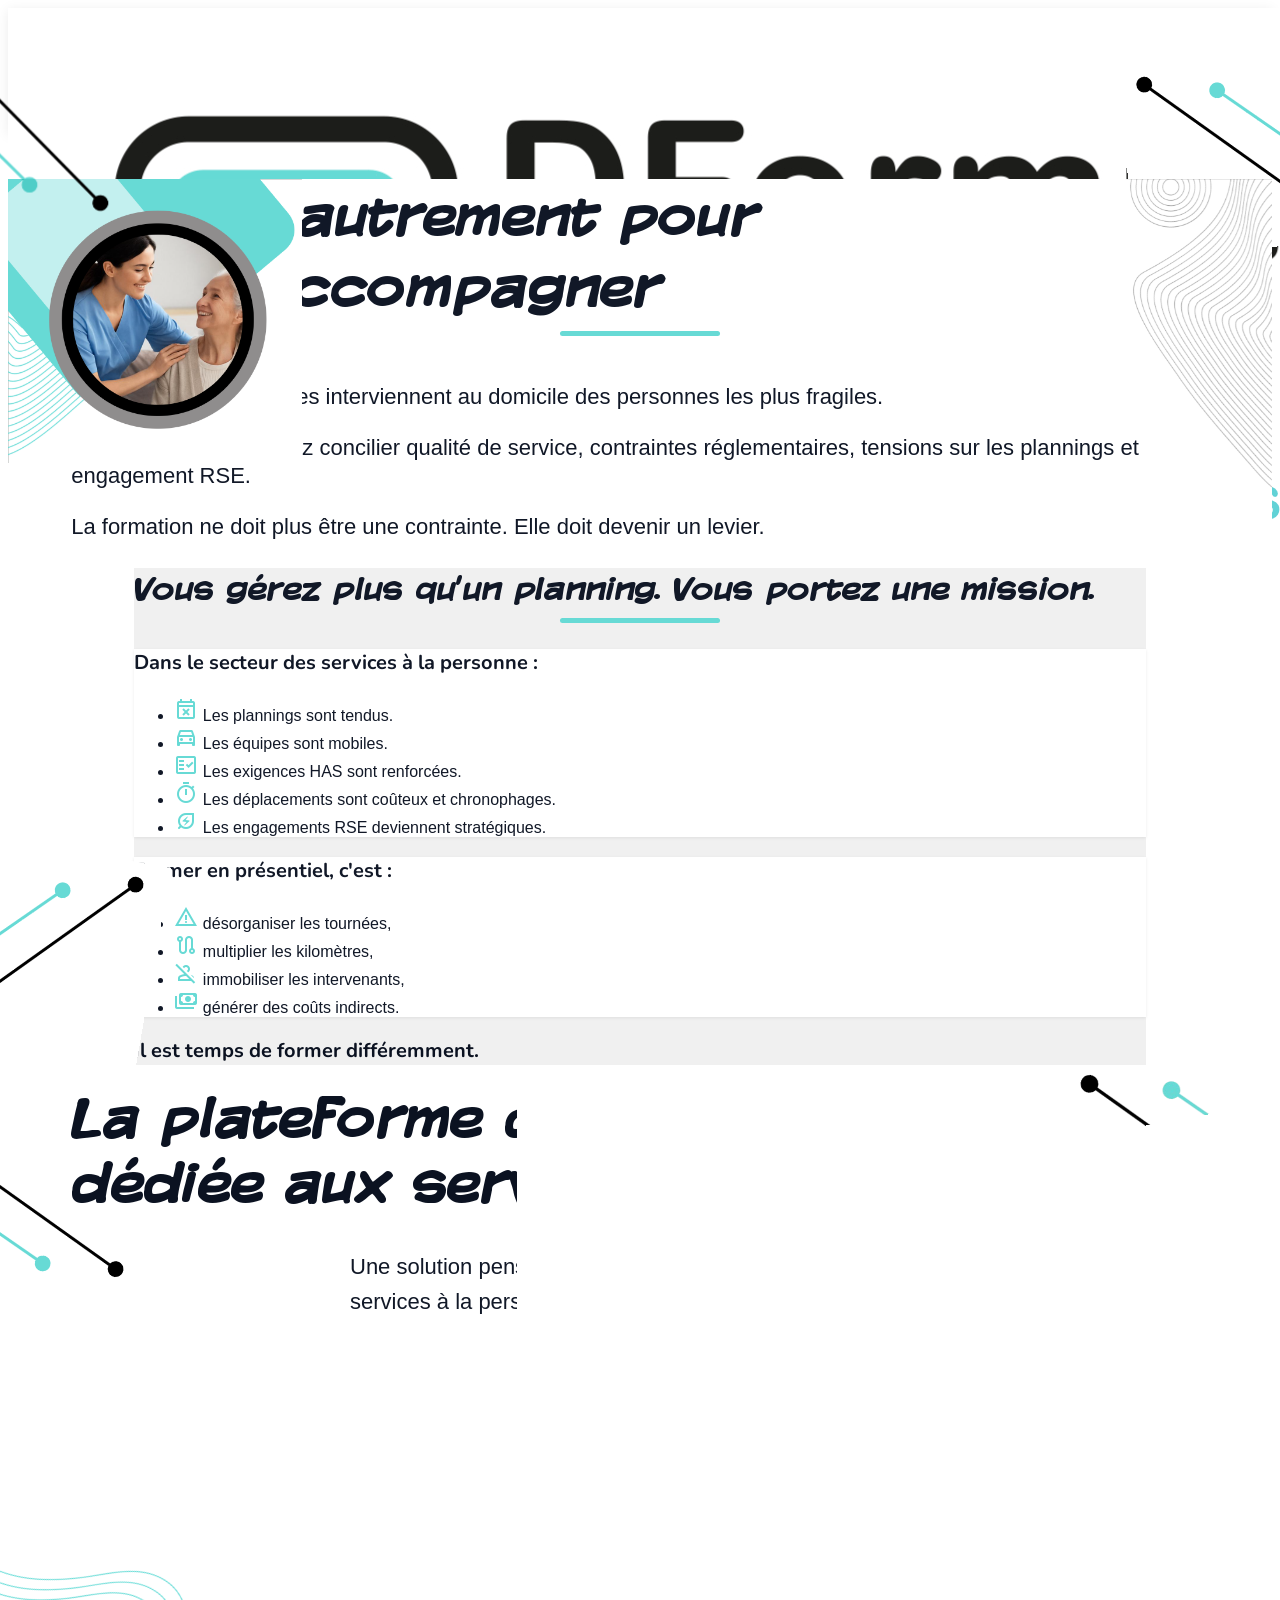
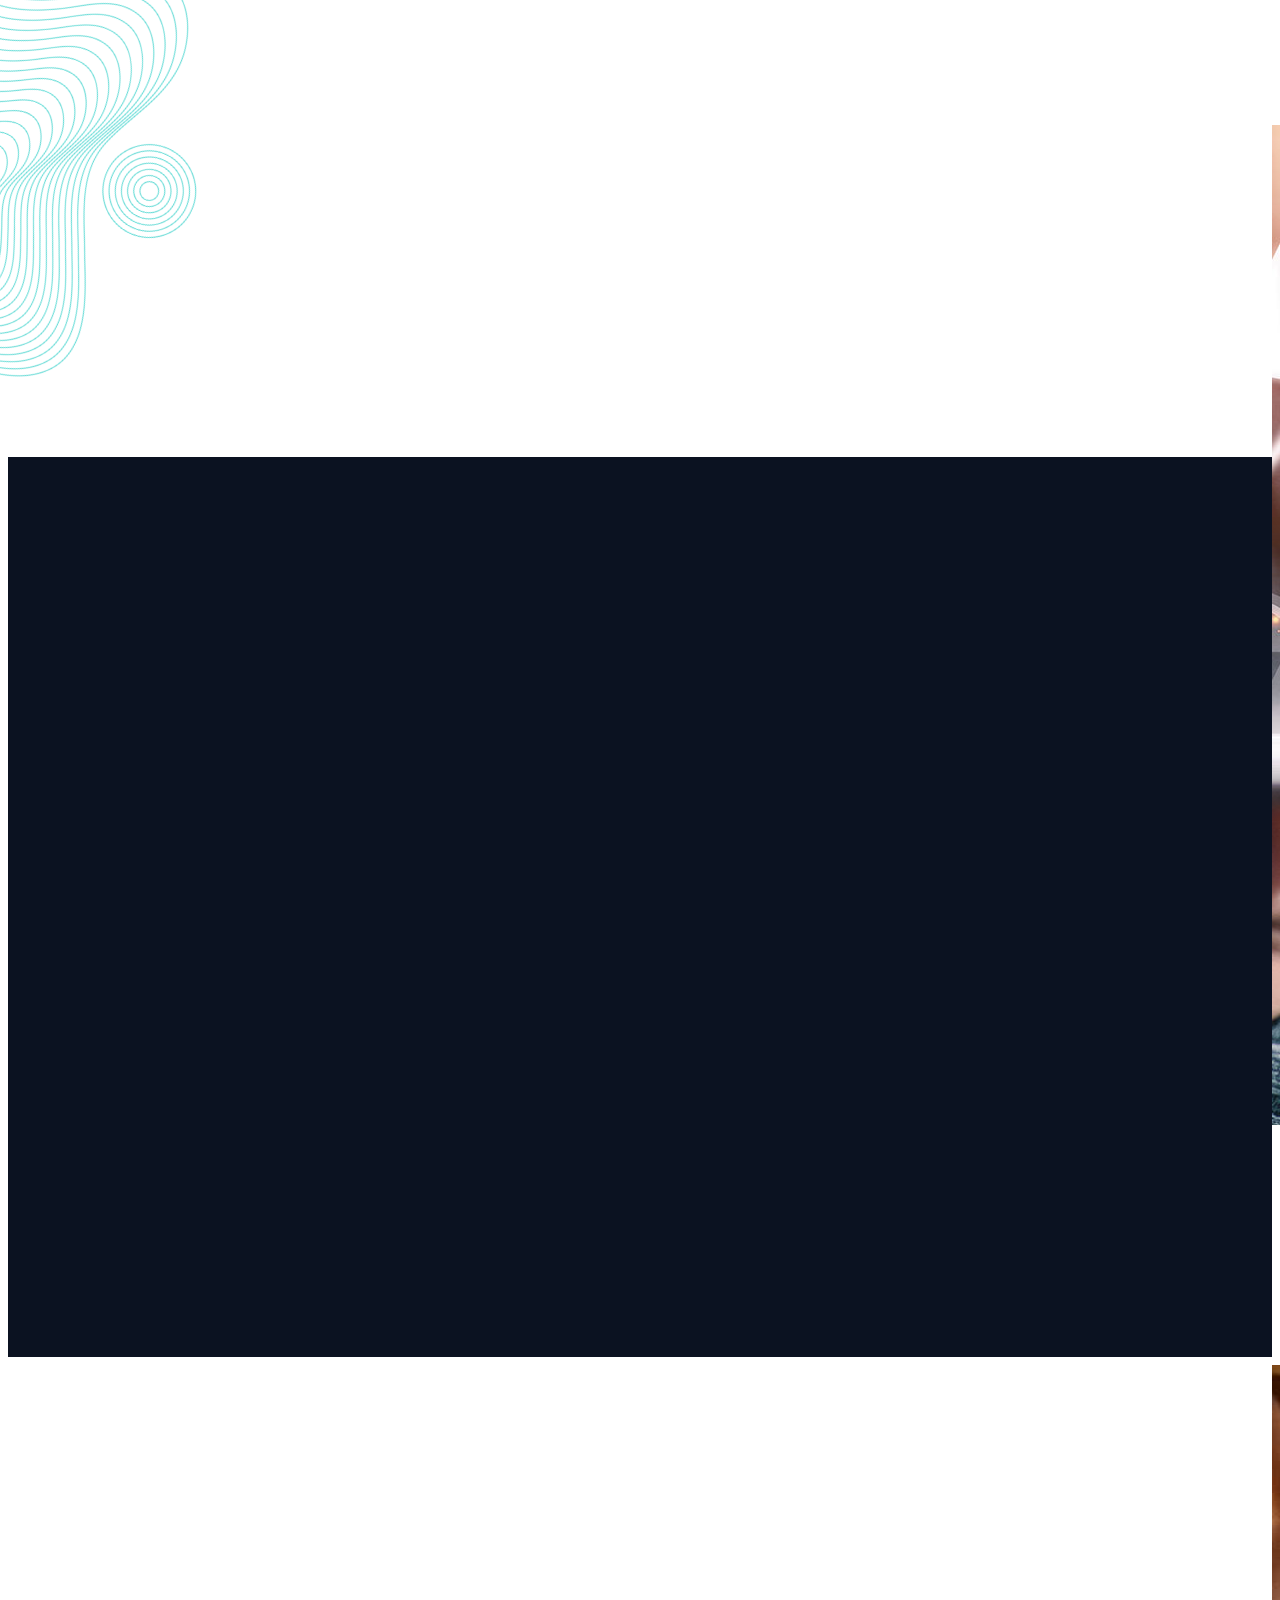
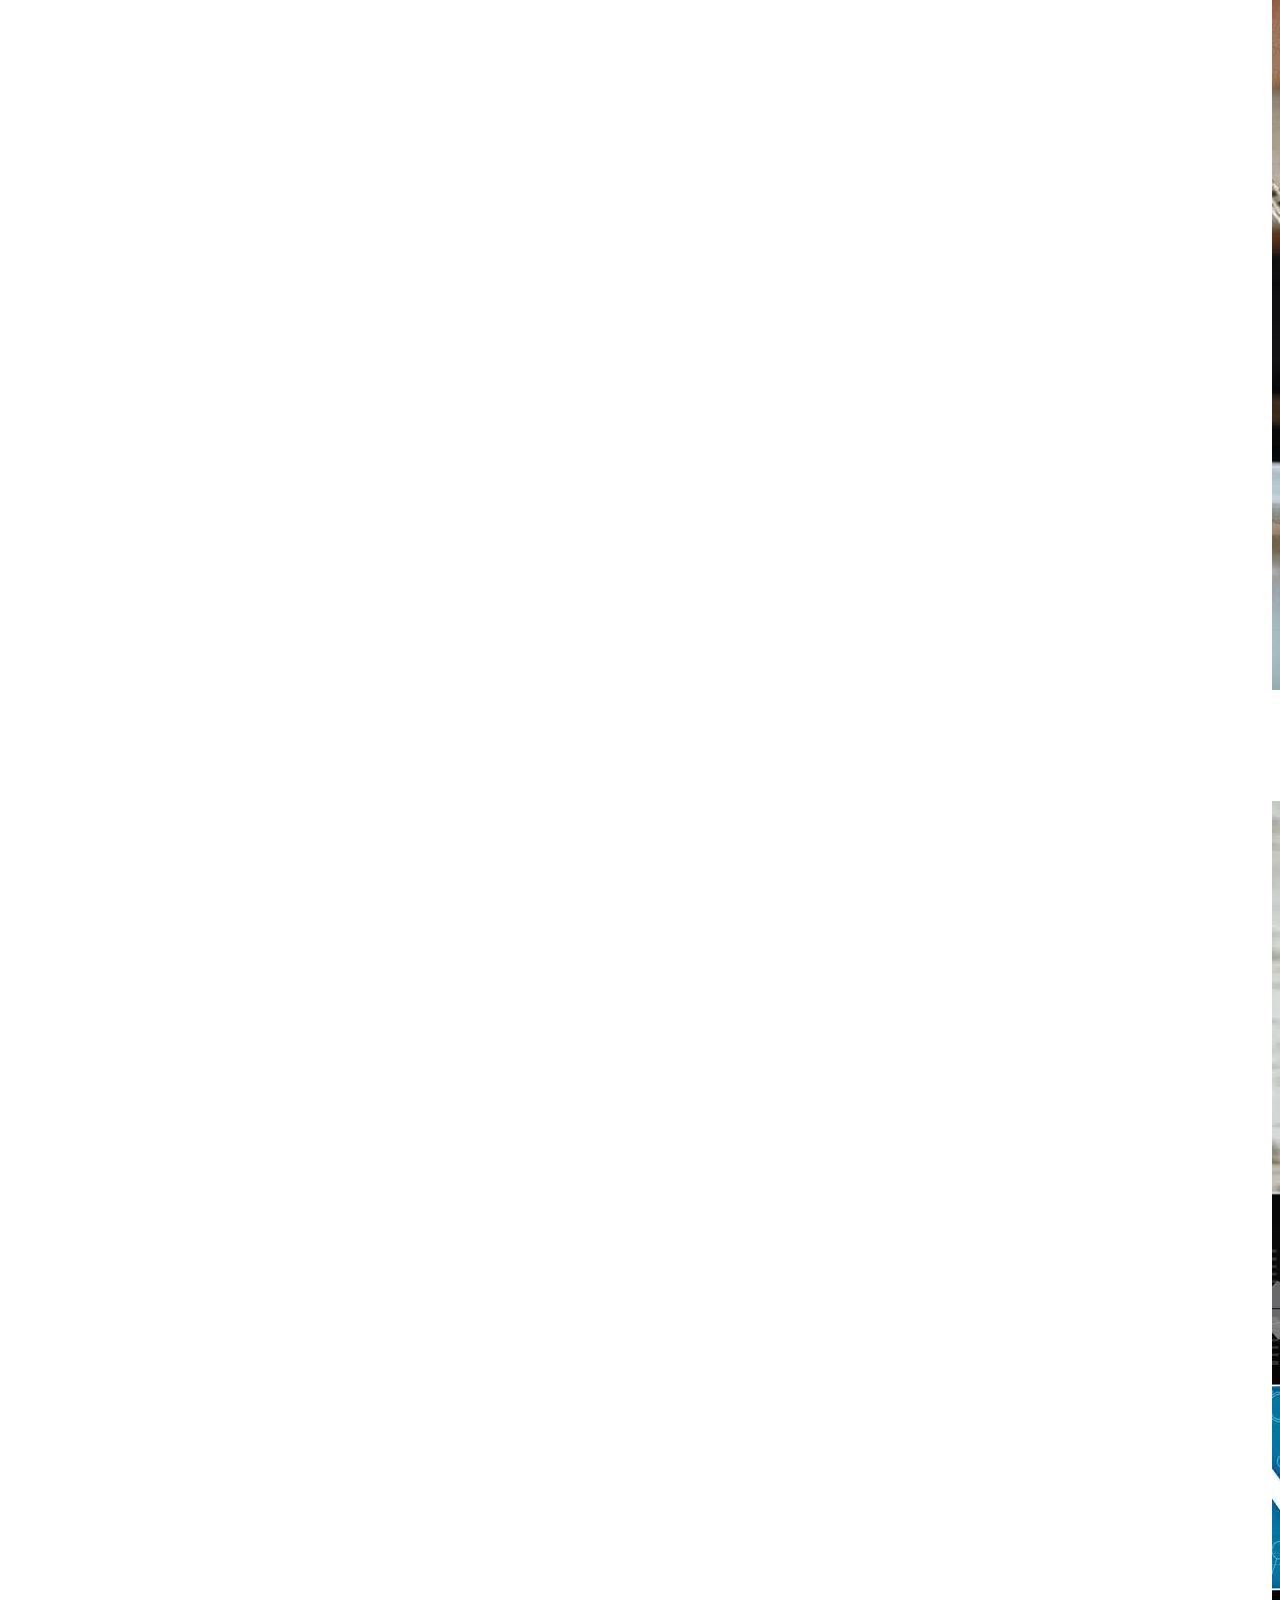
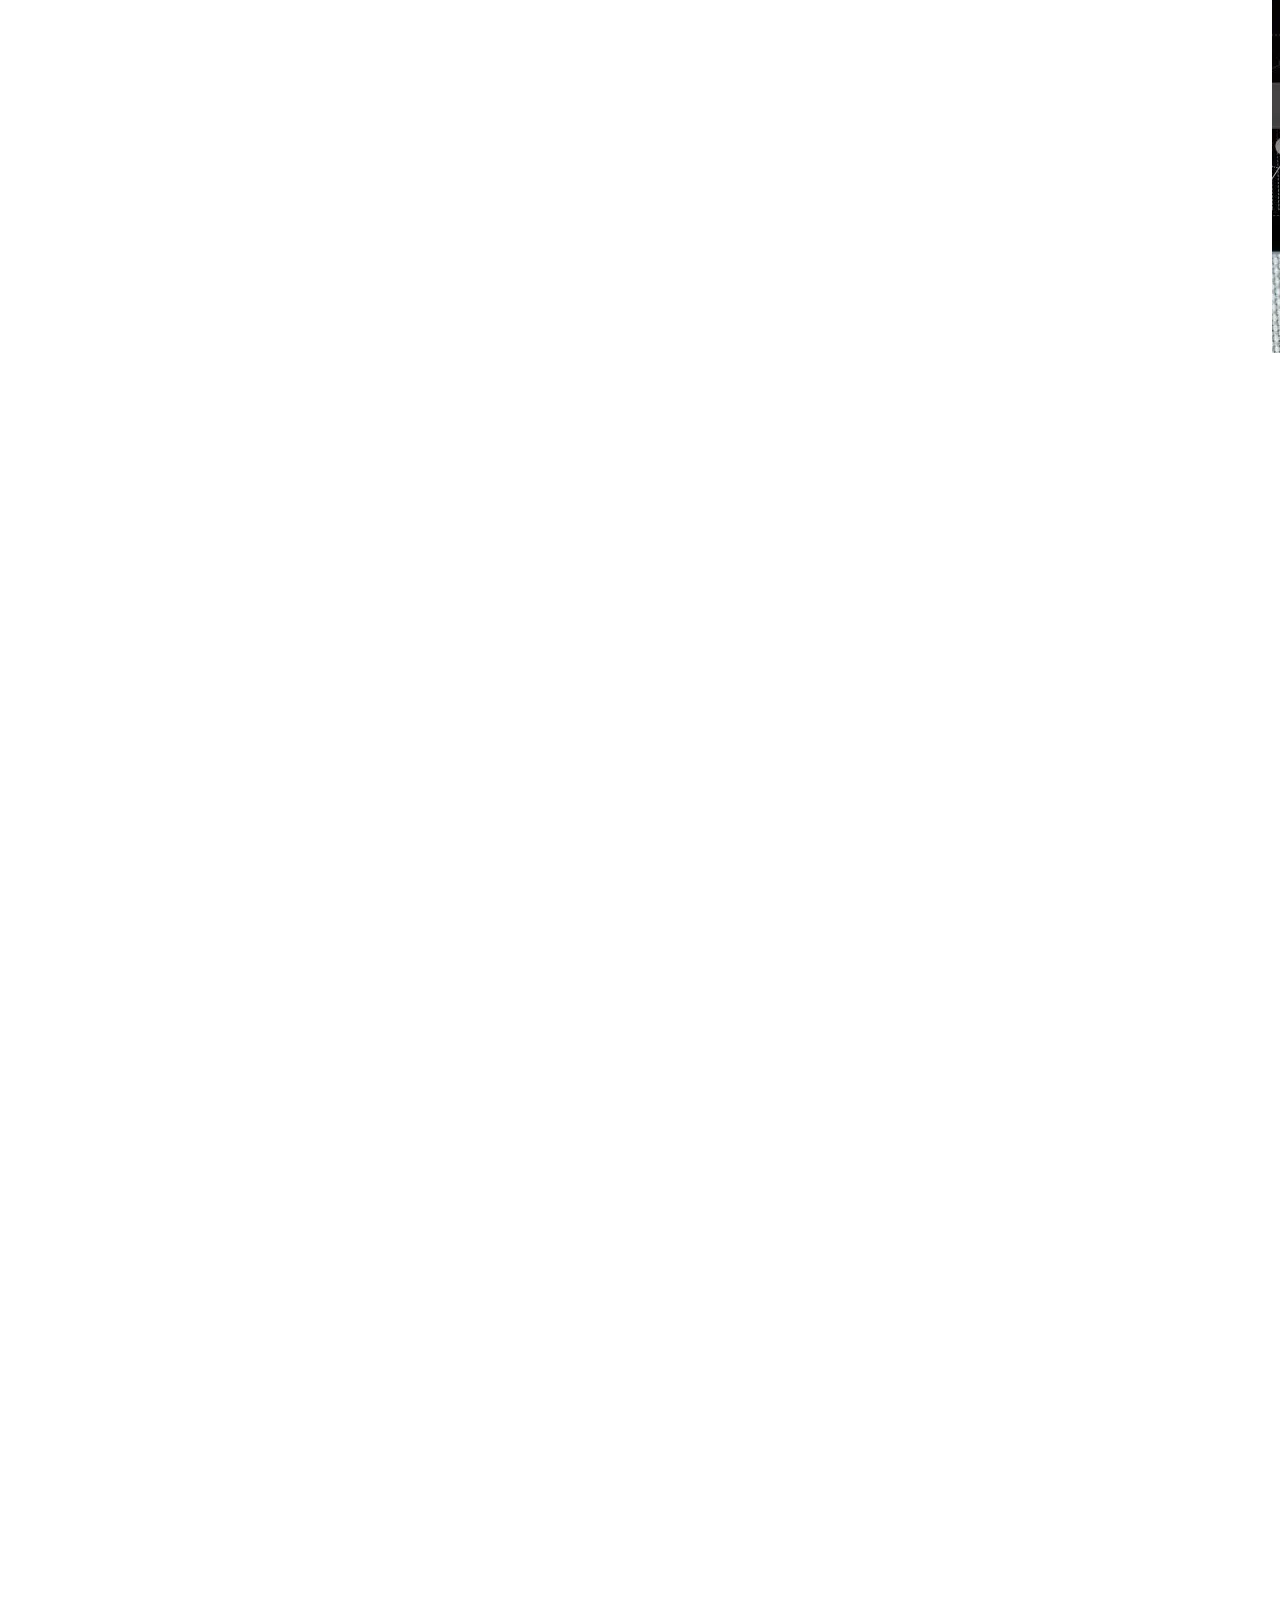
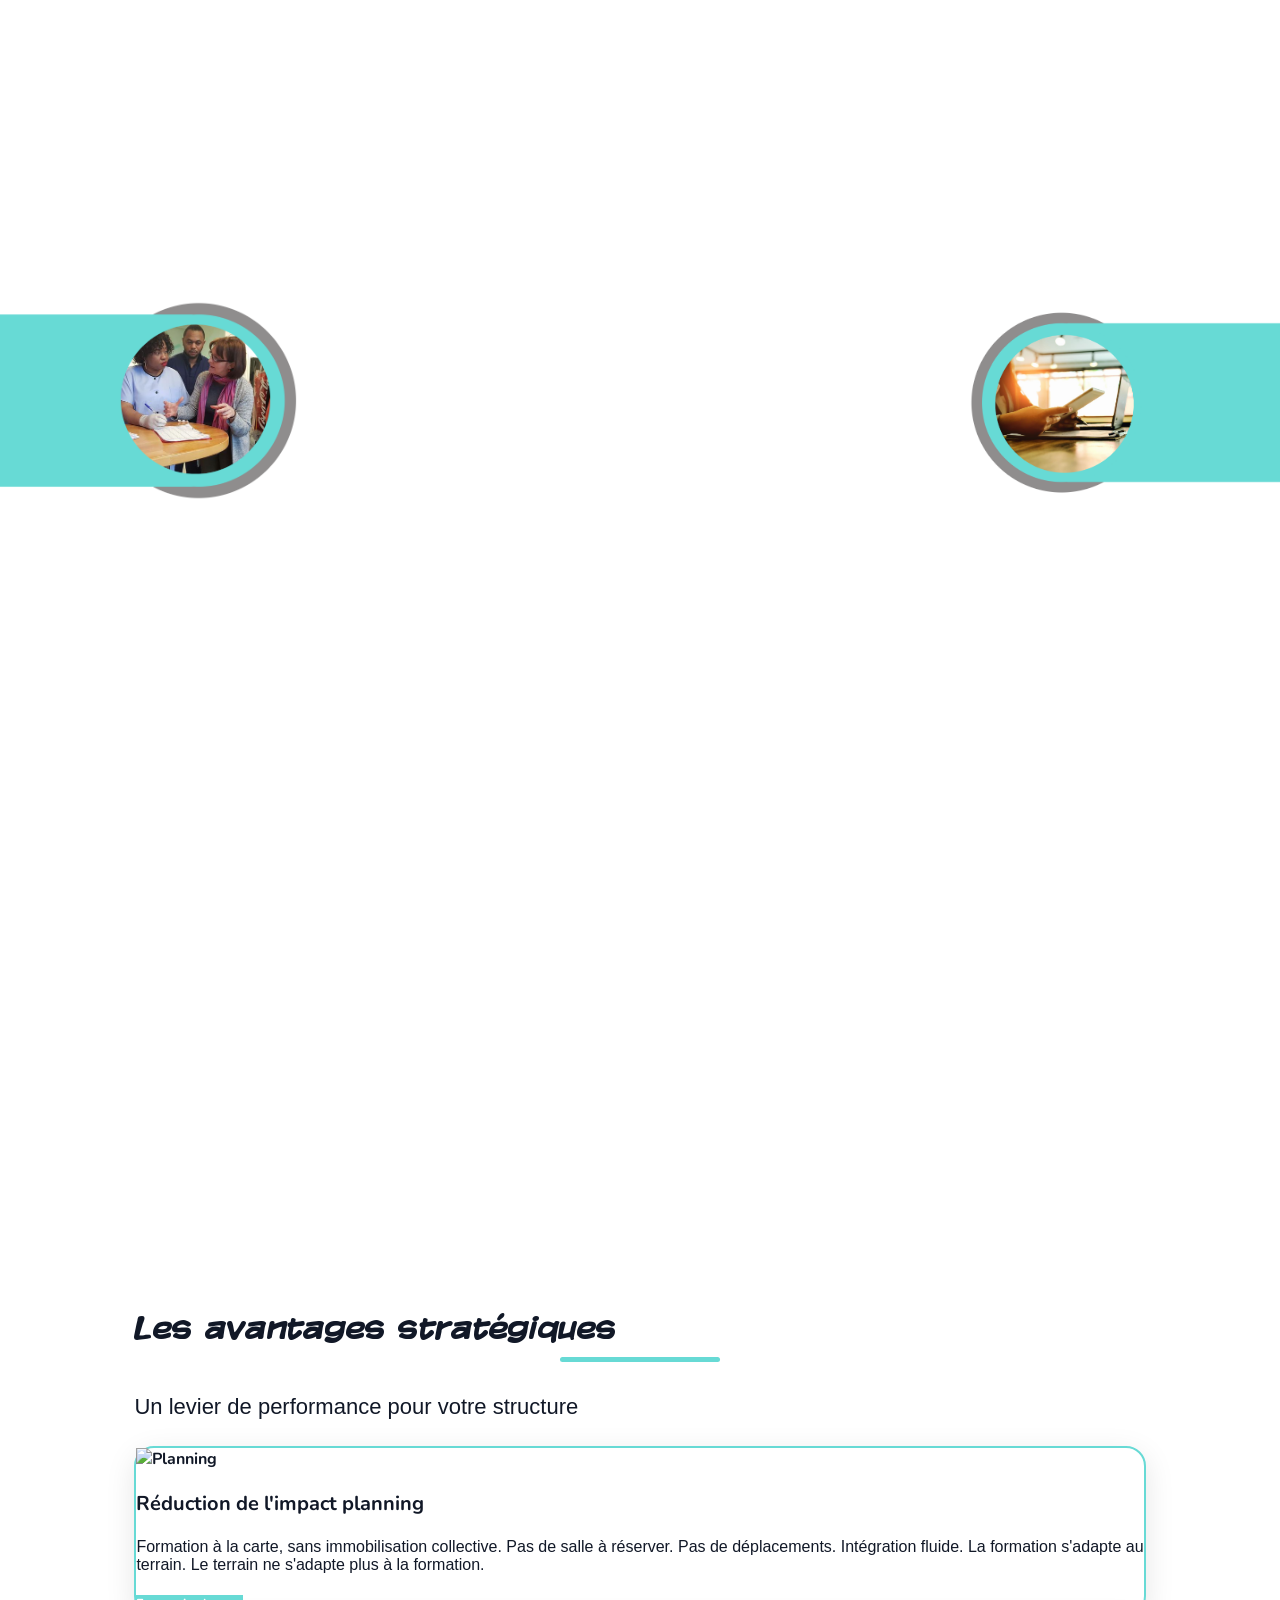
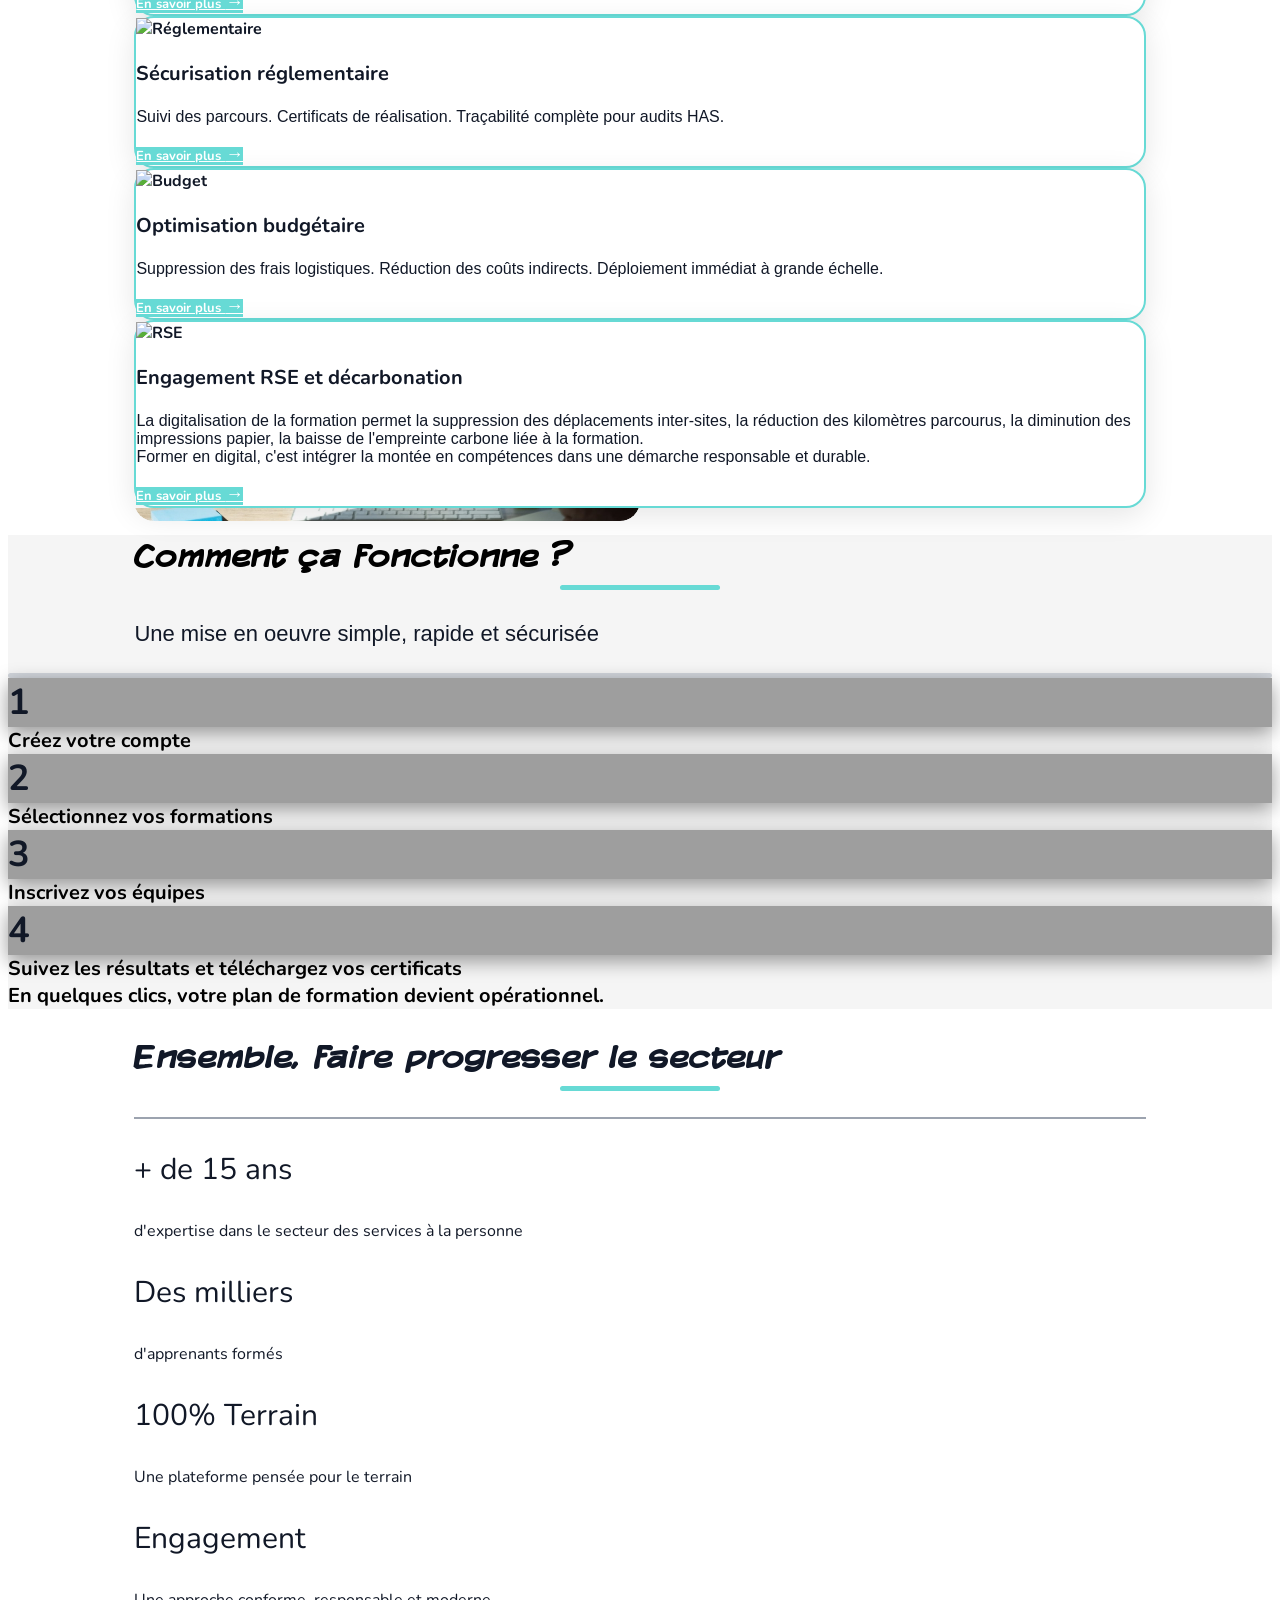
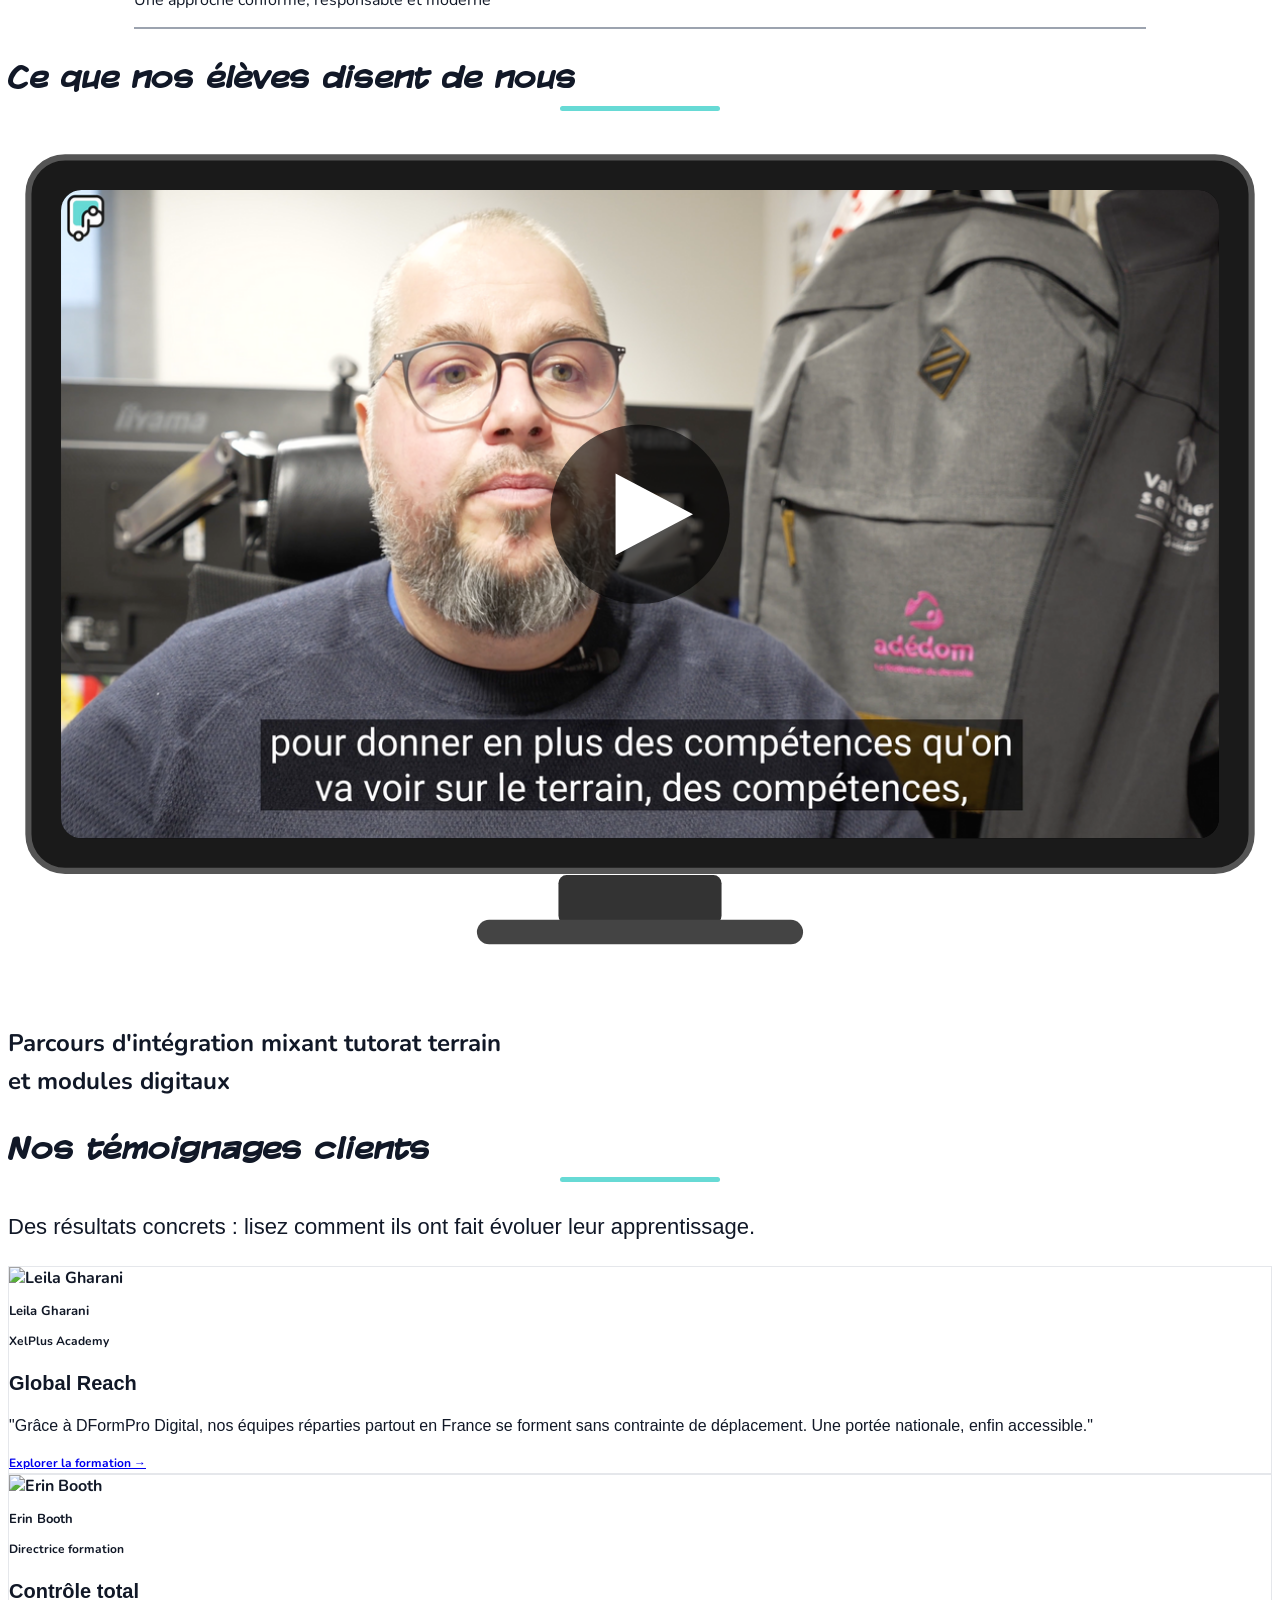
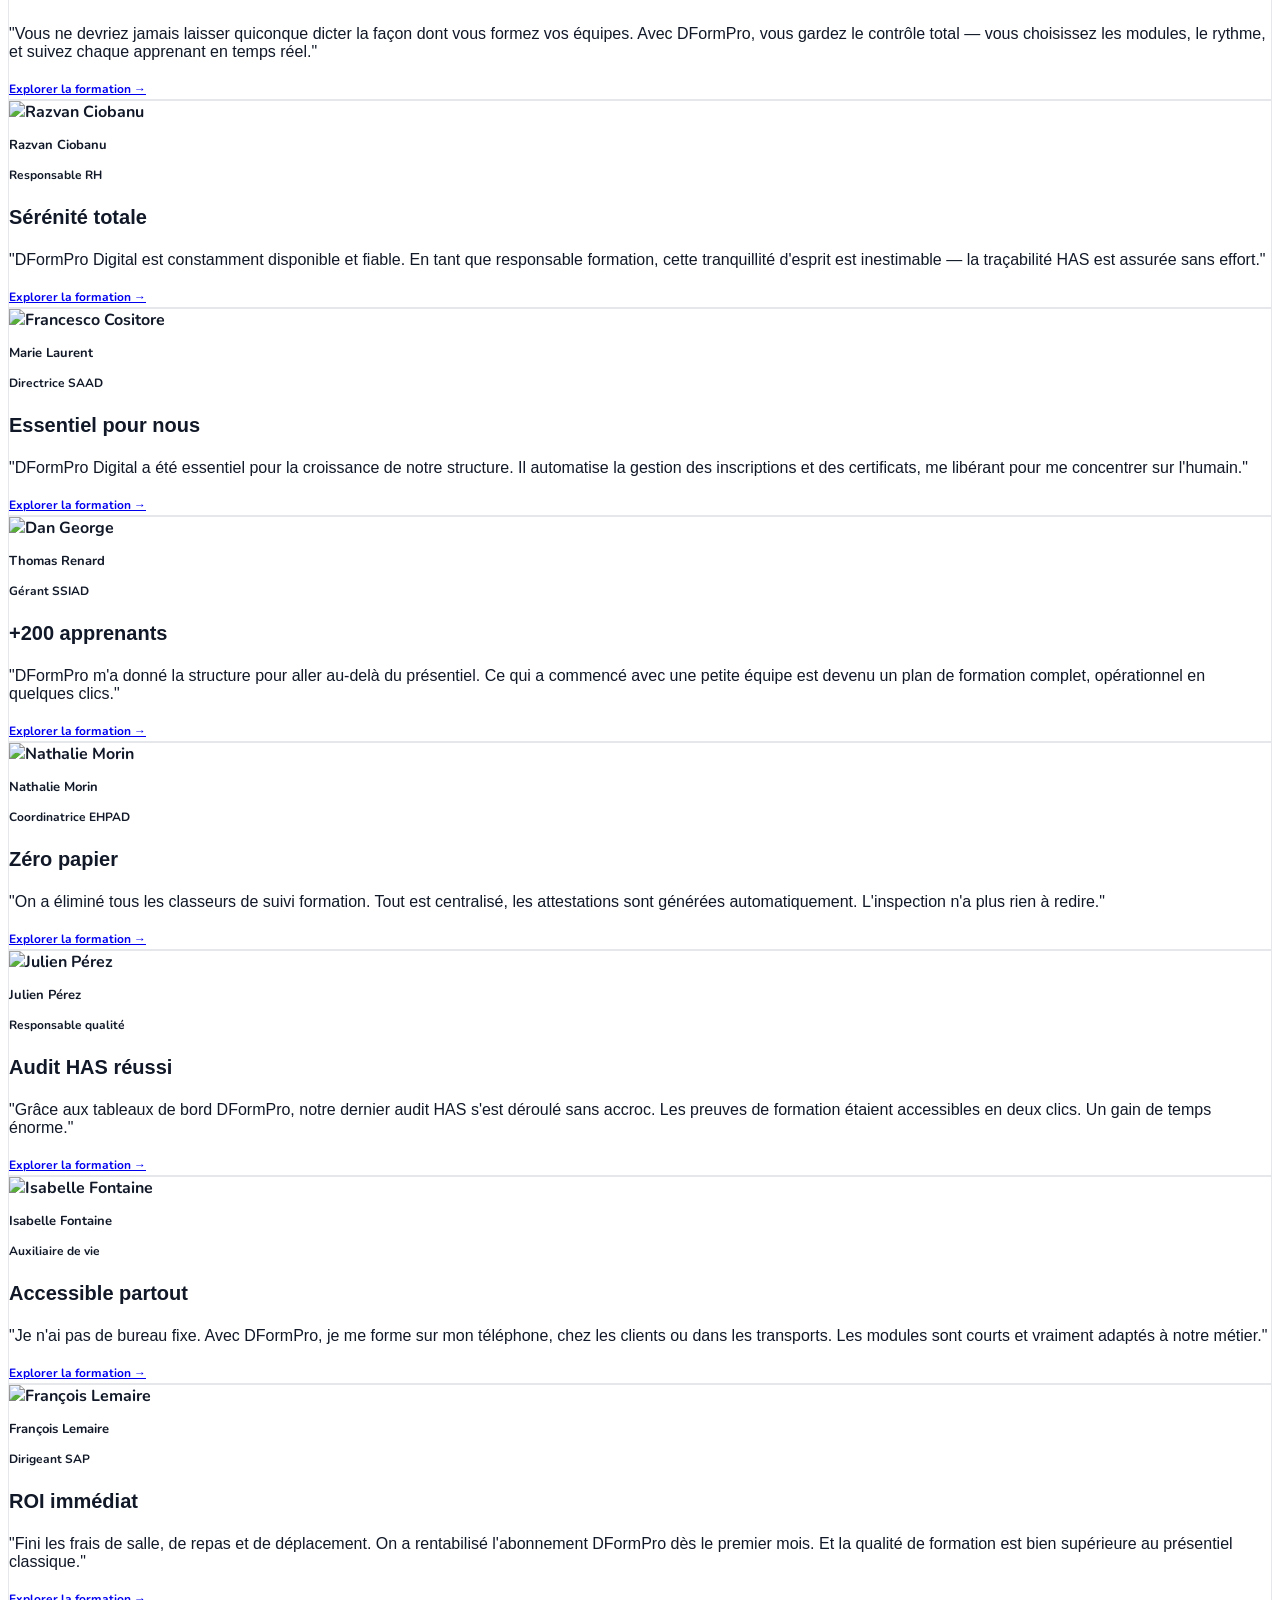
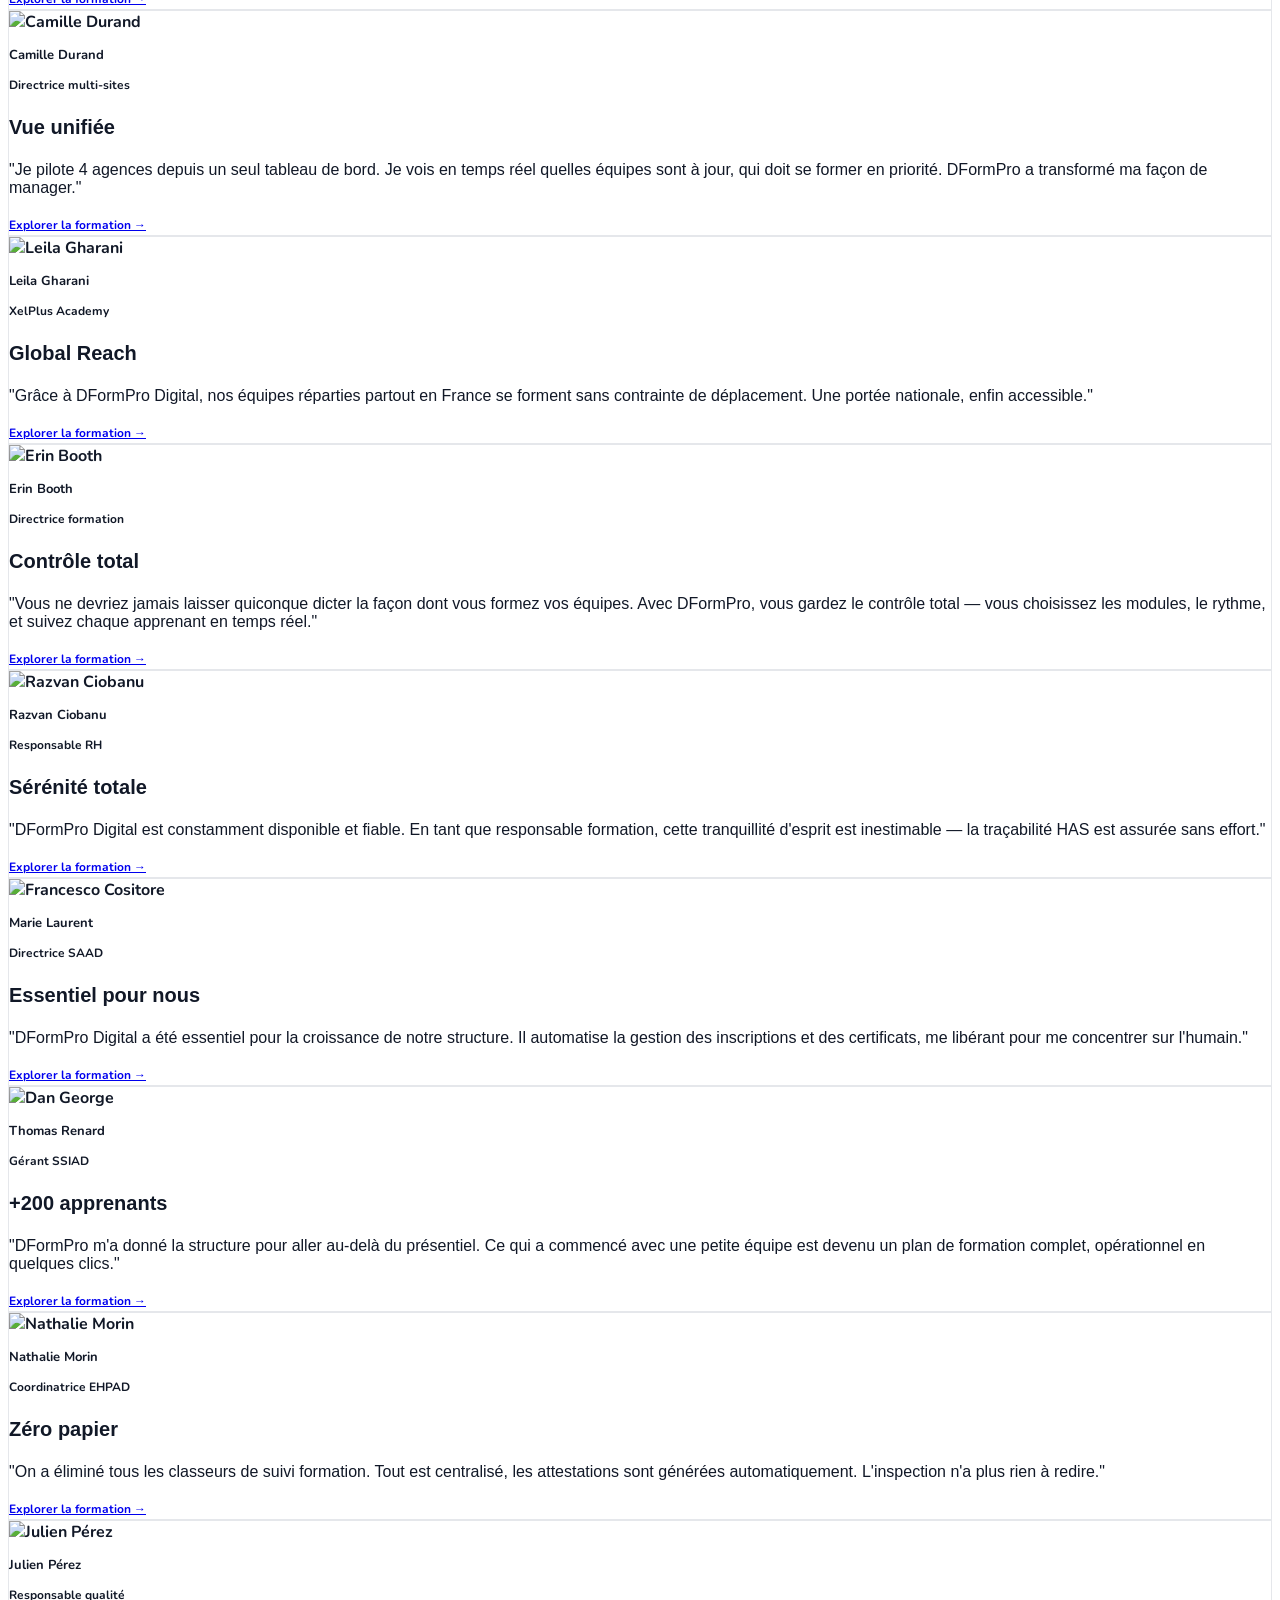
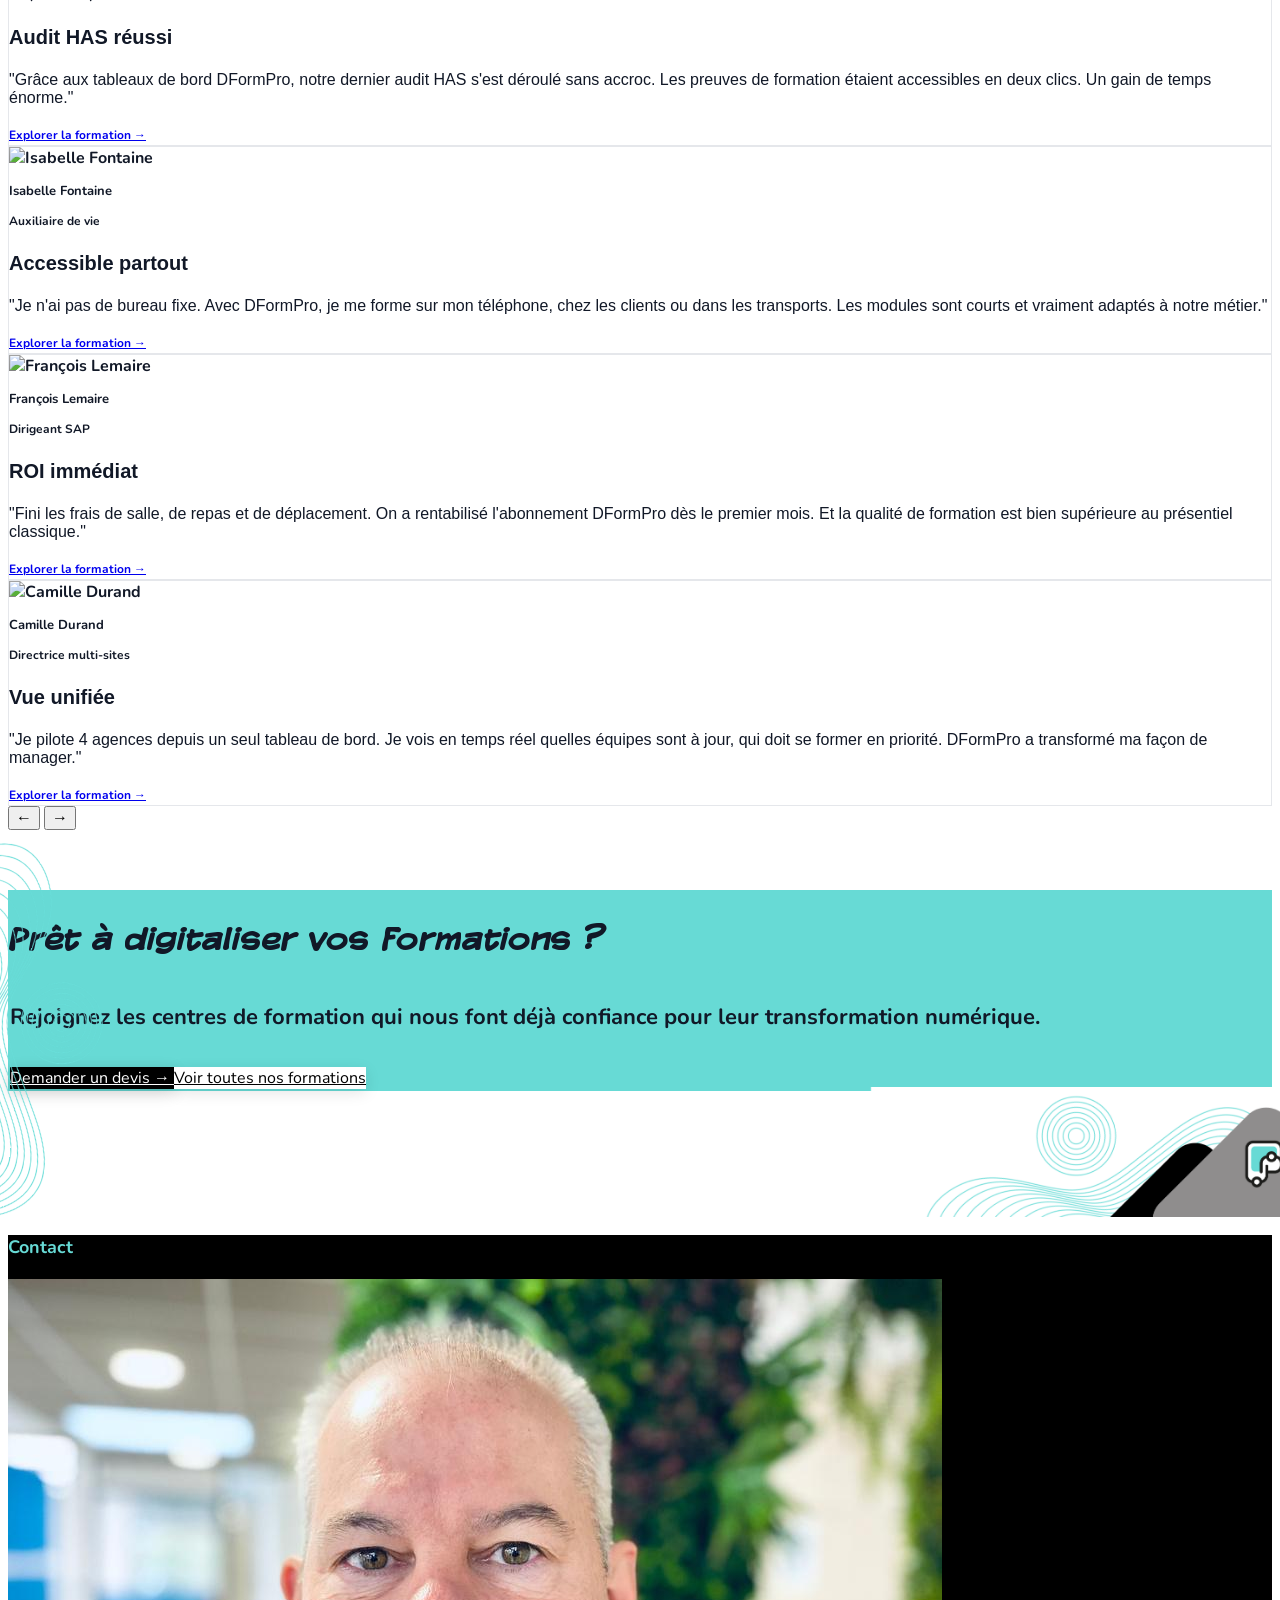
==== index.html @ b0459684 "Update index.html" ====
<!DOCTYPE html>

<html lang="fr">

<head>
  <meta charset="utf-8" />
  <meta content="width=device-width, initial-scale=1.0" name="viewport" />
  <title>DFormPro Digital - Former autrement</title>
  <link rel="icon" type="image/png" sizes="32x32" href="images/favicon-32x32.png">
  <link rel="icon" type="image/png" sizes="16x16" href="images/favicon-16x16.png">
  <!-- Tailwind CSS & Material Icons -->
  <script src="https://cdn.tailwindcss.com?plugins=forms,container-queries"></script>
  <link
    href="https://fonts.googleapis.com/css2?family=Material+Symbols+Outlined:opsz,wght,FILL,GRAD@20..48,100..700,0..1,-50..200"
    rel="stylesheet" />
  <link rel="stylesheet" href="fonts.css">
  <!-- Custom Font Configuration -->
  <style data-purpose="typography">
    @import url('https://fonts.googleapis.com/css2?family=Nunito:wght@700&family=Bangers&display=swap');

    body {
      font-family: 'Arial Rounded MT Bold', 'Nunito', sans-serif;
      font-weight: 700;
      color: #111827;
      background-color: #ffffff;
      overflow-x: hidden;
    }

    /* Section-level headings: KMKDSPB / Komika Display Bold */
    h1,
    .main-title {
      font-family: 'KMKDSPB', 'Arial Rounded MT Bold', sans-serif !important;
      font-weight: 400 !important;
      font-style: normal !important;
      letter-spacing: 0.03em;
    }

    h2,
    h2.secondary-title {
      font-family: 'KMKDSPB', 'Arial Rounded MT Bold', sans-serif !important;
      font-weight: 400 !important;
      font-style: normal !important;
      letter-spacing: 0.03em;
      font-size: 2rem !important;
      line-height: 1.25 !important;
    }

    /* Sous-titres de section uniformes */
    .section-subtitle {
      font-size: 22px !important;
      line-height: 1.6 !important;
      color: #374151;
    }

    /* Blue underline on section titles */
    h1.main-title::after,
    h2.secondary-title::after {
      content: '';
      display: block;
      width: 160px;
      height: 5px;
      background-color: #67DAD5;
      border-radius: 3px;
      margin: 10px auto 0;
    }

    h3,
    h4,
    .secondary-title {
      font-family: 'Arial Rounded MT Bold', 'Nunito', sans-serif !important;
      font-weight: bold !important;
      font-style: normal !important;
    }

    h3 {
      font-size: 1.25rem !important;
      line-height: 1.4 !important;
    }

    /* Modal headings */
    #modal-inscription h2,
    #modal-connexion h2,
    #modal-devis h2 {
      font-family: 'KMKDSPB', 'Arial Rounded MT Bold', sans-serif !important;
      font-size: 28px !important;
      letter-spacing: 0.03em !important;
    }

    .text-cyan-brand {
      color: #67DAD5;
    }

    .bg-cyan-brand {
      background-color: #67DAD5;
    }

    .border-cyan-brand {
      border-color: #67DAD5;
    }

    .text-secondary-gray {
      color: #111827 !important;
    }

    .shadow-neo {
      box-shadow: 0 1px 3px rgba(0, 0, 0, 0.08);
    }

    .body-rounded {
      font-family: 'Arial', sans-serif;
      font-weight: 400;
    }

    /* White background globally */
    section,
    main {
      background-color: #ffffff !important;
    }

    /* Steps section: gray background */
    .expertise-section {
      background-color: #f5f5f5 !important;
    }

    /* Sections with explicit bg-gray-50 or bg-white get overridden */
    section.bg-gray-50,
    section.py-20.bg-gray-50,
    .bg-gray-50:not(.testimonial-card):not(.bg-white) {
      background-color: #ffffff !important;
    }

    section.bg-white,
    .bg-white:not(.testimonial-card):not(header):not(.modal-content):not([id^="modal"]) {
      background-color: transparent;
    }

    /* ── Échelle typographique stricte ── */
    .txt-niv-1 {
      font-size: 48px;
    }

    .txt-niv-2 {
      font-size: 30px;
    }

    .txt-niv-3 {
      font-size: 20px;
    }

    .txt-niv-4 {
      font-size: 16px;
    }

    .txt-niv-5 {
      font-size: 14px;
    }

    .txt-niv-6 {
      font-size: 12px;
    }

    @media (min-width: 768px) {
      .txt-niv-1 {
        font-size: 60px;
      }

      .txt-niv-2 {
        font-size: 36px;
      }

      .txt-niv-3 {
        font-size: 24px;
      }

      .txt-niv-4 {
        font-size: 18px;
      }
    }

    /* ── Tailles de police en pixels (équivalents Tailwind) ── */
    .fs-12 {
      font-size: clamp(0.625rem, 0.625vw, 0.75rem);
    }

    .fs-14 {
      font-size: clamp(0.75rem, 0.73vw, 0.875rem);
    }

    .fs-16 {
      font-size: clamp(0.8125rem, 0.833vw, 1rem);
    }

    .fs-18 {
      font-size: clamp(1rem, 1.04vw, 1.25rem);
    }

    .fs-20 {
      font-size: clamp(1.125rem, 1.25vw, 1.5rem);
    }

    .fs-22 {
      font-size: 22px !important;
      line-height: 1.6 !important;
      font-family: 'Arial', sans-serif !important;
      font-weight: 400 !important;
      color: #111827 !important;
    }

    .section-subtitle {
      font-size: 22px !important;
      line-height: 1.6 !important;
      font-family: 'Arial', sans-serif !important;
      font-weight: 400 !important;
      color: #111827 !important;
    }

    .fs-24 {
      font-size: clamp(1.0625rem, 1.25vw, 1.5rem);
    }

    .fs-30 {
      font-size: clamp(1.25rem, 1.5625vw, 1.875rem);
    }

    .fs-36 {
      font-size: clamp(1.375rem, 1.875vw, 2.25rem);
    }

    .fs-48 {
      font-size: clamp(1.75rem, 2.5vw, 3rem);
    }

    .fs-60 {
      font-size: clamp(2rem, 3.125vw, 3.75rem);
    }

    .fs-72 {
      font-size: clamp(2rem, 2.9vw, 3.5rem);
    }

    @media (min-width: 768px) {
      .md-fs-14 {
        font-size: 14px;
      }

      .md-fs-16 {
        font-size: 16px;
      }

      .md-fs-18 {
        font-size: 18px;
      }

      .md-fs-20 {
        font-size: 20px;
      }

      .md-fs-24 {
        font-size: 24px;
      }

      .md-fs-30 {
        font-size: 30px;
      }

      .md-fs-36 {
        font-size: 36px;
      }

      .md-fs-48 {
        font-size: 48px;
      }

      .md-fs-60 {
        font-size: 60px;
      }

      .md-fs-72 {
        font-size: 56px;
      }
    }

    @media (min-width: 1024px) {
      .lg-fs-48 {
        font-size: 48px;
      }

      .lg-fs-60 {
        font-size: 60px;
      }

      .lg-fs-72 {
        font-size: 56px;
      }
    }

    /* ── Animations scroll-triggered sections teachable ── */
    .anim-fade-up {
      opacity: 0;
      transform: translateY(40px);
      transition: opacity 0.8s ease-out, transform 0.8s ease-out;
    }

    /* Texte section 1 : slide sans fondu */
    .teachable-text.anim-fade-up {
      opacity: 0;
      transform: translateY(60px);
      /* Le texte commence 60px plus bas */
      transition: opacity 0.8s ease-out, transform 0.8s ease-out;
    }

    .teachable-text.anim-fade-up.is-visible {
      opacity: 1;
      transform: translateY(0);
      /* Il remonte à sa position normale */
    }

    /* Texte section 2 : même effet que le titre section 1 */
    .row2-slide {
      opacity: 0;
      transform: translateY(60px);
      transition: opacity 0.8s ease-out, transform 0.8s ease-out;
    }

    .row2-slide.is-visible {
      opacity: 1;
      transform: translateY(0);
    }

    /* Animation du titre section 2 : géré en JS (scroll lié) */
    #row2-title {
      will-change: transform, clip-path;
    }

    .anim-fade-right {
      opacity: 0;
      transform: translateX(80px);
      transition: opacity 0.9s ease-out 0.25s, transform 0.9s ease-out 0.25s;
    }

    .anim-slide-up {
      opacity: 0;
      transform: translateY(50px);
      transition: opacity 0.8s ease-out, transform 0.8s ease-out;
    }

    .anim-fade-up.is-visible,
    .anim-fade-right.is-visible,
    .anim-slide-up.is-visible {
      opacity: 1;
      transform: none;
    }
  </style>
  <script>
    tailwind.config = {
      theme: {
        extend: {
          colors: {
            cyanBrand: '#67DAD5',
            darkFooter: '#0B1221',
          }
        }
      }
    }
  </script>
  <style>
    .testimonial-carousel-card {
      border: 1px solid #e5e7eb;
      transition: background 0.2s ease;
      cursor: pointer;
    }

    .testimonial-carousel-card:hover {
      background: #f5f5f5 !important;
      box-shadow: none;
    }

    .relative-section {
      position: relative;
      z-index: 1;
    }

    /* Form styles for Quote Modal */
    .form-input {
      width: 100%;
      padding: 14px 16px;
      border: 2px solid #000000 !important;
      border-radius: 999px !important;
      font-family: 'Arial Rounded MT Bold', 'Nunito', sans-serif !important;
      font-weight: 700 !important;
      font-size: 1rem !important;
      color: #000 !important;
      background: #FFFFFF !important;
      transition: all 0.3s ease !important;
      outline: none !important;
    }

    .form-input:focus {
      border-color: #67DAD5 !important;
      box-shadow: 4px 4px 0px 0px #67DAD5 !important;
    }

    .form-input::placeholder {
      color: #74888F !important;
      font-weight: 400 !important;
      font-family: 'Nunito', sans-serif !important;
    }

    select.form-input {
      appearance: none;
      background-image: url("data:image/svg+xml,%3Csvg xmlns='http://www.w3.org/2000/svg' width='24' height='24' viewBox='0 0 24 24' fill='none' stroke='%2374888F' stroke-width='2' stroke-linecap='round' stroke-linejoin='round'%3E%3Cpolyline points='6 9 12 15 18 9'%3E%3C/polyline%3E%3C/svg%3E");
      background-repeat: no-repeat;
      background-position: right 12px center;
      background-size: 20px;
      padding-right: 44px;
    }

    textarea.form-input {
      border-radius: 20px !important;
      resize: vertical;
      min-height: 100px;
    }

    .form-label {
      display: flex;
      align-items: center;
      gap: 8px;
      font-family: 'Arial', sans-serif;
      font-weight: bold;
      font-size: 14px;
      color: #000;
      margin-bottom: 8px;
    }

    .form-label .material-symbols-outlined {
      font-size: 20px;
      color: #67DAD5;
    }

    .modal-checkbox {
      border-radius: 50% !important;
      -webkit-appearance: none;
      appearance: none;
      width: 20px;
      height: 20px;
      border: 2px solid #000 !important;
      background: #fff;
      cursor: pointer;
      position: relative;
      flex-shrink: 0;
      margin: 0 !important;
    }

    .modal-checkbox:checked {
      background-color: #67DAD5 !important;
      border-color: #67DAD5 !important;
    }

    .modal-checkbox:checked::after {
      content: '✓';
      position: absolute;
      top: 50%;
      left: 50%;
      transform: translate(-50%, -50%);
      color: #fff;
      font-size: 12px;
      font-weight: bold;
    }

    .section-title-modal {
      font-family: 'Arial', sans-serif;
      font-weight: bold;
      font-size: 16px;
      color: #000;
      display: flex;
      align-items: center;
      gap: 8px;
      padding-bottom: 8px;
      margin-bottom: 16px;
      border-bottom: 2px solid #67DAD5;
    }

    .section-title-modal .material-symbols-outlined {
      font-size: 22px;
      color: #67DAD5;
    }

    .formation-checkbox {
      display: flex !important;
      align-items: center !important;
      gap: 8px !important;
      padding: 8px 12px !important;
      border: 2px solid #E5E7EB !important;
      border-radius: 12px !important;
      cursor: pointer !important;
      transition: all 0.3s ease !important;
    }

    .formation-checkbox:hover {
      border-color: #67DAD5 !important;
      background-color: rgba(103, 218, 213, 0.05) !important;
    }

    .modal-submit-btn {
      background-color: #67DAD5;
      color: #fff;
      border: none;
      border-radius: 12px;
      font-size: 16px;
      font-weight: bold;
      cursor: pointer;
      width: 100%;
      padding: 14px;
      transition: background-color 0.2s ease, transform 0.15s ease, box-shadow 0.2s ease;
    }

    .modal-submit-btn:hover {
      background-color: #4fc8c3;
      transform: translateY(-2px);
      box-shadow: 0 6px 16px rgba(103, 218, 213, 0.4);
    }

    .modal-submit-btn:active {
      transform: translateY(0);
      box-shadow: none;
    }

    /* ===== GLOBAL BACKGROUND COLOR ===== */
    section {
      background-color: #ffffff !important;
    }

    section.bg-gray-50,
    section.bg-white {
      background-color: #ffffff !important;
    }

    footer {
      background-color: #000000 !important;
    }

    .testimonial-card {
      background-color: #e5e7eb !important;
      /* Un gris plus foncé (équivalent gray-200) */
    }

    .strategic-card {
      background-color: #ffffff !important;
      border: 2px solid #67DAD5 !important;
      border-radius: 20px !important;
      box-shadow: 0 8px 30px rgba(0, 0, 0, 0.10) !important;
    }

    .problem-card {
      background-color: #ffffff !important;
    }

    .step-card {
      background-color: #9e9e9e !important;
      box-shadow: 0 6px 20px rgba(0, 0, 0, 0.4) !important;
      transition: transform 0.25s ease, box-shadow 0.25s ease !important;
      cursor: default;
    }

    .step-card:hover {
      transform: translateY(-8px) scale(1.05) !important;
      /* Garde le petit effet de soulèvement au survol */
      box-shadow: none !important;
    }

    #steps-progress-bar {
      width: 0%;
      transition: width 0.6s ease;
    }

    .step-label {
      font-family: 'Arial Rounded MT Bold', 'Nunito', sans-serif !important;
      font-weight: 700 !important;
    }

    .stats-block {
      background-color: transparent !important;
    }

    #modal-inscription>div,
    #modal-devis>div {
      background-color: #ffffff !important;
    }
  </style>

  <!-- ===== RESPONSIVE STYLES =====  -->
  <style id="responsive-styles">
    /* ---- MOBILE MENU ---- */
    #mobile-menu-btn {
      display: none;
    }

    #mobile-nav {
      display: none;
    }

    @media (max-width: 767px) {
      #mobile-menu-btn {
        display: flex;
        align-items: center;
        justify-content: center;
        background: none;
        border: none;
        cursor: pointer;
        padding: 8px;
        color: #000;
        order: 3;
      }

      #mobile-menu-btn .bar {
        display: block;
        width: 24px;
        height: 2px;
        background: #000;
        margin: 4px 0;
        transition: all 0.3s ease;
      }

      #mobile-nav {
        display: none;
        position: fixed;
        top: 56px;
        left: 0;
        right: 0;
        background: #fff;
        z-index: 999;
        padding: 16px 24px 24px;
        box-shadow: 0 8px 20px rgba(0, 0, 0, 0.1);
        flex-direction: column;
        gap: 0;
      }

      #mobile-nav.open {
        display: flex;
      }

      #mobile-nav a {
        display: block;
        padding: 14px 0;
        font-size: 1.1rem;
        font-weight: bold;
        color: #000;
        border-bottom: 1px solid #f3f4f6;
        text-decoration: none;
      }

      #mobile-nav a:last-child {
        border-bottom: none;
      }

      #mobile-nav .mobile-btn-create {
        margin-top: 16px;
        padding: 12px 0;
        background: none;
        border: none;
        font-size: 1rem;
        font-weight: bold;
        color: #000;
        cursor: pointer;
        text-align: left;
      }

      #mobile-nav .mobile-btn-connect {
        margin-top: 8px;
        padding: 12px 24px;
        border: 2px solid #67DAD5;
        border-radius: 999px;
        font-size: 1rem;
        font-weight: bold;
        color: #67DAD5;
        background: #fff;
        cursor: pointer;
        width: 100%;
      }


      /* Masquer le bouton "Créer un compte" dans la nav sur mobile (géré dans le menu) */
      .nav-create-btn-desktop {
        display: none !important;
      }
    }

    /* ---- DÉCORATIONS MOBILES ---- */
    @media (max-width: 1024px) {

      /* Masquer les éléments décoratifs débordants sur mobile et tablette */
      .deco-hide-mobile {
        display: none !important;
      }
    }

    @media (max-width: 767px) {

      /* Hero section */
      .hero-section-main {
        min-height: clamp(350px, 60vh, 620px) !important;
      }

      /* Section TestimonialVideo : images latérales */
      .testimonial-side-img {
        display: none !important;
      }

      .testimonial-center {
        padding-left: 16px !important;
        padding-right: 16px !important;
      }

      /* Section hero blur */
      .hero-blur-section {
        min-height: clamp(280px, 50vh, 620px) !important;
      }

      /* Design bas */
      .design-bas-img {
        width: 100% !important;
      }

      /* CTA section */
      .cta-section-img {
        display: none !important;
      }

      /* Header nav "Créer un compte" text: réduire la taille sur mobile */
      .nav-right-container {
        gap: 8px !important;
      }
    }

    /* ---- DÉCORATIONS TABLETTE ---- */
    @media (min-width: 768px) and (max-width: 1024px) {
      .deco-scale-tablet {
        transform: scale(0.6) !important;
        transform-origin: center center !important;
      }

      .deco-scale-tablet-tl {
        transform: scale(0.6) !important;
        transform-origin: top left !important;
      }

      .deco-scale-tablet-tr {
        transform: scale(0.6) !important;
        transform-origin: top right !important;
      }

      .deco-scale-tablet-bl {
        transform: scale(0.6) !important;
        transform-origin: bottom left !important;
      }

      .deco-scale-tablet-br {
        transform: scale(0.6) !important;
        transform-origin: bottom right !important;
      }

      /* Section TestimonialVideo : réduire les images latérales */
      .testimonial-side-img {
        width: 280px !important;
      }

      /* Hero section */
      .hero-blur-section {
        min-height: clamp(400px, 55vh, 620px) !important;
      }
    }

    /* ---- DÉCO FLUIDE (proportionnel 24" → tout écran) ---- */
    img[src*="image angle gauche"] {
      width: clamp(200px, 23vw, 440px) !important;
    }

    img[src*="image haut droite acceuil"] {
      width: clamp(110px, 12vw, 220px) !important;
    }

    img[src*="design 2 traits"] {
      width: clamp(150px, 16vw, 320px) !important;
    }

    img[src*="element design bleu2"] {
      width: clamp(280px, 35vw, 680px) !important;
    }

    img[src*="droit imagehaut"] {
      width: clamp(300px, 39vw, 750px) !important;
    }

    img[src*="image gauche.png"] {
      width: clamp(240px, 28vw, 540px) !important;
    }

    img[src*="image droite.png"] {
      width: clamp(220px, 26vw, 500px) !important;
    }

    img[src*="element desgin bannière"] {
      width: clamp(280px, 35vw, 680px) !important;
    }

    img[src*="image droite sans rond"] {
      width: clamp(180px, 19vw, 360px) !important;
    }

    img[src*="image droite index"] {
      width: clamp(250px, 30vw, 570px) !important;
      right: clamp(-200px, -10.4vw, -30px) !important;
    }

    img[src*="Trait remov"] {
      width: clamp(150px, 18vw, 340px) !important;
      right: clamp(-110px, -5.7vw, -15px) !important;
    }

    @media (max-width: 767px) {
      img[src*="image droite index"],
      img[src*="Trait remov"] {
        display: none !important;
      }
    }

    /* ---- GRILLE TABLETTE ---- */
    @media (max-width: 767px) {

      /* Stats block: 1 col */
      .stats-grid-mobile {
        grid-template-columns: 1fr 1fr !important;
      }
    }

    /* ---- TEACHABLE SECTIONS RESPONSIVE ---- */
    @media (max-width: 768px) {
      .teachable-grid {
        grid-template-columns: 1fr !important;
      }

      .teachable-img {
        min-height: 280px;
      }

      .teachable-text {
        padding: 40px 24px !important;
      }
    }
  </style>
</head>

<body class="antialiased" style="overflow-x:hidden;">
  <!-- BEGIN: MainHeader -->
  <header class="fixed top-0 left-0 right-0 bg-white z-50 flex items-center"
    style="box-shadow: 0 2px 12px rgba(0,0,0,0.08); height: 125px;">
    <nav class="w-full py-2 flex items-center relative"
      style="justify-content: space-between; padding-left: 0; padding-right: 0;">
      <div class="flex items-center flex-shrink-0" data-purpose="logo-container"
        style="margin-right: auto; padding-left: 0;">
        <a href="index.html" class="flex items-center hover:opacity-80 transition-opacity">
          <img src="images/logo.jpg" alt="DFormPro Digital" class="h-16 md:h-24 w-auto object-contain">
        </a>
      </div>
      <div
        class="hidden md:flex items-center justify-center space-x-8 fs-20 font-medium absolute left-1/2 -translate-x-1/2">
        <div class="relative group">
          <a class="hover:text-cyanBrand transition-colors text-black font-bold flex items-center gap-1 py-4"
            href="formations.html">
            Nos formations
            <span class="material-symbols-outlined fs-20 transition-transform group-hover:rotate-180">expand_more</span>
          </a>
          <div
            class="fixed top-[72px] left-1/2 -translate-x-1/2 w-[80vw] !bg-white rounded-2xl shadow-xl border border-gray-100 opacity-1 invisible group-hover:opacity-100 group-hover:visible transition-all duration-300 transform origin-top group-hover:translate-y-0 translate-y-2 p-8 z-[999]">
            <div class="grid grid-cols-3 gap-5 mb-5">
              <a href="formations.html"
                class="block group/card bg-gray-100 rounded-xl overflow-hidden hover:bg-gray-200 transition-colors">
                <div class="h-36 bg-gray-200 w-full overflow-hidden relative">
                  <div class="absolute inset-0 flex items-center justify-center text-gray-400"><span
                      class="material-symbols-outlined fs-30">image</span></div><img
                    src="formations_images/aide_domicile.jpg" alt=""
                    class="w-full h-full object-cover opacity-0 transition-opacity duration-300"
                    onload="this.classList.remove('opacity-0'); this.previousElementSibling.remove();"
                    onerror="this.remove()">
                </div>
                <div class="p-4">
                  <h4
                    class="font-bold fs-16 text-black leading-tight mb-1 group-hover/card:text-cyanBrand transition-colors">
                    Le métier d'aide à domicile</h4>
                  <p class="fs-14 text-secondary-gray line-clamp-2" style="color: #111827;">Les savoirs de base
                    essentiels pour bien démarrer.</p>
                </div>
              </a>
              <a href="formations.html"
                class="block group/card bg-gray-100 rounded-xl overflow-hidden hover:bg-gray-200 transition-colors">
                <div class="h-36 bg-gray-200 w-full overflow-hidden relative">
                  <div class="absolute inset-0 flex items-center justify-center text-gray-400"><span
                      class="material-symbols-outlined fs-30">image</span></div><img
                    src="formations_images/prevention_risques.jpg" alt=""
                    class="w-full h-full object-cover opacity-0 transition-opacity duration-300"
                    onload="this.classList.remove('opacity-0'); this.previousElementSibling.remove();"
                    onerror="this.remove()">
                </div>
                <div class="p-4">
                  <h4
                    class="font-bold fs-16 text-black leading-tight mb-1 group-hover/card:text-cyanBrand transition-colors">
                    Prévention des risques</h4>
                  <p class="fs-14 text-secondary-gray line-clamp-2" style="color: #111827;">Sécuriser les interventions
                    au quotidien.</p>
                </div>
              </a>
              <a href="formations.html"
                class="block group/card bg-gray-100 rounded-xl overflow-hidden hover:bg-gray-200 transition-colors">
                <div class="h-36 bg-gray-200 w-full overflow-hidden relative">
                  <div class="absolute inset-0 flex items-center justify-center text-gray-400"><span
                      class="material-symbols-outlined fs-30">image</span></div><img
                    src="formations_images/bientraitance.jpg" alt=""
                    class="w-full h-full object-cover opacity-0 transition-opacity duration-300"
                    onload="this.classList.remove('opacity-0'); this.previousElementSibling.remove();"
                    onerror="this.remove()">
                </div>
                <div class="p-4">
                  <h4
                    class="font-bold fs-16 text-black leading-tight mb-1 group-hover/card:text-cyanBrand transition-colors">
                    Bientraitance</h4>
                  <p class="fs-14 text-secondary-gray line-clamp-2" style="color: #111827;">Prévention de la
                    maltraitance et bonnes pratiques.</p>
                </div>
              </a>
              <a href="formations.html"
                class="block group/card bg-gray-100 rounded-xl overflow-hidden hover:bg-gray-200 transition-colors">
                <div class="h-36 bg-gray-200 w-full overflow-hidden relative">
                  <div class="absolute inset-0 flex items-center justify-center text-gray-400"><span
                      class="material-symbols-outlined fs-30">image</span></div><img
                    src="formations_images/cadre_vie.jpg" alt=""
                    class="w-full h-full object-cover opacity-0 transition-opacity duration-300"
                    onload="this.classList.remove('opacity-0'); this.previousElementSibling.remove();"
                    onerror="this.remove()">
                </div>
                <div class="p-4">
                  <h4
                    class="font-bold fs-16 text-black leading-tight mb-1 group-hover/card:text-cyanBrand transition-colors">
                    Entretien du cadre de vie</h4>
                  <p class="fs-14 text-secondary-gray line-clamp-2" style="color: #111827;">Techniques et protocoles
                    d'intervention.</p>
                </div>
              </a>
              <a href="formations.html"
                class="block group/card bg-gray-100 rounded-xl overflow-hidden hover:bg-gray-200 transition-colors">
                <div class="h-36 bg-gray-200 w-full overflow-hidden relative">
                  <div class="absolute inset-0 flex items-center justify-center text-gray-400"><span
                      class="material-symbols-outlined fs-30">image</span></div><img
                    src="formations_images/entretien_linge.jpg" alt=""
                    class="w-full h-full object-cover opacity-0 transition-opacity duration-300"
                    onload="this.classList.remove('opacity-0'); this.previousElementSibling.remove();"
                    onerror="this.remove()">
                </div>
                <div class="p-4">
                  <h4
                    class="font-bold fs-16 text-black leading-tight mb-1 group-hover/card:text-cyanBrand transition-colors">
                    Entretien du linge</h4>
                  <p class="fs-14 text-secondary-gray line-clamp-2" style="color: #111827;">Maîtrisez les techniques
                    d'entretien textile professionnel.</p>
                </div>
              </a>
              <a href="formations.html"
                class="block group/card bg-gray-100 rounded-xl overflow-hidden hover:bg-gray-200 transition-colors">
                <div class="h-36 bg-gray-200 w-full overflow-hidden relative">
                  <div class="absolute inset-0 flex items-center justify-center text-gray-400"><span
                      class="material-symbols-outlined fs-30">image</span></div><img src="formations_images/repas.jpg"
                    alt="" class="w-full h-full object-cover opacity-0 transition-opacity duration-300"
                    onload="this.classList.remove('opacity-0'); this.previousElementSibling.remove();"
                    onerror="this.remove()">
                </div>
                <div class="p-4">
                  <h4
                    class="font-bold fs-16 text-black leading-tight mb-1 group-hover/card:text-cyanBrand transition-colors">
                    Préparation des repas</h4>
                  <p class="fs-14 text-secondary-gray line-clamp-2" style="color: #111827;">Nutrition, hygiène et
                    adaptation aux besoins spécifiques.</p>
                </div>
              </a>
            </div>
            <div class="pt-4 mt-2 border-t border-gray-100 text-left">
              <a href="formations.html" class="inline-flex items-center fs-14 font-bold transition-colors group/link"
                style="color: #67DAD5;">Voir les 8 formations de notre catalogue<span
                  class="material-symbols-outlined fs-16 ml-1 transition-transform group-hover/link:translate-x-1">arrow_forward</span></a>
            </div>
          </div>
        </div>
        <a class="hover:text-cyanBrand transition-colors text-black font-bold py-4" href="#">À propos</a>
        <a class="hover:text-cyanBrand transition-colors text-black font-bold py-4" href="#">Contact</a>
      </div>
      <div class="flex items-center justify-end gap-3 md:gap-4 flex-shrink-1"
        style="margin-left: auto; padding-right: 0; margin-right: 10px;">
        <button onclick="document.getElementById('modal-inscription').style.display='flex'"
          class="text-black font-bold fs-18 whitespace-nowrap cursor-pointer bg-transparent border-none hover:underline"
          style="padding: 0; font-family: 'Arial Rounded MT Bold', 'Nunito', sans-serif;">Créer un compte</button>
        <button onclick="document.getElementById('modal-connexion').style.display='flex'"
          class="hidden md:flex fs-18 font-bold whitespace-nowrap cursor-pointer px-4 md:px-6 py-2 rounded-full border-[3px]"
          style="color: #67DAD5; border-color: #67DAD5; background-color: #fff; font-family: 'Arial Rounded MT Bold', 'Nunito', sans-serif;">
          Se connecter
        </button>
      </div>
    </nav>
  </header>

  <!-- Modal: Créer un compte -->
  <div id="modal-inscription"
    style="display:none; position:fixed; top:0; left:0; width:100%; height:100%; z-index:9999; align-items:center; justify-content:center;"
    onclick="if(event.target===this)this.style.display='none'">
    <iframe src="tunnel_inscription.html"
      style="border:none; width:100%; height:100%; position:absolute; top:0; left:0;"></iframe>
  </div>

  <!-- Modal: Se connecter -->
  <div id="modal-connexion"
    style="display:none; position:fixed; top:0; left:0; width:100%; height:100%; background:rgba(0,0,0,0.5); z-index:9999; align-items:center; justify-content:center;"
    onclick="if(event.target===this)this.style.display='none'">
    <div
      style="background:#fff; border-radius:20px; padding:40px; max-width:460px; width:90%; position:relative; box-shadow:0 25px 60px rgba(0,0,0,0.15);">
      <button onclick="document.getElementById('modal-connexion').style.display='none'"
        style="position:absolute; top:16px; right:16px; background:none; border:none; font-size:24px; cursor:pointer; color:#999;">&times;</button>
      <h2
        style="font-family:'Arial Rounded MT Bold','Nunito',sans-serif; font-weight:bold; font-size:24px; margin-bottom:8px; color:#000;">
        Se connecter</h2>
      <p style="color:#6b7280; font-size:14px; margin-bottom:24px;">Accédez à votre espace DFormPro Digital.</p>
      <form onsubmit="event.preventDefault();">
        <div style="margin-bottom:16px;"><label
            style="display:block; font-size:16px; font-weight:bold; margin-bottom:6px; color:#333;">Adresse
            e-mail</label><input type="email" placeholder="votre@email.com"
            style="width:100%; padding:12px 16px; border:2px solid #e5e7eb; border-radius:12px; font-size:14px; outline:none; box-sizing:border-box; transition:border-color 0.2s;"
            onfocus="this.style.borderColor='#67DAD5'" onblur="this.style.borderColor='#e5e7eb'"></div>
        <div style="margin-bottom:8px;"><label
            style="display:block; font-size:16px; font-weight:bold; margin-bottom:6px; color:#333;">Mot de
            passe</label><input type="password" placeholder="••••••••"
            style="width:100%; padding:12px 16px; border:2px solid #e5e7eb; border-radius:12px; font-size:14px; outline:none; box-sizing:border-box; transition:border-color 0.2s;"
            onfocus="this.style.borderColor='#67DAD5'" onblur="this.style.borderColor='#e5e7eb'"></div>
        <div style="text-align:right; margin-bottom:20px;"><a href="#"
            style="font-size:16px; color:#67DAD5; font-weight:bold; text-decoration:none;">Mot de passe oublié ?</a>
        </div>
        <button type="submit" class="modal-submit-btn">Se connecter</button>
        <p style="text-align:center; margin-top:16px; font-size:16px; color:#6b7280;">Pas encore de compte ? <button
            type="button"
            onclick="document.getElementById('modal-connexion').style.display='none'; document.getElementById('modal-inscription').style.display='flex';"
            style="background:none; border:none; color:#67DAD5; font-weight:bold; cursor:pointer; font-size:16px; padding:0;"
            onmouseover="this.style.textDecoration='underline'" onmouseout="this.style.textDecoration='none'">Créer un
            compte</button></p>
      </form>
    </div>
  </div>

  <!-- Modal: Demande de devis -->
  <div id="modal-devis"
    style="display:none; position:fixed; top:0; left:0; width:100%; height:100%; background:rgba(0,0,0,0.6); z-index:9999; align-items:center; justify-content:center; backdrop-filter: blur(4px);"
    onclick="if(event.target===this)this.style.display='none'">
    <div
      style="background:#fff; border-radius:24px; padding:0; max-width:750px; width:95%; max-height: 90vh; position:relative; box-shadow:0 25px 80px rgba(0,0,0,0.3); overflow: hidden; display: flex; flex-direction: column;">
      <div
        style="padding: 24px 40px; border-bottom: 1px solid #f3f4f6; position: relative; background: #fff; z-index: 10;">
        <button onclick="document.getElementById('modal-devis').style.display='none'"
          style="position:absolute; top:20px; right:20px; background:#f3f4f6; border:none; width:32px; height:32px; border-radius:50%; display:flex; align-items:center; justify-content:center; font-size:20px; cursor:pointer; color:#666; transition: all 0.2s;">&times;</button>
        <h2
          style="font-family:'Arial Rounded MT Bold','Nunito',sans-serif; font-weight:bold; font-size:24px; color:#000; margin: 0;">
          Demande de devis</h2>
        <p style="color:#111827; font-size:14px; margin-top: 4px; margin-bottom: 0;">Recevez votre devis personnalisé
          sous <span class="font-bold text-cyanBrand">48h</span>.</p>
      </div>
      <div style="padding: 32px 40px; overflow-y: auto; flex-grow: 1;">
        <form id="quote-form-modal" onsubmit="event.preventDefault(); handleSubmitDevis();">
          <div class="space-y-10">
            <div>
              <div class="section-title-modal"><span class="material-symbols-outlined">person</span>Vos coordonnées
              </div>
              <div class="grid grid-cols-1 md:grid-cols-2 gap-6">
                <div><label class="form-label">Nom *</label><input type="text" class="form-input"
                    placeholder="Votre nom" required></div>
                <div><label class="form-label">Prénom *</label><input type="text" class="form-input"
                    placeholder="Votre prénom" required></div>
                <div class="md:col-span-2"><label class="form-label">Adresse e-mail *</label><input type="email"
                    class="form-input" placeholder="exemple@email.com" required></div>
                <div><label class="form-label">Téléphone *</label><input type="tel" class="form-input"
                    placeholder="06 00 00 00 00" required></div>
                <div><label class="form-label">Fonction</label><input type="text" class="form-input"
                    placeholder="Ex: Directeur"></div>
              </div>
            </div>
            <div>
              <div class="section-title-modal"><span class="material-symbols-outlined">business</span>Votre structure
              </div>
              <div class="space-y-6">
                <div><label class="form-label">Nom de la structure *</label><input type="text" class="form-input"
                    placeholder="Nom de l'entreprise / association" required></div>
                <div class="grid grid-cols-1 md:grid-cols-2 gap-6">
                  <div><label class="form-label">Secteur d'activité *</label><select class="form-input" required>
                      <option value="" disabled selected>Choisir un secteur</option>
                      <option value="aide_domicile">Aide à domicile</option>
                      <option value="ehpad">EHPAD / Résidence seniors</option>
                      <option value="siad">SSIAD / HAD</option>
                      <option value="petite_enfance">Petite enfance</option>
                      <option value="handicap">Handicap / IME</option>
                      <option value="autre">Autre</option>
                    </select></div>
                  <div><label class="form-label">Nombre d'apprenants *</label><select class="form-input" required>
                      <option value="" disabled selected>Sélectionner</option>
                      <option value="1-10">1 à 10</option>
                      <option value="11-25">11 à 25</option>
                      <option value="26-50">26 à 50</option>
                      <option value="51-100">51 à 100</option>
                      <option value="100+">Plus de 100</option>
                    </select></div>
                </div>
              </div>
            </div>
            <div>
              <div class="section-title-modal"><span class="material-symbols-outlined">school</span>Vos besoins</div>
              <div class="space-y-6"><label class="form-label">Formations souhaitées *</label>
                <div class="grid grid-cols-1 sm:grid-cols-2 gap-3"><label class="formation-checkbox"><input
                      type="checkbox" name="formations-modal" value="bientraitance" class="modal-checkbox"><span
                      class="fs-14 body-rounded font-medium">Bientraitance</span></label><label
                    class="formation-checkbox"><input type="checkbox" name="formations-modal" value="alzheimer"
                      class="modal-checkbox"><span class="fs-14 body-rounded font-medium">Maladie
                      d'Alzheimer</span></label><label class="formation-checkbox"><input type="checkbox"
                      name="formations-modal" value="gestes_postures" class="modal-checkbox"><span
                      class="fs-14 body-rounded font-medium">Gestes et postures</span></label><label
                    class="formation-checkbox"><input type="checkbox" name="formations-modal" value="nutrition"
                      class="modal-checkbox"><span class="fs-14 body-rounded font-medium">Nutrition</span></label><label
                    class="formation-checkbox"><input type="checkbox" name="formations-modal" value="communication"
                      class="modal-checkbox"><span
                      class="fs-14 body-rounded font-medium">Communication</span></label><label
                    class="formation-checkbox"><input type="checkbox" name="formations-modal" value="secourisme"
                      class="modal-checkbox"><span class="fs-14 body-rounded font-medium">Premiers
                      secours</span></label></div>
                <div class="pt-4"><label class="form-label">Message / Précisions</label><textarea class="form-input"
                    placeholder="Décrivez vos besoins spécifiques..."></textarea></div>
              </div>
            </div>
            <div class="space-y-6 pb-4">
              <div class="flex items-start gap-3"><input type="checkbox" required class="modal-checkbox mt-1"><label
                  class="fs-12 body-rounded text-secondary-gray" style="font-weight: 400;">J'accepte que mes
                  informations soient utilisées pour me recontacter conformément à la <a href="#"
                    class="font-bold text-cyanBrand hover:underline">politique de confidentialité</a>.</label></div>
              <button type="submit"
                class="w-full py-4 rounded-full text-white font-bold fs-18 transition-all duration-300 hover:shadow-lg hover:opacity-90 active:scale-[0.98] body-rounded"
                style="background-color: #67DAD5;">Envoyer ma demande</button>
              <p class="text-center text-[10px] body-rounded text-secondary-gray" style="font-weight: 400;">* Champs
                obligatoires — Réponse garantie sous 48h ouvrées.</p>
            </div>
          </div>
        </form>
        <div id="success-message-modal" class="hidden text-center py-12">
          <div class="inline-flex items-center justify-center w-20 h-20 rounded-full bg-cyanBrand/10 mb-6"><span
              class="material-symbols-outlined fs-36 text-cyanBrand">check_circle</span></div>
          <h2 class="fs-24 font-black mb-3 secondary-title">Demande envoyée !</h2>
          <p class="body-rounded text-secondary-gray mb-8">Votre demande a bien été enregistrée. Notre équipe vous
            recontactera sous <span class="font-bold text-cyanBrand">48h ouvrées</span>.</p>
          <button onclick="document.getElementById('modal-devis').style.display='none'"
            class="inline-block py-3 px-10 rounded-full text-white font-bold transition-all hover:bg-opacity-90 body-rounded"
            style="background-color: #67DAD5;">Fermer</button>
        </div>
      </div>
    </div>
  </div>
  <script>function handleSubmitDevis() { const formations = document.querySelectorAll('input[name="formations-modal"]:checked'); if (formations.length === 0) { alert('Veuillez sélectionner au moins une formation.'); return; } document.getElementById('quote-form-modal').style.display = 'none'; document.getElementById('success-message-modal').classList.remove('hidden'); }</script>
  <!-- END: MainHeader -->
  <main class="pt-24" style="background-color: #ffffff; position: relative;">
    <!-- BEGIN: HeroSection -->
    <section class="relative relative-section w-full"
      style="background-color: #ffffff; overflow: visible; z-index: auto;">
      <img src="images/image angle gauche.png" alt=""
        style="position:absolute; top:0; left:0; width:440px; max-width:35%; pointer-events:none; z-index:0; display:block;">
      <img src="images/image du pptx/image haut droite acceuil.png" alt=""
        style="position:absolute; right:0; top:0; width:220px; pointer-events:none; z-index:30; display:block;">
      <div class="pt-64 pb-32 text-center relative z-10" style="padding-left: 5%; padding-right: 5%;">
        <h1 class="fs-48 md-fs-60 lg-fs-72 font-black mb-8 leading-tight main-title"
          style="font-family:'KMKDSPB','Arial Rounded MT Bold',sans-serif !important;">
          Former autrement pour<br />mieux accompagner
        </h1>
        <div class="text-secondary-gray body-rounded mx-auto" style="color: #111827; max-width: 1350px;">
          <p style="font-size: 22px; line-height: 1.3;">Chaque jour, vos équipes interviennent au domicile des personnes
            les plus fragiles.</p>
          <p style="font-size: 22px; line-height: 1.3;">Chaque jour, vous devez concilier qualité de service,
            contraintes réglementaires, tensions sur les plannings et engagement RSE.</p>
          <p style="font-size: 22px; line-height: 1.3;">La formation ne doit plus être une contrainte. Elle doit devenir
            un levier.</p>
        </div>
      </div>
    </section>
    <!-- END: HeroSection -->
    <!-- BEGIN: ProblemSection -->
    <section class="pt-4 pb-16 md:pb-24 relative relative-section"
      style="background-color: #ffffff !important; z-index: auto;">
      <div class="mx-auto w-full relative z-10" style="padding-left: 10%; padding-right: 10%; z-index:20;">

        <div class="rounded-[2.5rem] py-12 px-8 md:py-20 md:px-20 text-center shadow-sm"
          style="background-color: #F0F0F0;">

          <h2 class="fs-30 md-fs-36 font-black mb-12 secondary-title"
            style="font-family:'KMKDSPB','Arial Rounded MT Bold',sans-serif !important;">Vous gérez plus qu'un planning.
            Vous portez une
            mission.</h2>

          <div class="grid grid-cols-1 md:grid-cols-2 gap-8 md:gap-12 mb-12 text-left">
            <div class="problem-card bg-white p-6 lg:p-10 rounded-2xl shadow-neo border-2 h-full"
              style="background-color: #ffffff; border-color: #67DAD5;">
              <h3
                class="fs-18 lg:fs-20 xl:fs-24 font-bold mb-6 text-black secondary-title border-b-2 border-cyanBrand pb-3 flex items-center xl:whitespace-nowrap"
                style="border-color: #67DAD5;">Dans le secteur des services à la personne :</h3>
              <ul class="space-y-4 text-secondary-gray body-rounded font-medium fs-18" style="color: #111827;">
                <li class="flex items-start gap-4">
                  <span class="material-symbols-outlined text-cyanBrand shrink-0 mt-0.5"
                    style="color: #67DAD5;">event_busy</span>
                  <span>Les plannings sont tendus.</span>
                </li>
                <li class="flex items-start gap-4">
                  <span class="material-symbols-outlined text-cyanBrand shrink-0 mt-0.5"
                    style="color: #67DAD5;">directions_car</span>
                  <span>Les équipes sont mobiles.</span>
                </li>
                <li class="flex items-start gap-4">
                  <span class="material-symbols-outlined text-cyanBrand shrink-0 mt-0.5"
                    style="color: #67DAD5;">fact_check</span>
                  <span>Les exigences HAS sont renforcées.</span>
                </li>
                <li class="flex items-start gap-4">
                  <span class="material-symbols-outlined text-cyanBrand shrink-0 mt-0.5"
                    style="color: #67DAD5;">timer</span>
                  <span>Les déplacements sont coûteux et chronophages.</span>
                </li>
                <li class="flex items-start gap-4">
                  <span class="material-symbols-outlined text-cyanBrand shrink-0 mt-0.5"
                    style="color: #67DAD5;">energy_savings_leaf</span>
                  <span>Les engagements RSE deviennent stratégiques.</span>
                </li>
              </ul>
            </div>
            <div class="problem-card bg-white p-6 lg:p-10 rounded-2xl shadow-neo border-2 h-full"
              style="background-color: #ffffff; border-color: #67DAD5;">
              <h3
                class="fs-18 lg:fs-20 xl:fs-24 font-bold mb-6 secondary-title border-b-2 pb-3 flex items-center xl:whitespace-nowrap"
                style="border-color: #67DAD5;">
                Former en présentiel, c'est :</h3>
              <ul class="space-y-4 text-secondary-gray body-rounded font-medium fs-18" style="color: #111827;">
                <li class="flex items-start gap-4">
                  <span class="material-symbols-outlined shrink-0 mt-0.5" style="color: #67DAD5;">warning</span>
                  <span>désorganiser les tournées,</span>
                </li>
                <li class="flex items-start gap-4">
                  <span class="material-symbols-outlined shrink-0 mt-0.5" style="color: #67DAD5;">route</span>
                  <span>multiplier les kilomètres,</span>
                </li>
                <li class="flex items-start gap-4">
                  <span class="material-symbols-outlined shrink-0 mt-0.5" style="color: #67DAD5;">person_off</span>
                  <span>immobiliser les intervenants,</span>
                </li>
                <li class="flex items-start gap-4">
                  <span class="material-symbols-outlined shrink-0 mt-0.5" style="color: #67DAD5;">payments</span>
                  <span>générer des coûts indirects.</span>
                </li>
              </ul>
            </div>
          </div>

          <h3 class="font-bold mt-6 secondary-title"
            style="font-size:20px;color: #0B1221; font-family: 'Arial Rounded MT Bold', 'Nunito', sans-serif !important;">
            Il est
            temps de former différemment.</h3>

        </div>
      </div>
    </section>
    <!-- END: ProblemSection -->
    <!-- BEGIN: SolutionSection -->

    <!-- HERO : titre + image DForm -->
    <section class="py-16 md:py-24" style="background-color: #ffffff; position:relative; overflow:visible;">
      <!-- 2 traits à gauche du sous-titre -->
      <img src="images/image du pptx/design 2 traits.png" alt=""
        style="position:absolute; left:-120px; top:-20px; width:320px; pointer-events:none; z-index:0; display:block; transform:rotate(80deg);">
      <!-- element design bleu2 à gauche de l'image -->
      <img src="images/image du pptx/element design bleu2.png" alt=""
        style="position:absolute; left:-278px; bottom:75px; width:680px; pointer-events:none; z-index:0; display:block; transform:rotate(-65deg);">
      <!-- droit imagehaut à droite du sous-titre -->
      <img src="images/image du pptx/image droite index.png" alt=""
        style="position:absolute; right:-200px; top:48%; transform:translateY(-50%); width:570px; pointer-events:none; z-index:1; display:block;">
      <!-- 2 traits en dessous de droit imagehaut -->
      <img src="images/image du pptx/Trait remov.png" alt=""
        style="position:absolute; right:-110px; top:8%; transform:translateY(-54%) rotate(260deg); width:340px; pointer-events:none; z-index:1; display:block;">
      <div class="flex flex-col items-center text-center"
        style="padding-left: 5%; padding-right: 5%; position:relative; z-index:1;">
        <h1 class="fs-48 md-fs-60 lg-fs-72 font-black main-title"
          style="color:#0B1221; width:90vw; max-width:1300px; margin:0 auto 1.25rem; line-height:1.15; font-family:'KMKDSPB','Arial Rounded MT Bold',sans-serif !important;">
          La plateforme de formation digitale<br>dédiée aux services à la personne
        </h1>
        <p class="section-subtitle body-rounded"
          style="max-width:580px; margin:0 auto 1.5rem; font-family:'Arial',sans-serif;">
          Une solution pensée pour l'ensemble de l'écosystème des services à la personne
        </p>
        <div
          style="display:flex; flex-wrap:wrap; justify-content:center; gap:1.2rem; margin-top:1.5rem; margin-bottom:2.5rem;">
          <span class="fs-14"
            style="background:#fff; border:2px solid #67DAD5; color:#0B1221; font-weight:700; padding:10px 20px; border-radius:50px; display:flex; align-items:center; gap:8px;">
            <span style="color:#67DAD5;">✓</span> Conforme HAS
          </span>
          <span class="fs-14"
            style="background:#fff; border:2px solid #67DAD5; color:#0B1221; font-weight:700; padding:10px 20px; border-radius:50px; display:flex; align-items:center; gap:8px;">
            <span style="color:#67DAD5;">✓</span> 100% mobile
          </span>
          <span class="fs-14"
            style="background:#fff; border:2px solid #67DAD5; color:#0B1221; font-weight:700; padding:10px 20px; border-radius:50px; display:flex; align-items:center; gap:8px;">
            <span style="color:#67DAD5;">✓</span> Déployable rapidement
          </span>
          <span class="fs-14"
            style="background:#fff; border:2px solid #67DAD5; color:#0B1221; font-weight:700; padding:10px 20px; border-radius:50px; display:flex; align-items:center; gap:8px;">
            <span style="color:#67DAD5;">✓</span> Engagement RSE
          </span>
        </div>
        <img src="images/image tel pc .png" alt="DFormPro Digital" style="max-width:100%; width:900px;">
      </div>
    </section>

    <!-- ══ CIRCULAR REVEAL ══ -->
    <style>
      #cr-scroll-container {
        position: relative;
      }

      #cr-scroll-container .cr-spacer {
        height: 400vh;
      }

      #cr-sticky {
        position: sticky;
        top: 0;
        height: 100vh;
        overflow: hidden;
        background-color: #0B1221 !important;
      }

      #cr-bg {
        position: absolute;
        inset: 0;
        z-index: 0;
        background:
          linear-gradient(to bottom, rgba(0, 0, 0, 0.50) 0%, rgba(0, 0, 0, 0.68) 100%),
          url('images/ee88375f-41bd-4ea6-b6a2-30c46f9e2763.png') center/cover no-repeat;
      }

      #cr-dark {
        position: absolute;
        inset: 0;
        z-index: 1;
        display: flex;
        flex-direction: column;
        justify-content: center;
        padding: 0 10vw;
      }

      #cr-dark-title {
        font-family: 'KMKDSPB', 'Arial Rounded MT Bold', sans-serif !important;
        font-weight: 400 !important;
        letter-spacing: 0.03em;
        font-size: clamp(1.8rem, 4.5vw, 3.5rem) !important;
        color: #fff !important;
        line-height: 1.1 !important;
        margin-bottom: 2rem !important;
        text-decoration: none !important;
        will-change: transform, opacity;
      }

      #cr-dark-title::after {
        display: none !important;
      }

      #cr-dark-sub {
        color: #ffffff;
        font-size: 22px !important;
        max-width: 900px;
        margin-bottom: 3.5rem;
        /* On force une police classique et une épaisseur normale */
        font-family: 'Arial', sans-serif !important;
        font-weight: normal !important;
        line-height: 1.4;
        will-change: transform, opacity;
      }

      /* --- Conteneur global des bulles --- */
      #cr-bullets {
        display: flex;
        flex-wrap: nowrap;
        /* Force les 4 éléments à rester sur la même ligne sur PC */
        justify-content: flex-start;
        gap: clamp(2rem, 6vw, 10rem);
        /* L'espace agit comme un élastique : il s'adapte à la largeur de l'écran */
        width: 100%;
      }

      /* Sécurité : On autorise le retour à la ligne uniquement sur les petits écrans (tablettes/mobiles) */
      @media (max-width: 1024px) {
        #cr-bullets {
          flex-wrap: wrap;
          gap: 3rem;
        }
      }

      /* --- Style de base pour les 4 bulles (Les 3 inactives seront comme ça) --- */
      .cr-bullet {
        opacity: 0.4;
        /* Légèrement transparentes pour montrer qu'elles sont "en attente" */
        transition: opacity 0.3s ease;
      }

      .cr-bullet p {
        color: #ffffff;
        font-family: 'Nunito', sans-serif;
        font-weight: 700;
        font-size: clamp(1.2rem, 2vw, 2rem);
        font-style: italic;
        line-height: 1.3;
        margin: 0;
        transition: color 0.3s ease;
      }

      /* --- La nouvelle classe qui forcera le texte en sombre --- */
      #cr-b0.is-dark p {
        color: #0B1221 !important;
        /* Couleur sombre qui s'activera au scroll */
      }

      /* --- La bulle active (L'ancre "Compréhension des enjeux") --- */
      .cr-bullet.is-anchor {
        visibility: hidden !important;
        /* On la cache car c'est le texte flottant #cr-anchor qui prend le relais ! */
      }

      #cr-circle {
        position: absolute;
        inset: 0;
        z-index: 2;
        background: #fff;
        clip-path: circle(0% at 10% 80%);
        will-change: clip-path;
      }

      /* ══ Zone blanche — LAYOUT TEACHABLE 50/50 symétrique ══ */
      #cr-white {
        position: absolute;
        /* On centre la zone et on la force à 80% de largeur pour s'aligner avec le bas */
        left: 10%;
        right: 10%;
        top: 0;
        bottom: 0;
        z-index: 3;
        opacity: 0;
        pointer-events: none;
        background-color: transparent !important;
        /* Enlève le fond blanc qui pourrait déborder */
        will-change: opacity;

        /* On applique la même grille que la section du bas */
        display: grid;
        grid-template-columns: 1fr 1fr;
        gap: 0;
        /* Même espacement central que le bas */
        align-items: center;
      }

      #cr-white.live {
        pointer-events: auto;
      }

      .cr-anim-list {
        display: flex;
        flex-direction: column;
        gap: 1rem;
        /* Espacement calqué sur la section du bas */
        list-style: none;
        padding: 0;
        margin: 0;
      }

      /* --- 1. Colonne gauche (sans overflow hidden pour éviter le bug de coupe) --- */
      #cr-wc-left {
        display: flex;
        flex-direction: column;
        justify-content: center;
        padding: 0;
        height: 100%;
        box-sizing: border-box;
      }

      /* --- Global : Master Style Texte (Basé sur la Section 1) --- */

      /* Titres pour les deux sections */
      #cr-wc-title,
      .teachable-row-2-title {
        /* On applique le même style à l'ID et à la classe de la section 2 */
        font-family: 'Arial Rounded MT Bold', 'Nunito', sans-serif !important;
        font-size: clamp(1.8rem, 3vw, 2.8rem) !important;
        color: #0B1221;
        margin-bottom: 1.5rem;
        line-height: 1.2 !important;
        letter-spacing: normal;
        padding-right: clamp(16px, 2vw, 40px);
        /* (Section 1 spécifique) La visibilité est gérée par JS pour l'animation */
      }

      /* Liste pour les deux sections */
      .cr-anim-list {
        display: flex;
        flex-direction: column;
        gap: 1rem;
        list-style: none;
        padding: 0;
        margin: 0;
      }

      /* Lignes de liste pour les deux sections */
      .cr-anim-list li,
      .animate-list-container li {
        display: flex;
        align-items: center;
        gap: 12px;
        font-family: 'Arial', 'Nunito', sans-serif !important;
        /* On retire la police Bold */
        font-size: clamp(0.9rem, 1.6vw, 1.25rem) !important;
        color: #000;
        font-weight: normal !important;
        /* On force une épaisseur normale */
      }

      /* --- Affiner également les symboles ✓ de la deuxième liste --- */
      .animate-list-container .arrow-animate {
        font-weight: normal !important;
      }

      /* --- Uniformiser parfaitement l'espacement vertical des deux listes --- */
      /* --- Uniformiser parfaitement l'espacement vertical des deux listes --- */
      .cr-anim-list,
      .animate-list-container {
        gap: 0.5rem !important;
        /* On réduit l'espace entre les lignes (environ 8px) */
      }

      .cr-anim-list li,
      .animate-list-container li {
        line-height: 1.2 !important;
        /* On réduit la hauteur de chaque ligne */
      }

      /* --- 4. Sécurité globale : on désactive les vieux effets de fondu --- */
      .teachable-text,
      .teachable-text.anim-fade-up {
        opacity: 1 !important;
        transform: none !important;
        transition: none !important;
        visibility: visible !important;
      }

      /* Flèche : apparaît depuis la gauche — identique à Teachable */
      .cr-arrow {
        color: #67DAD5;
        flex-shrink: 0;
        opacity: 0;
        transform: translateX(-30px);
        display: inline-block;
        transition: opacity 0.45s ease-out, transform 0.45s ease-out;
        font-size: 1.4rem;
        font-weight: normal;
        /* On enlève le bold */
      }

      .cr-anim-list li.show .cr-arrow {
        opacity: 1;
        transform: translateX(0);
      }

      /* L'état final quand le JavaScript déclenche l'apparition */
      /* L'état final quand le JavaScript déclenche l'apparition */
      .cr-anim-list li.show {
        opacity: 1;
        transform: translateY(0);
      }

      #cr-wc-right {
        width: 100%;
        max-width: 1000px;
        margin: 0 0 0 auto;
        /* C'est cette ligne qui plaque l'image complètement à droite */
        border-radius: 20px;
        overflow: hidden;
        display: block;
      }

      #cr-anchor {
        position: absolute;
        z-index: 20;
        pointer-events: none;
        color: #ffffff;
        font-family: 'Nunito', sans-serif;
        font-weight: 700;
        font-style: italic;
        font-size: clamp(1.2rem, 2vw, 2rem);
        line-height: 1.3;
        left: 6vw;
        top: 82%;
        will-change: left, top, color;
      }

      /* ── Responsive tablette (≤ 1024px) ── */
      @media (max-width: 1024px) {
        #cr-white {
          left: 5%;
          right: 5%;
          gap: 0;
        }

        #cr-wc-title,
        .teachable-row-2-title {
          padding-right: clamp(10px, 1.5vw, 20px);
        }

        #cr-wc-right img {
          max-height: clamp(180px, 38vw, 380px);
          object-fit: cover;
        }

        #teachable-row-2>div {
          flex-direction: column;
          padding-left: 5%;
          padding-right: 5%;
          gap: clamp(16px, 2.5vw, 30px);
        }

        #teachable-row-2>div>div:first-child {
          flex: 0 0 auto !important;
          width: 100%;
          max-height: clamp(180px, 38vw, 380px);
          overflow: hidden;
        }

        #teachable-row-2>div>div:first-child img {
          max-height: clamp(180px, 38vw, 380px);
          object-fit: cover;
        }

        #row2-text {
          padding-left: 0 !important;
        }
      }

      /* ── Responsive mobile (≤ 768px) ── */
      @media (max-width: 768px) {
        #cr-white {
          grid-template-columns: 1fr;
          overflow-y: auto;
          left: 4%;
          right: 4%;
        }

        #cr-wc-right {
          max-height: clamp(140px, 40vw, 240px);
          height: auto;
          order: 1;
          overflow: hidden;
        }

        #cr-wc-right img {
          max-height: clamp(140px, 40vw, 240px);
          object-fit: cover;
        }

        #cr-wc-title,
        .teachable-row-2-title {
          padding-right: 0;
        }

        #cr-dark-sub {
          margin-bottom: 1.5rem;
        }

        #teachable-row-2>div {
          padding-top: clamp(12px, 3vw, 20px);
          padding-bottom: clamp(20px, 4vw, 30px);
        }

        #teachable-row-2>div>div:first-child {
          max-height: clamp(140px, 40vw, 240px);
        }

        #teachable-row-2>div>div:first-child img {
          max-height: clamp(140px, 40vw, 240px);
          object-fit: cover;
        }
      }

      /* --- 1. Gestion de la taille de l'image --- */
      /* --- Section 1 Image : Restauration des bords arrondis --- */
      /* --- Section 1 Image : Restauration des bords arrondis --- */
      /* --- Section 1 Image : Restauration des bords arrondis --- */
      #cr-wc-right img {
        width: 100%;
        aspect-ratio: 456 / 277;
        /* On force le ratio de l'image de référence */
        object-fit: cover;
        /* On assure que l'image remplit parfaitement le cadre */
        display: block;
        border-radius: 20px;
      }

      /* (Optionnel) Pour éviter l'apparition d'une barre de défilement horizontale pendant que l'image arrive de la droite */
      body {
        overflow-x: hidden;
      }

      /* --- 3. Création de l'animation de droite à gauche --- */
      @keyframes slideFromRight {
        0% {
          transform: translateX(150px);
          /* L'image commence décalée de 150 pixels vers la droite */
          opacity: 0;
          /* L'image est transparente au début */
        }

        100% {
          transform: translateX(0);
          /* L'image arrive à sa position normale */
          opacity: 1;
          /* L'image devient totalement visible */
        }
      }
    </style>

    <div id="cr-scroll-container">
      <div id="cr-sticky">

        <div id="cr-bg"></div>

        <div id="cr-dark">
          <h2 id="cr-dark-title">DFORMPRO DIGITAL accompagne toutes les <br>structures d'aide à domicile</h2>
          <p id="cr-dark-sub">Indépendamment de l'organisation ou du modèle de chaque structure, notre expertise repose
            sur une compréhension fine des enjeux</p>
          <div id="cr-bullets">
            <div class="cr-bullet is-anchor" id="cr-b0">
              <p>Compréhension<br>des enjeux</p>
            </div>
            <div class="cr-bullet" id="cr-b1">
              <p>Formation<br>digitale</p>
            </div>
            <div class="cr-bullet" id="cr-b2">
              <p>Avantage<br>stratégique</p>
            </div>
            <div class="cr-bullet" id="cr-b3">
              <p>Comment ça<br>fonctionne&nbsp;?</p>
            </div>
          </div>
        </div>

        <div id="cr-circle"></div>

        <!-- Zone blanche — GRID 50/50 symétrique comme Teachable -->
        <div id="cr-white">

          <!-- Colonne gauche : texte + liste animée -->
          <div id="cr-wc-title">
            <div class="teachable-text anim-fade-up">
              <h2
                style="font-size:clamp(1.8rem, 3vw, 2.8rem); color:#0B1221; margin-bottom:1.5rem; line-height:1.2; font-family:'Arial Rounded MT Bold','Nunito',sans-serif !important; letter-spacing:normal;">
                Notre expertise repose sur une compréhension fine des enjeux :</h2>
              <ul class="cr-anim-list" id="cr-anim-list">
                <li><span class="cr-arrow">→</span> Qualité de service</li>
                <li><span class="cr-arrow">→</span> Exigences réglementaires</li>
                <li><span class="cr-arrow">→</span> Contraintes de planning</li>
                <li><span class="cr-arrow">→</span> Engagement RSE</li>
                <li><span class="cr-arrow">→</span> Professionnalisation des équipes</li>
              </ul>
            </div>
          </div>

          <!-- Colonne droite : image qui slide depuis la droite (identique à Teachable) -->
          <div id="cr-wc-right">
            <img id="cr-wc-img" src="images/image du pptx/image45.jpg" alt="Notre expertise" width="456" height="277">
          </div>

        </div>

        <div id="cr-anchor">Compréhension<br>des enjeux</div>

      </div>
      <div class="cr-spacer"></div>
      <!-- Spacer 2 : 100vh supplémentaires pour que la section 1 reste sticky pendant le slide -->
      <div id="cr-spacer-2" style="height:100vh;"></div>
    </div>
    <!-- Rangée 2 : hors du container, en flux normal — glisse depuis le bas sans chevaucher la section 1 -->
    <section id="teachable-row-2"
      style="background:#fff; transform:translateY(100vh); position:relative; margin-top: -17vh;">
      <div
        style="display: flex; align-items: center; gap: 0; padding-left: 10%; padding-right: 10%; padding-top: 10px; padding-bottom: 60px; box-sizing: border-box;">

        <div style="flex: 0 0 50%; max-width: 1000px; border-radius: 20px; overflow: hidden;">
          <img src="images/image du pptx/image22.jpg" alt="Nos formations digitales"
            style="width: 100%; aspect-ratio: 456 / 277; object-fit: cover; display: block; border-radius: 20px;">
        </div>

        <div id="row2-text"
          style="flex: 1; display:flex; flex-direction:column; justify-content:center; padding-left: 40px;">
          <h2 id="row2-title"
            style="font-size:clamp(1.8rem, 3vw, 2.8rem); color:#0B1221; margin-bottom:1.5rem; line-height:1.2; font-family:'Arial Rounded MT Bold','Nunito',sans-serif !important; letter-spacing:normal;">
            Nos formations digitales sont :</h2>
          <ul class="flex flex-col gap-4 animate-list-container">
            <li class="flex items-center gap-3 body-rounded text-black"><span class="arrow-animate"
                style="color: #67DAD5; font-size: 1.4rem;">✓</span> <span>Conformes aux exigences HAS</span></li>
            <li class="flex items-center gap-3 body-rounded text-black"><span class="arrow-animate"
                style="color: #67DAD5; font-size: 1.4rem;">✓</span> <span>Accessibles sur smartphone</span></li>
            <li class="flex items-center gap-3 body-rounded text-black"><span class="arrow-animate"
                style="color: #67DAD5; font-size: 1.4rem;">✓</span> <span>Basées sur des situations réelles</span></li>
            <li class="flex items-center gap-3 body-rounded text-black"><span class="arrow-animate"
                style="color: #67DAD5; font-size: 1.4rem;">✓</span> <span>Immédiatement applicables au domicile</span>
            </li>
            <li class="flex items-center gap-3 body-rounded text-black"><span class="arrow-animate"
                style="color: #67DAD5; font-size: 1.4rem;">✓</span> <span>Déployables sans perturber l'organisation
                terrain</span></li>
          </ul>
        </div>

      </div>
    </section>

    <script>
      (function () {
        const container = document.getElementById('cr-scroll-container');
        const sticky = document.getElementById('cr-sticky');
        const bgLayer = document.getElementById('cr-bg');
        const darkLayer = document.getElementById('cr-dark');
        const darkTitle = document.getElementById('cr-dark-title');
        const darkSub = document.getElementById('cr-dark-sub');
        const b0 = document.getElementById('cr-b0');
        const b1 = document.getElementById('cr-b1');
        const b2 = document.getElementById('cr-b2');
        const b3 = document.getElementById('cr-b3');
        const circleLayer = document.getElementById('cr-circle');
        const whiteContent = document.getElementById('cr-white');
        const wcTitle = document.getElementById('cr-wc-title');
        const animList = document.getElementById('cr-anim-list');
        const anchorEl = document.getElementById('cr-anchor');
        // Image dans la colonne droite (maintenant DANS #cr-white)
        const wcImg = document.getElementById('cr-wc-img');

        const clamp = (v, a, b) => Math.max(a, Math.min(b, v));
        const norm = (v, a, b) => clamp((v - a) / (b - a), 0, 1);
        const lerp = (a, b, t) => a + (b - a) * t;
        const eio = t => t < 0.5 ? 2 * t * t : -1 + (4 - 2 * t) * t;
        const eout = t => 1 - Math.pow(1 - t, 3);
        const ein = t => t * t * t;

        const R0 = 14;

        function getCircleOrigin() {
          const bR = b0.getBoundingClientRect(), sR = sticky.getBoundingClientRect();
          const cx = ((bR.left + bR.width / 2 - sR.left) / sR.width) * 100;
          const cy = ((bR.top + bR.height / 2 - sR.top) / sR.height) * 100;
          return { cx, cy };
        }

        /*
          Phases sur progress 0→1 (400vh) :
          0.15→0.22  cercle apparaît 0%→R0%
          0.22→0.72  cercle grandit R0%→155%
          0.24→0.65  titre + sub glissent à droite
          0.22→0.45  bullets mangés par le cercle
          0.15→0.30  ancre blanc→noir
          0.60→0.78  contenu blanc fade in
          0.68→0.80  ancre disparaît → wc-title visible
          0.65→0.92  image slide depuis droite (simultané avec révélation blanche)
        */
        const P = {
          circleIn: [0.15, 0.22],
          circle: [0.22, 0.72],
          pause: 0.22,
          slide: [0.22, 0.65],
          b1: [0.22, 0.45],
          b2: [0.22, 0.45],
          b3: [0.22, 0.45],
          anchorColor: [0.15, 0.30],
          content: [0.60, 0.78],
          anchorOut: [0.68, 0.80],
          imgReveal: [0.65, 0.92],
        };

        function getStartRect() {
          const bR = b0.getBoundingClientRect(), sR = sticky.getBoundingClientRect();
          return { x: bR.left - sR.left, y: bR.top - sR.top };
        }
        function getEndRect() {
          const wR = wcTitle.getBoundingClientRect(), sR = sticky.getBoundingClientRect();
          return { x: wR.left - sR.left, y: wR.top - sR.top };
        }

        let listDone = false;

        function tick() {
          const scrollable = 4 * window.innerHeight;
          const scrolled = -container.getBoundingClientRect().top;
          const p = clamp(scrolled / scrollable, 0, 1);

          // ── Cercle ──
          const inP2 = p >= P.pause;
          const circInT = eout(norm(p, ...P.circleIn));
          const circT = inP2 ? eio(norm(p, ...P.circle)) : 0;
          const radius = circInT < 1
            ? circInT * R0
            : R0 + circT * (155 - R0);
          const { cx: CX, cy: CY } = getCircleOrigin();
          circleLayer.style.clipPath = `circle(${radius}% at ${CX}% ${CY}%)`;

          // ── Titre + sous-titre glissent droite ──
          const pushX = Math.max(0, radius - 8);
          darkTitle.style.transform = `translateX(${pushX * 1.2}vw)`;
          darkTitle.style.opacity = '1';
          darkSub.style.transform = `translateX(${pushX * 1.2}vw)`; // On met 1.2 pour qu'il aille à la même vitesse que le titre
          darkSub.style.opacity = '1';

          // ── Bullets mangés par le cercle ──
          const eatX = Math.max(0, radius - 8);
          b1.style.transform = `translateX(${-eatX * 1.2}vw)`; b1.style.opacity = '1';
          b2.style.transform = `translateX(${-eatX * 1.5}vw)`; b2.style.opacity = '1';
          b3.style.transform = `translateX(${-eatX * 1.8}vw)`; b3.style.opacity = '1';

          // ── Ancre : reste à sa position bullet, change de couleur au fur et à mesure ──
          const colorT = eout(norm(p, ...P.anchorColor));
          anchorEl.style.color = `rgb(${Math.round(lerp(255, 11, colorT))},${Math.round(lerp(255, 18, colorT))},${Math.round(lerp(255, 33, colorT))})`;

          const start = getStartRect();
          const end = getEndRect();
          const moveT = eio(norm(p, 0.45, 0.68));
          anchorEl.style.left = `${lerp(start.x, end.x, moveT)}px`;
          anchorEl.style.top = `${lerp(start.y, end.y, moveT)}px`;

          // ── Ancre disparaît ──
          const outT = eout(norm(p, ...P.anchorOut));
          anchorEl.style.opacity = String(1 - outT);

          // ── Contenu blanc fade in ──
          const contentT = eout(norm(p, ...P.content));
          whiteContent.style.opacity = String(contentT);
          whiteContent.classList.toggle('live', contentT > 0.05);

          // ── Image droite : slide depuis la droite (clip-path + translateX) — exactement comme Teachable ──
          // ── Image droite : slide depuis la droite (clip-path + translateX) ──
          if (wcImg) {
            const imgT = eout(norm(p, ...P.imgReveal));
            const remainingClip = (1 - imgT) * 100;
            const translateOffset = (1 - imgT) * 150; // J'ai monté à 150px pour un effet de glissement plus prononcé

            // CORRECTION : on anime le masque par la gauche pour révéler de droite à gauche
            wcImg.style.clipPath = `inset(0 0 0 ${remainingClip}%)`;
            wcImg.style.transform = `translateX(${translateOffset}px)`;
          }
          // ── Texte gauche : slide depuis le bas sans fondu (lié au scroll) ──
          const wcTextContainer = document.getElementById('cr-wc-title');
          if (wcTextContainer) {
            const textT = eout(norm(p, ...P.imgReveal)); // On utilise la même synchronisation que l'image
            const translateOffsetY = (1 - textT) * 120;  // Le texte démarre 120px plus bas
            const clipTop = (1 - textT) * 100;           // Le masque se lève de haut en bas

            // On applique le masque et le glissement
            wcTextContainer.style.clipPath = `inset(${clipTop}% 0 0 0)`;
            wcTextContainer.style.transform = `translateY(${translateOffsetY}px)`;
          }

          // ── Liste animée ──
          if (p >= P.content[0] + 0.05 && !listDone) {
            listDone = true;
            animList.querySelectorAll('li').forEach((li, i) =>
              setTimeout(() => li.classList.add('show'), i * 160));
          }
        }

        window.addEventListener('scroll', tick, { passive: true });
        window.addEventListener('resize', tick);
        setTimeout(tick, 100);
      })();
    </script>
    <!-- ══ FIN CIRCULAR REVEAL ══ -->

    <script>
      (function () {
        function clamp(v, a, b) { return v < a ? a : v > b ? b : v; }

        var crContainer = document.getElementById('cr-scroll-container');
        var row2 = document.getElementById('teachable-row-2');
        var row2TitleEl = document.getElementById('row2-title');

        function getBase() { return 4 * window.innerHeight; }

        function update() {
          if (!crContainer) return;
          var scrolled = -crContainer.getBoundingClientRect().top;
          var base = getBase();

          /* Section 2 : slide depuis le bas (400 vh → 500 vh) */
          if (row2) {
            var r2Start = base;
            var r2Range = window.innerHeight;
            var t2 = clamp((scrolled - r2Start) / r2Range, 0, 1);

            // 1. La section globale remonte
            row2.style.transform = 'translateY(' + ((1 - t2) * 100) + 'vh)';

            // 2. Le titre s'anime avec le même effet que le titre 1 (clipPath + translateY lié au scroll)
            if (row2TitleEl) {
              var titleT = Math.max(0, Math.min(1, (t2 - 0.5) / 0.5)); // commence à 50% de la course
              var titleClip = (1 - titleT) * 100;
              var titleTranslate = (1 - titleT) * 120;
              row2TitleEl.style.clipPath = 'inset(' + titleClip + '% 0 0 0)';
              row2TitleEl.style.transform = 'translateY(' + titleTranslate + 'px)';
            }
          }
        }

        window.addEventListener('scroll', update, { passive: true });
        window.addEventListener('resize', update);
        update();

        /* Texte 1 : slide sans fondu quand #cr-white devient live */
        var crWhite = document.getElementById('cr-white');
        var textBlock = document.querySelector('.teachable-text');
        if (crWhite && textBlock) {
          new MutationObserver(function (m, obs) {
            if (crWhite.classList.contains('live')) {
              textBlock.classList.add('is-visible');
              obs.disconnect();
            }
          }).observe(crWhite, { attributes: true, attributeFilter: ['class'] });
        }
      })();

      // Animation indépendante du titre "Nos formations digitales sont :"
      (function () {
        var titleEl = document.getElementById('row2-title');
        if (!titleEl) return;

        function updateTitle() {
          var rect = titleEl.getBoundingClientRect();
          var vh = window.innerHeight;
          // L'animation se déclenche quand le titre entre dans le bas de l'écran
          // progress 0 = titre à vh (bas de l'écran), progress 1 = titre à vh*0.4 (40% depuis le bas)
          var progress = (vh * 1.1 - rect.top) / (vh * 0.6);
          progress = Math.max(0, Math.min(1, progress));
          var clip = (1 - progress) * 100;
          var translate = (1 - progress) * 20;
          titleEl.style.clipPath = 'inset(' + clip + '% 0 0 0)';
          titleEl.style.transform = 'translateY(' + translate + 'px)';
        }

        window.addEventListener('scroll', updateTitle, { passive: true });
        window.addEventListener('resize', updateTitle);
        updateTitle();
      })();
    </script>

    <!-- END: SolutionSection -->
    <!-- BEGIN: StrategicAdvantagesGrid -->
    <section class="relative py-16 md:py-24 relative-section"
      style="background-color: #ffffff; z-index: 2; overflow:visible;">
      <div class="relative z-10" style="padding-left: 10%; padding-right: 10%;">
        <div class="text-center mb-16">
          <h2 class="fs-36 font-black mb-4 secondary-title"
            style="font-family:'KMKDSPB','Arial Rounded MT Bold',sans-serif !important;">Les avantages stratégiques</h2>
          <p class="section-subtitle body-rounded text-center">Un levier de performance pour votre structure</p>
        </div>
        <div class="grid grid-cols-1 md:grid-cols-2 lg:grid-cols-4 gap-8">
          <!-- Card 1 -->
          <div class="strategic-card flex flex-col h-full rounded-2xl overflow-hidden shadow-sm"
            style="background-color: #FFFFFF;">
            <div class="aspect-video w-full overflow-hidden bg-gray-100">
              <img alt="Planning" class="w-full h-full object-cover"
                src="https://lh3.googleusercontent.com/aida-public/[base64]" />
            </div>
            <div class="p-6 flex flex-col flex-grow">
              <h3 class="fs-24 font-bold mb-4 leading-tight" style="font-family: Arial, sans-serif;">Réduction de
                l'impact planning</h3>
              <p class="text-gray-600 fs-14 mb-6 flex-grow"
                style="font-family: Arial, sans-serif; font-weight: 400; font-size: 16px;">
                Formation à la carte, sans immobilisation collective. Pas de salle à réserver. Pas de déplacements.
                Intégration fluide. La formation s'adapte au terrain. Le terrain ne s'adapte plus à la formation.
              </p>
              <a class="inline-flex items-center font-bold fs-16 transition-all px-6 py-2.5 rounded-full hover:shadow-md self-start"
                href="page avantage planning.html" style="background-color: #67DAD5; color: #FFFFFF;">
                En savoir plus <span class="ml-2 fs-20">→</span>
              </a>
            </div>
          </div>
          <!-- Card 2 -->
          <div class="strategic-card flex flex-col h-full rounded-2xl overflow-hidden shadow-sm"
            style="background-color: #FFFFFF;">
            <div class="aspect-video w-full overflow-hidden bg-gray-100">
              <img alt="Réglementaire" class="w-full h-full object-cover"
                src="https://lh3.googleusercontent.com/aida-public/[base64]" />
            </div>
            <div class="p-6 flex flex-col flex-grow">
              <h3 class="fs-24 font-bold mb-4 leading-tight" style="font-family: Arial, sans-serif;">Sécurisation
                réglementaire</h3>
              <p class="text-gray-600 fs-14 mb-6 flex-grow"
                style="font-family: Arial, sans-serif; font-weight: 400; font-size: 16px;">
                Suivi des parcours. Certificats de réalisation. Traçabilité complète pour audits HAS.
              </p>
              <a class="inline-flex items-center font-bold fs-16 transition-all px-6 py-2.5 rounded-full hover:shadow-md self-start"
                href="page avantage réglemeanteir .html" style="background-color: #67DAD5; color: #FFFFFF;">
                En savoir plus <span class="ml-2 fs-20">→</span>
              </a>
            </div>
          </div>
          <!-- Card 3 -->
          <div class="strategic-card flex flex-col h-full rounded-2xl overflow-hidden shadow-sm"
            style="background-color: #FFFFFF;">
            <div class="aspect-video w-full overflow-hidden bg-gray-100">
              <img alt="Budget" class="w-full h-full object-cover"
                src="https://lh3.googleusercontent.com/aida-public/[base64]" />
            </div>
            <div class="p-6 flex flex-col flex-grow">
              <h3 class="fs-24 font-bold mb-4 leading-tight" style="font-family: Arial, sans-serif;">Optimisation
                budgétaire</h3>
              <p class="text-gray-600 fs-14 mb-6 flex-grow"
                style="font-family: Arial, sans-serif; font-weight: 400; font-size: 16px;">
                Suppression des frais logistiques. Réduction des coûts indirects. Déploiement immédiat à grande échelle.
              </p>
              <a class="inline-flex items-center font-bold fs-16 transition-all px-6 py-2.5 rounded-full hover:shadow-md self-start"
                href="page avantage Budget.html" style="background-color: #67DAD5; color: #FFFFFF;">
                En savoir plus <span class="ml-2 fs-20">→</span>
              </a>
            </div>
          </div>
          <!-- Card 4 -->
          <div class="strategic-card flex flex-col h-full rounded-2xl overflow-hidden shadow-sm"
            style="background-color: #FFFFFF;">
            <div class="aspect-video w-full overflow-hidden bg-gray-100">
              <img alt="RSE" class="w-full h-full object-cover"
                src="https://lh3.googleusercontent.com/aida-public/[base64]" />
            </div>
            <div class="p-6 flex flex-col flex-grow">
              <h3 class="fs-24 font-bold mb-4 leading-tight" style="font-family: Arial, sans-serif;">Engagement RSE
                et décarbonation</h3>
              <p class="text-gray-600 fs-14 mb-6 flex-grow"
                style="font-family: Arial, sans-serif; font-weight: 400; font-size: 16px;">
                La digitalisation de la formation permet la suppression des déplacements inter-sites,
                la réduction des kilomètres parcourus,
                la diminution des impressions papier,
                la baisse de l'empreinte carbone liée à
                la formation.<br>
                Former en digital, c'est intégrer la montée en compétences dans une démarche responsable et durable.
              </p>
              <a class="inline-flex items-center font-bold fs-16 transition-all px-6 py-2.5 rounded-full hover:shadow-md self-start"
                href="PAge avantage RSE.html" style="background-color: #67DAD5; color: #FFFFFF;">
                En savoir plus <span class="ml-2 fs-20">→</span>
              </a>
            </div>
          </div>
        </div>
      </div>
    </section>
    <!-- END: StrategicAdvantagesGrid -->
    <!-- BEGIN: StepsSection -->
    <section class="py-10 md:py-16 relative text-center relative-section expertise-section"
      style="background-color: #ffffff; z-index: 1;">
      <!-- Title block (centré, contraint) -->
      <div class="relative z-10" style="padding-left: 10%; padding-right: 10%;">
        <div class="text-center mb-12 flex flex-col items-center">
          <h2 class="fs-30 md-fs-36 font-black mb-4 secondary-title"
            style="color: #000; font-family:'KMKDSPB','Arial Rounded MT Bold',sans-serif !important;">Comment ça
            fonctionne ?
          </h2>
          <p class="section-subtitle body-rounded text-center fs-22">
            Une mise en oeuvre simple, rapide et sécurisée
          </p>
        </div>
      </div>

      <!-- Timeline (pleine largeur) -->
      <div class="relative z-10" style="padding-left: 0%; padding-right: 0%;">
        <!-- Timeline Container -->
        <div class="relative w-full flex flex-col md:flex-row items-start justify-between mb-10">

          <!-- Continuous Horizontal Line (Desktop) -->
          <!-- Bar track (gray background) -->
          <div class="hidden md:block absolute w-[75%] left-[12.5%] rounded-full"
            style="top: 136px; z-index: 0; height: 5px; background: #d1d5db; border-radius: 4px;">
            <!-- Animated fill -->
            <div id="steps-progress-bar"
              style="height: 100%; border-radius: 4px; background: linear-gradient(to right, #000000, #4B5563, #67DAD5);">
            </div>
          </div>

          <!-- Item 1 -->
          <div class="flex-1 flex flex-col items-center text-center relative z-10 w-full mb-16 md:mb-0">
            <div
              class="step-card shadow-[0_8px_30px_rgb(0,0,0,0.08)] rounded-2xl font-bold fs-30 md-fs-36 text-white w-24 h-24 md:w-28 md:h-28 flex items-center justify-center secondary-title border border-gray-50"
              style="background-color: #9e9e9e;">
              1
            </div>
            <div class="hidden md:flex flex-col items-center w-full">
              <div class="w-0.5 h-4 bg-gray-400 rounded-full"></div>
              <div class="w-2 h-2 bg-black rounded-full relative z-10 shadow-[0_0_0_4px_rgba(255,255,255,1)]"></div>
            </div>
            <div class="md:hidden w-px h-10 bg-gray-200 mt-2 mb-2"></div>
            <div class="md:mt-6 font-bold text-black px-4 max-w-[280px] w-full mx-auto step-label"
              style="color: #000; font-size: 20px;">
              Créez votre compte
            </div>
          </div>

          <!-- Item 2 -->
          <div class="flex-1 flex flex-col items-center text-center relative z-10 w-full mb-16 md:mb-0">
            <div
              class="step-card shadow-[0_8px_30px_rgb(0,0,0,0.08)] rounded-2xl font-bold fs-30 md-fs-36 text-white w-24 h-24 md:w-28 md:h-28 flex items-center justify-center secondary-title border border-gray-50"
              style="background-color: #9e9e9e;">
              2
            </div>
            <div class="hidden md:flex flex-col items-center w-full">
              <div class="w-0.5 h-4 bg-gray-400 rounded-full"></div>
              <div class="w-2 h-2 bg-black rounded-full relative z-10 shadow-[0_0_0_4px_rgba(255,255,255,1)]"></div>
            </div>
            <div class="md:hidden w-px h-10 bg-gray-200 mt-2 mb-2"></div>
            <div class="md:mt-6 font-bold text-black px-4 max-w-[280px] w-full mx-auto step-label"
              style="color: #000; font-size: 20px;">
              Sélectionnez vos formations
            </div>
          </div>

          <!-- Item 3 -->
          <div class="flex-1 flex flex-col items-center text-center relative z-10 w-full mb-16 md:mb-0">
            <div
              class="step-card shadow-[0_8px_30px_rgb(0,0,0,0.08)] rounded-2xl font-bold fs-30 md-fs-36 text-white w-24 h-24 md:w-28 md:h-28 flex items-center justify-center secondary-title border border-gray-50"
              style="background-color: #9e9e9e;">
              3
            </div>
            <div class="hidden md:flex flex-col items-center w-full">
              <div class="w-0.5 h-4 bg-gray-400 rounded-full"></div>
              <div class="w-2 h-2 bg-black rounded-full relative z-10 shadow-[0_0_0_4px_rgba(255,255,255,1)]"></div>
            </div>
            <div class="md:hidden w-px h-10 bg-gray-200 mt-2 mb-2"></div>
            <div class="md:mt-6 font-bold text-black px-4 max-w-[280px] w-full mx-auto step-label"
              style="color: #000; font-size: 20px;">
              Inscrivez vos équipes
            </div>
          </div>

          <!-- Item 4 -->
          <div class="flex-1 flex flex-col items-center text-center relative z-10 w-full mb-8 md:mb-0">
            <div
              class="step-card shadow-[0_8px_30px_rgb(0,0,0,0.08)] rounded-2xl font-bold fs-30 md-fs-36 text-white w-24 h-24 md:w-28 md:h-28 flex items-center justify-center secondary-title border border-gray-50"
              style="background-color: #9e9e9e;">
              4
            </div>
            <div class="hidden md:flex flex-col items-center w-full">
              <div class="w-0.5 h-4 bg-gray-400 rounded-full"></div>
              <div class="w-2 h-2 bg-black rounded-full relative z-10 shadow-[0_0_0_4px_rgba(255,255,255,1)]"></div>
            </div>
            <div class="md:mt-6 font-bold text-black px-4 max-w-[280px] w-full mx-auto step-label"
              style="color: #000; font-size: 20px;">
              Suivez les résultats et téléchargez vos certificats
            </div>
          </div>

        </div>
      </div>

      <!-- Texte bas (centré) -->
      <div class="text-center font-bold text-black mt-4"
        style="font-size:20px;color: #000; background-color: transparent; font-family: 'Arial Rounded MT Bold', 'Nunito', sans-serif !important;">
        En quelques clics, votre plan de formation devient opérationnel.
      </div>
    </section>
    <!-- END: StepsSection -->
    <!-- BEGIN: ExpertiseSection -->
    <section class="pt-16 md:pt-24 pb-6 relative relative-section" style="background-color: #ffffff;">
      <div class="relative z-10" style="padding-left: 10%; padding-right: 10%;">
        <!-- Title -->
        <h2 class="fs-30 md-fs-36 font-black text-center text-black mb-16 secondary-title"
          style="font-family:'KMKDSPB','Arial Rounded MT Bold',sans-serif !important;">
          Ensemble, faire progresser le secteur
        </h2>
        <!-- Statistics Block -->
        <div class="stats-block py-16 mb-24 backdrop-blur-sm"
          style="border-top: 2px solid #9ca3af; border-bottom: 2px solid #9ca3af;"
          style="background-color: transparent;">
          <div class="grid grid-cols-1 md:grid-cols-4">
            <!-- Col 1 -->
            <div class="text-center px-4 md:border-r-2 border-[#9ca3af]">
              <p class="font-bold body-rounded text-cyanBrand mb-2 text-secondary-gray"
                style="color: #111827; font-size: 30px; font-family: 'Arial Rounded MT Bold', 'Nunito', sans-serif !important;">
                +
                de 15 ans</p>
              <p class="text-[#4B5563] font-sans text-secondary-gray"
                style="color: #111827; font-weight: 400; font-size: 16px;">
                d'expertise dans
                le secteur des services à la personne</p>
            </div>
            <!-- Col 2 -->
            <div class="text-center px-4 md:border-r-2 border-[#9ca3af] mt-8 md:mt-0">
              <p class="font-bold body-rounded text-cyanBrand mb-2 text-secondary-gray"
                style="color: #111827; font-size: 30px; font-family: 'Arial Rounded MT Bold', 'Nunito', sans-serif !important;">
                Des milliers</p>
              <p class="text-[#4B5563] font-sans text-secondary-gray"
                style="color: #111827; font-weight: 400; font-size: 16px;">
                d'apprenants
                formés</p>
            </div>
            <!-- Col 3 -->
            <div class="text-center px-4 md:border-r-2 border-[#9ca3af] mt-8 md:mt-0">
              <p class="font-bold body-rounded text-cyanBrand mb-2 text-secondary-gray"
                style="color: #111827; font-size: 30px; font-family: 'Arial Rounded MT Bold', 'Nunito', sans-serif !important;">
                100% Terrain</p>
              <p class="text-[#4B5563] font-sans text-secondary-gray"
                style="color: #111827; font-weight: 400; font-size: 16px;">
                Une plateforme
                pensée pour le terrain</p>
            </div>
            <!-- Col 4 -->
            <div class="text-center px-4 mt-8 md:mt-0">
              <p class="font-bold body-rounded text-cyanBrand mb-2 text-secondary-gray"
                style="color: #111827; font-size: 30px; font-family: 'Arial Rounded MT Bold', 'Nunito', sans-serif !important;">
                Engagement</p>
              <p class="text-[#4B5563] font-sans text-secondary-gray"
                style="color: #111827; font-weight: 400; font-size: 16px;">
                Une approche
                conforme, responsable et moderne</p>
            </div>
          </div>
        </div>
      </div>
    </section>
    <!-- END: ExpertiseSection -->

    <!-- BEGIN: TestimonialVideo -->
    <section class="pt-8 pb-16 md:pt-10 md:pb-24 relative"
      style="background-color: #ffffff; overflow:visible; z-index:2;">

      <!-- image gauche (haut) -->
      <img src="images/image du pptx/image gauche.png" alt=""
        style="position:absolute; left:-60px; top:44%; transform:translateY(-50%); width:540px; pointer-events:none; z-index:0; display:block;">
      <!-- image droite (bas) -->
      <img src="images/image du pptx/image droite.png" alt=""
        style="position:absolute; right:-23px; top:44%; transform:translateY(-50%); width:500px; pointer-events:none; z-index:1; display:block;">
      <!-- 2 traits gauche -->
      <img src="images/image du pptx/design 2 traits.png" alt=""
        style="position:absolute; left:-100px; top:620px; width:280px; pointer-events:none; z-index:0; display:block; transform:scaleX(-1) rotate(260deg);">
      <!-- 2 traits droite -->
      <img src="images/image du pptx/design 2 traits.png" alt=""
        style="position:absolute; right:-100px; top:-180px; width:280px; pointer-events:none; z-index:0; display:block; transform:rotate(260deg);">

      <!-- Layout pleine largeur -->
      <div class="flex items-center justify-between" style="gap: 0; flex-wrap: wrap; position:relative; z-index:1;">

        <!-- Centre : moniteur + texte -->
        <div class="flex-1 flex flex-col items-center px-6 testimonial-center">
          <h2 class="secondary-title mb-8"
            style="color: #111827; font-family:'KMKDSPB','Arial Rounded MT Bold',sans-serif !important;">Ce que nos
            élèves disent de nous
          </h2>
          <div class="relative inline-block cursor-pointer group w-full max-w-2xl"
            onclick="window.open('https://youtu.be/BRQYfc9qoVg?si=HrwzaYf7uhd3VlaX','_blank')"
            title="Voir la vidéo sur YouTube">
            <svg id="monitor-svg" viewBox="0 0 620 420" class="w-full" xmlns="http://www.w3.org/2000/svg"
              style="filter: none; transition: filter 0.3s ease;">
              <rect x="10" y="10" width="600" height="350" rx="18" ry="18" fill="#1a1a1a" stroke="#555"
                stroke-width="3" />
              <rect x="26" y="26" width="568" height="318" rx="10" ry="10" fill="#000" />
              <rect x="270" y="362" width="80" height="24" rx="4" fill="#333" />
              <rect x="230" y="384" width="160" height="12" rx="6" fill="#444" />
              <image href="images/image du pptx/Phto PC avis.png" x="26" y="26" width="568" height="318"
                preserveAspectRatio="xMidYMid slice" clip-path="url(#sc2)" />
              <defs>
                <clipPath id="sc2">
                  <rect x="26" y="26" width="568" height="318" rx="10" />
                </clipPath>
              </defs>
              <circle cx="310" cy="185" r="44" fill="rgba(0,0,0,0.6)" />
              <polygon points="298,165 298,205 336,185" fill="white" />
            </svg>
          </div>

          <!-- Texte sous moniteur -->
          <p class="mt-8 font-bold text-center italic"
            style="font-size:24px;font-weight:700;font-family: 'Arial Rounded MT Bold', 'Nunito', sans-serif; color: #111827; line-height: 1.6;">
            Parcours d'intégration mixant tutorat terrain<br>et modules digitaux
          </p>
        </div>

      </div>
    </section>

    <!-- Modal vidéo -->
    <div id="modal-video"
      onclick="if(event.target===this){this.style.display='none'; document.getElementById('video-iframe').src=''}"
      style="display:none; position:fixed; inset:0; background:rgba(0,0,0,0.85); z-index:9999; align-items:center; justify-content:center;">
      <div style="position:relative; width:90%; max-width:900px;">
        <button
          onclick="document.getElementById('modal-video').style.display='none'; document.getElementById('video-iframe').src=''"
          class="fs-30"
          style="position:absolute; top:-40px; right:0; background:none; border:none; color:#fff; cursor:pointer; line-height:1;">✕</button>
        <div style="position:relative; padding-bottom:56.25%; height:0; overflow:hidden; border-radius:12px;">
          <iframe id="video-iframe" src="" data-src="https://www.youtube.com/embed/BRQYfc9qoVg?autoplay=1"
            style="position:absolute; top:0; left:0; width:100%; height:100%; border:none;"
            allow="autoplay; encrypted-media" allowfullscreen></iframe>
        </div>
      </div>
    </div>

    <!-- END: TestimonialVideo -->

    <!-- BEGIN: TestimonialsCarousel -->
    <section class="py-16 md:py-24 bg-white overflow-hidden">
      <div class="text-center mb-12">
        <h2 class="secondary-title" style="font-family:'KMKDSPB','Arial Rounded MT Bold',sans-serif !important;">Nos
          témoignages clients</h2>
        <p class="section-subtitle body-rounded mt-4 fs-22">Des résultats concrets : lisez comment ils ont fait évoluer
          leur apprentissage.</p>
      </div>

      <!-- Carousel wrapper — full width -->
      <div class="relative">
        <div id="carousel-track-wrapper" class="overflow-hidden w-full">
          <div id="carousel-track" class="flex gap-6 transition-transform duration-500 ease-in-out">

            <!-- Card 1 -->
            <div
              class="testimonial-carousel-card flex-shrink-0 w-[320px] bg-white rounded-2xl p-8 flex flex-col justify-between cursor-pointer"
              style="transition: background 0.3s ease;">
              <div>
                <div class="flex items-center gap-4 mb-6">
                  <img src="https://i.pravatar.cc/80?img=1" alt="Leila Gharani"
                    class="w-14 h-14 rounded-full object-cover">
                  <div>
                    <p class="font-bold text-black fs-16">Leila Gharani</p>
                    <p class="fs-14 text-gray-500">XelPlus Academy</p>
                  </div>
                </div>
                <h3 class="font-black fs-20 md-fs-24 text-black mb-3"
                  style="font-family: 'Arial', sans-serif !important;">Global Reach</h3>
                <p class="text-gray-600 leading-relaxed"
                  style="font-size: 16px; font-weight: 400 !important; font-family: Arial, sans-serif;">"Grâce à
                  DFormPro Digital, nos équipes réparties partout
                  en France se forment sans contrainte de déplacement. Une portée nationale, enfin accessible."</p>
              </div>
              <a href="#"
                class="mt-6 fs-14 font-bold text-black hover:underline inline-flex items-center gap-1">Explorer la
                formation →</a>
            </div>

            <!-- Card 2 -->
            <div
              class="testimonial-carousel-card flex-shrink-0 w-[320px] bg-white rounded-2xl p-8 flex flex-col justify-between cursor-pointer"
              style="transition: background 0.3s ease;">
              <div>
                <div class="flex items-center gap-4 mb-6">
                  <img src="https://i.pravatar.cc/80?img=2" alt="Erin Booth"
                    class="w-14 h-14 rounded-full object-cover">
                  <div>
                    <p class="font-bold text-black fs-16">Erin Booth</p>
                    <p class="fs-14 text-gray-500">Directrice formation</p>
                  </div>
                </div>
                <h3 class="font-black fs-20 md-fs-24 text-black mb-3"
                  style="font-family: 'Arial', sans-serif !important;">Contrôle total</h3>
                <p class="text-gray-600 leading-relaxed"
                  style="font-size: 16px; font-weight: 400 !important; font-family: Arial, sans-serif;">"Vous ne devriez
                  jamais laisser quiconque dicter la façon
                  dont vous formez vos équipes. Avec DFormPro, vous gardez le contrôle total — vous choisissez les
                  modules, le rythme, et suivez chaque apprenant en temps réel."</p>
              </div>
              <a href="#"
                class="mt-6 fs-14 font-bold text-black hover:underline inline-flex items-center gap-1">Explorer la
                formation →</a>
            </div>

            <!-- Card 3 (active) -->
            <div
              class="testimonial-carousel-card flex-shrink-0 w-[320px] rounded-2xl p-8 flex flex-col justify-between cursor-pointer"
              style="background: #f5f5f5; transition: background 0.3s ease;">
              <div>
                <div class="flex items-center gap-4 mb-6">
                  <img src="https://i.pravatar.cc/80?img=3" alt="Razvan Ciobanu"
                    class="w-14 h-14 rounded-full object-cover">
                  <div>
                    <p class="font-bold text-black fs-16">Razvan Ciobanu</p>
                    <p class="fs-14 text-gray-500">Responsable RH</p>
                  </div>
                </div>
                <h3 class="font-black fs-20 md-fs-24 text-black mb-3"
                  style="font-family: 'Arial', sans-serif !important;">Sérénité totale</h3>
                <p class="text-gray-600 leading-relaxed"
                  style="font-size: 16px; font-weight: 400 !important; font-family: Arial, sans-serif;">"DFormPro
                  Digital est constamment disponible et fiable.
                  En tant que responsable formation, cette tranquillité d'esprit est inestimable — la traçabilité HAS
                  est assurée sans effort."</p>
              </div>
              <a href="#"
                class="mt-6 fs-14 font-bold text-black hover:underline inline-flex items-center gap-1">Explorer la
                formation →</a>
            </div>

            <!-- Card 4 -->
            <div
              class="testimonial-carousel-card flex-shrink-0 w-[320px] bg-white rounded-2xl p-8 flex flex-col justify-between cursor-pointer"
              style="transition: background 0.3s ease;">
              <div>
                <div class="flex items-center gap-4 mb-6">
                  <img src="https://i.pravatar.cc/80?img=4" alt="Francesco Cositore"
                    class="w-14 h-14 rounded-full object-cover">
                  <div>
                    <p class="font-bold text-black fs-16">Marie Laurent</p>
                    <p class="fs-14 text-gray-500">Directrice SAAD</p>
                  </div>
                </div>
                <h3 class="font-black fs-20 md-fs-24 text-black mb-3"
                  style="font-family: 'Arial', sans-serif !important;">Essentiel pour nous</h3>
                <p class="text-gray-600 leading-relaxed"
                  style="font-size: 16px; font-weight: 400 !important; font-family: Arial, sans-serif;">"DFormPro
                  Digital a été essentiel pour la croissance de
                  notre structure. Il automatise la gestion des inscriptions et des certificats, me libérant pour me
                  concentrer sur l'humain."</p>
              </div>
              <a href="#"
                class="mt-6 fs-14 font-bold text-black hover:underline inline-flex items-center gap-1">Explorer la
                formation →</a>
            </div>

            <!-- Card 5 -->
            <div
              class="testimonial-carousel-card flex-shrink-0 w-[320px] bg-white rounded-2xl p-8 flex flex-col justify-between cursor-pointer"
              style="transition: background 0.3s ease;">
              <div>
                <div class="flex items-center gap-4 mb-6">
                  <img src="https://i.pravatar.cc/80?img=5" alt="Dan George"
                    class="w-14 h-14 rounded-full object-cover">
                  <div>
                    <p class="font-bold text-black fs-16">Thomas Renard</p>
                    <p class="fs-14 text-gray-500">Gérant SSIAD</p>
                  </div>
                </div>
                <h3 class="font-black fs-20 md-fs-24 text-black mb-3"
                  style="font-family: 'Arial', sans-serif !important;">+200 apprenants</h3>
                <p class="text-gray-600 leading-relaxed"
                  style="font-size: 16px; font-weight: 400 !important; font-family: Arial, sans-serif;">"DFormPro m'a
                  donné la structure pour aller au-delà du
                  présentiel. Ce qui a commencé avec une petite équipe est devenu un plan de formation complet,
                  opérationnel en quelques clics."</p>
              </div>
              <a href="#"
                class="mt-6 fs-14 font-bold text-black hover:underline inline-flex items-center gap-1">Explorer la
                formation →</a>
            </div>

            <!-- Card 6 -->
            <div
              class="testimonial-carousel-card flex-shrink-0 w-[320px] bg-white rounded-2xl p-8 flex flex-col justify-between cursor-pointer"
              style="transition: background 0.3s ease;">
              <div>
                <div class="flex items-center gap-4 mb-6">
                  <img src="https://i.pravatar.cc/80?img=6" alt="Nathalie Morin"
                    class="w-14 h-14 rounded-full object-cover">
                  <div>
                    <p class="font-bold text-black fs-16">Nathalie Morin</p>
                    <p class="fs-14 text-gray-500">Coordinatrice EHPAD</p>
                  </div>
                </div>
                <h3 class="font-black fs-20 md-fs-24 text-black mb-3"
                  style="font-family: 'Arial', sans-serif !important;">Zéro papier</h3>
                <p class="text-gray-600 leading-relaxed"
                  style="font-size: 16px; font-weight: 400 !important; font-family: Arial, sans-serif;">"On a éliminé
                  tous les classeurs de suivi formation. Tout
                  est centralisé, les attestations sont générées automatiquement. L'inspection n'a plus rien à redire."
                </p>
              </div>
              <a href="#"
                class="mt-6 fs-14 font-bold text-black hover:underline inline-flex items-center gap-1">Explorer la
                formation →</a>
            </div>

            <!-- Card 7 -->
            <div
              class="testimonial-carousel-card flex-shrink-0 w-[320px] bg-white rounded-2xl p-8 flex flex-col justify-between cursor-pointer"
              style="transition: background 0.3s ease;">
              <div>
                <div class="flex items-center gap-4 mb-6">
                  <img src="https://i.pravatar.cc/80?img=7" alt="Julien Pérez"
                    class="w-14 h-14 rounded-full object-cover">
                  <div>
                    <p class="font-bold text-black fs-16">Julien Pérez</p>
                    <p class="fs-14 text-gray-500">Responsable qualité</p>
                  </div>
                </div>
                <h3 class="font-black fs-20 md-fs-24 text-black mb-3"
                  style="font-family: 'Arial', sans-serif !important;">Audit HAS réussi</h3>
                <p class="text-gray-600 leading-relaxed"
                  style="font-size: 16px; font-weight: 400 !important; font-family: Arial, sans-serif;">"Grâce aux
                  tableaux de bord DFormPro, notre dernier audit
                  HAS s'est déroulé sans accroc. Les preuves de formation étaient accessibles en deux clics. Un gain de
                  temps énorme."</p>
              </div>
              <a href="#"
                class="mt-6 fs-14 font-bold text-black hover:underline inline-flex items-center gap-1">Explorer la
                formation →</a>
            </div>

            <!-- Card 8 -->
            <div
              class="testimonial-carousel-card flex-shrink-0 w-[320px] bg-white rounded-2xl p-8 flex flex-col justify-between cursor-pointer"
              style="transition: background 0.3s ease;">
              <div>
                <div class="flex items-center gap-4 mb-6">
                  <img src="https://i.pravatar.cc/80?img=8" alt="Isabelle Fontaine"
                    class="w-14 h-14 rounded-full object-cover">
                  <div>
                    <p class="font-bold text-black fs-16">Isabelle Fontaine</p>
                    <p class="fs-14 text-gray-500">Auxiliaire de vie</p>
                  </div>
                </div>
                <h3 class="font-black fs-20 md-fs-24 text-black mb-3"
                  style="font-family: 'Arial', sans-serif !important;">Accessible partout</h3>
                <p class="text-gray-600 leading-relaxed"
                  style="font-size: 16px; font-weight: 400 !important; font-family: Arial, sans-serif;">"Je n'ai pas de
                  bureau fixe. Avec DFormPro, je me forme
                  sur mon téléphone, chez les clients ou dans les transports. Les modules sont courts et vraiment
                  adaptés à notre métier."</p>
              </div>
              <a href="#"
                class="mt-6 fs-14 font-bold text-black hover:underline inline-flex items-center gap-1">Explorer la
                formation →</a>
            </div>

            <!-- Card 9 -->
            <div
              class="testimonial-carousel-card flex-shrink-0 w-[320px] bg-white rounded-2xl p-8 flex flex-col justify-between cursor-pointer"
              style="transition: background 0.3s ease;">
              <div>
                <div class="flex items-center gap-4 mb-6">
                  <img src="https://i.pravatar.cc/80?img=9" alt="François Lemaire"
                    class="w-14 h-14 rounded-full object-cover">
                  <div>
                    <p class="font-bold text-black fs-16">François Lemaire</p>
                    <p class="fs-14 text-gray-500">Dirigeant SAP</p>
                  </div>
                </div>
                <h3 class="font-black fs-20 md-fs-24 text-black mb-3"
                  style="font-family: 'Arial', sans-serif !important;">ROI immédiat</h3>
                <p class="text-gray-600 leading-relaxed"
                  style="font-size: 16px; font-weight: 400 !important; font-family: Arial, sans-serif;">"Fini les frais
                  de salle, de repas et de déplacement. On
                  a rentabilisé l'abonnement DFormPro dès le premier mois. Et la qualité de formation est bien
                  supérieure au présentiel classique."</p>
              </div>
              <a href="#"
                class="mt-6 fs-14 font-bold text-black hover:underline inline-flex items-center gap-1">Explorer la
                formation →</a>
            </div>

            <!-- Card 10 -->
            <div
              class="testimonial-carousel-card flex-shrink-0 w-[320px] bg-white rounded-2xl p-8 flex flex-col justify-between cursor-pointer"
              style="transition: background 0.3s ease;">
              <div>
                <div class="flex items-center gap-4 mb-6">
                  <img src="https://i.pravatar.cc/80?img=10" alt="Camille Durand"
                    class="w-14 h-14 rounded-full object-cover">
                  <div>
                    <p class="font-bold text-black fs-16">Camille Durand</p>
                    <p class="fs-14 text-gray-500">Directrice multi-sites</p>
                  </div>
                </div>
                <h3 class="font-black fs-20 md-fs-24 text-black mb-3"
                  style="font-family: 'Arial', sans-serif !important;">Vue unifiée</h3>
                <p class="text-gray-600 leading-relaxed"
                  style="font-size: 16px; font-weight: 400 !important; font-family: Arial, sans-serif;">"Je pilote 4
                  agences depuis un seul tableau de bord. Je
                  vois en temps réel quelles équipes sont à jour, qui doit se former en priorité. DFormPro a transformé
                  ma façon de manager."</p>
              </div>
              <a href="#"
                class="mt-6 fs-14 font-bold text-black hover:underline inline-flex items-center gap-1">Explorer la
                formation →</a>
            </div>

          </div>
        </div>

        <!-- Navigation buttons -->
        <div class="flex justify-center gap-4 mt-12">
          <button id="carousel-prev"
            class="w-12 h-12 rounded-full bg-black text-white flex items-center justify-center hover:bg-gray-800 transition-colors fs-18 font-bold"
            aria-label="Précédent">←</button>
          <button id="carousel-next"
            class="w-12 h-12 rounded-full bg-black text-white flex items-center justify-center hover:bg-gray-800 transition-colors fs-18 font-bold"
            aria-label="Suivant">→</button>
        </div>
      </div>
    </section>

    <script>
      (function () {
        const track = document.getElementById('carousel-track');
        const CARD_W = 320;
        const GAP = 24;
        const STEP = CARD_W + GAP;
        let current = 0;

        const originals = Array.from(track.querySelectorAll('.testimonial-carousel-card'));
        const total = originals.length;
        originals.forEach(c => track.appendChild(c.cloneNode(true)));

        function translate(x, animated) {
          track.style.transition = animated ? 'transform 0.5s ease' : 'none';
          track.style.transform = `translateX(${x}px)`;
        }

        function updateActive() {
          track.querySelectorAll('.testimonial-carousel-card').forEach((c) => {
            c.style.background = '#ffffff';
          });
        }

        function goTo(i, animated = true) {
          current = i;
          translate(-current * STEP, animated);
          updateActive();
        }

        track.addEventListener('transitionend', () => {
          if (current >= total) {
            current -= total;
            translate(-current * STEP, false);
            updateActive();
          } else if (current < 0) {
            current += total;
            translate(-current * STEP, false);
            updateActive();
          }
        });

        function next() { goTo(current + 1); }
        function prev() {
          if (current <= 0) {
            current = total;
            translate(-current * STEP, false);
            track.getBoundingClientRect();
          }
          goTo(current - 1);
        }

        document.getElementById('carousel-next').addEventListener('click', next);
        document.getElementById('carousel-prev').addEventListener('click', prev);

        // Drag souris — calcule le nombre de cards à sauter selon la distance
        let dragStartX = 0;
        let dragging = false;

        track.addEventListener('mousedown', e => {
          dragging = true;
          dragStartX = e.clientX;
          track.style.transition = 'none';
          track.style.cursor = 'grabbing';
        });

        window.addEventListener('mousemove', e => {
          if (!dragging) return;
          const delta = e.clientX - dragStartX;
          track.style.transform = `translateX(${-current * STEP + delta}px)`;
        });

        window.addEventListener('mouseup', e => {
          if (!dragging) return;
          dragging = false;
          track.style.cursor = '';
          const delta = e.clientX - dragStartX;
          // Calcule combien de cards sauter selon la distance parcourue
          const steps = Math.round(-delta / STEP);
          if (steps !== 0) {
            goTo(current + steps);
          } else {
            goTo(current);
          }
        });

        // Touch
        let touchStartX = 0;
        track.addEventListener('touchstart', e => {
          touchStartX = e.touches[0].clientX;
          track.style.transition = 'none';
        }, { passive: true });

        track.addEventListener('touchmove', e => {
          const delta = e.touches[0].clientX - touchStartX;
          track.style.transform = `translateX(${-current * STEP + delta}px)`;
        }, { passive: true });

        track.addEventListener('touchend', e => {
          const delta = e.changedTouches[0].clientX - touchStartX;
          const steps = Math.round(-delta / STEP);
          if (steps !== 0) {
            goTo(current + steps);
          } else {
            goTo(current);
          }
        });

        updateActive();
      })();
    </script>
    <style>
      .arrow-animate {
        opacity: 0 !important;
        transform: translateX(-20px) !important;
        display: inline-block !important;
        transition: opacity 0.5s ease-out, transform 0.5s ease-out !important;
      }

      .arrow-animate.is-visible {
        opacity: 1 !important;
        transform: translateX(0) !important;
      }
    </style>

    <script>
      (function () {
        const init = () => {
          const observer = new IntersectionObserver((entries, obs) => {
            entries.forEach(entry => {
              if (entry.isIntersecting) {
                const arrows = entry.target.querySelectorAll('.arrow-animate');
                arrows.forEach((arrow, index) => {
                  setTimeout(() => {
                    arrow.classList.add('is-visible');
                  }, index * 350);
                });
                obs.unobserve(entry.target);
              }
            });
          }, { threshold: 0.1 });

          document.querySelectorAll('.animate-list-container').forEach(el => {
            observer.observe(el);
          });
        };

        if (document.readyState === 'loading') {
          document.addEventListener('DOMContentLoaded', init);
        } else {
          init();
        }
      })();
    </script>
    <!-- END: TestimonialsCarousel -->
  </main>
  <!-- CTA ─────────────────────────────────── -->
  <section class="px-6 pt-16 md:pt-24 pb-0 relative" style="background-color:#ffffff !important; overflow: visible;">
    <!-- Éléments décoratifs (Sync avec index.html) -->
    <img src="images/image du pptx/design 2 traits.png" alt="" class="cta-section-img deco-hide-mobile"
      style="position:absolute;left:-115px;top:calc(35% - 250px);transform:translateY(-30%) rotate(90deg);width:300px;opacity:1;pointer-events:none;z-index:2;mix-blend-mode:multiply;">

    <div class="max-w-5xl mx-auto rounded-[40px] py-24 px-8 md:px-12 text-center relative overflow-hidden"
      style="background-color:#67DAD5 !important;border:2px solid #67DAD5; margin-top: 60px; z-index: 10;">

      <div class="relative z-10" style="background-color:transparent !important;">

        <h2 class="secondary-title text-[#000] mb-4"
          style="font-family:'KMKDSPB','Arial Rounded MT Bold',sans-serif !important;font-weight:400 !important;letter-spacing:0.03em;background-color:transparent !important;">
          Prêt à digitaliser vos formations ?
        </h2>

        <p class="fs-22"
          style="font-family:'Arial Rounded MT Bold','Nunito',sans-serif !important;font-weight:bold !important;color:#000;margin-bottom:32px;background-color:transparent !important;">
          Rejoignez les centres de formation qui nous font déjà confiance pour leur transformation numérique.
        </p>

        <div class="flex flex-wrap justify-center gap-4" style="background-color:transparent !important;">
          <a href="index.html"
            class="inline-flex items-center gap-2 font-bold py-4 px-10 rounded-full fs-18 body-rounded cursor-pointer"
            style="background-color:#000;color:#fff;font-family:'Nunito',sans-serif;transition:all 0.3s ease;box-shadow:0 4px 15px rgba(0,0,0,0.2);">
            Demander un devis →
          </a>
          <a href="formations.html"
            class="inline-flex items-center gap-2 font-bold py-4 px-10 rounded-full fs-18 body-rounded cursor-pointer"
            style="background-color:#fff;color:#000;border:0px solid #000;font-family:'Nunito',sans-serif;transition:all 0.3s ease;box-shadow:0 4px 15px rgba(0,0,0,0.1);">
            Voir toutes nos formations
          </a>
        </div>

      </div>
    </div>
  </section>

  <!-- Design bas -->
  <div style="line-height:0;text-align:right;margin-top:-4px; position:relative; z-index:2;">
    <img src="images/image du pptx/element desgin bannière.png" alt="" class="cta-section-img deco-hide-mobile"
      style="position:absolute;left:-350px;bottom:0px;transform:rotate(6deg);width:670px;opacity:1;pointer-events:none;z-index:-1;">
    <img src="images/image du pptx/desgin bas .png" alt="" style="display:inline-block;width:40%; margin-right:-105px;">
  </div>

  <!-- Footer -->
  <style>
    /* Footer-specific isolation styles from Budget Page - Enlarged version */
    .footer-exact {
      background-color: #000000 !important;
      font-family: 'Arial Rounded MT Bold', 'Nunito', sans-serif !important;
      color: #cbd5e1 !important;
    }

    .footer-exact .max-w-7xl {
      max-width: 96rem;
      margin-left: auto;
      margin-right: auto;
    }

    .footer-exact .secondary-title {
      font-family: 'Arial Rounded MT Bold', 'Nunito', sans-serif !important;
      font-weight: bold !important;
    }

    .footer-exact .fs-12 {
      font-size: 14px !important;
    }

    .footer-exact .fs-14 {
      font-size: 16px !important;
    }

    .footer-exact .fs-16 {
      font-size: 18px !important;
    }

    .footer-exact .fs-18 {
      font-size: 20px !important;
    }

    .footer-exact .fs-20 {
      font-size: 24px !important;
    }

    .footer-exact .fs-24 {
      font-size: 30px !important;
    }

    .footer-exact .body-rounded {
      font-family: 'Arial Rounded MT Bold', 'Nunito', sans-serif !important;
    }

    @media (min-width: 768px) {
      .footer-exact .md-fs-14 {
        font-size: 16px !important;
      }

      .footer-exact .md-fs-16 {
        font-size: 18px !important;
      }

      .footer-exact .md-fs-18 {
        font-size: 20px !important;
      }

      .footer-exact .md-fs-20 {
        font-size: 24px !important;
      }

      .footer-exact .md-fs-24 {
        font-size: 30px !important;
      }
    }
  </style>

  <!-- Footer -->
  <footer class="footer-exact pt-16 px-4 md:px-8">
    <div class="max-w-7xl mx-auto">
      <div class="grid grid-cols-1 md:grid-cols-[1fr_1fr_1.5fr] gap-12 pb-12"
        style="border-bottom: 1px solid rgba(255,255,255,0.1);">
        <div class="flex flex-col gap-5">
          <h3 class="font-bold fs-16 uppercase tracking-widest secondary-title" style="color: #67DAD5;">Contact</h3>
          <div class="flex items-center gap-3 mb-2"><img src="images/image du pptx/photo pdg.jpg"
              alt="Régis DE OLIVEIRA" class="w-14 h-14 rounded-full border-2 object-cover"
              style="border-color: #67DAD5;">
            <div>
              <p class="font-bold fs-14" style="color: #FFFFFF;">Régis DE OLIVEIRA</p>
              <p class="fs-12" style="color: #67DAD5;">Directeur</p>
            </div>
          </div>
          <div class="flex flex-col gap-3 fs-14 body-rounded">
            <div class="flex items-center gap-3"><span class="material-symbols-outlined fs-16"
                style="color: #67DAD5;">call</span><span style="color: #FFFFFF;">06 64 90 33 43</span></div>
            <div class="flex items-center gap-3"><span class="material-symbols-outlined fs-16"
                style="color: #67DAD5;">mail</span><a href="mailto:r.deoliveira@dformpro.fr" class="hover:underline"
                style="color: #FFFFFF;">r.deoliveira@dformpro.fr</a></div>
            <div class="flex items-start gap-3"><span class="material-symbols-outlined fs-16 mt-0.5"
                style="color: #67DAD5;">location_on</span><span style="color: #FFFFFF;">15 rue du Pré la
                Reine,<br>63100 Clermont-Fd.</span></div>
          </div>
        </div>
        <div class="flex flex-col gap-5">
          <h3 class="font-bold fs-16 uppercase tracking-widest secondary-title" style="color: #67DAD5;">Informations
          </h3>
          <nav class="flex flex-col gap-3 fs-14 body-rounded">
            <a href="#" class="hover:text-white transition-colors" style="color: rgba(255,255,255,0.75);">À propos</a>
            <a href="#" class="hover:text-white transition-colors" style="color: rgba(255,255,255,0.75);">CGV</a>
            <a href="#" class="hover:text-white transition-colors" style="color: rgba(255,255,255,0.75);">Mentions
              légales</a>
            <a href="#" class="hover:text-white transition-colors" style="color: rgba(255,255,255,0.75);">Politique de
              confidentialité</a>
          </nav>
        </div>
        <div class="flex flex-col gap-4">
          <h3 class="font-bold fs-20 secondary-title" style="color: #FFFFFF;">DFormPro Digital</h3>
          <p class="fs-14 leading-relaxed body-rounded" style="color: rgba(255,255,255,0.7);">La plateforme de
            formation digitale dédiée aux services à la personne. Accélérez la montée en compétences de vos équipes.
          </p>
        </div>
      </div>
      <div class="flex flex-col md:flex-row items-end justify-between gap-6 pt-4">
        <img src="images/image du pptx/Logo lettre blanc sur fond noir .jpg" alt="DFormPro Digital"
          class="object-contain"
          style="max-height: 200px; width: auto; max-width: 55%; margin-left: -16px; opacity: 0.95;">
        <p class="body-rounded fs-12 pb-6 text-right" style="color: rgba(255,255,255,0.5);">© 2026 DFormPro
          Digital.<br>Tous droits réservés.</p>
      </div>
      <div class="h-10"></div>
    </div>
  </footer>

  <script data-cfasync="false" src="/cdn-cgi/scripts/5c5dd728/cloudflare-static/email-decode.min.js"></script>
  <script>
    (function () {
      const mon = document.getElementById('monitor-svg');
      if (mon) {
        const glowNormal = 'none';
        const glowHover = 'drop-shadow(0 0 12px rgba(103,218,213,0.7)) drop-shadow(0 0 24px rgba(103,218,213,0.3))';
        mon.closest('[onclick]').addEventListener('mouseenter', () => mon.style.filter = glowHover);
        mon.closest('[onclick]').addEventListener('mouseleave', () => mon.style.filter = glowNormal);
      }
    })();
  </script>

  <script>
    (function () {
      const bar = document.getElementById('steps-progress-bar');
      const section = bar ? bar.closest('section') : null;
      if (!bar || !section) return;

      function updateBar() {
        const rect = section.getBoundingClientRect();
        const windowH = window.innerHeight;
        // Progress: 0 when section top enters viewport, 1 when section bottom exits
        const raw = Math.max(0, (windowH - rect.top) / (rect.height + windowH));
        const progress = Math.min(1, raw * 2.5);
        bar.style.width = (progress * 100) + '%';
      }

      window.addEventListener('scroll', updateBar, { passive: true });
      updateBar();
    })();
  </script>

</body>

</html>
---- fonts.css ----
@font-face {
  font-family: 'KMKDSPB';
  src: url('KMKDSPB_.ttf') format('truetype');
  font-weight: normal;
  font-style: normal;
  font-display: swap;
}

h1, h2, h3,
.main-title,
.secondary-title,
.section-title,
[class*="fs-36"],
[class*="fs-48"],
[class*="fs-56"] {
  font-family: 'KMKDSPB', 'Arial Rounded MT Bold', sans-serif !important;
}

/* Descriptions des formations dans le menu : Arial normal */
p.line-clamp-2 {
  font-family: Arial, sans-serif !important;
  font-weight: 400 !important;
}

/* Uniformisation de la barre du header (liens et boutons visibles) à 20px */
/* On cible les éléments directs des nav ou ceux dans des conteneurs simples de premier niveau */
header nav > a,
header nav > button,
header nav > div > a,
header nav > div > button,
header nav > div > div > a:not([class*="group/card"]),
header nav > div > div > button {
  font-size: 20px !important;
}

/* Exception pour le menu des formations (dropdown) */
/* Les titres des formations dans le dropdown à 18px */
header nav div.shadow-xl h4 {
  font-size: 18px !important;
}

/* Les descriptions et autres textes dans le dropdown à 16px */
header nav div.shadow-xl p,
header nav div.shadow-xl a,
header nav div.shadow-xl span,
header nav div.shadow-xl a.font-bold {
  font-size: 16px !important;
}

/* Icones dans la barre principale à 20px */
header nav .material-symbols-outlined {
  font-size: 20px !important;
}

/* Icones dans le dropdown à 16px */
header nav div.shadow-xl .material-symbols-outlined {
  font-size: 16px !important;
}
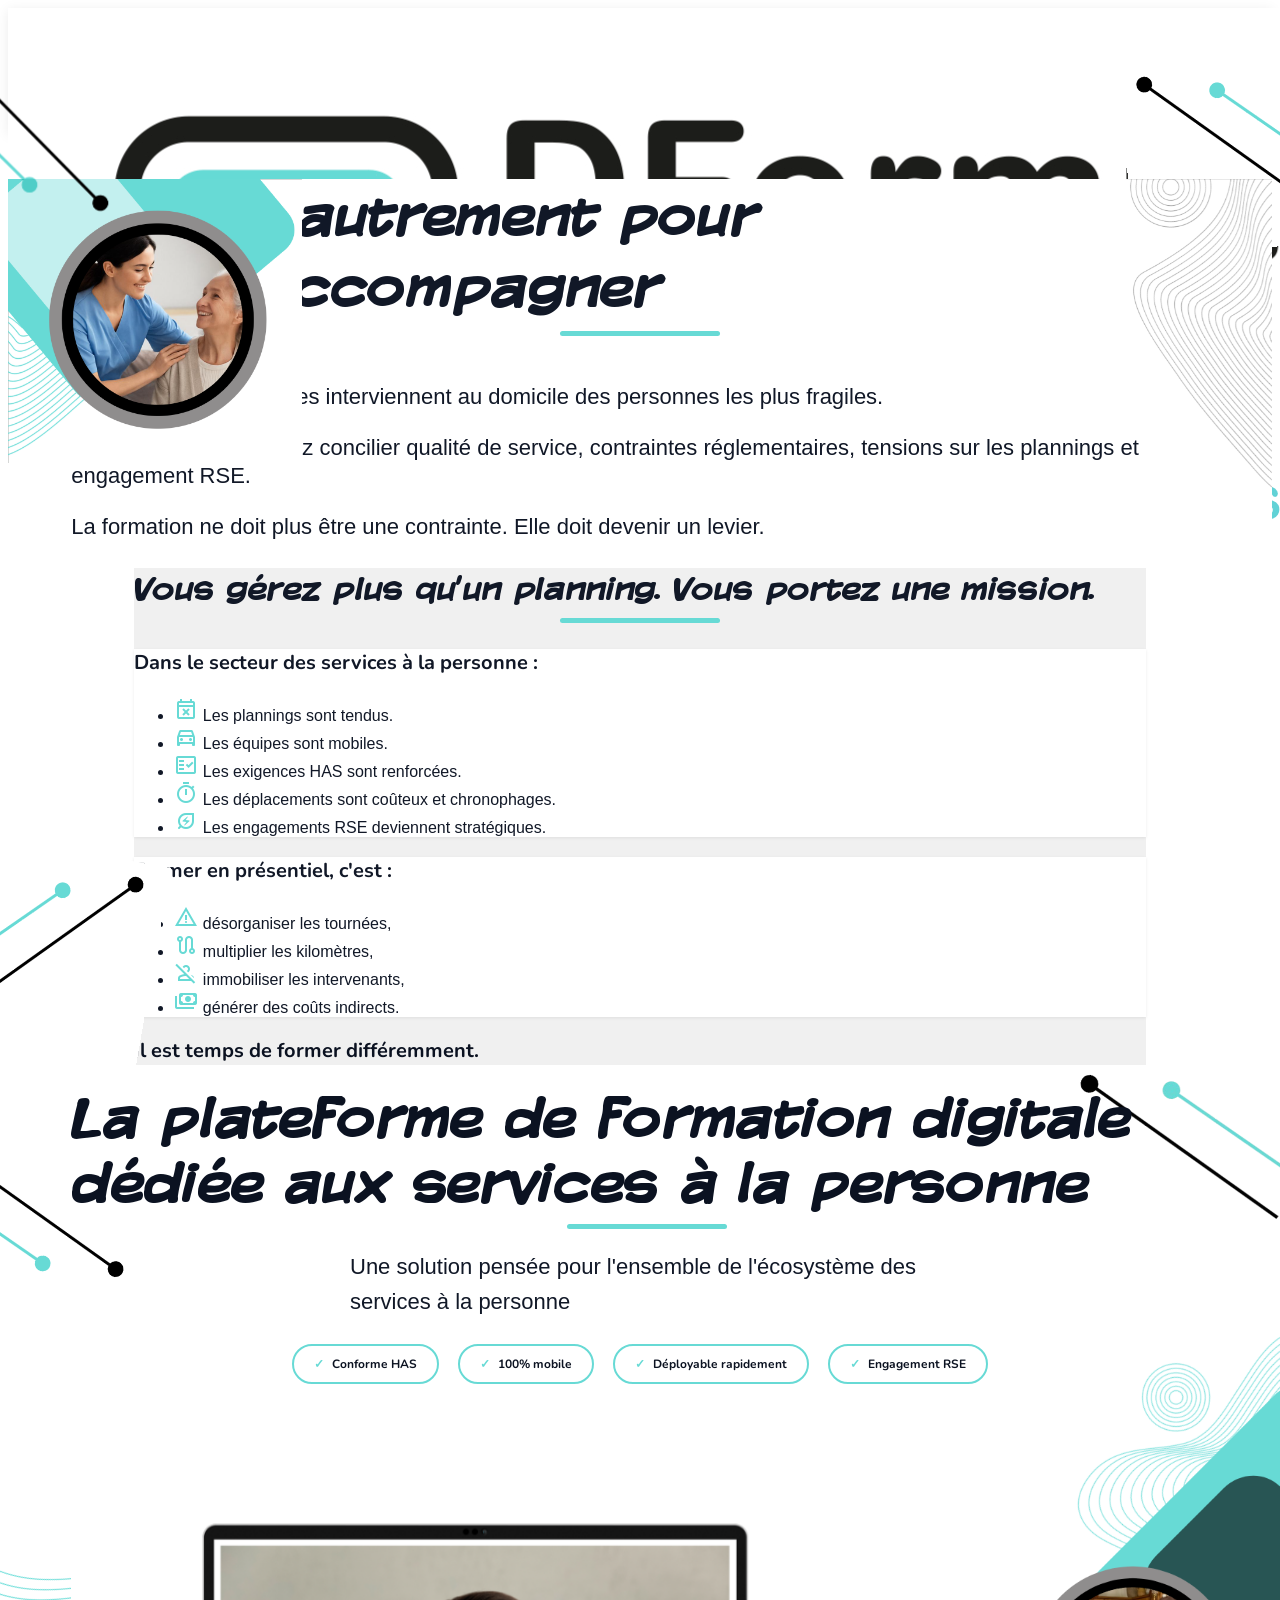
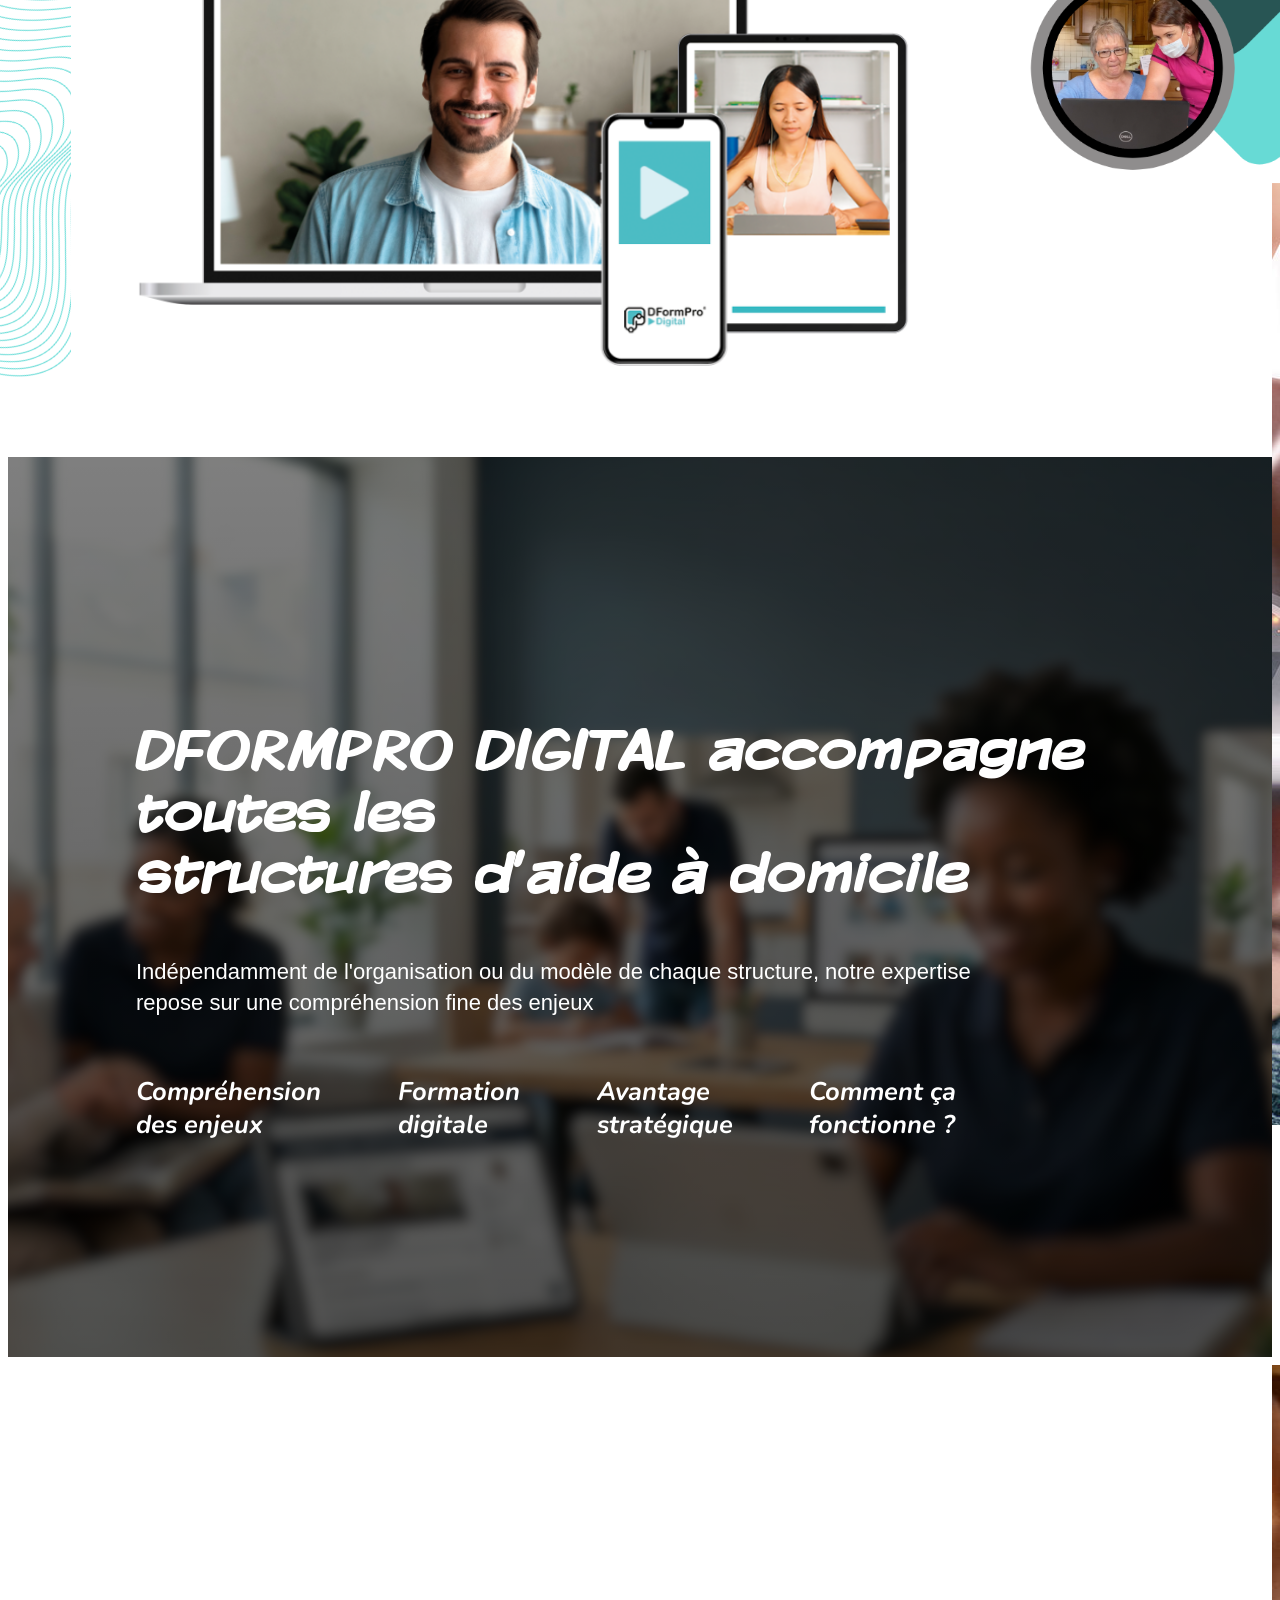
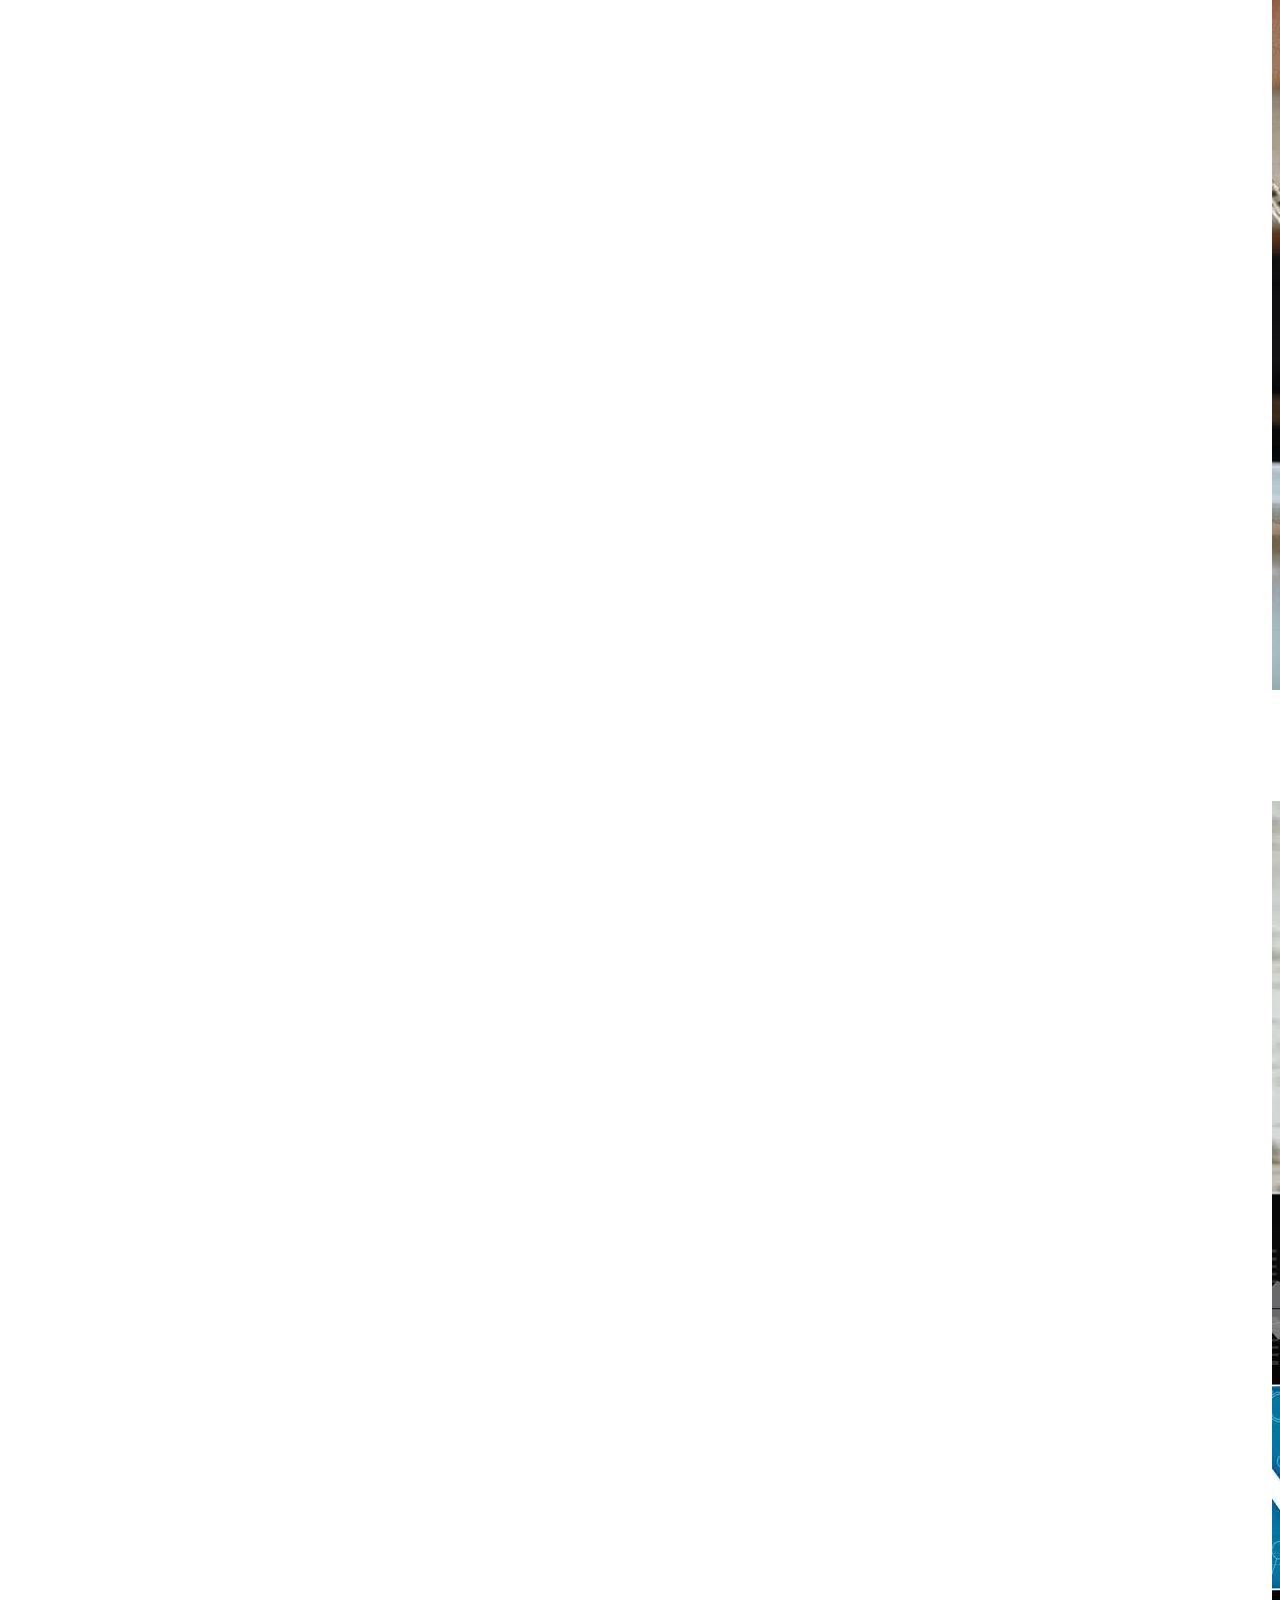
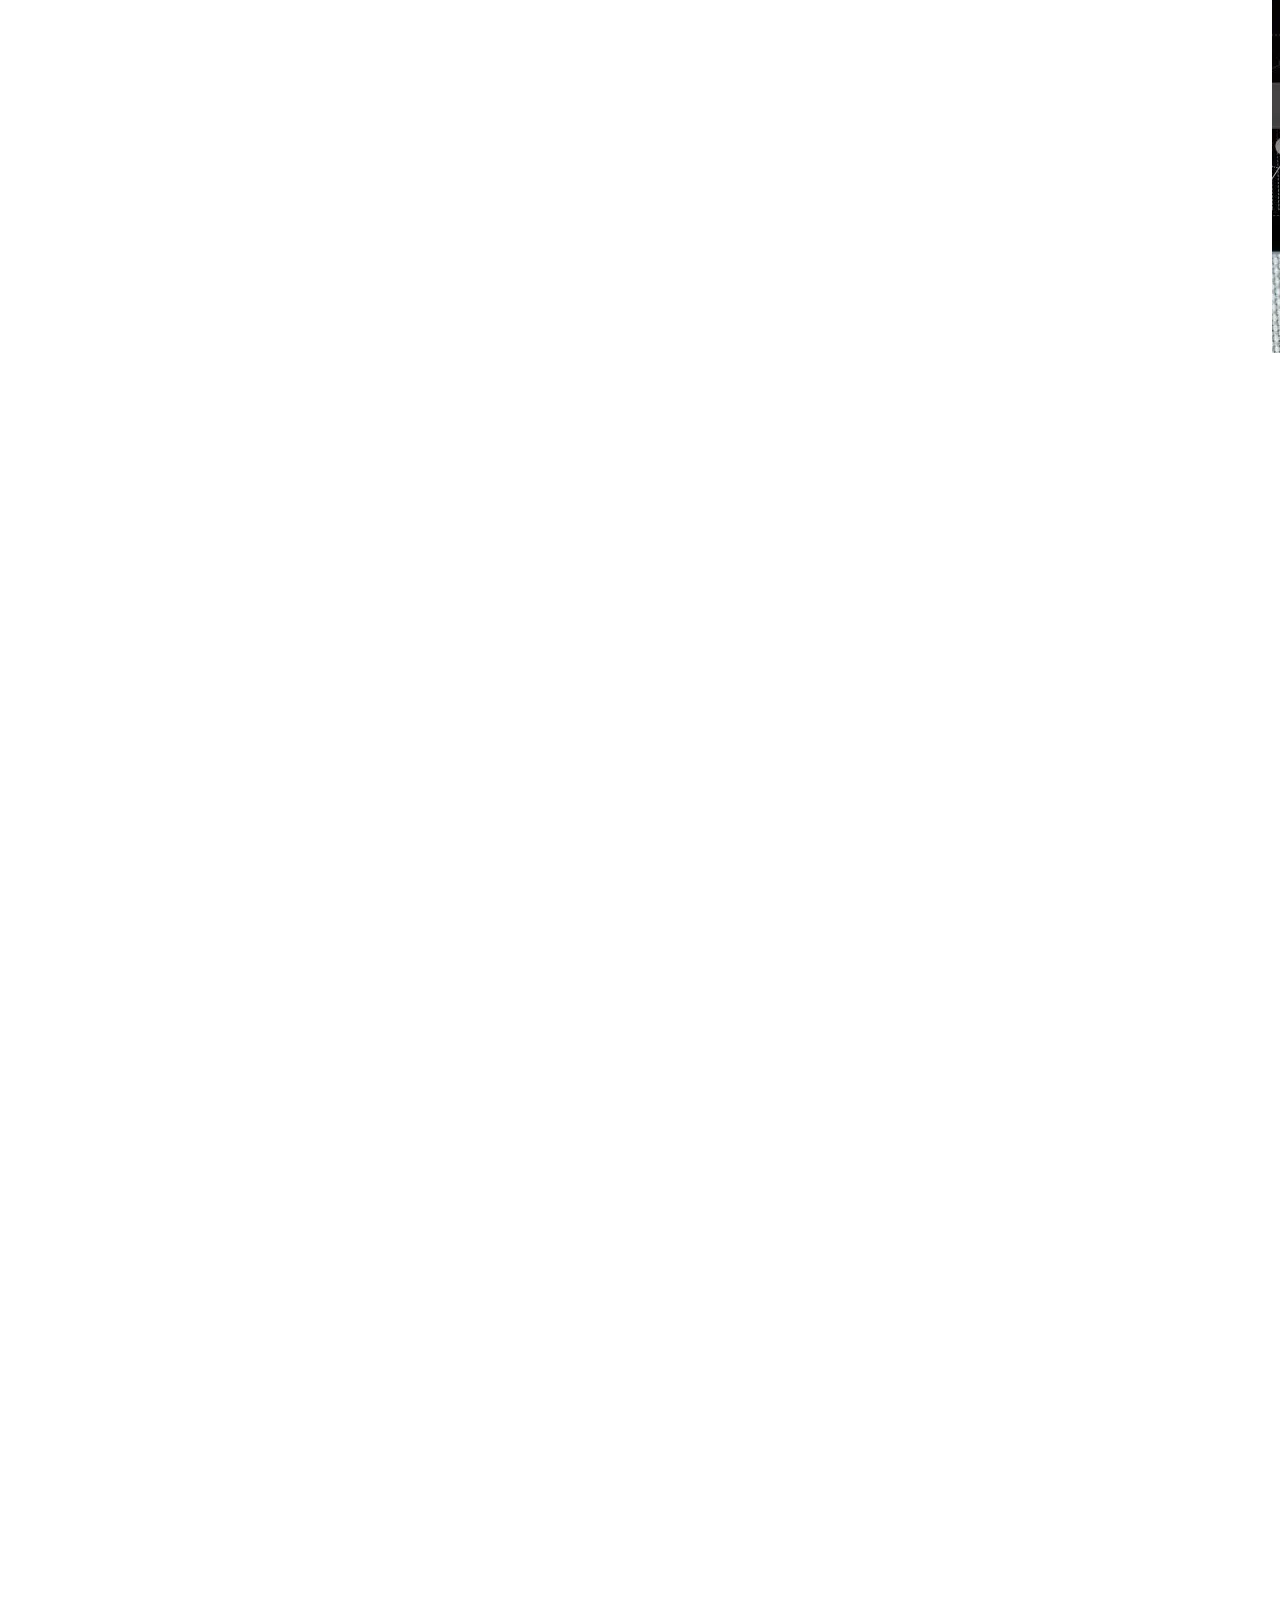
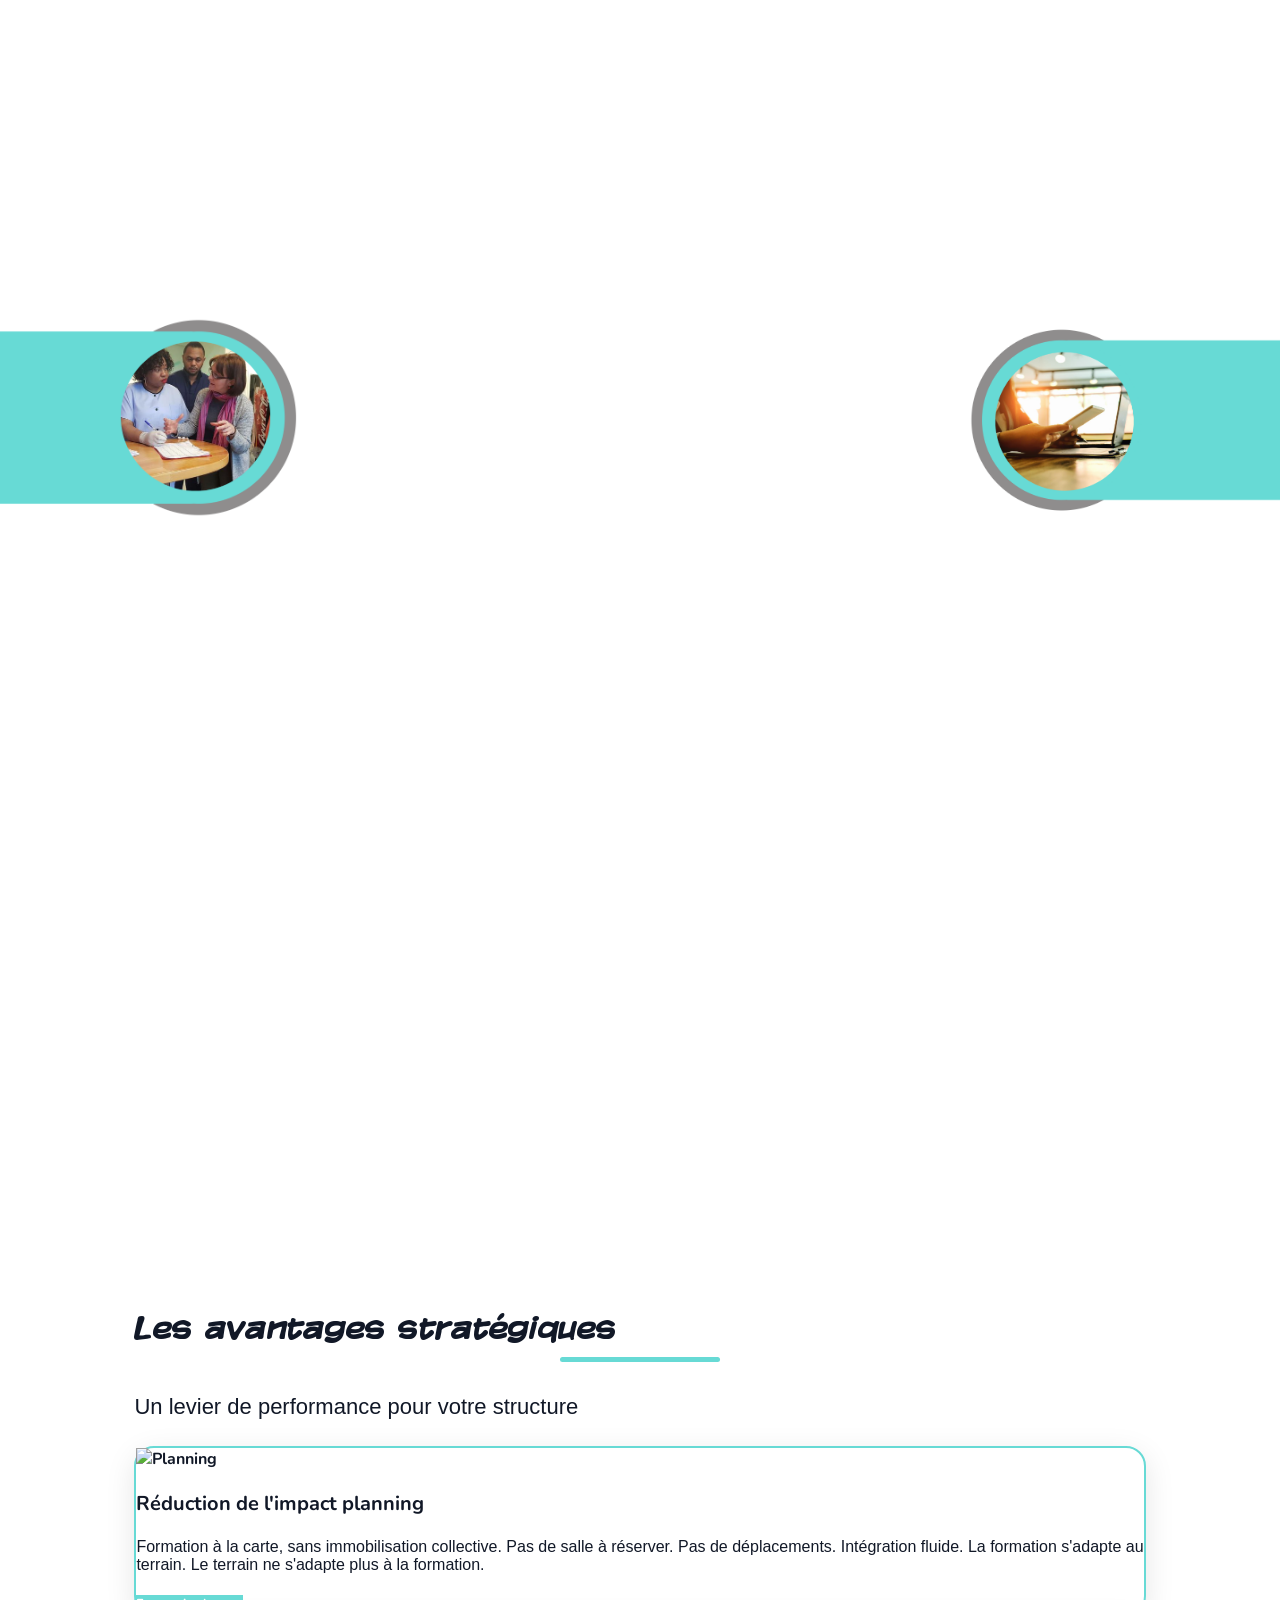
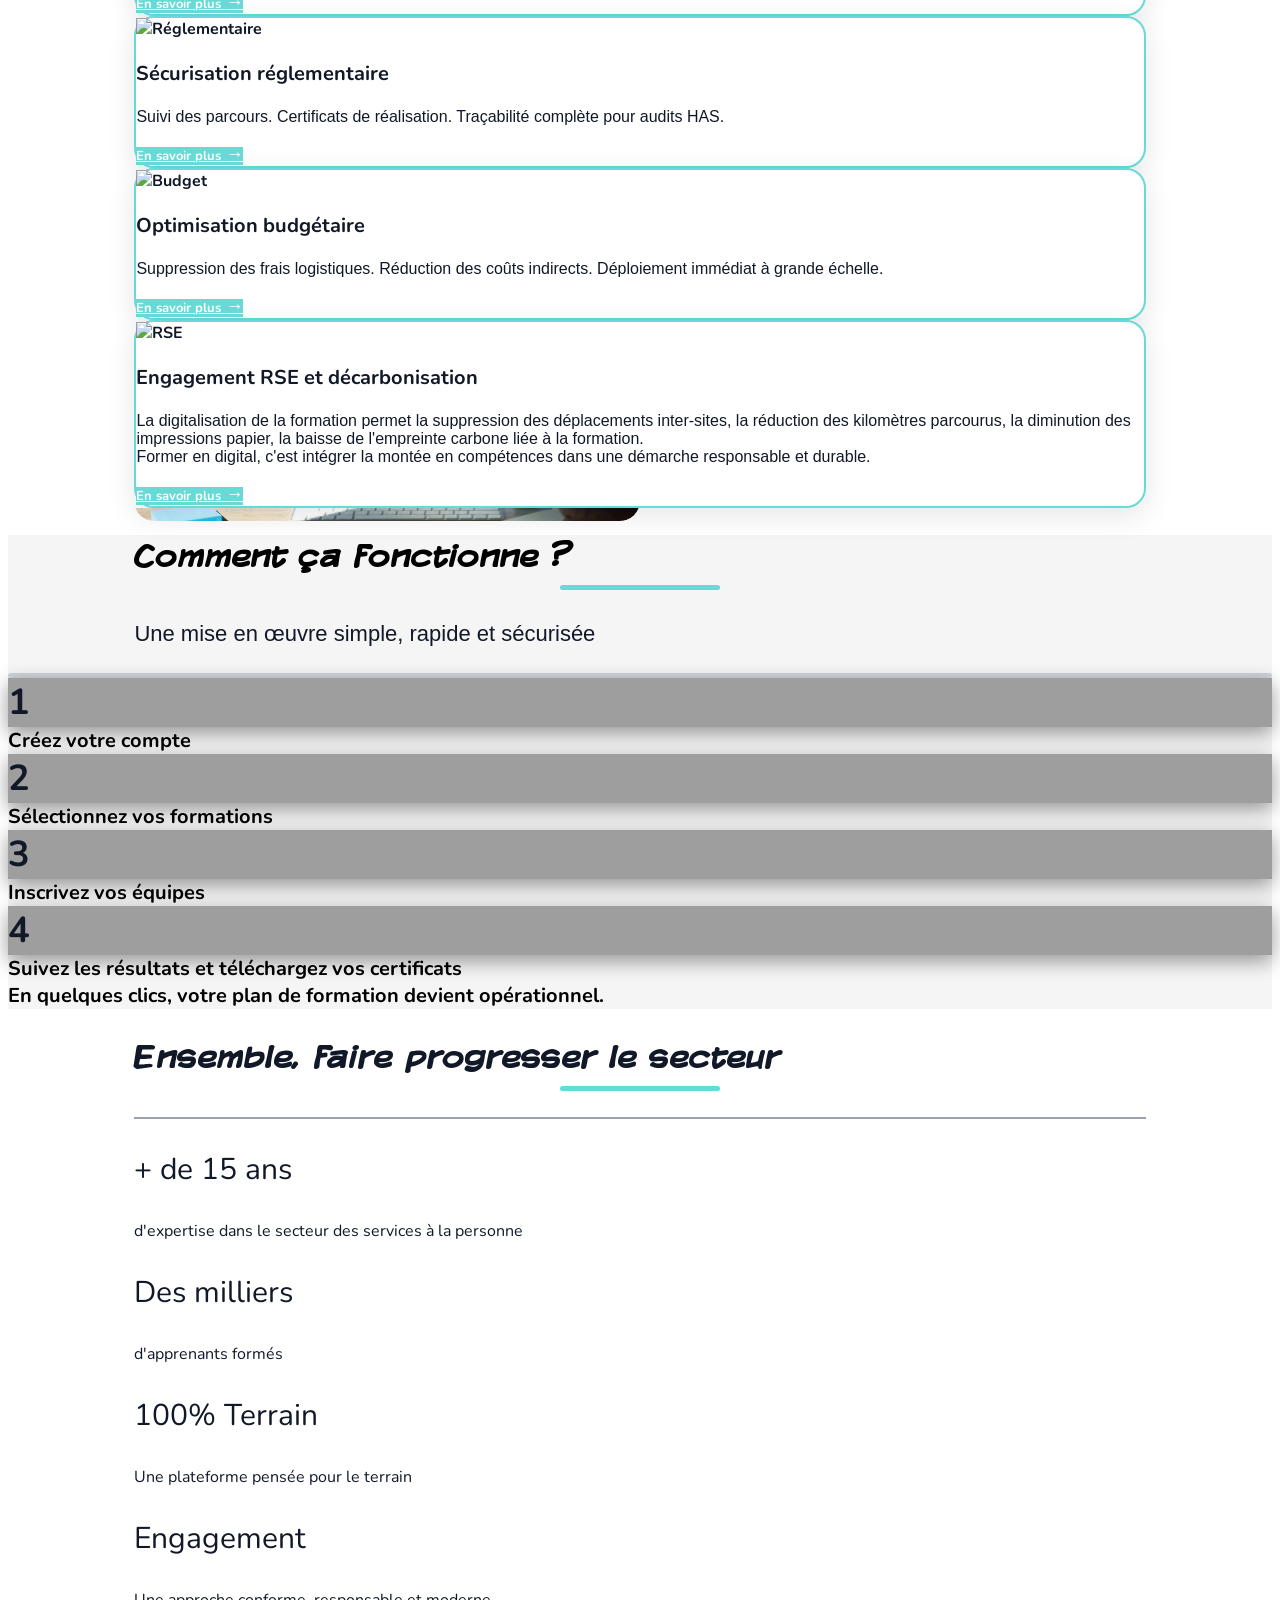
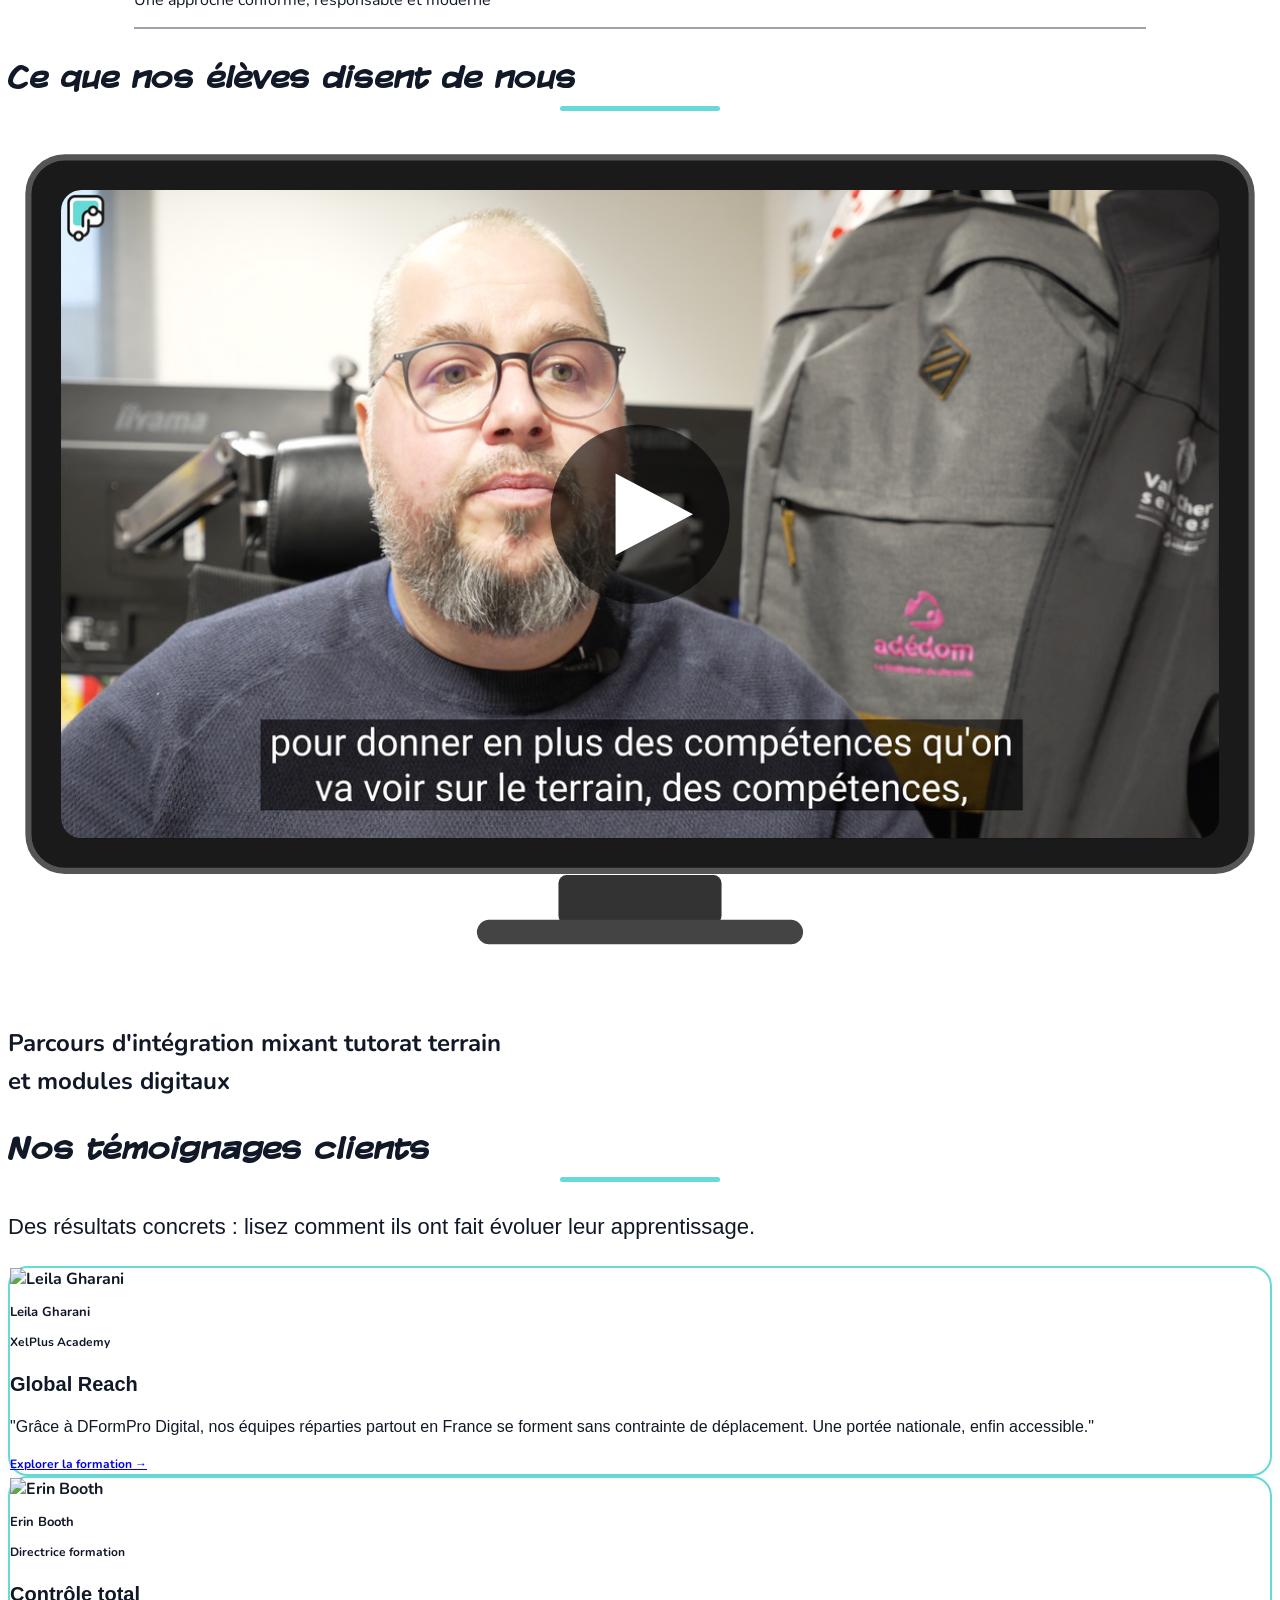
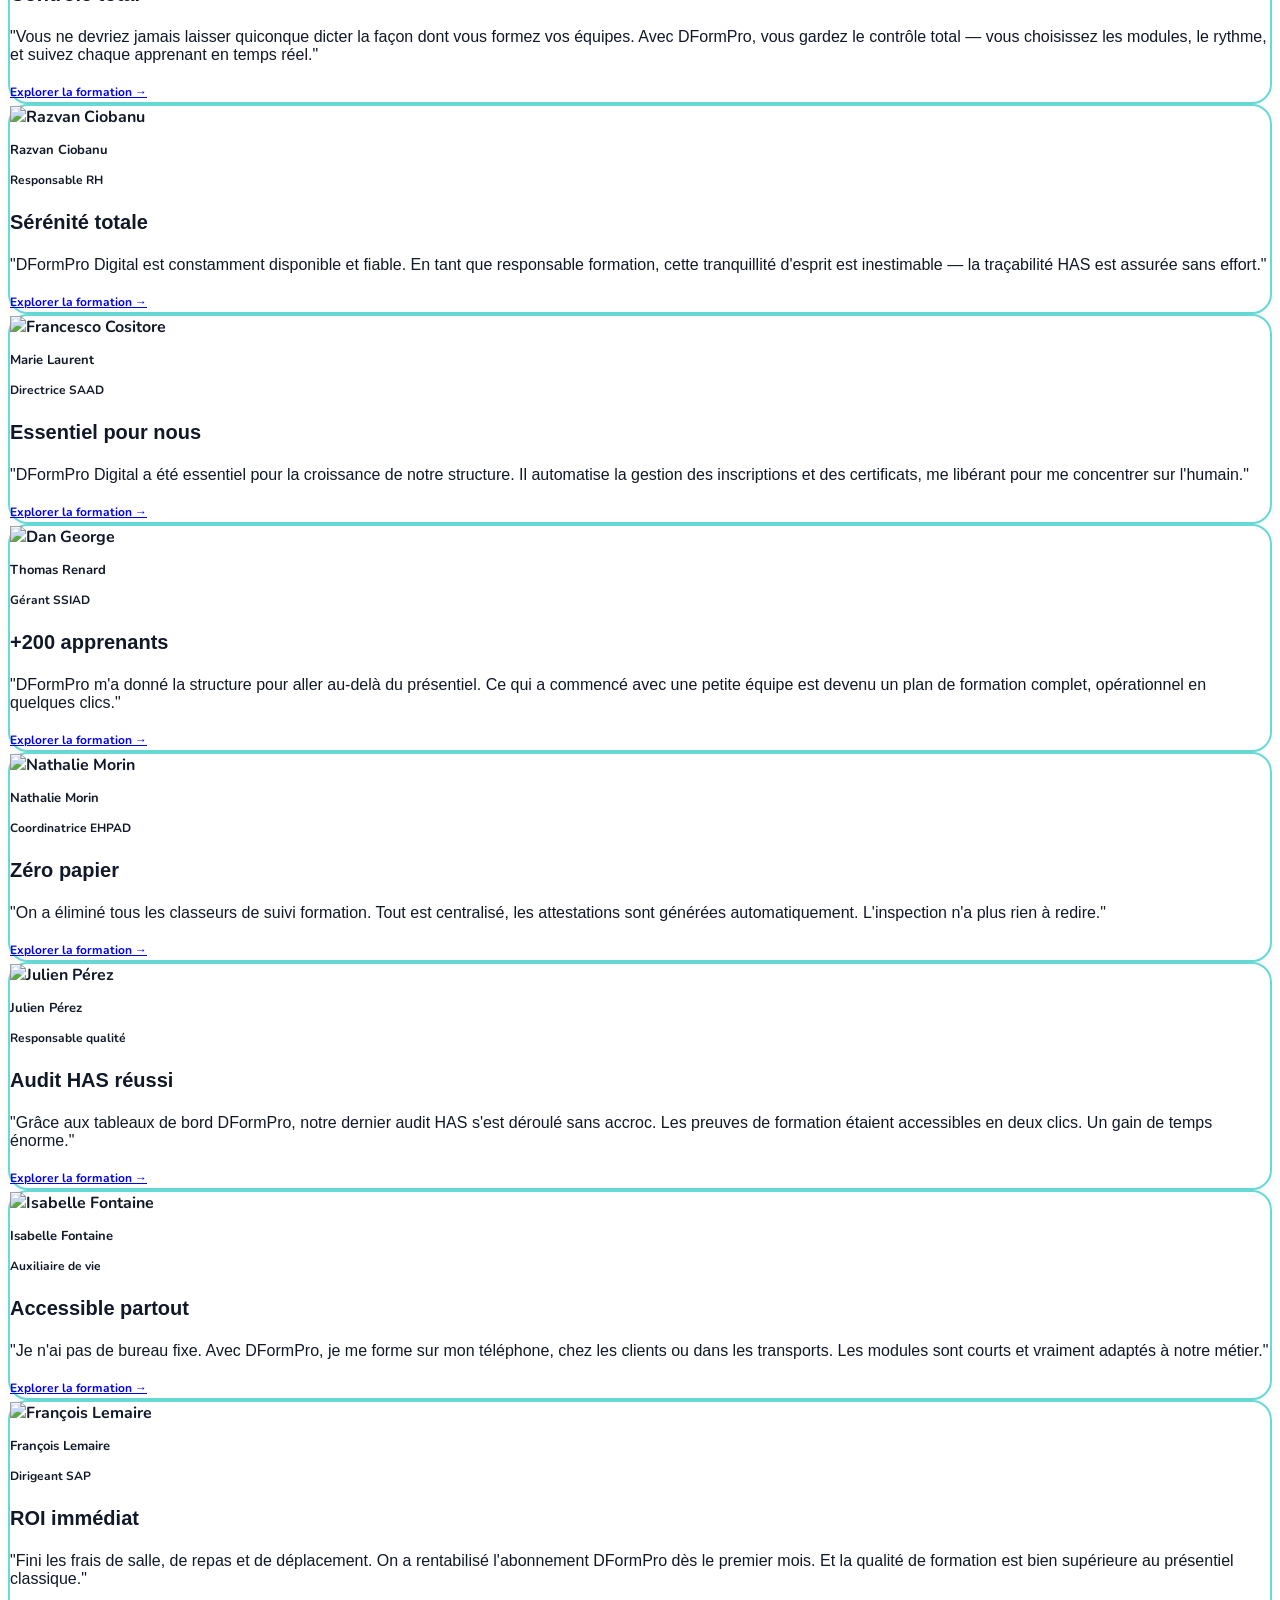
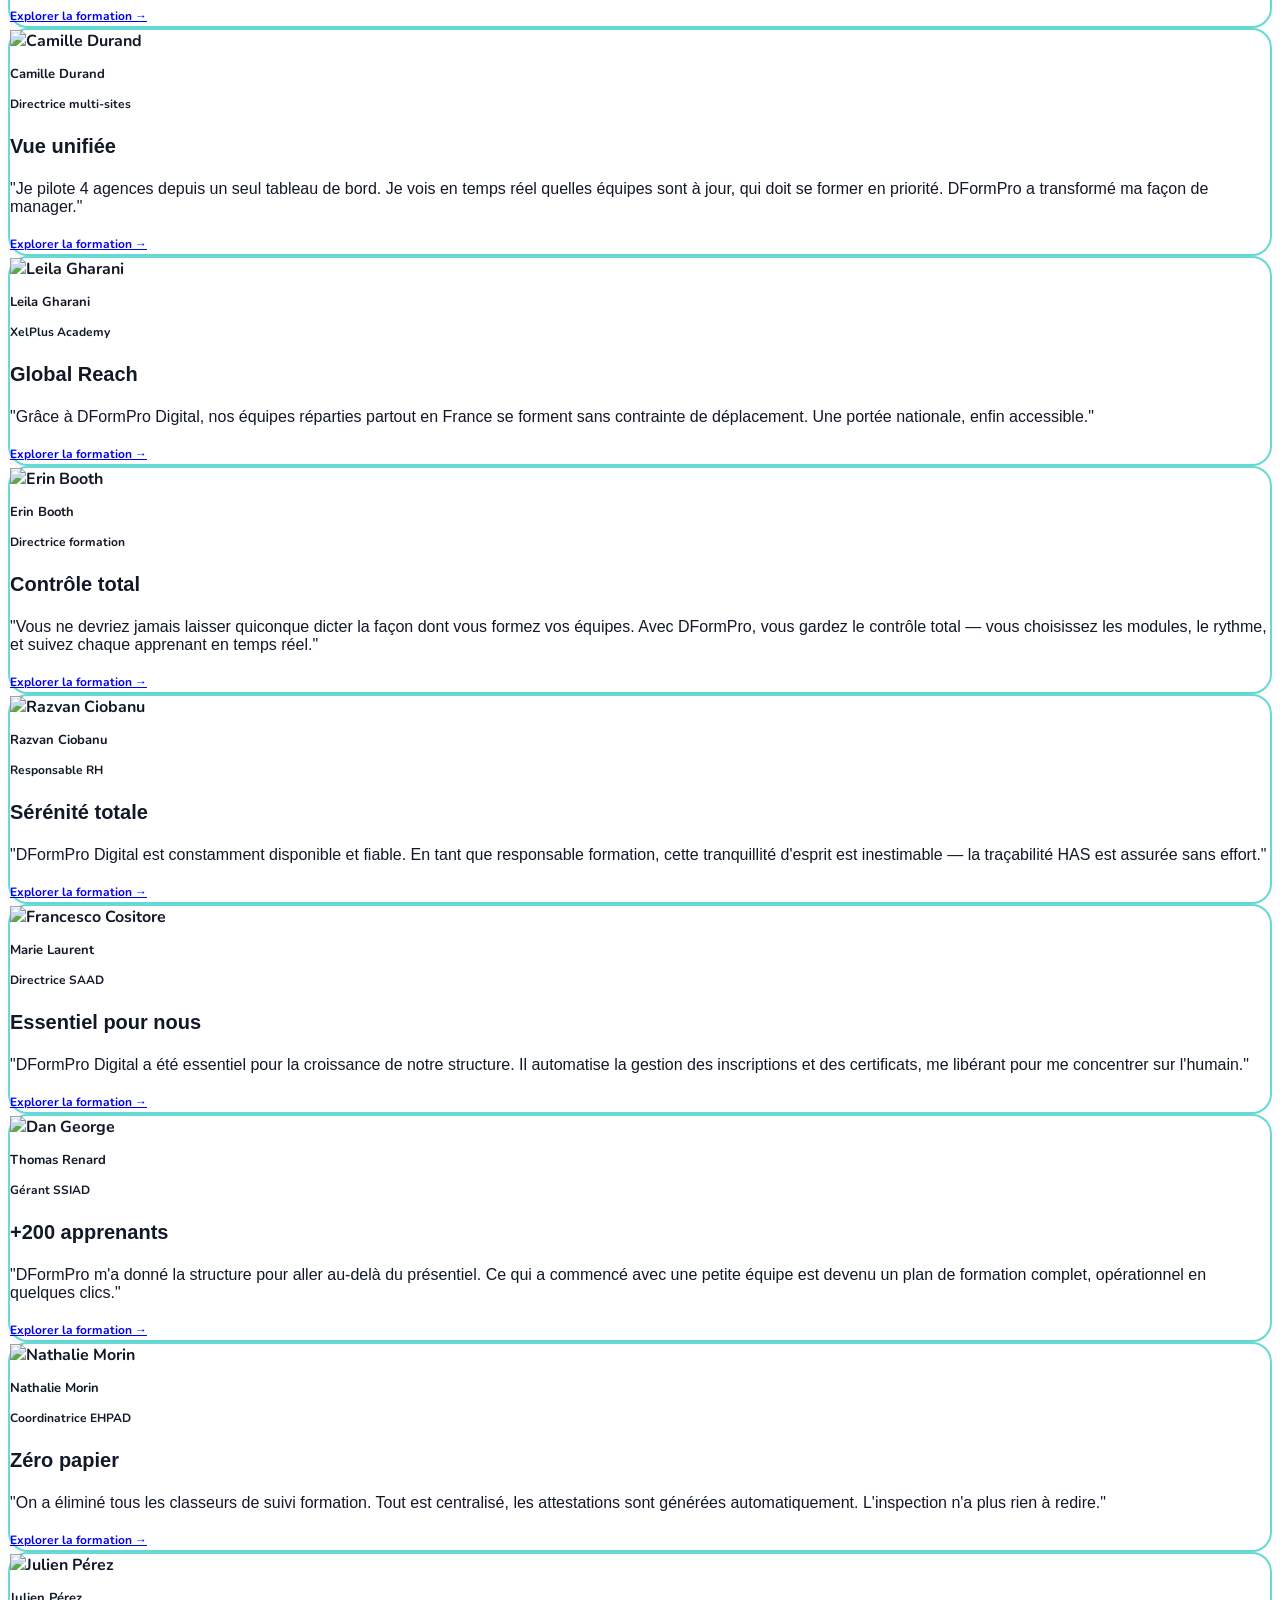
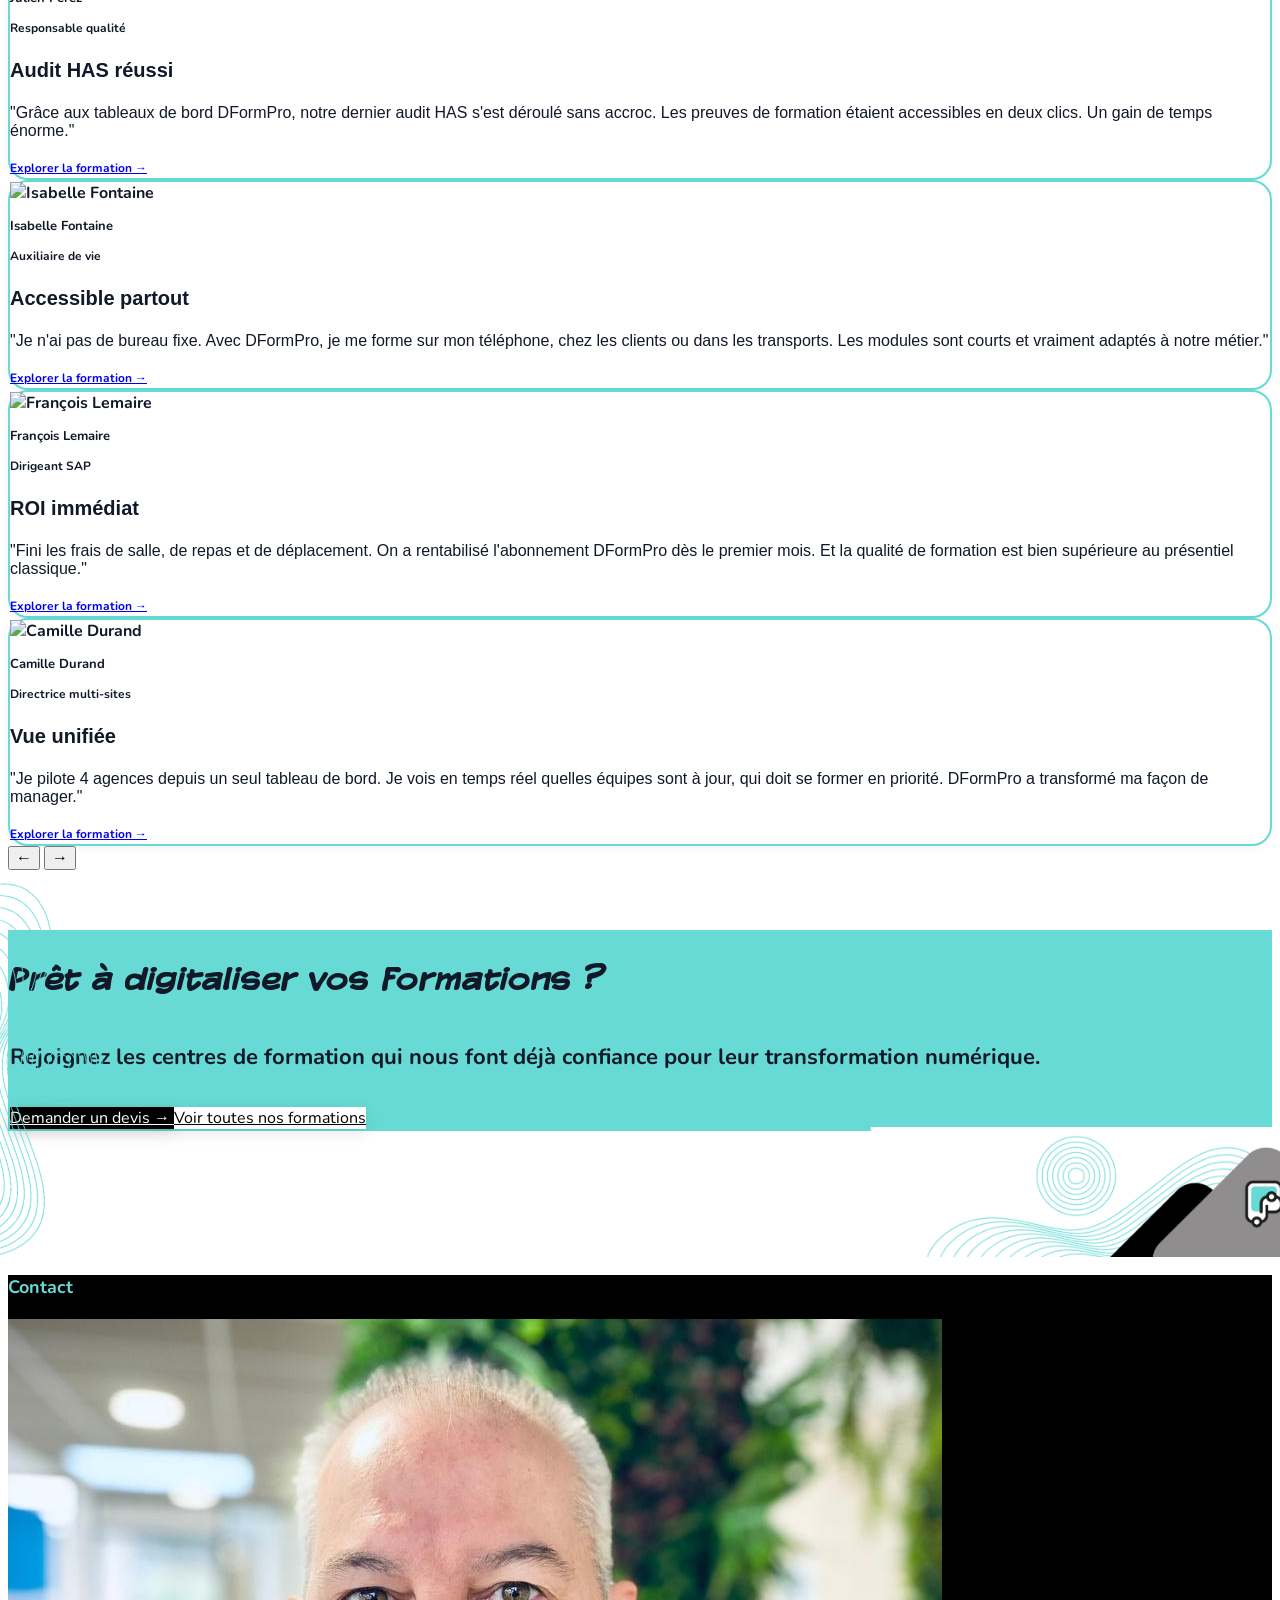
==== commit 099d69fd: "Refonte visuelle : z-index header, style cartes et corrections orthographiques - Header porté à z-[1" ====
--- a/index.html
+++ b/index.html
@@ -365,14 +365,17 @@
   </script>
   <style>
     .testimonial-carousel-card {
-      border: 1px solid #e5e7eb;
-      transition: background 0.2s ease;
+      background-color: #ffffff !important;
+      border: 2px solid #67DAD5 !important;
+      border-radius: 20px !important;
+      box-shadow: 0 2px 8px rgba(0, 0, 0, 0.05) !important;
+      transition: background 0.2s ease, box-shadow 0.2s ease;
       cursor: pointer;
     }
 
     .testimonial-carousel-card:hover {
       background: #f5f5f5 !important;
-      box-shadow: none;
+      box-shadow: 0 4px 14px rgba(103, 218, 213, 0.18) !important;
     }
 
     .relative-section {
@@ -852,7 +855,7 @@
 
 <body class="antialiased" style="overflow-x:hidden;">
   <!-- BEGIN: MainHeader -->
-  <header class="fixed top-0 left-0 right-0 bg-white z-50 flex items-center"
+  <header class="fixed top-0 left-0 right-0 bg-white z-[1000] flex items-center"
     style="box-shadow: 0 2px 12px rgba(0,0,0,0.08); height: 125px;">
     <nav class="w-full py-2 flex items-center relative"
       style="justify-content: space-between; padding-left: 0; padding-right: 0;">
@@ -2140,7 +2143,7 @@
             </div>
             <div class="p-6 flex flex-col flex-grow">
               <h3 class="fs-24 font-bold mb-4 leading-tight" style="font-family: Arial, sans-serif;">Engagement RSE
-                et décarbonation</h3>
+                et décarbonisation</h3>
               <p class="text-gray-600 fs-14 mb-6 flex-grow"
                 style="font-family: Arial, sans-serif; font-weight: 400; font-size: 16px;">
                 La digitalisation de la formation permet la suppression des déplacements inter-sites,
@@ -2171,7 +2174,7 @@
             fonctionne ?
           </h2>
           <p class="section-subtitle body-rounded text-center fs-22">
-            Une mise en oeuvre simple, rapide et sécurisée
+            Une mise en œuvre simple, rapide et sécurisée
           </p>
         </div>
       </div>
@@ -3059,4 +3062,4 @@
 
 </body>
 
-</html>
+</html>
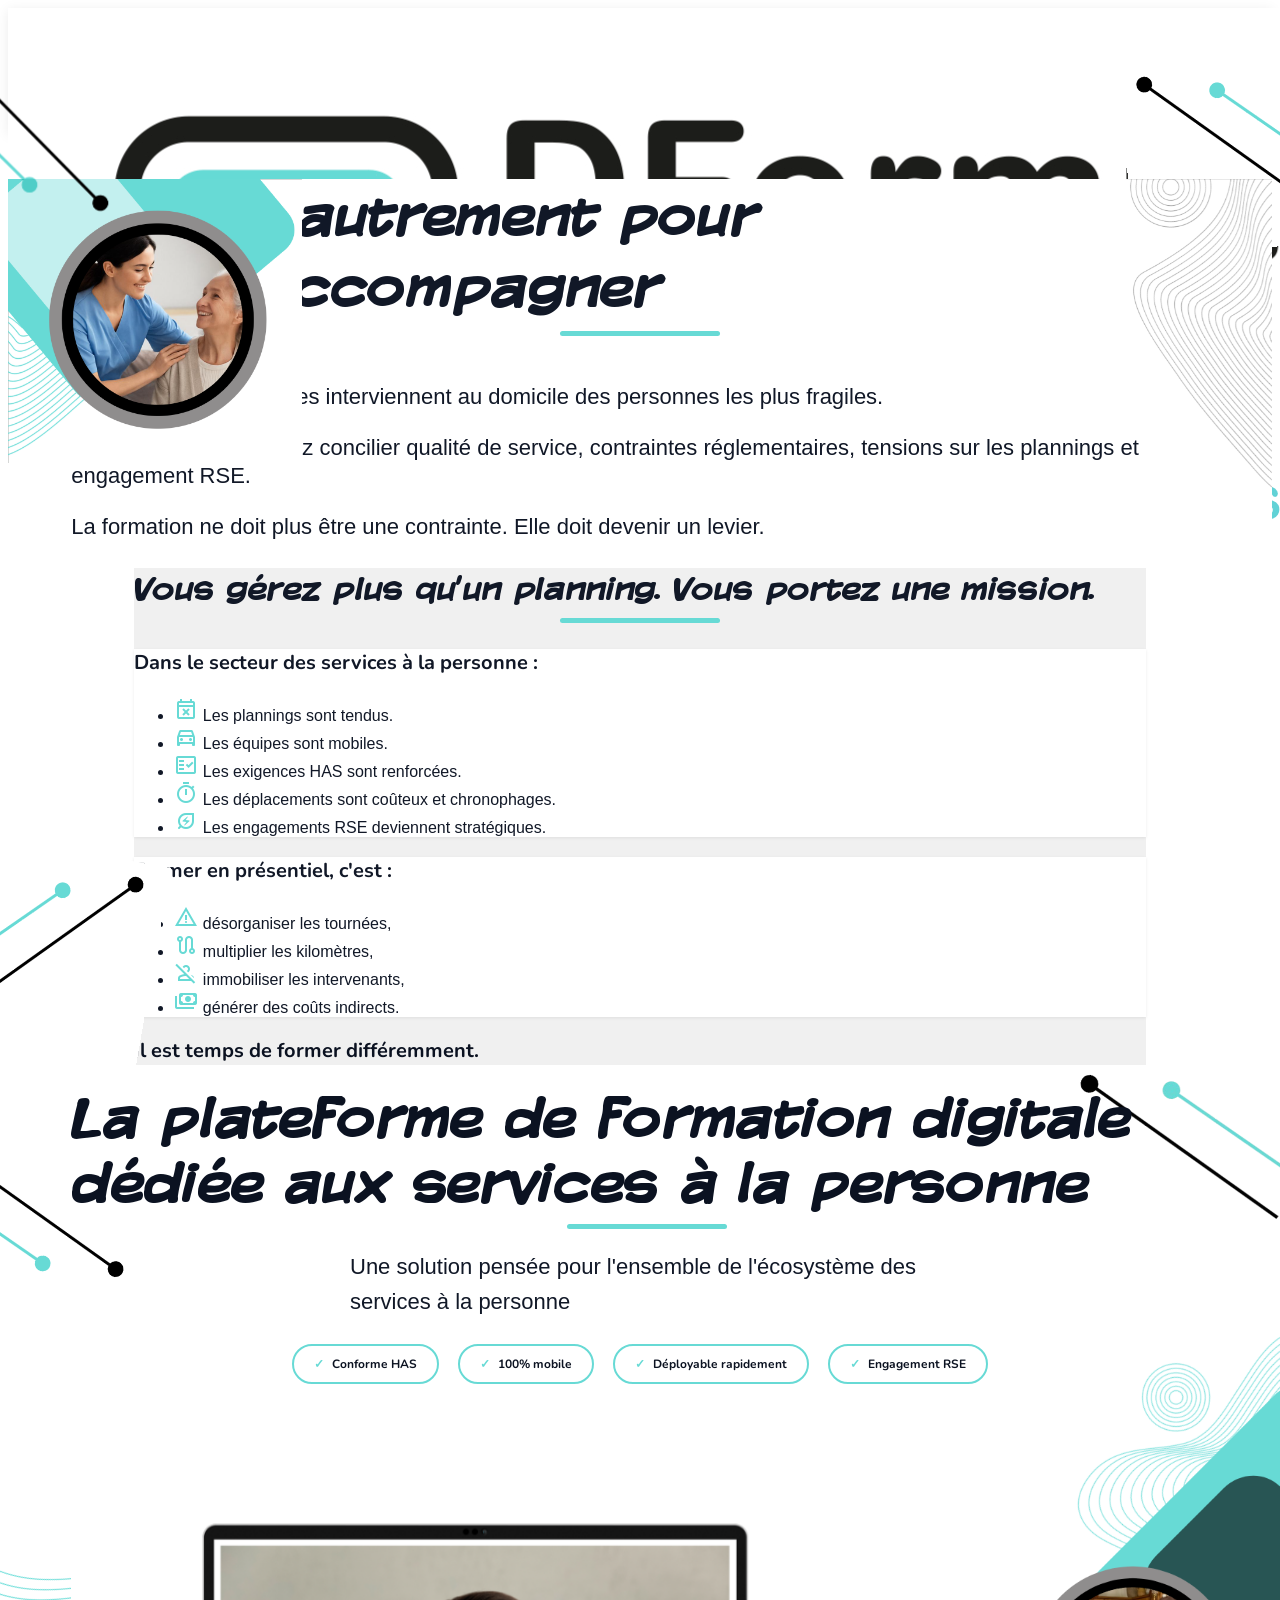
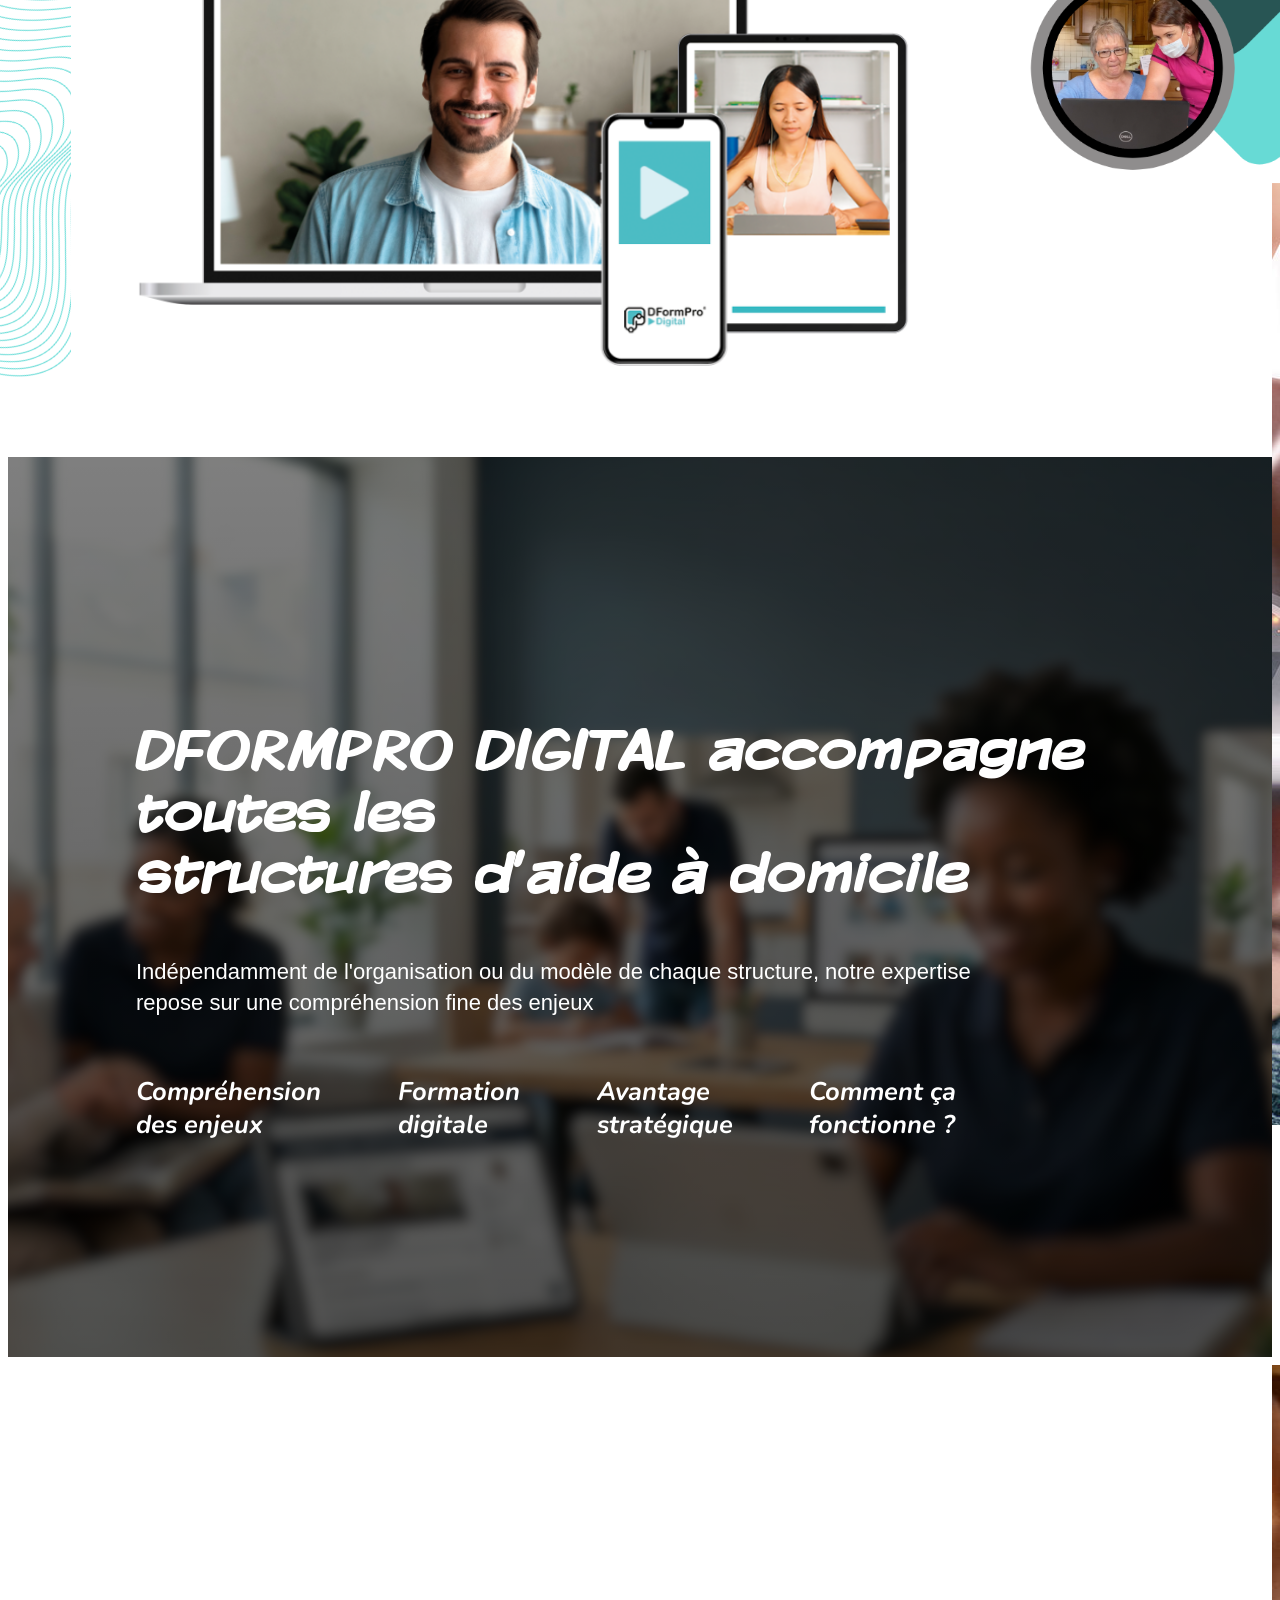
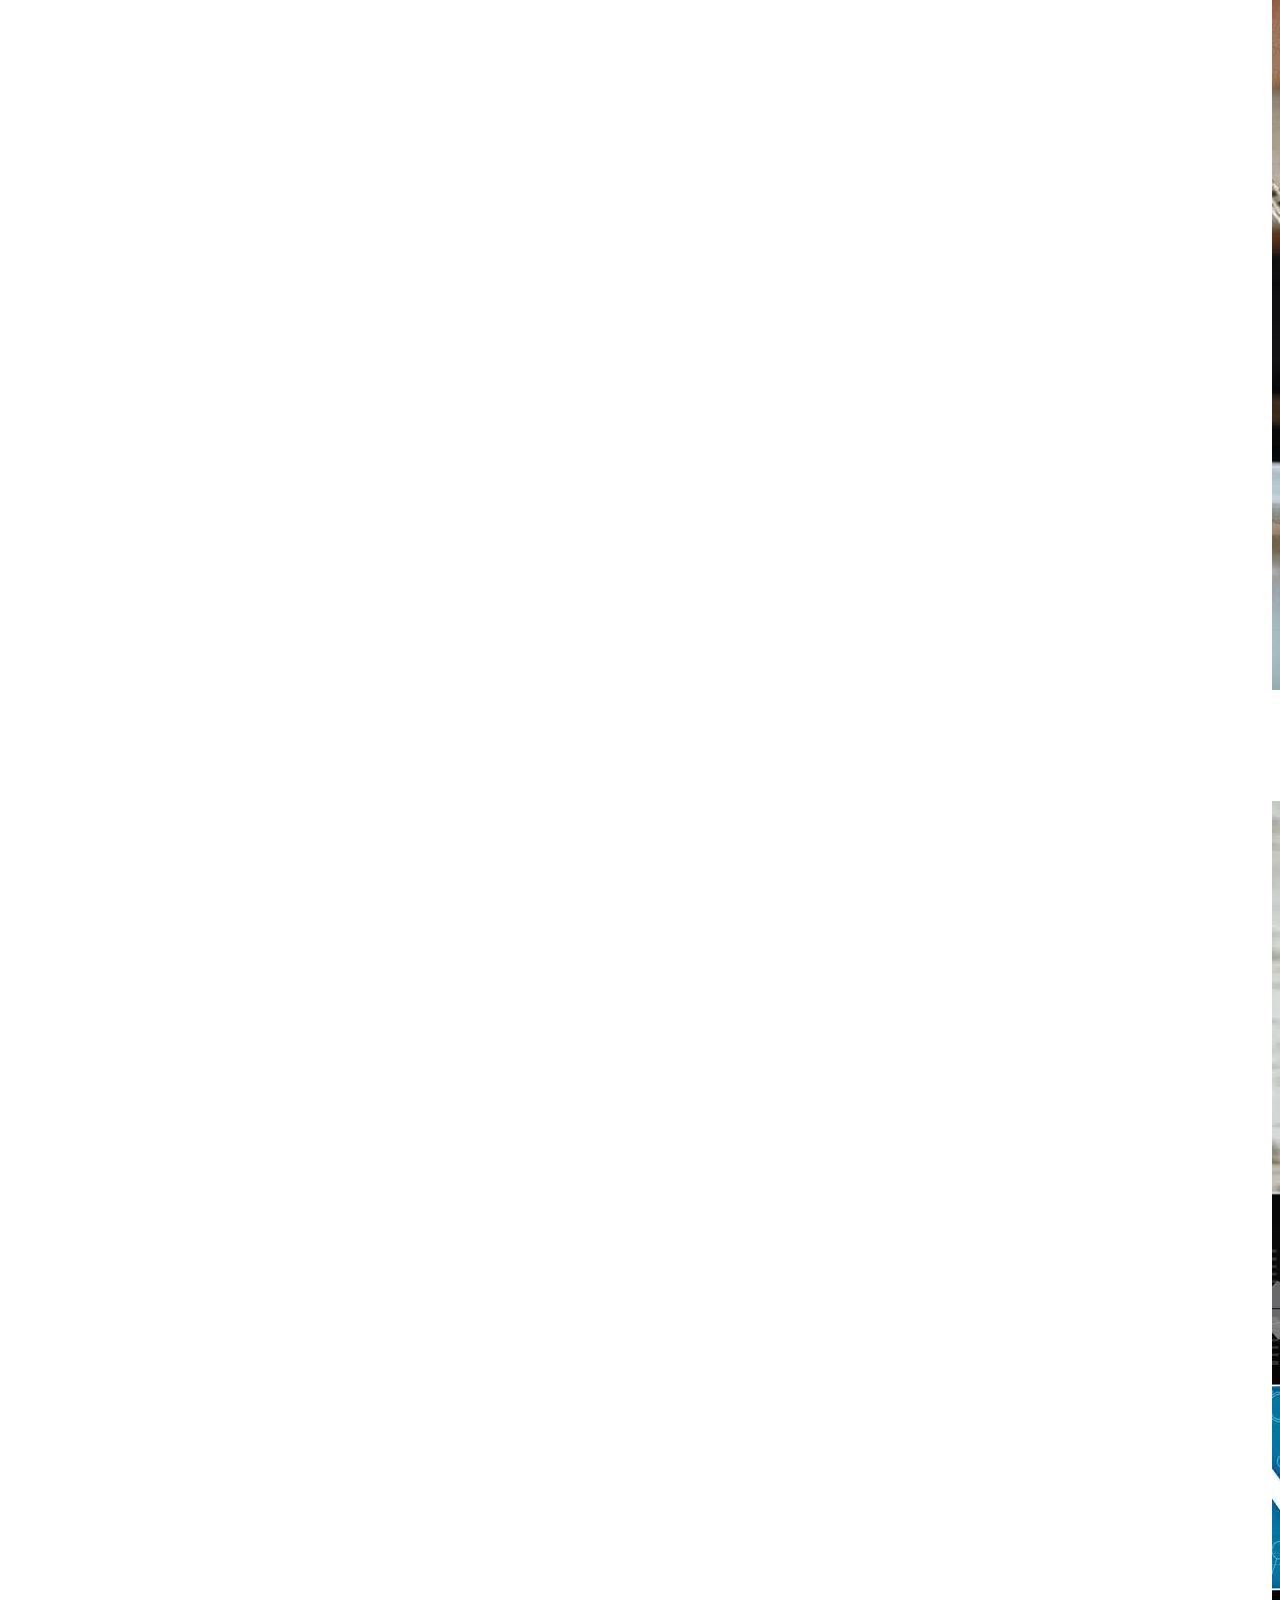
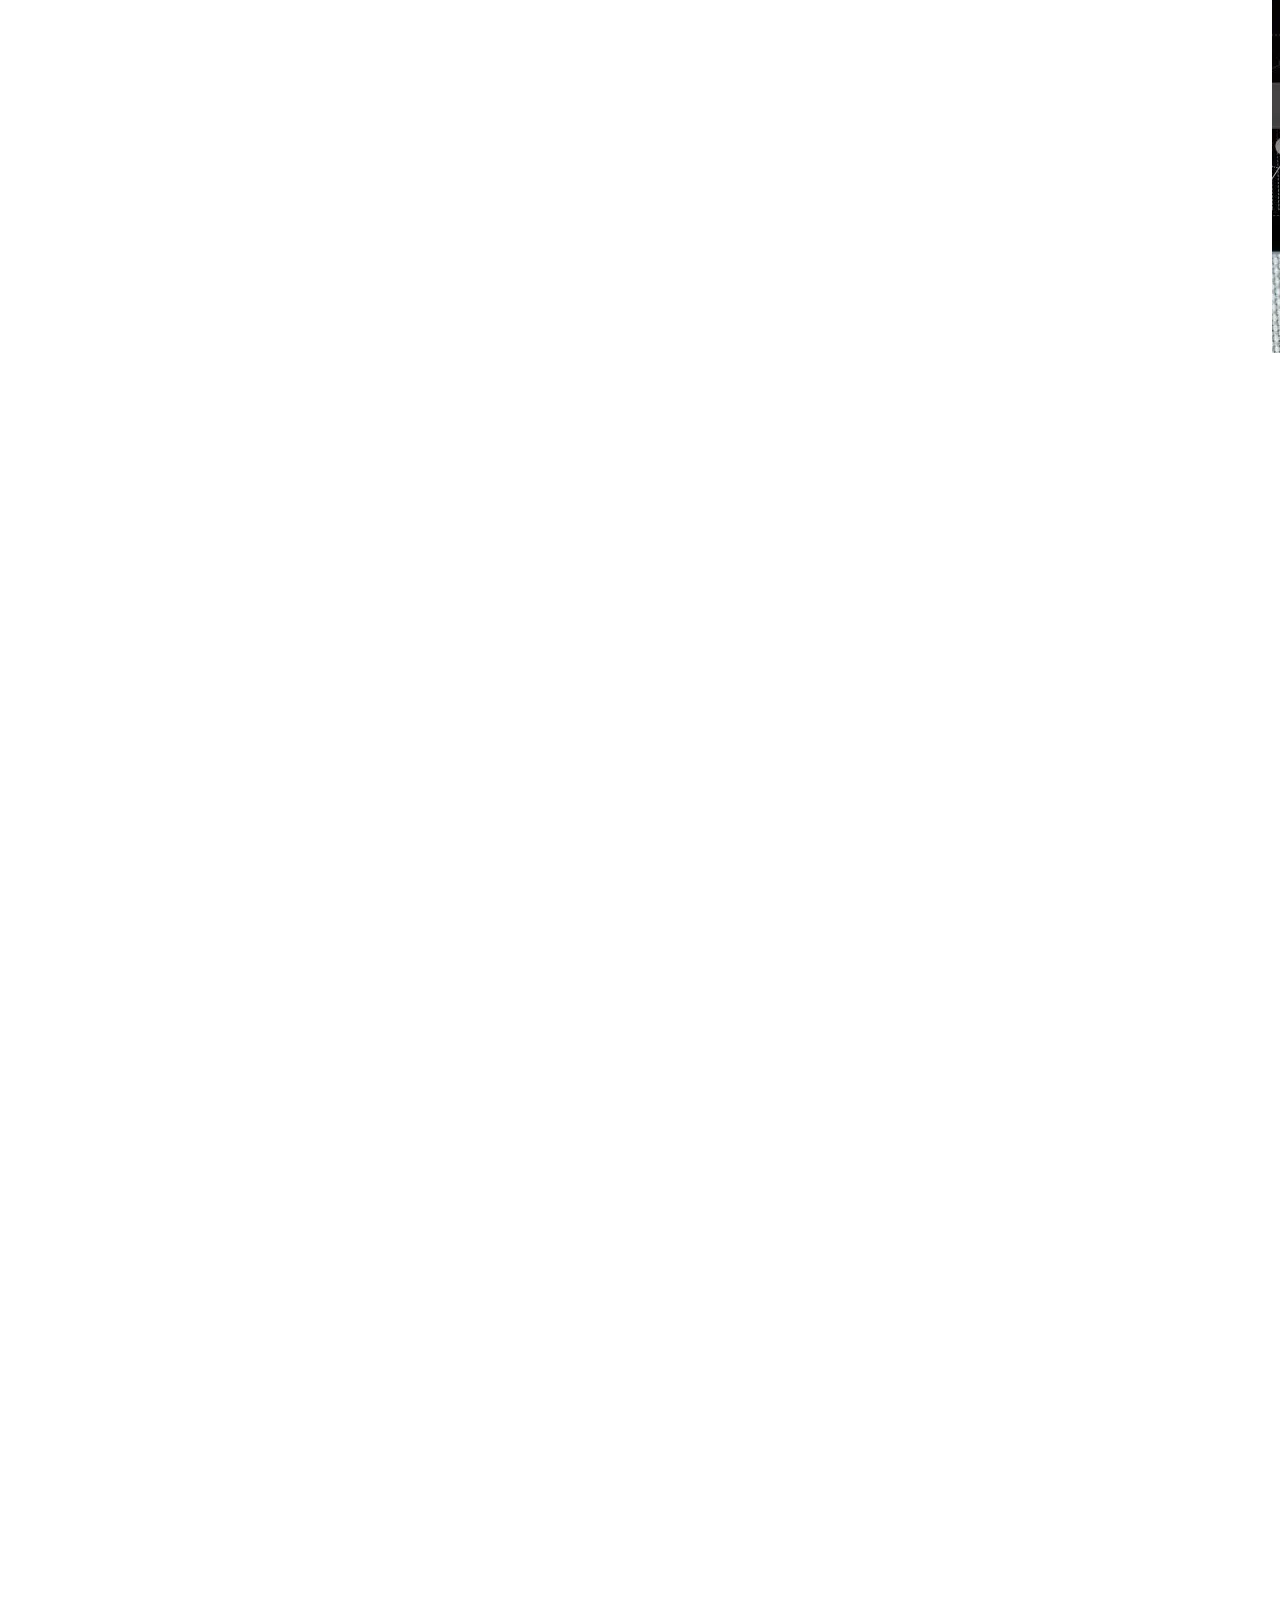
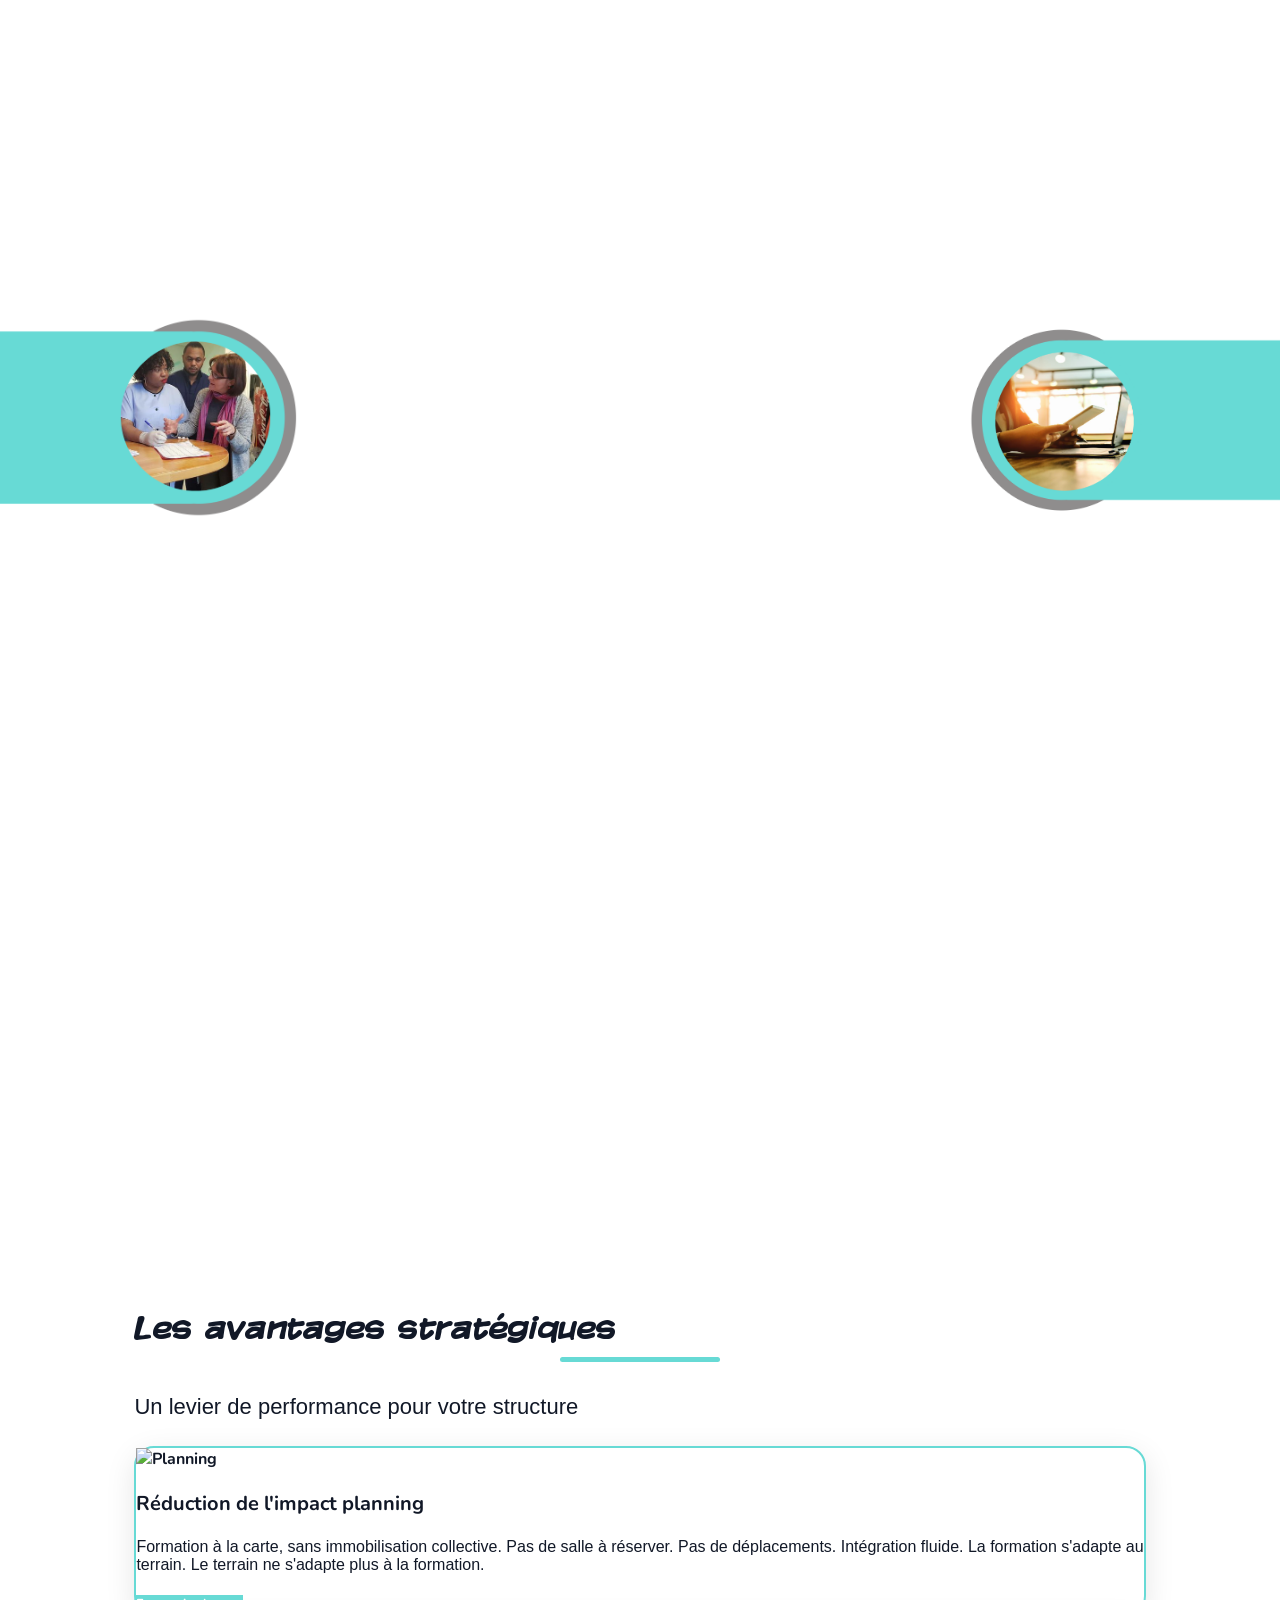
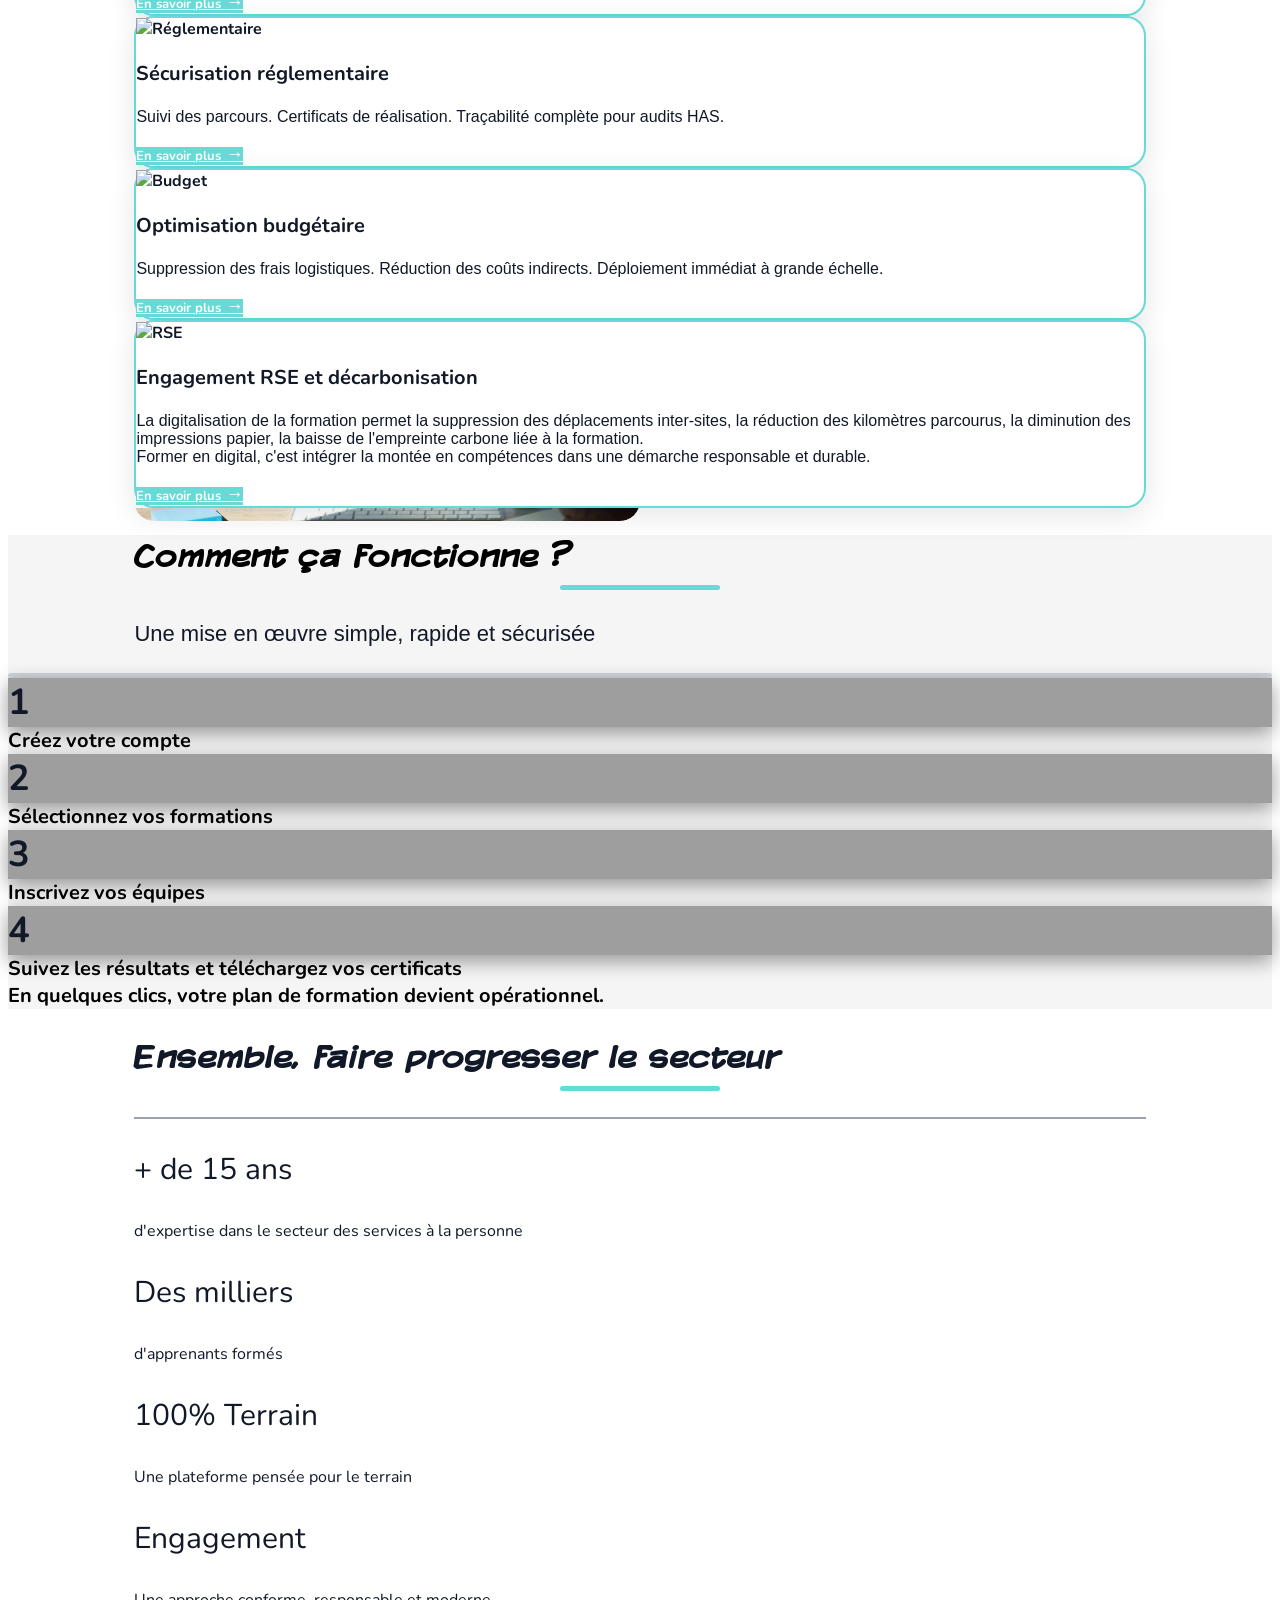
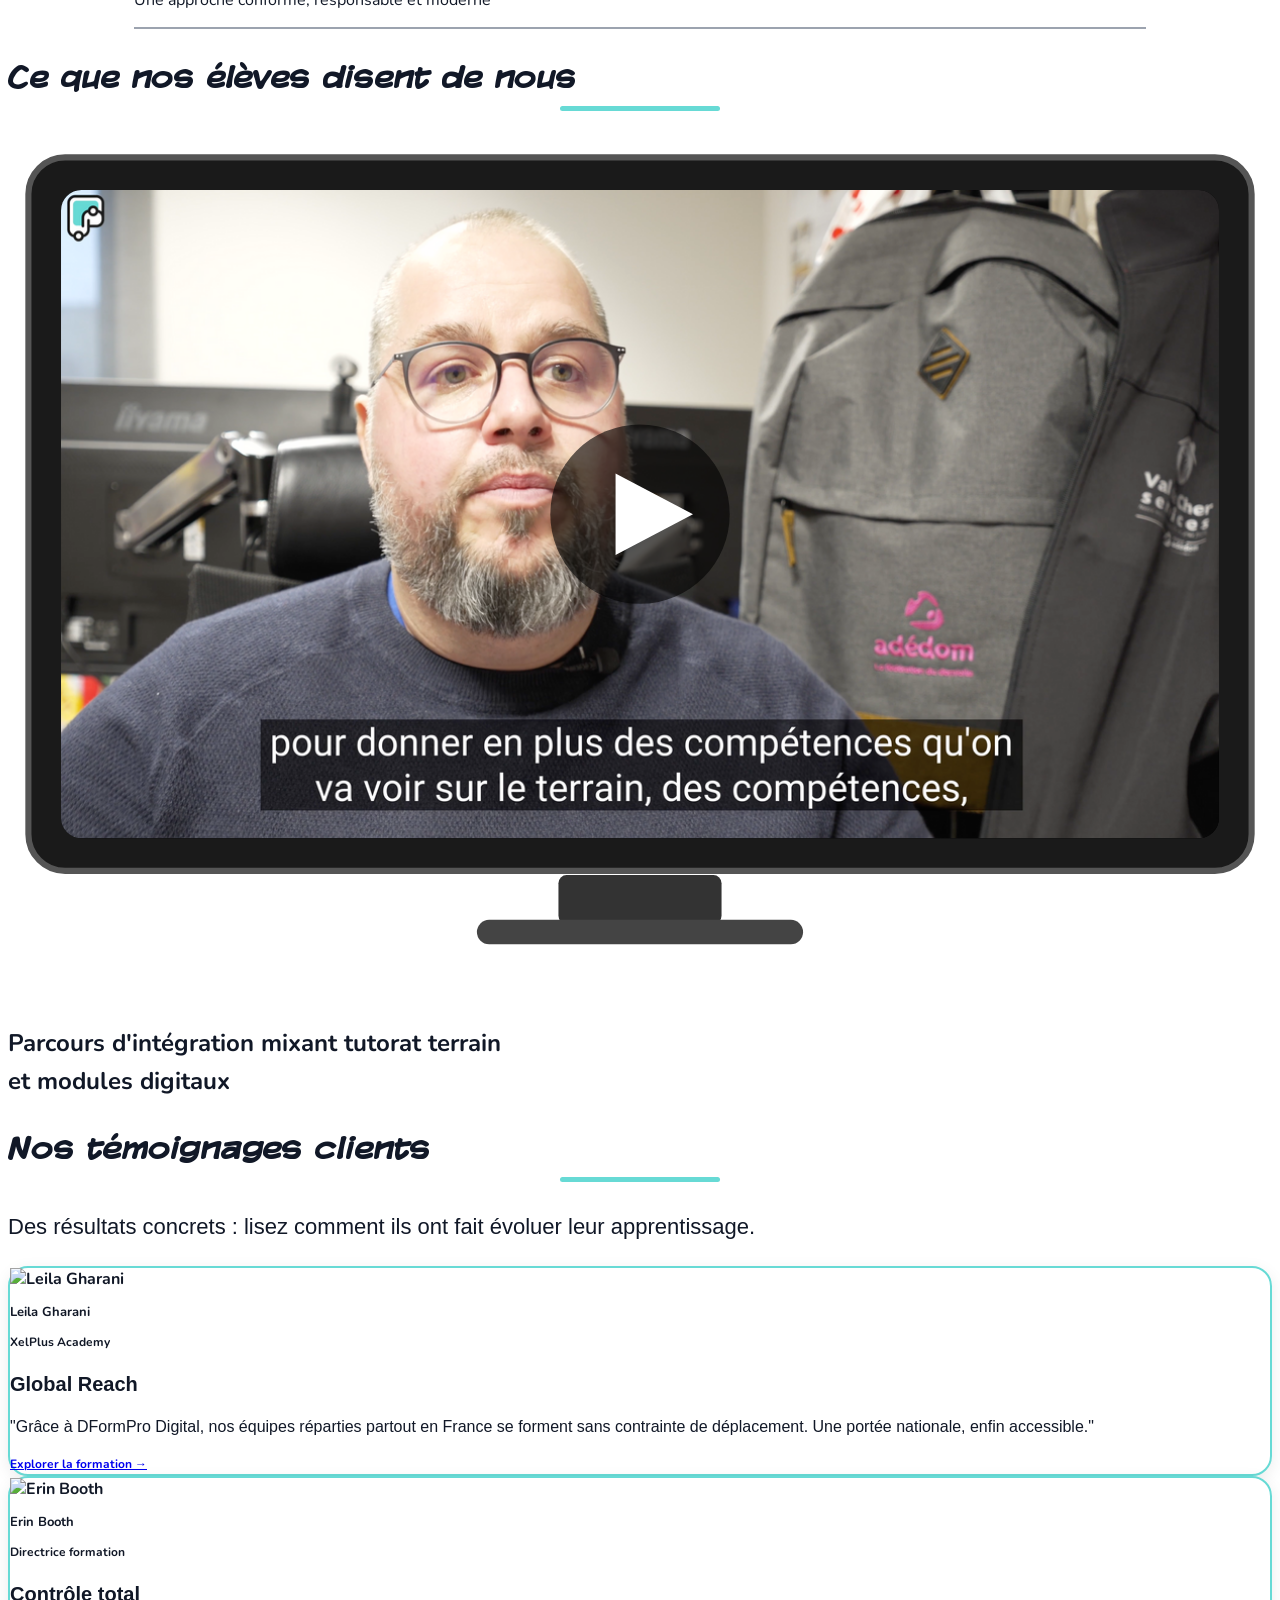
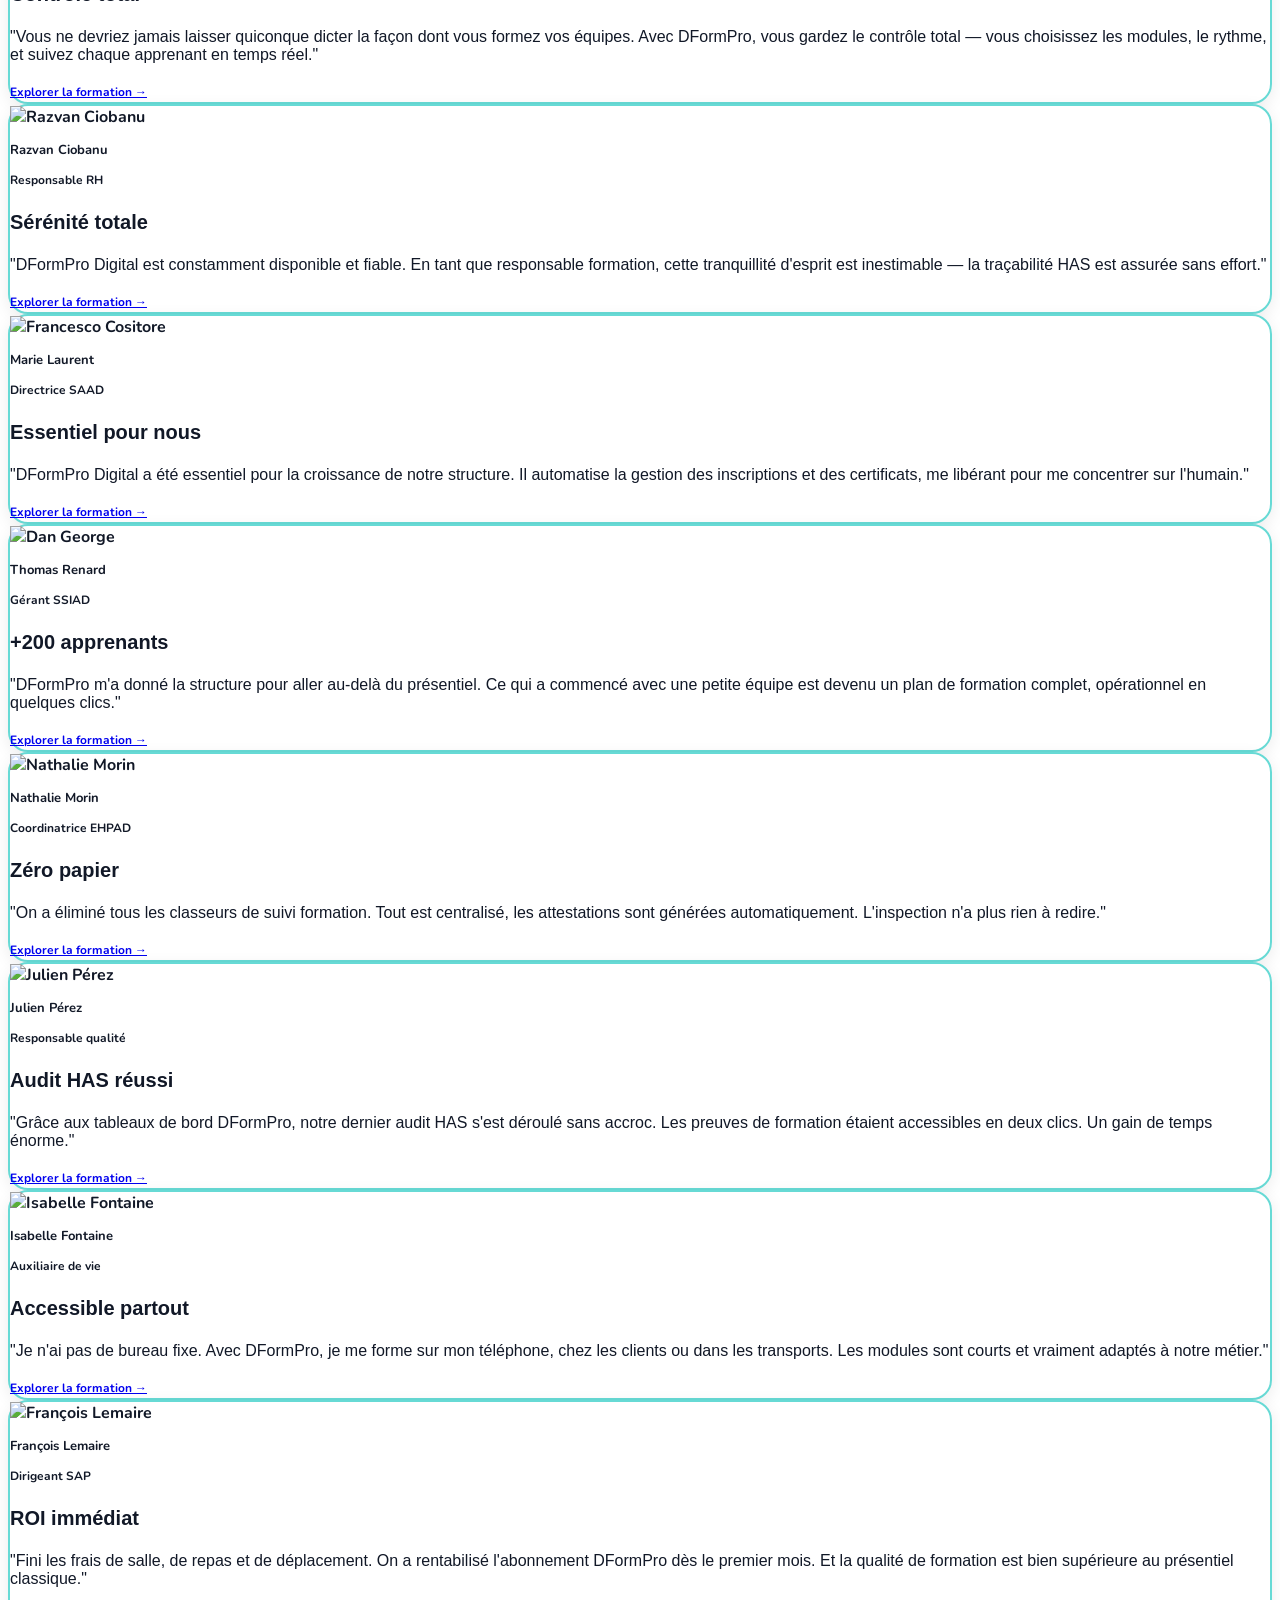
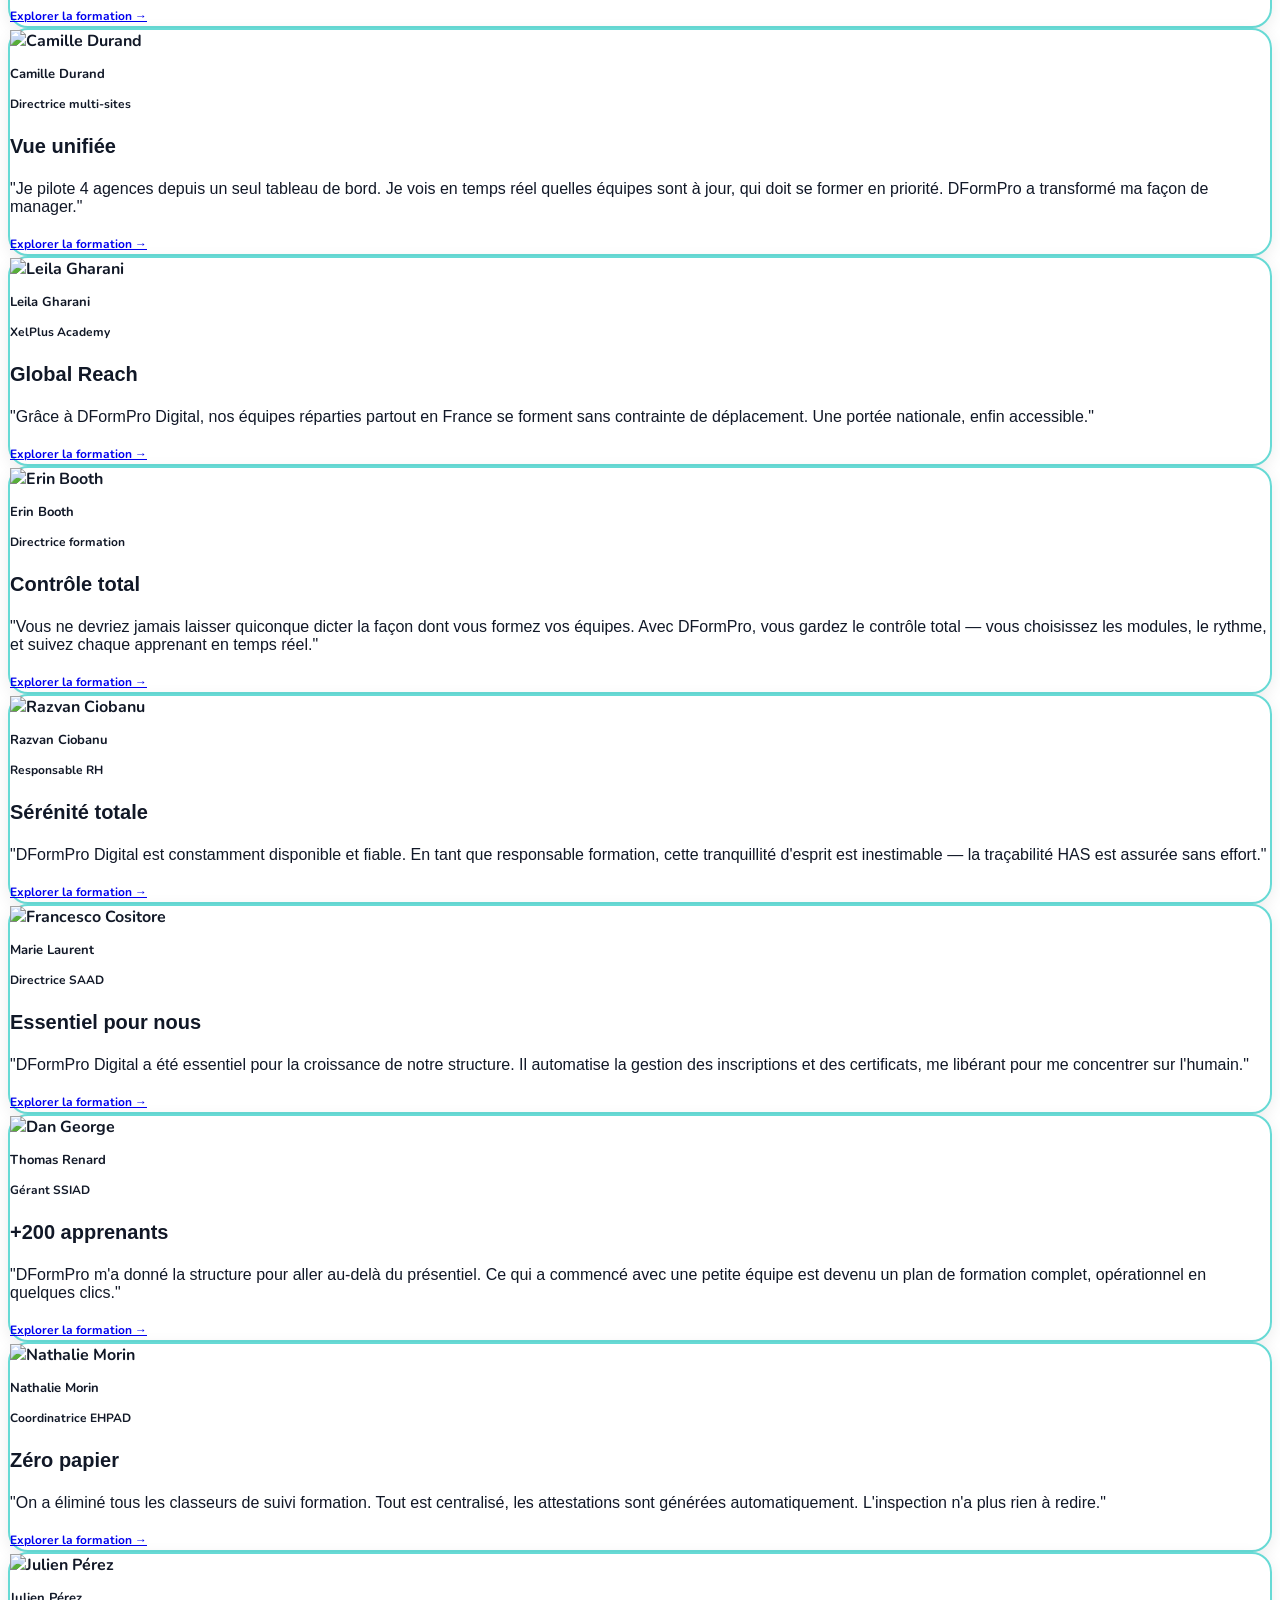
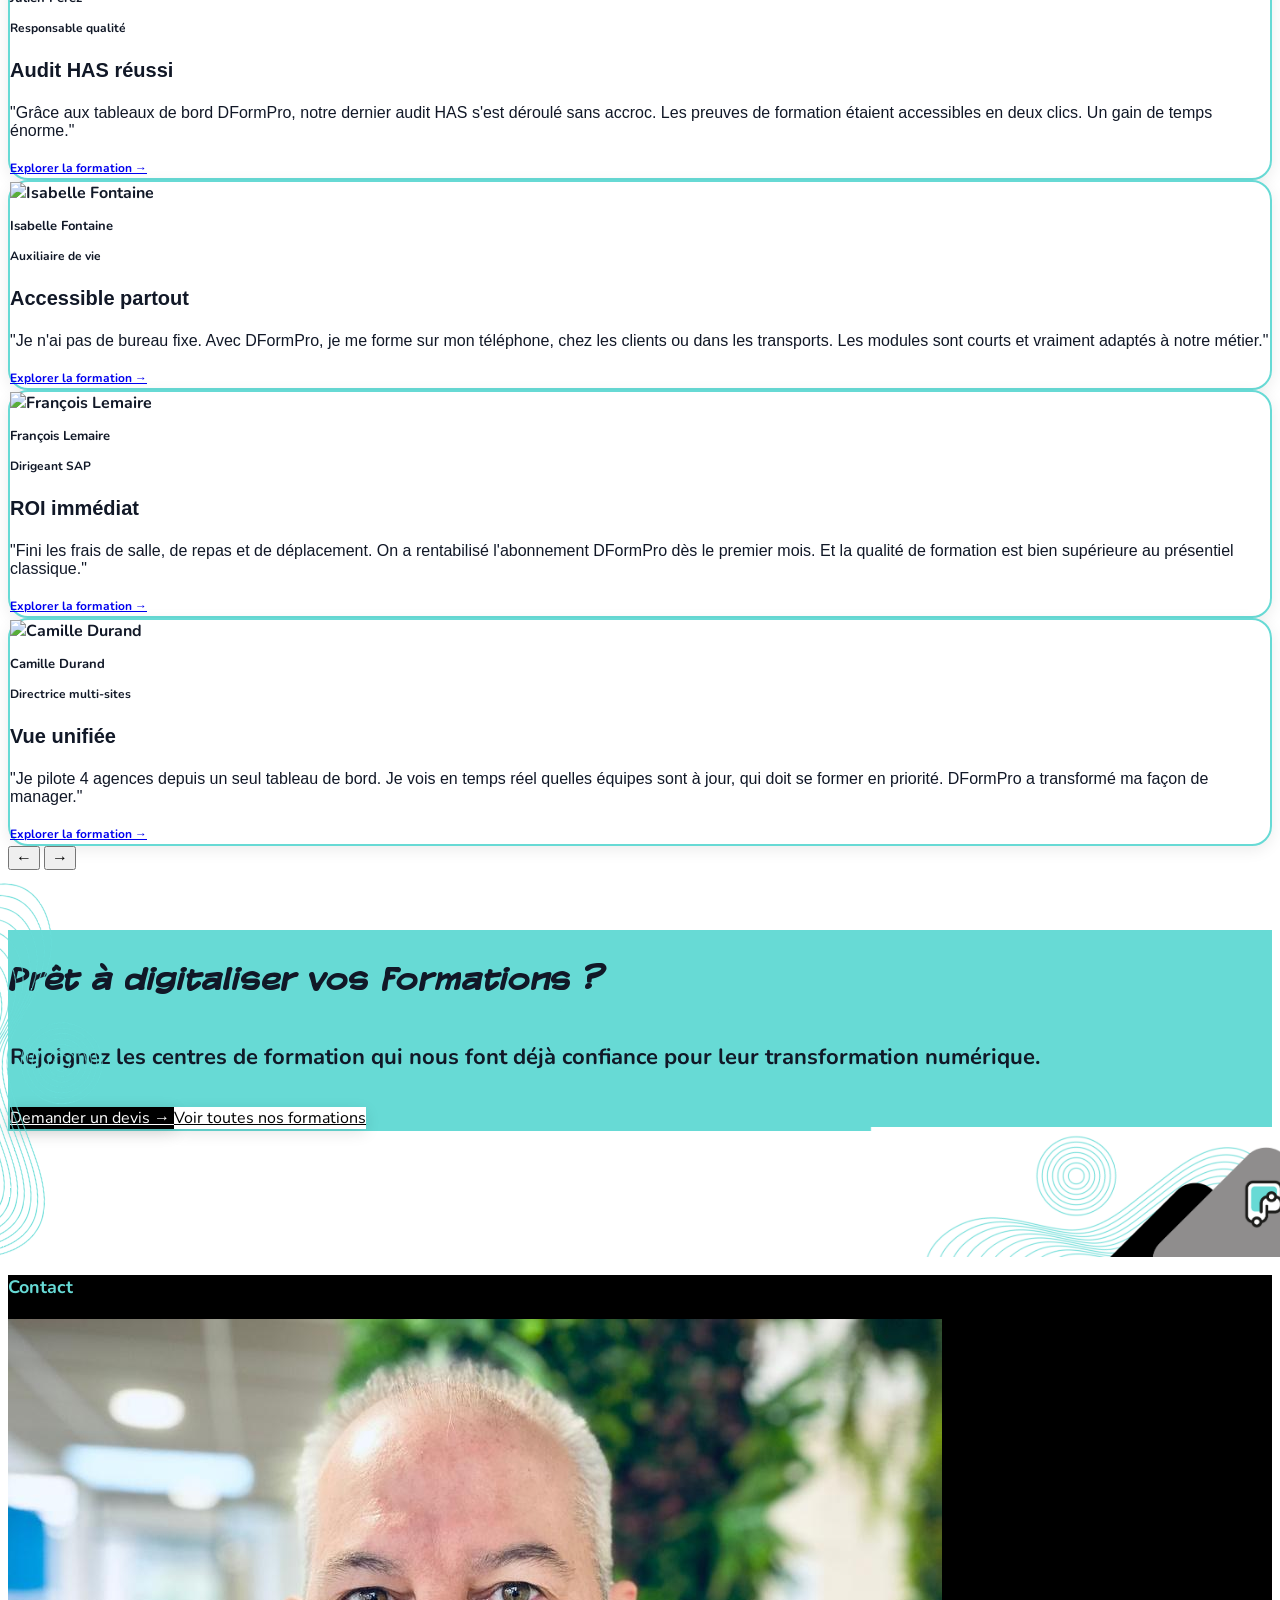
==== commit b5e3c30b: "Popup connexion : uniformisation des champs email/mot de passe + ombre avis - Champs email et mot de" ====
--- a/index.html
+++ b/index.html
@@ -368,14 +368,14 @@
       background-color: #ffffff !important;
       border: 2px solid #67DAD5 !important;
       border-radius: 20px !important;
-      box-shadow: 0 2px 8px rgba(0, 0, 0, 0.05) !important;
+      box-shadow: 0 4px 16px rgba(0, 0, 0, 0.08) !important;
       transition: background 0.2s ease, box-shadow 0.2s ease;
       cursor: pointer;
     }
 
     .testimonial-carousel-card:hover {
       background: #f5f5f5 !important;
-      box-shadow: 0 4px 14px rgba(103, 218, 213, 0.18) !important;
+      box-shadow: 0 6px 20px rgba(103, 218, 213, 0.25) !important;
     }
 
     .relative-section {
@@ -1032,12 +1032,12 @@
         <div style="margin-bottom:16px;"><label
             style="display:block; font-size:16px; font-weight:bold; margin-bottom:6px; color:#333;">Adresse
             e-mail</label><input type="email" placeholder="votre@email.com"
-            style="width:100%; padding:12px 16px; border:2px solid #e5e7eb; border-radius:12px; font-size:14px; outline:none; box-sizing:border-box; transition:border-color 0.2s;"
+            style="width:100%; padding:12px 16px; border:2px solid #e5e7eb; border-radius:12px; font-size:14px; outline:none; box-sizing:border-box; transition:border-color 0.2s; background-color:#fff; font-family:'Arial Rounded MT Bold','Nunito',sans-serif; font-weight:400; color:#374151;"
             onfocus="this.style.borderColor='#67DAD5'" onblur="this.style.borderColor='#e5e7eb'"></div>
         <div style="margin-bottom:8px;"><label
             style="display:block; font-size:16px; font-weight:bold; margin-bottom:6px; color:#333;">Mot de
             passe</label><input type="password" placeholder="••••••••"
-            style="width:100%; padding:12px 16px; border:2px solid #e5e7eb; border-radius:12px; font-size:14px; outline:none; box-sizing:border-box; transition:border-color 0.2s;"
+            style="width:100%; padding:12px 16px; border:2px solid #e5e7eb; border-radius:12px; font-size:14px; outline:none; box-sizing:border-box; transition:border-color 0.2s; background-color:#fff; font-family:'Arial Rounded MT Bold','Nunito',sans-serif; font-weight:400; color:#374151;"
             onfocus="this.style.borderColor='#67DAD5'" onblur="this.style.borderColor='#e5e7eb'"></div>
         <div style="text-align:right; margin-bottom:20px;"><a href="#"
             style="font-size:16px; color:#67DAD5; font-weight:bold; text-decoration:none;">Mot de passe oublié ?</a>
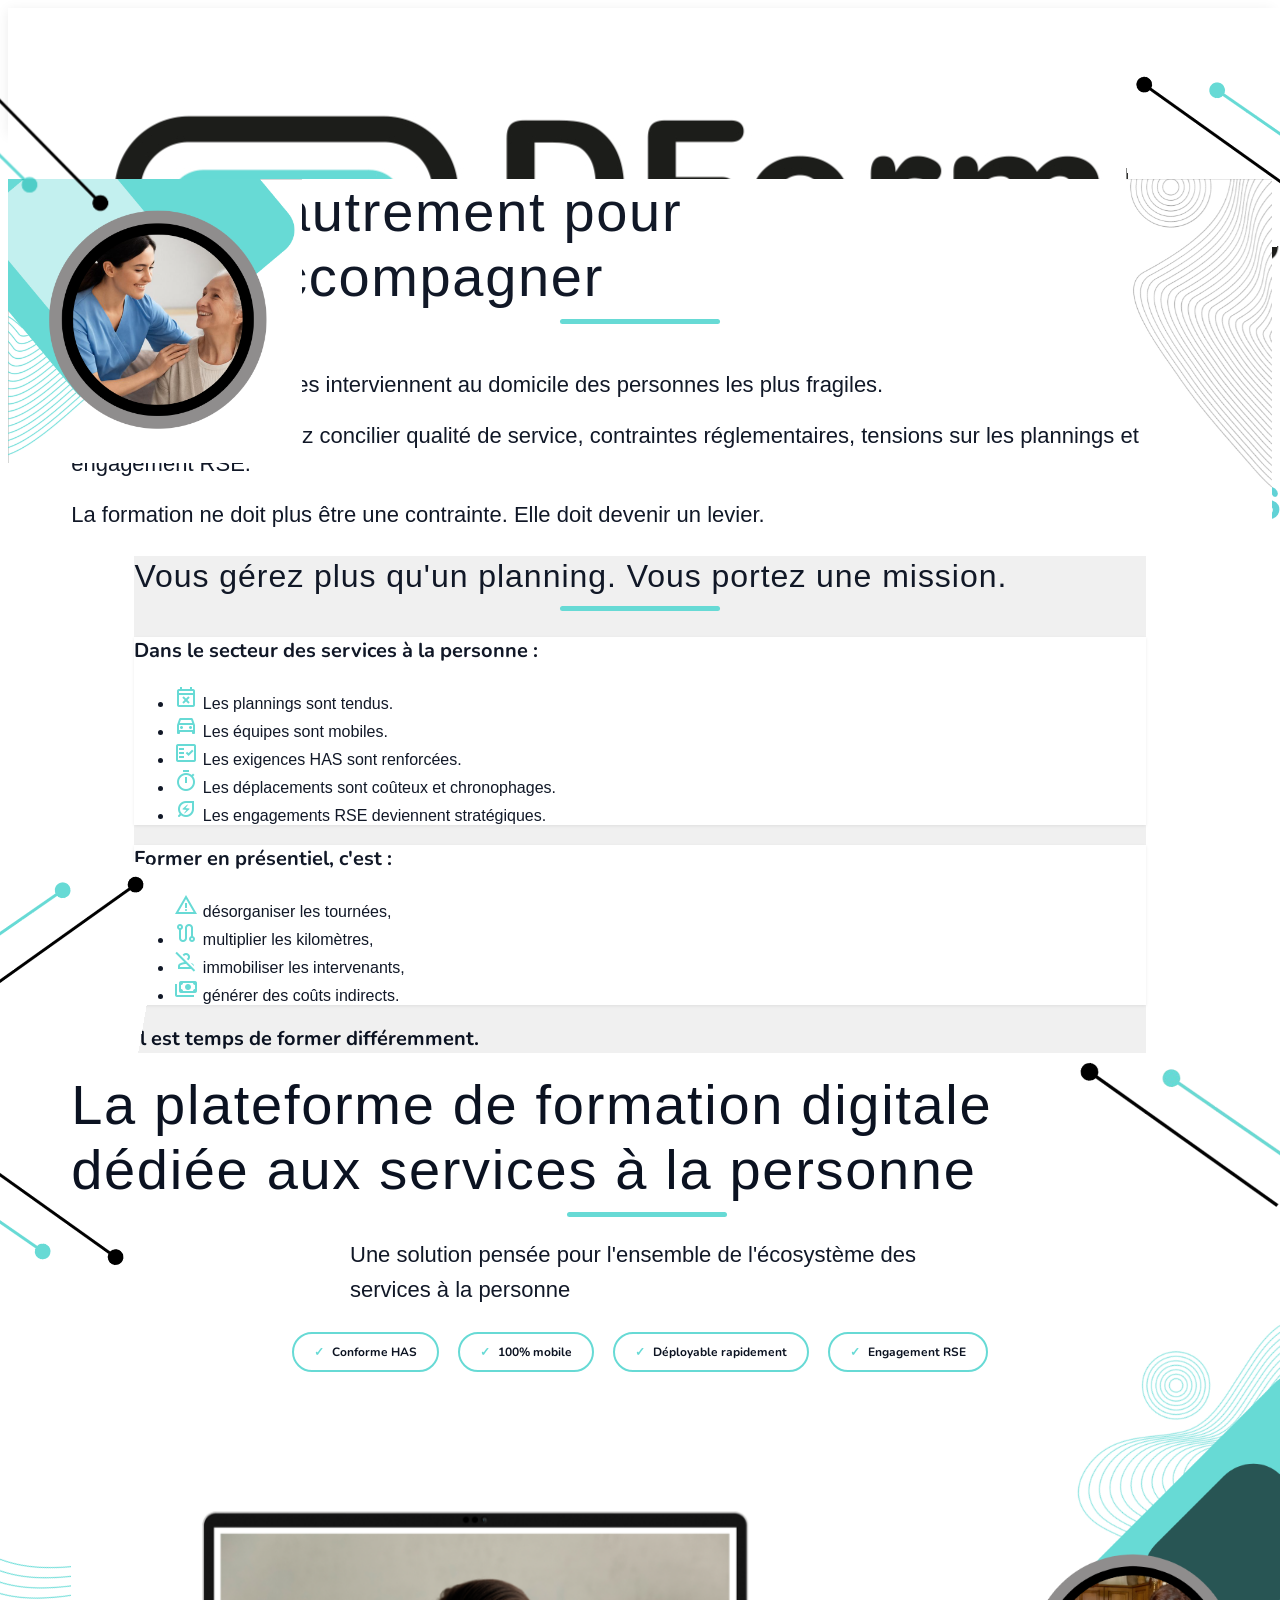
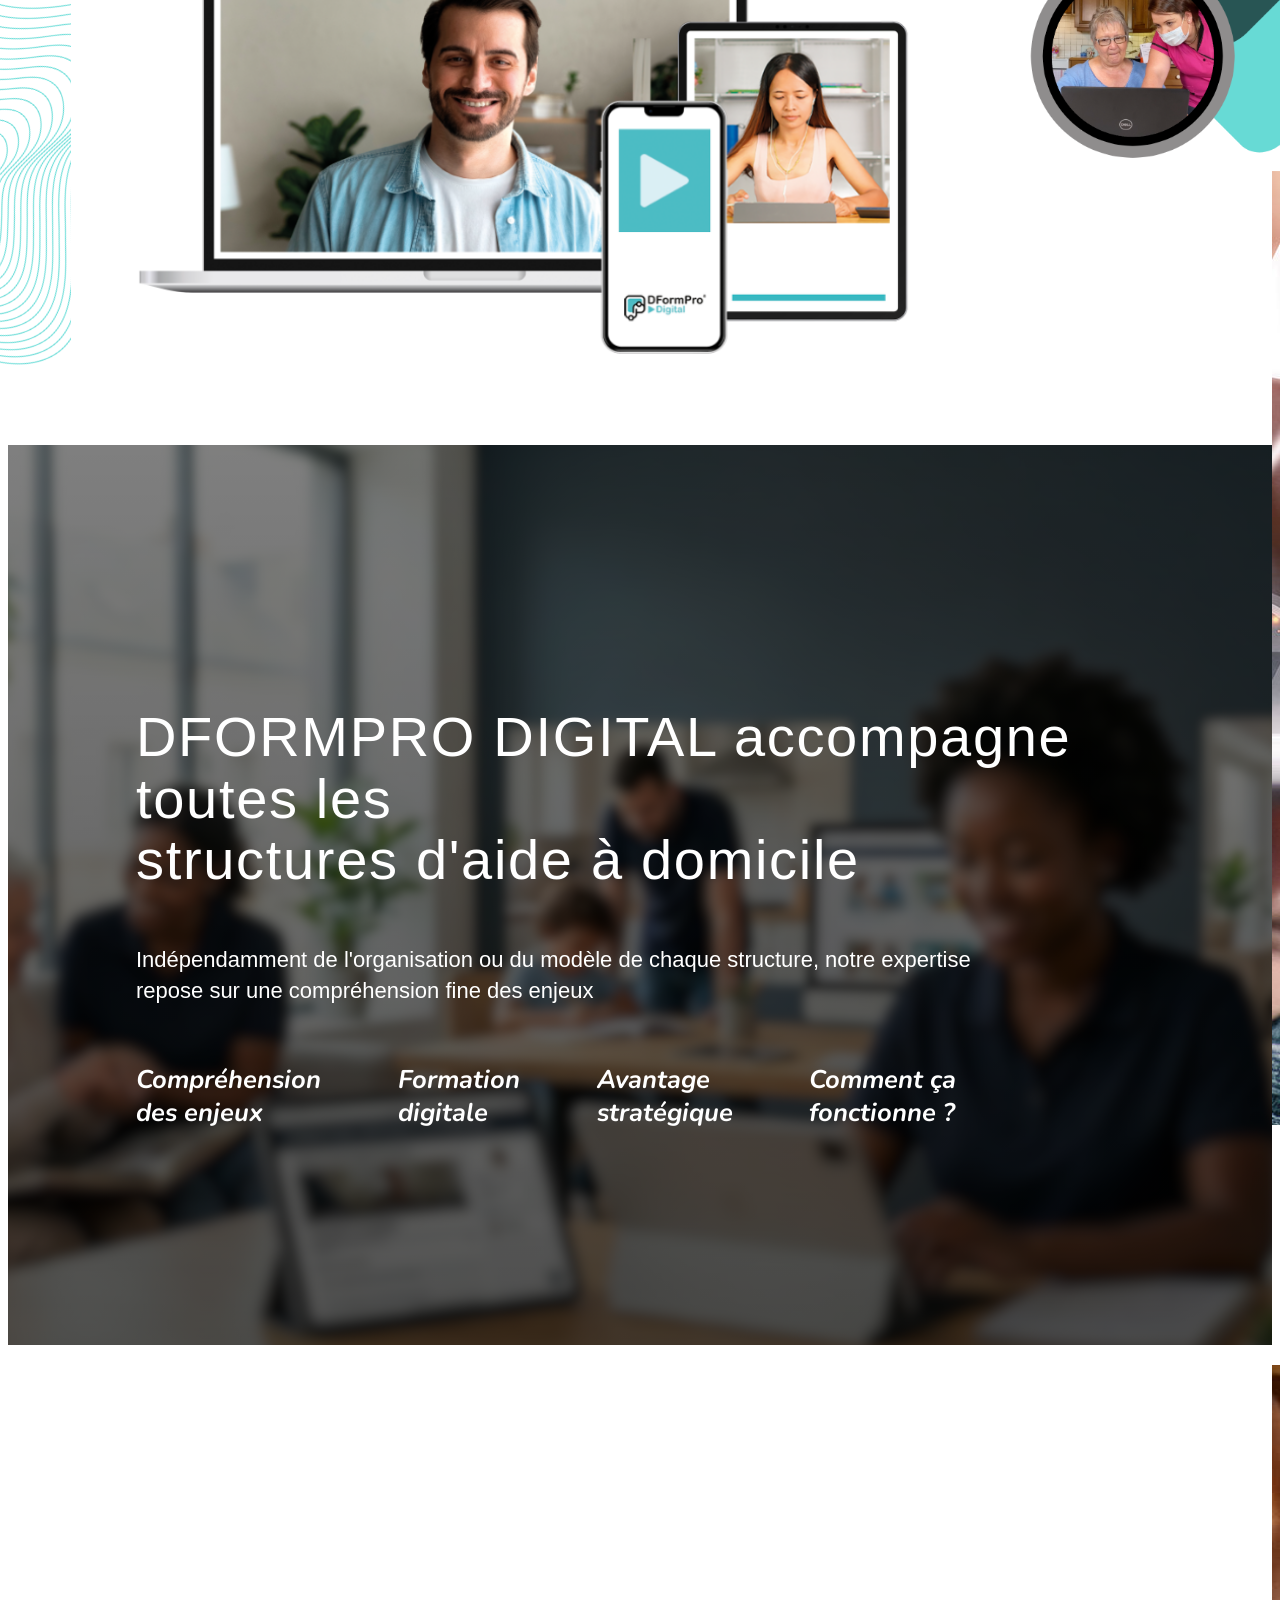
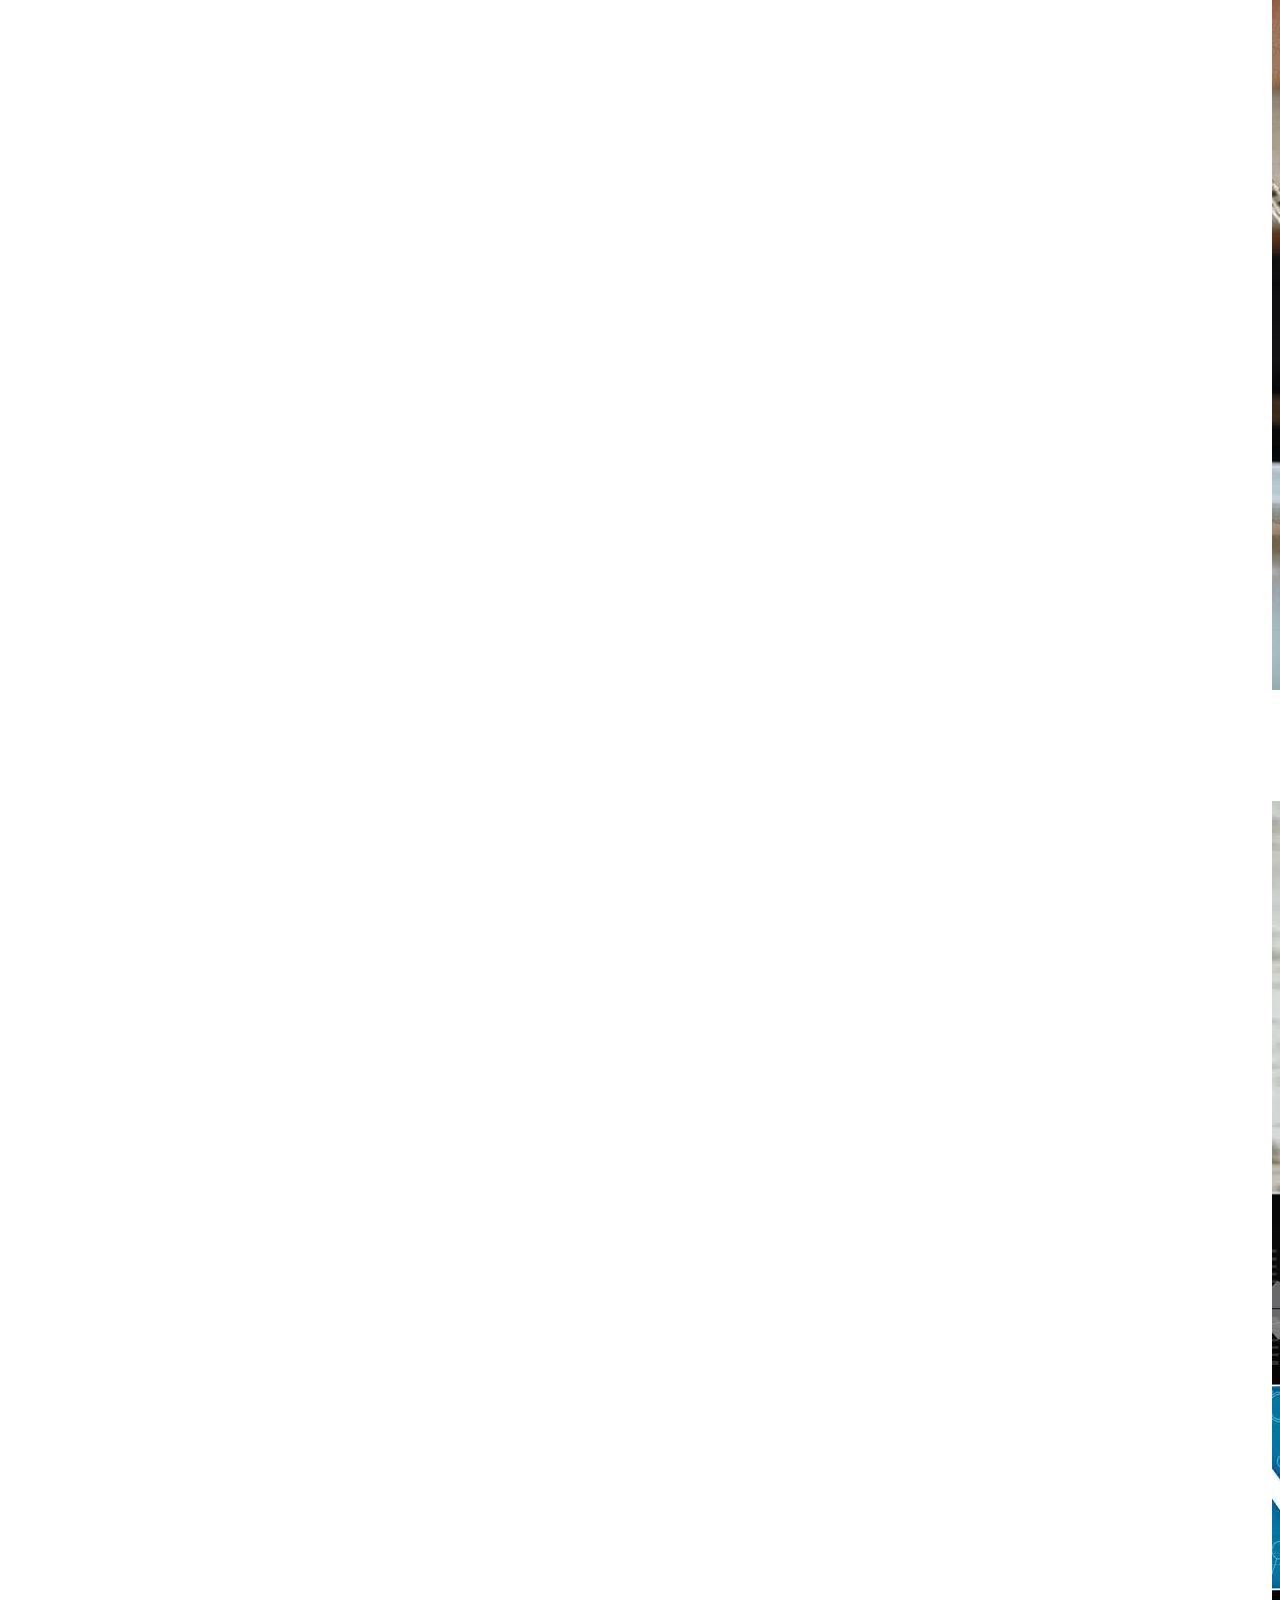
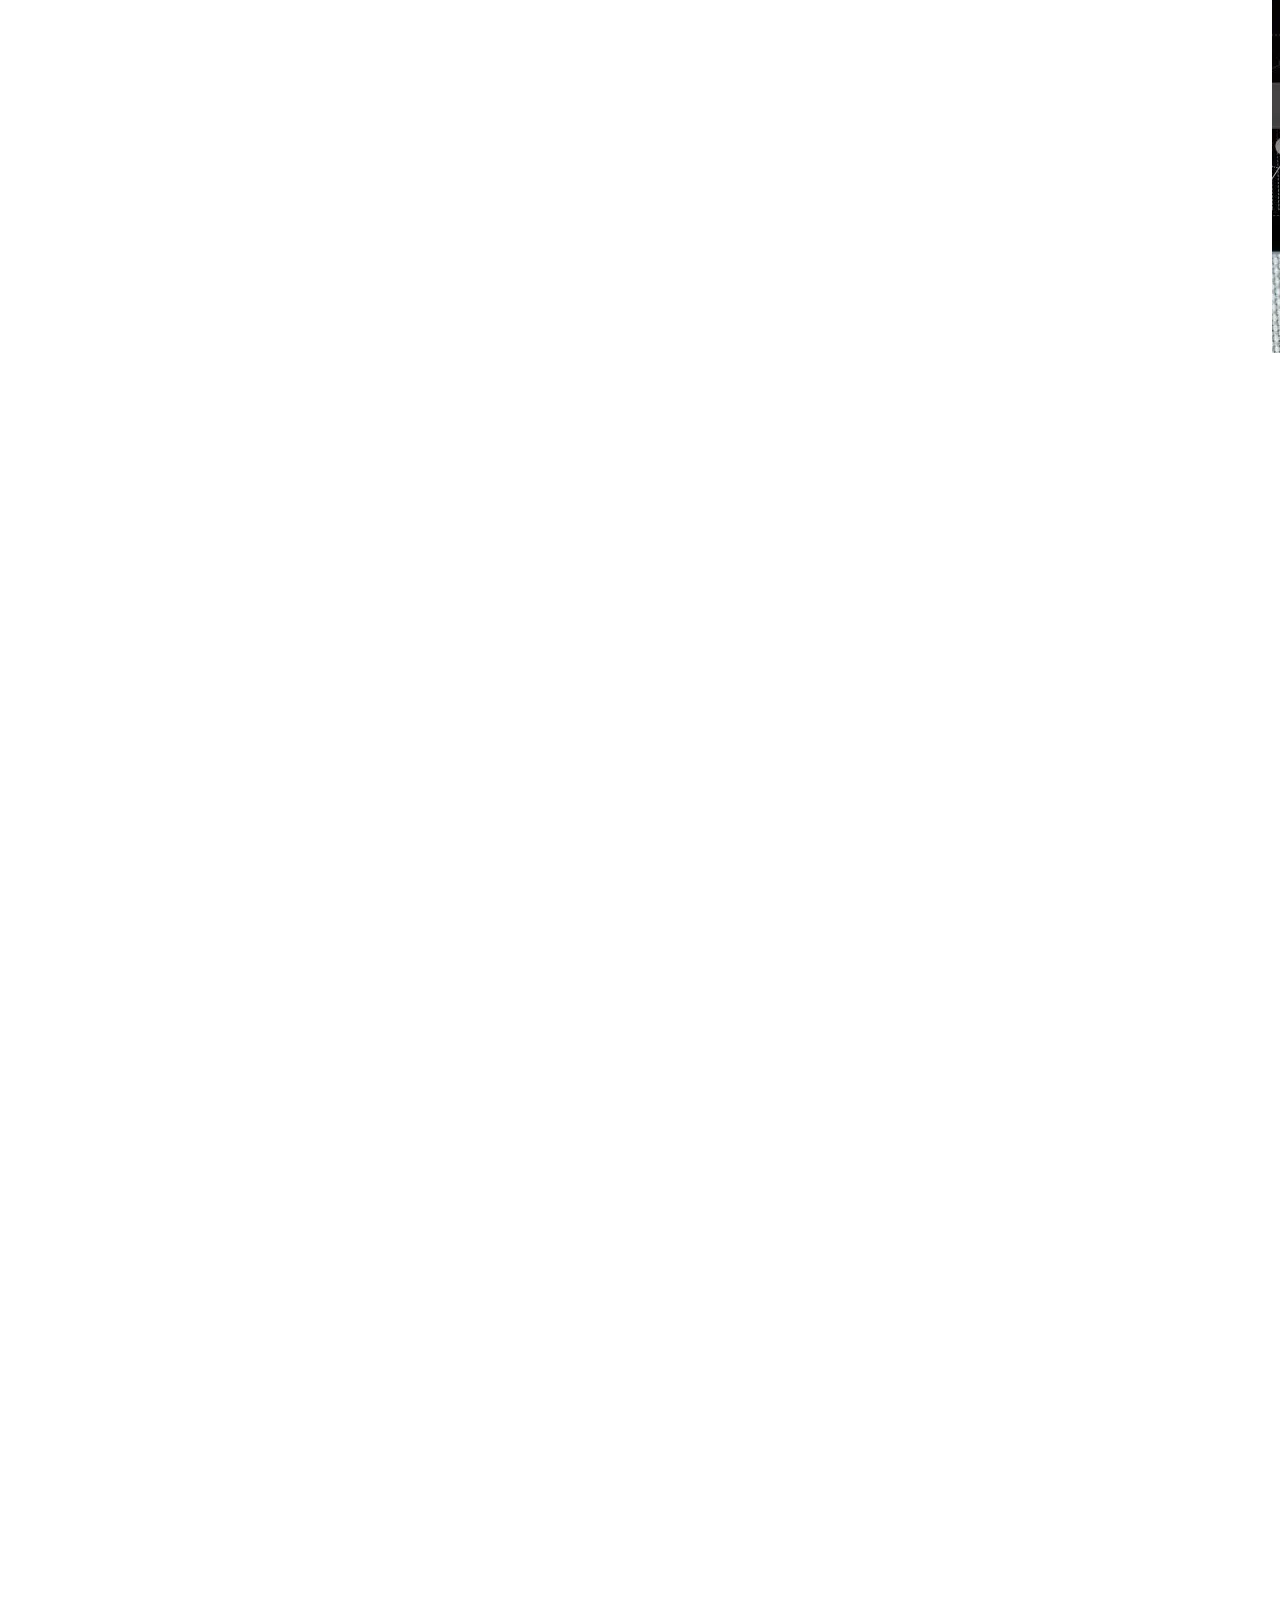
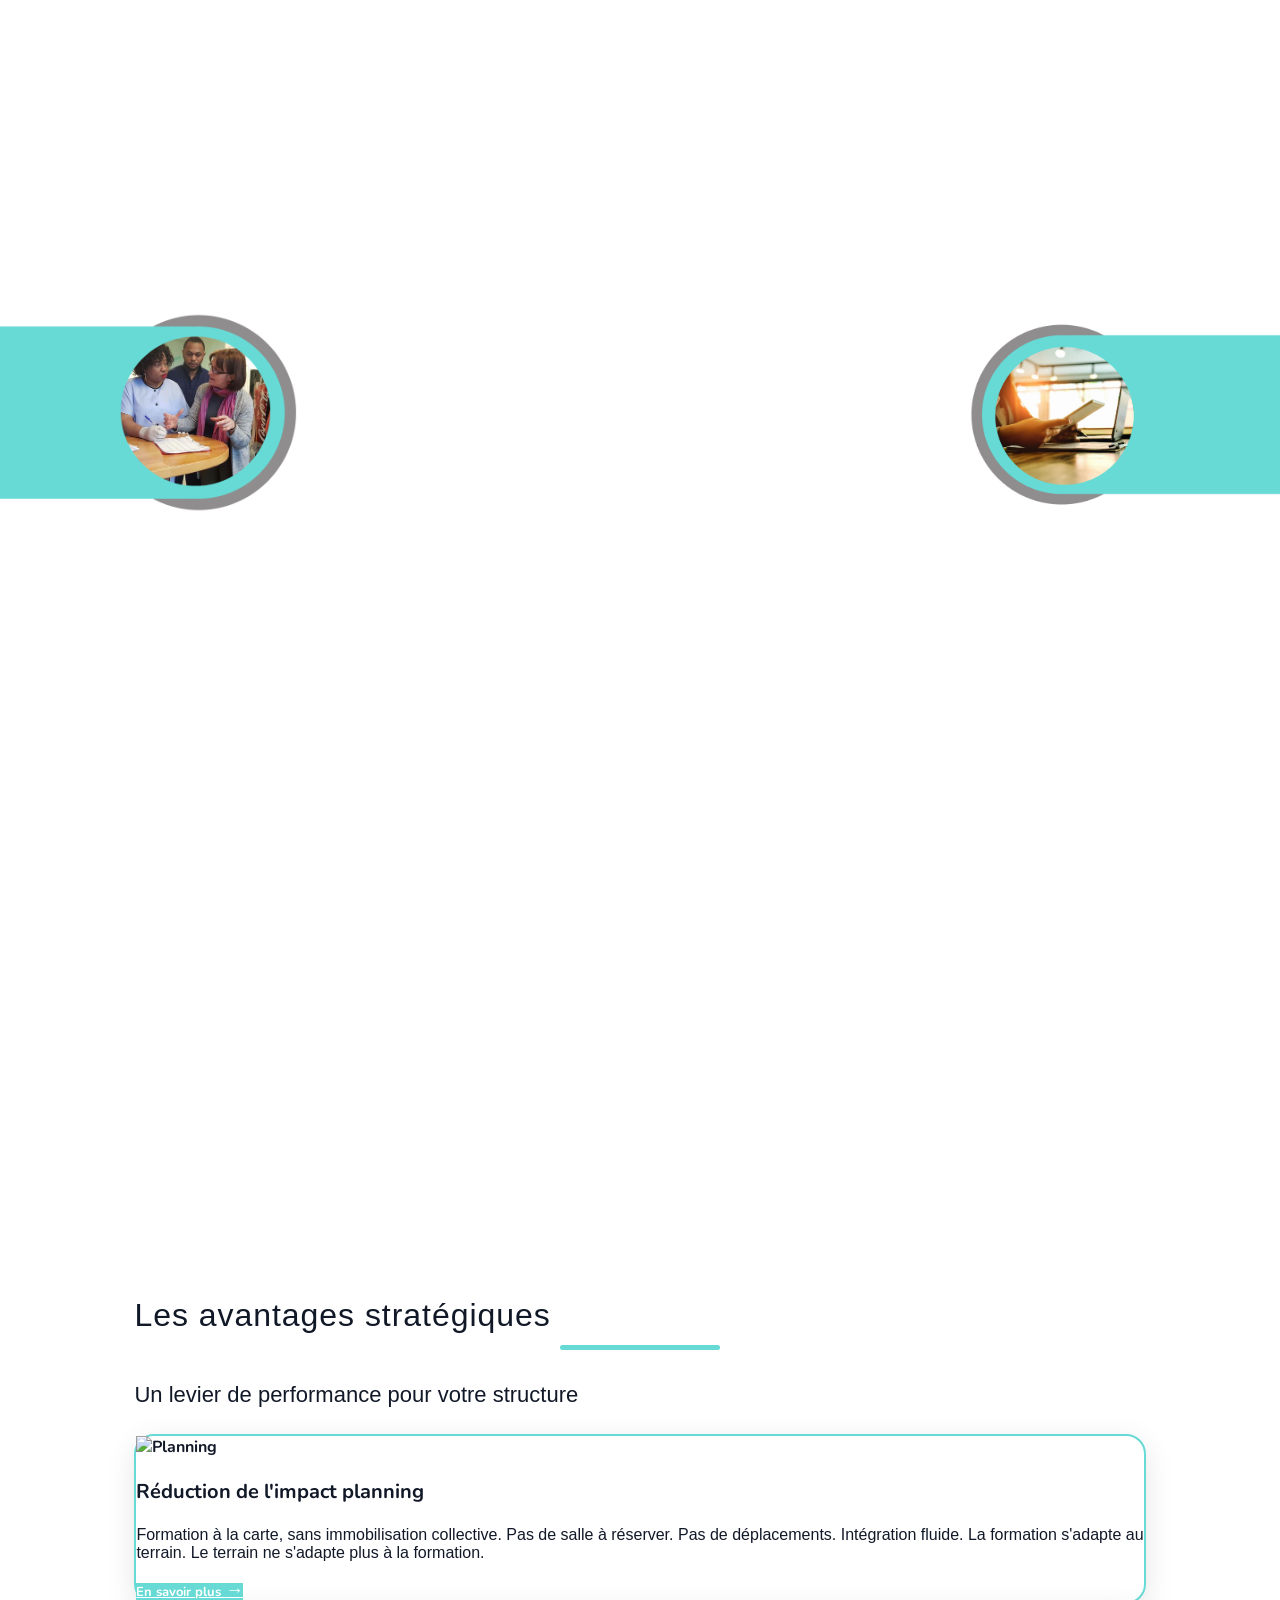
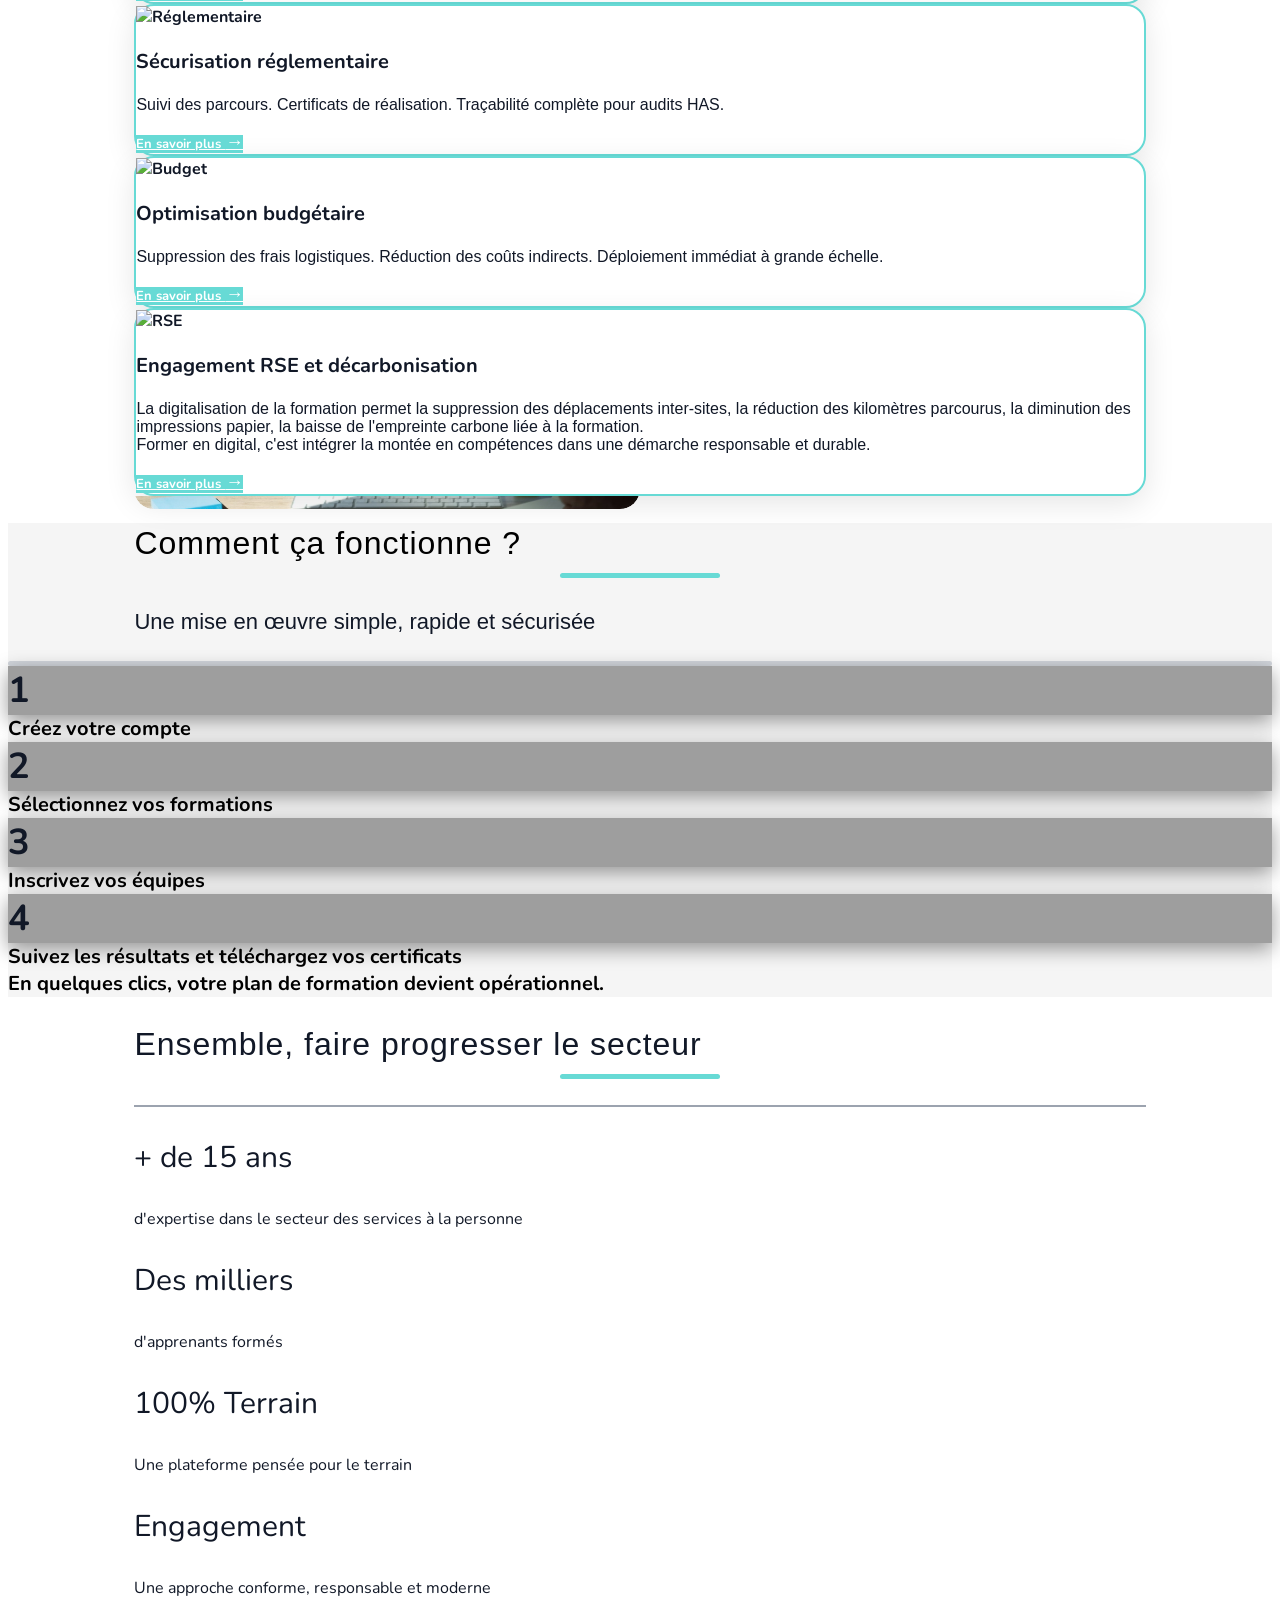
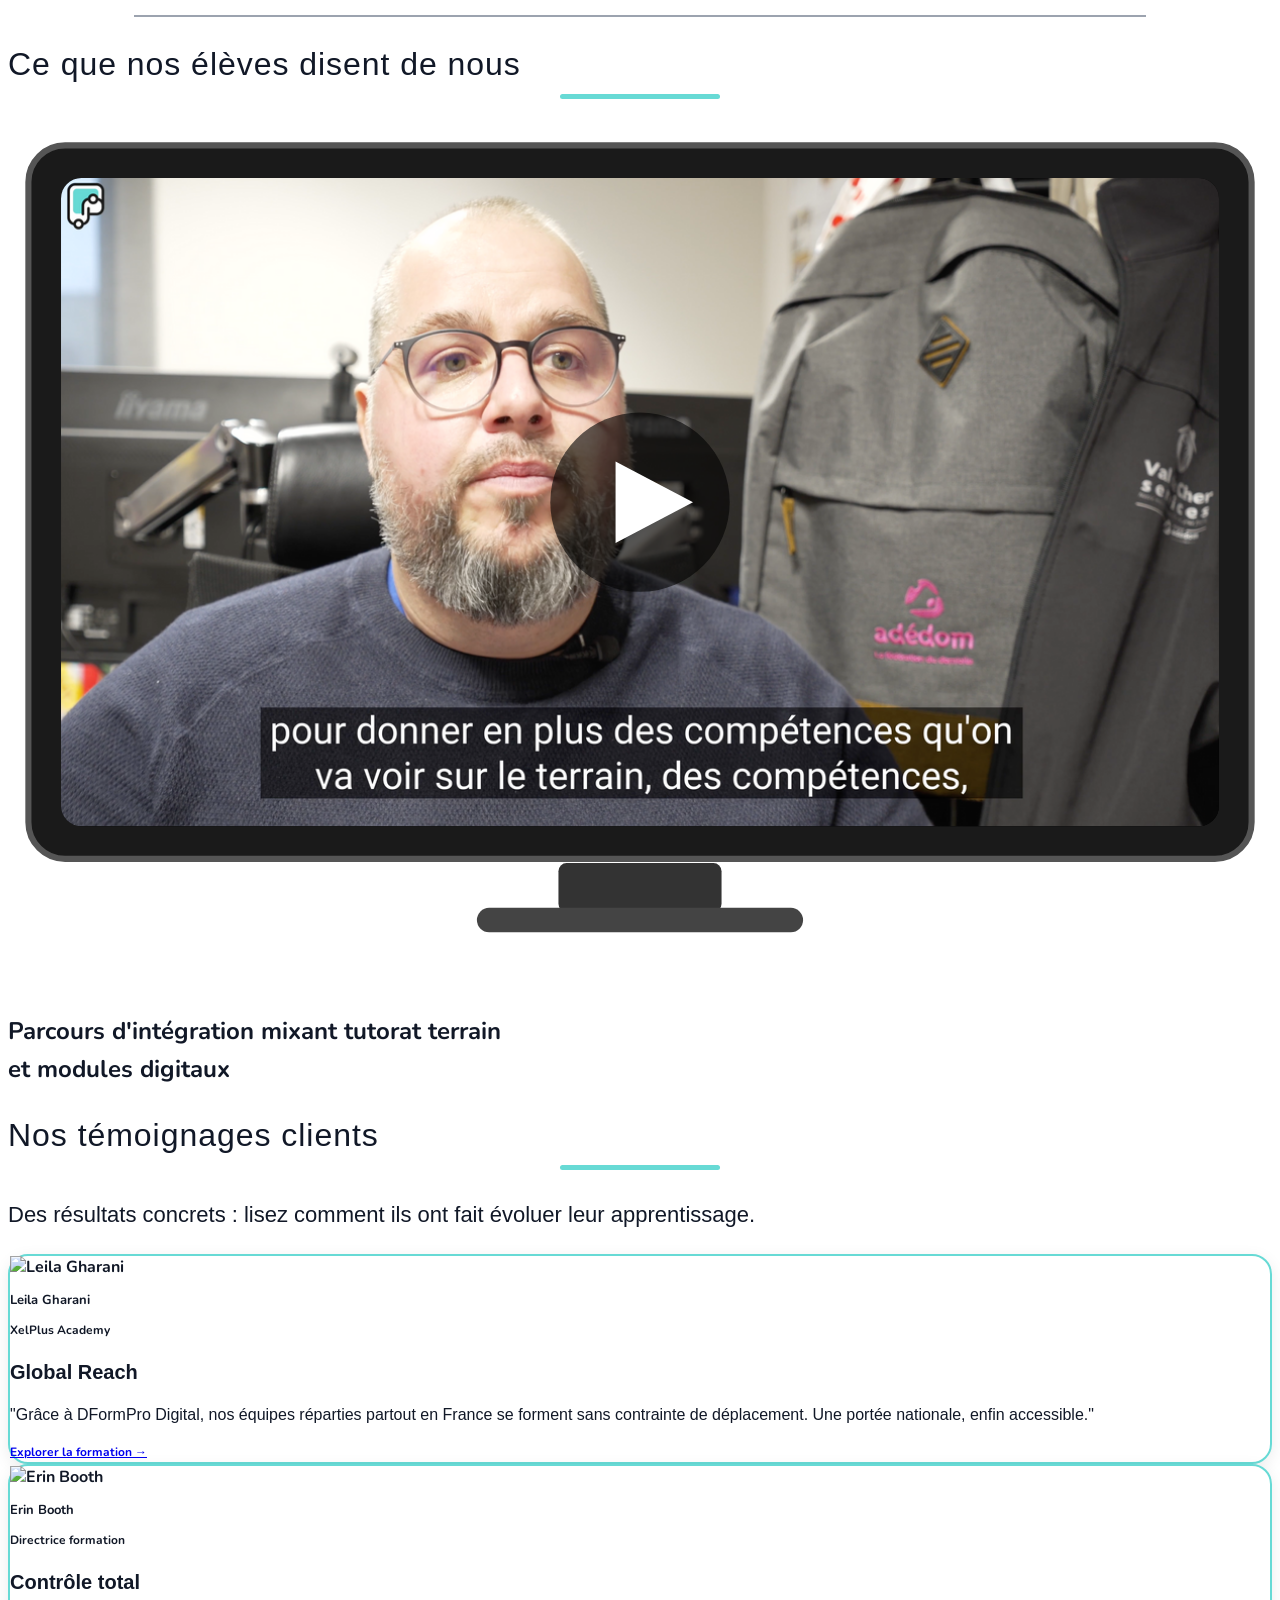
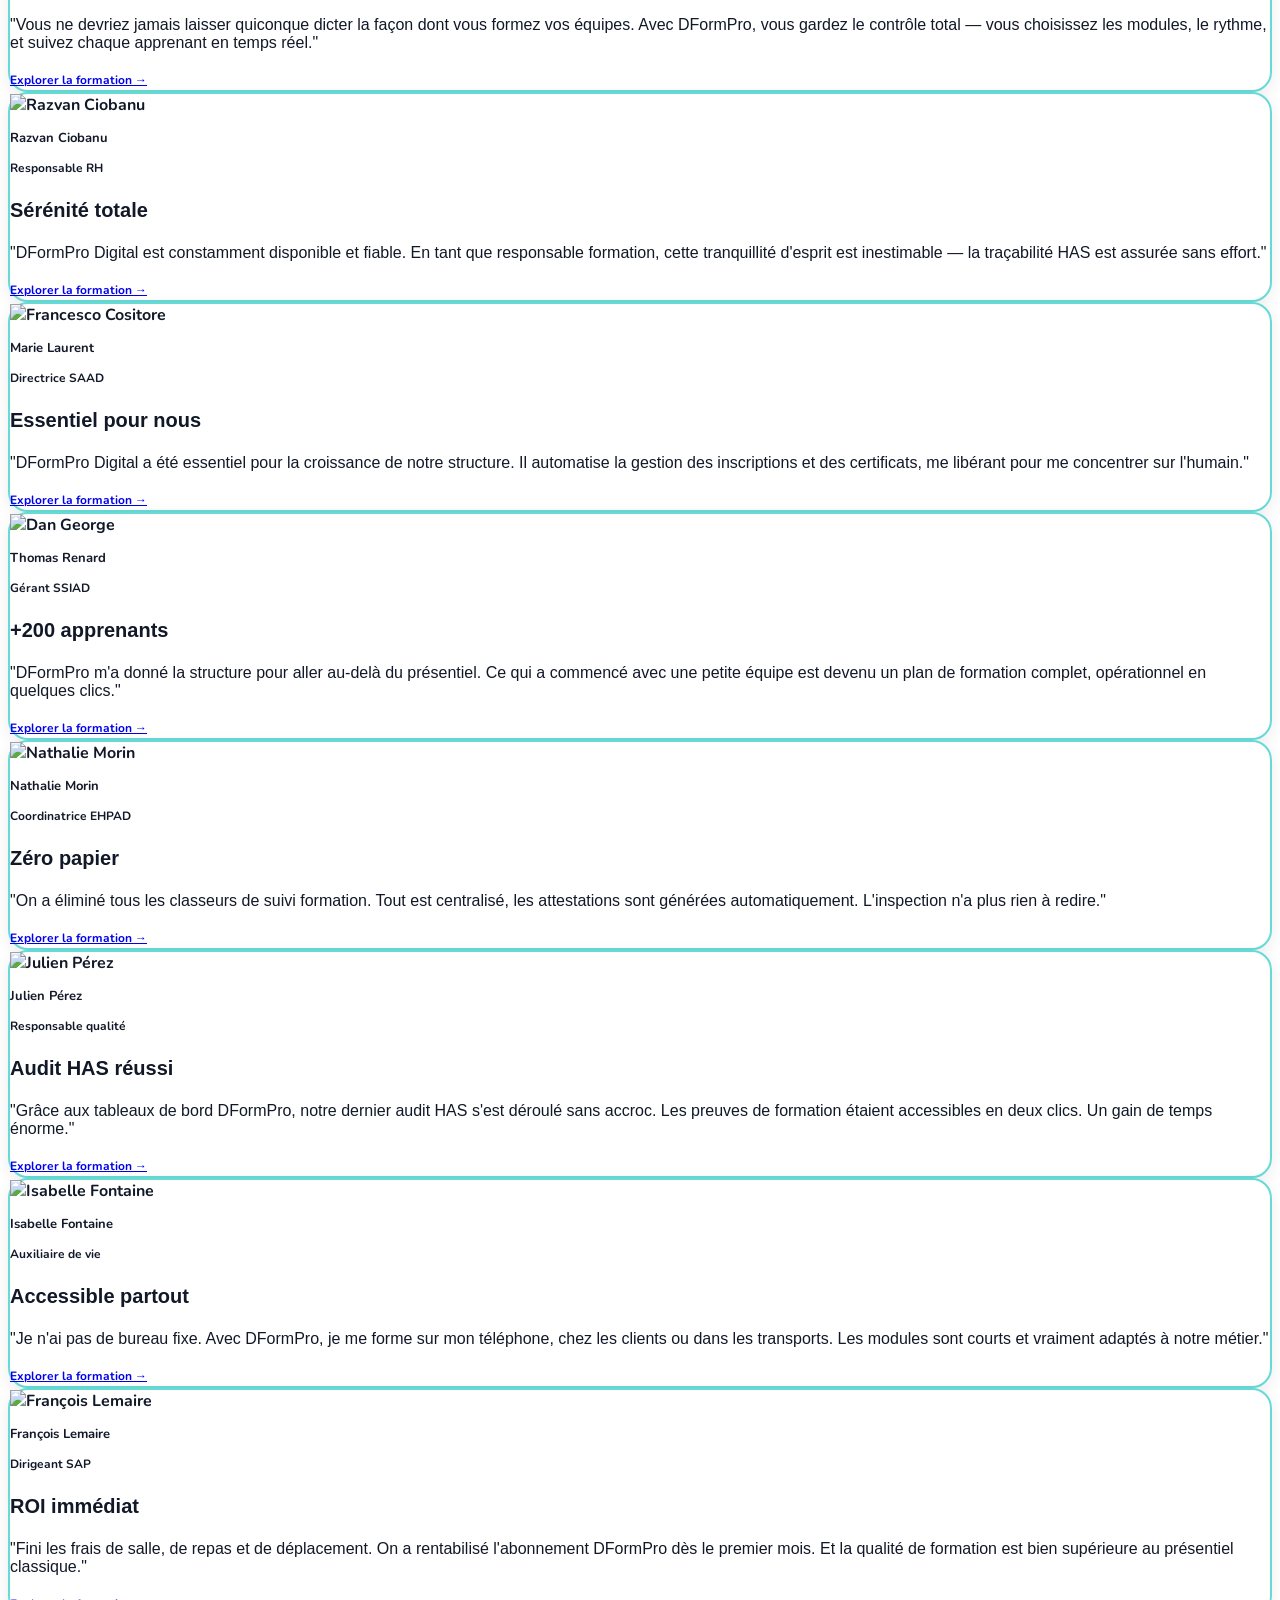
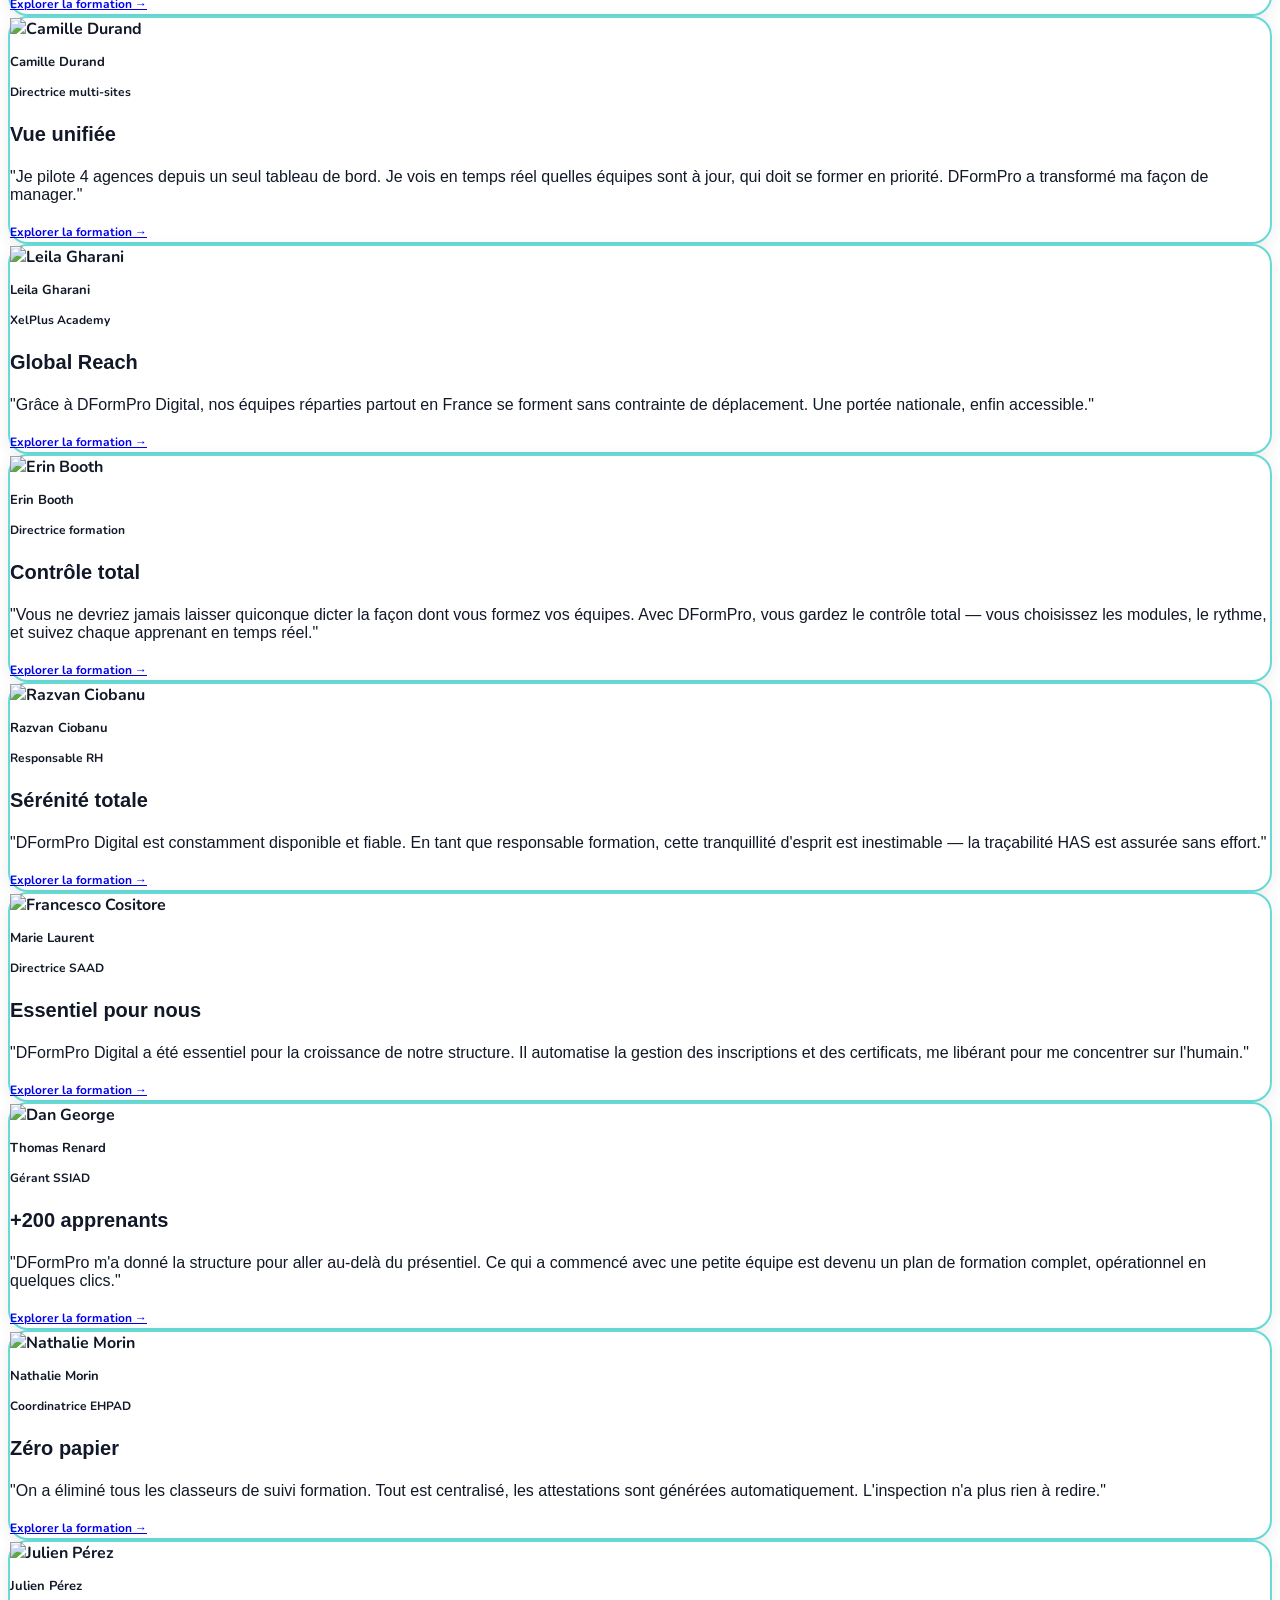
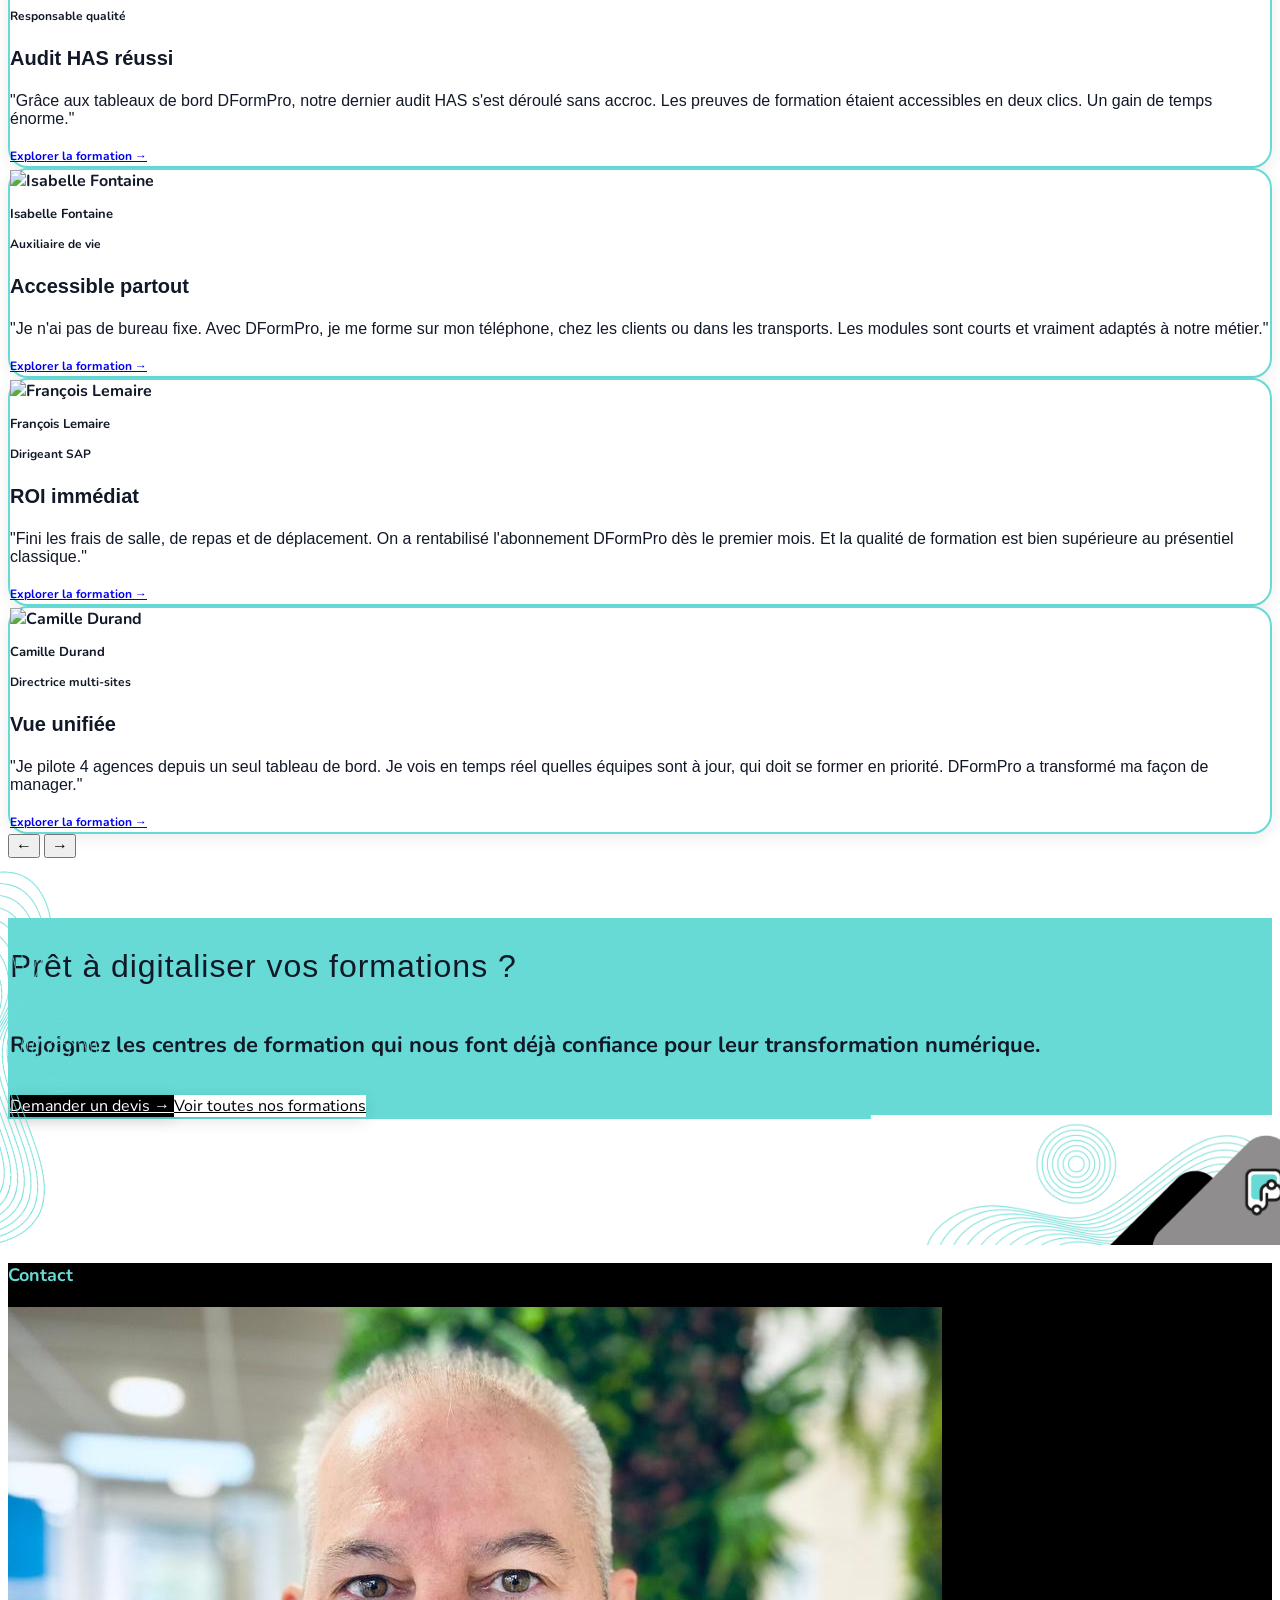
==== commit 6a39b410: "Optimisation performances : suppression du flash de police au chargement - preconnect + preload de K" ====
--- a/index.html
+++ b/index.html
@@ -8,15 +8,19 @@
   <title>DFormPro Digital - Former autrement</title>
   <link rel="icon" type="image/png" sizes="32x32" href="images/favicon-32x32.png">
   <link rel="icon" type="image/png" sizes="16x16" href="images/favicon-16x16.png">
-  <!-- Tailwind CSS & Material Icons -->
+  <!-- Préconnexions pour accélérer le chargement des polices -->
+  <link rel="preconnect" href="https://fonts.googleapis.com">
+  <link rel="preconnect" href="https://fonts.gstatic.com" crossorigin>
+  <!-- Préchargement haute priorité de la police personnalisée -->
+  <link rel="preload" href="KMKDSPB_.ttf" as="font" type="font/truetype" crossorigin>
+  <!-- Polices Google via link (évite le flash de police) -->
+  <link href="https://fonts.googleapis.com/css2?family=Nunito:wght@700&display=swap" rel="stylesheet">
+  <link href="https://fonts.googleapis.com/css2?family=Material+Symbols+Outlined:opsz,wght,FILL,GRAD@20..48,100..700,0..1,-50..200" rel="stylesheet">
+  <link rel="stylesheet" href="fonts.css">
+  <!-- Tailwind CSS -->
   <script src="https://cdn.tailwindcss.com?plugins=forms,container-queries"></script>
-  <link
-    href="https://fonts.googleapis.com/css2?family=Material+Symbols+Outlined:opsz,wght,FILL,GRAD@20..48,100..700,0..1,-50..200"
-    rel="stylesheet" />
-  <link rel="stylesheet" href="fonts.css">
   <!-- Custom Font Configuration -->
   <style data-purpose="typography">
-    @import url('https://fonts.googleapis.com/css2?family=Nunito:wght@700&family=Bangers&display=swap');
 
     body {
       font-family: 'Arial Rounded MT Bold', 'Nunito', sans-serif;
@@ -1782,7 +1786,7 @@
 
           <!-- Colonne droite : image qui slide depuis la droite (identique à Teachable) -->
           <div id="cr-wc-right">
-            <img id="cr-wc-img" src="images/image du pptx/image45.jpg" alt="Notre expertise" width="456" height="277">
+            <img id="cr-wc-img" src="images/image du pptx/image45.jpg" alt="Notre expertise" width="456" height="277" loading="lazy">
           </div>
 
         </div>
@@ -1801,7 +1805,7 @@
         style="display: flex; align-items: center; gap: 0; padding-left: 10%; padding-right: 10%; padding-top: 10px; padding-bottom: 60px; box-sizing: border-box;">
 
         <div style="flex: 0 0 50%; max-width: 1000px; border-radius: 20px; overflow: hidden;">
-          <img src="images/image du pptx/image22.jpg" alt="Nos formations digitales"
+          <img src="images/image du pptx/image22.jpg" alt="Nos formations digitales" loading="lazy"
             style="width: 100%; aspect-ratio: 456 / 277; object-fit: cover; display: block; border-radius: 20px;">
         </div>
 
@@ -2433,7 +2437,7 @@
               <div>
                 <div class="flex items-center gap-4 mb-6">
                   <img src="https://i.pravatar.cc/80?img=1" alt="Leila Gharani"
-                    class="w-14 h-14 rounded-full object-cover">
+                    class="w-14 h-14 rounded-full object-cover" loading="lazy">
                   <div>
                     <p class="font-bold text-black fs-16">Leila Gharani</p>
                     <p class="fs-14 text-gray-500">XelPlus Academy</p>
@@ -2458,7 +2462,7 @@
               <div>
                 <div class="flex items-center gap-4 mb-6">
                   <img src="https://i.pravatar.cc/80?img=2" alt="Erin Booth"
-                    class="w-14 h-14 rounded-full object-cover">
+                    class="w-14 h-14 rounded-full object-cover" loading="lazy">
                   <div>
                     <p class="font-bold text-black fs-16">Erin Booth</p>
                     <p class="fs-14 text-gray-500">Directrice formation</p>
@@ -2484,7 +2488,7 @@
               <div>
                 <div class="flex items-center gap-4 mb-6">
                   <img src="https://i.pravatar.cc/80?img=3" alt="Razvan Ciobanu"
-                    class="w-14 h-14 rounded-full object-cover">
+                    class="w-14 h-14 rounded-full object-cover" loading="lazy">
                   <div>
                     <p class="font-bold text-black fs-16">Razvan Ciobanu</p>
                     <p class="fs-14 text-gray-500">Responsable RH</p>
@@ -2510,7 +2514,7 @@
               <div>
                 <div class="flex items-center gap-4 mb-6">
                   <img src="https://i.pravatar.cc/80?img=4" alt="Francesco Cositore"
-                    class="w-14 h-14 rounded-full object-cover">
+                    class="w-14 h-14 rounded-full object-cover" loading="lazy">
                   <div>
                     <p class="font-bold text-black fs-16">Marie Laurent</p>
                     <p class="fs-14 text-gray-500">Directrice SAAD</p>
@@ -2536,7 +2540,7 @@
               <div>
                 <div class="flex items-center gap-4 mb-6">
                   <img src="https://i.pravatar.cc/80?img=5" alt="Dan George"
-                    class="w-14 h-14 rounded-full object-cover">
+                    class="w-14 h-14 rounded-full object-cover" loading="lazy">
                   <div>
                     <p class="font-bold text-black fs-16">Thomas Renard</p>
                     <p class="fs-14 text-gray-500">Gérant SSIAD</p>
@@ -2562,7 +2566,7 @@
               <div>
                 <div class="flex items-center gap-4 mb-6">
                   <img src="https://i.pravatar.cc/80?img=6" alt="Nathalie Morin"
-                    class="w-14 h-14 rounded-full object-cover">
+                    class="w-14 h-14 rounded-full object-cover" loading="lazy">
                   <div>
                     <p class="font-bold text-black fs-16">Nathalie Morin</p>
                     <p class="fs-14 text-gray-500">Coordinatrice EHPAD</p>
@@ -2588,7 +2592,7 @@
               <div>
                 <div class="flex items-center gap-4 mb-6">
                   <img src="https://i.pravatar.cc/80?img=7" alt="Julien Pérez"
-                    class="w-14 h-14 rounded-full object-cover">
+                    class="w-14 h-14 rounded-full object-cover" loading="lazy">
                   <div>
                     <p class="font-bold text-black fs-16">Julien Pérez</p>
                     <p class="fs-14 text-gray-500">Responsable qualité</p>
@@ -2614,7 +2618,7 @@
               <div>
                 <div class="flex items-center gap-4 mb-6">
                   <img src="https://i.pravatar.cc/80?img=8" alt="Isabelle Fontaine"
-                    class="w-14 h-14 rounded-full object-cover">
+                    class="w-14 h-14 rounded-full object-cover" loading="lazy">
                   <div>
                     <p class="font-bold text-black fs-16">Isabelle Fontaine</p>
                     <p class="fs-14 text-gray-500">Auxiliaire de vie</p>
@@ -2640,7 +2644,7 @@
               <div>
                 <div class="flex items-center gap-4 mb-6">
                   <img src="https://i.pravatar.cc/80?img=9" alt="François Lemaire"
-                    class="w-14 h-14 rounded-full object-cover">
+                    class="w-14 h-14 rounded-full object-cover" loading="lazy">
                   <div>
                     <p class="font-bold text-black fs-16">François Lemaire</p>
                     <p class="fs-14 text-gray-500">Dirigeant SAP</p>
@@ -2666,7 +2670,7 @@
               <div>
                 <div class="flex items-center gap-4 mb-6">
                   <img src="https://i.pravatar.cc/80?img=10" alt="Camille Durand"
-                    class="w-14 h-14 rounded-full object-cover">
+                    class="w-14 h-14 rounded-full object-cover" loading="lazy">
                   <div>
                     <p class="font-bold text-black fs-16">Camille Durand</p>
                     <p class="fs-14 text-gray-500">Directrice multi-sites</p>
@@ -3017,7 +3021,7 @@
         </div>
       </div>
       <div class="flex flex-col md:flex-row items-end justify-between gap-6 pt-4">
-        <img src="images/image du pptx/Logo lettre blanc sur fond noir .jpg" alt="DFormPro Digital"
+        <img src="images/image du pptx/Logo lettre blanc sur fond noir .jpg" alt="DFormPro Digital" loading="lazy"
           class="object-contain"
           style="max-height: 200px; width: auto; max-width: 55%; margin-left: -16px; opacity: 0.95;">
         <p class="body-rounded fs-12 pb-6 text-right" style="color: rgba(255,255,255,0.5);">© 2026 DFormPro
--- a/fonts.css
+++ b/fonts.css
@@ -3,7 +3,7 @@
   src: url('KMKDSPB_.ttf') format('truetype');
   font-weight: normal;
   font-style: normal;
-  font-display: swap;
+  font-display: optional;
 }
 
 h1, h2, h3,
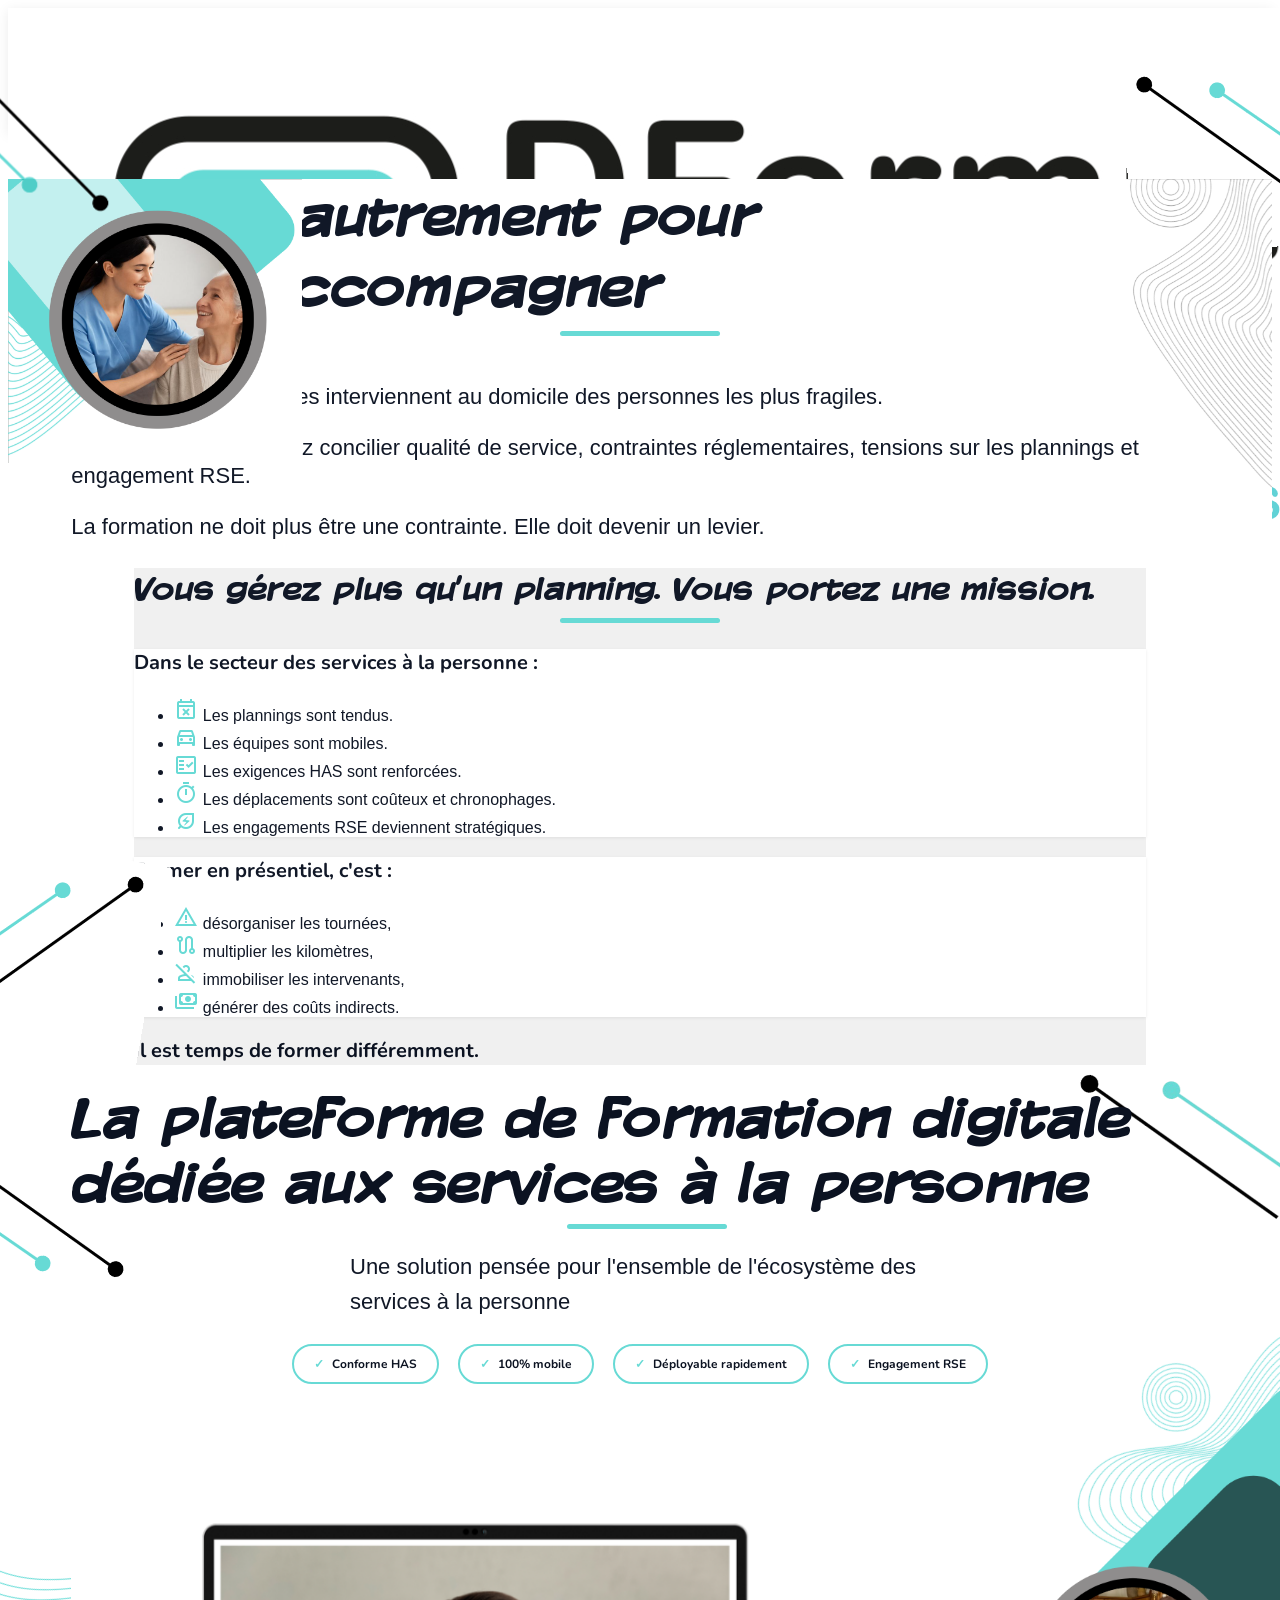
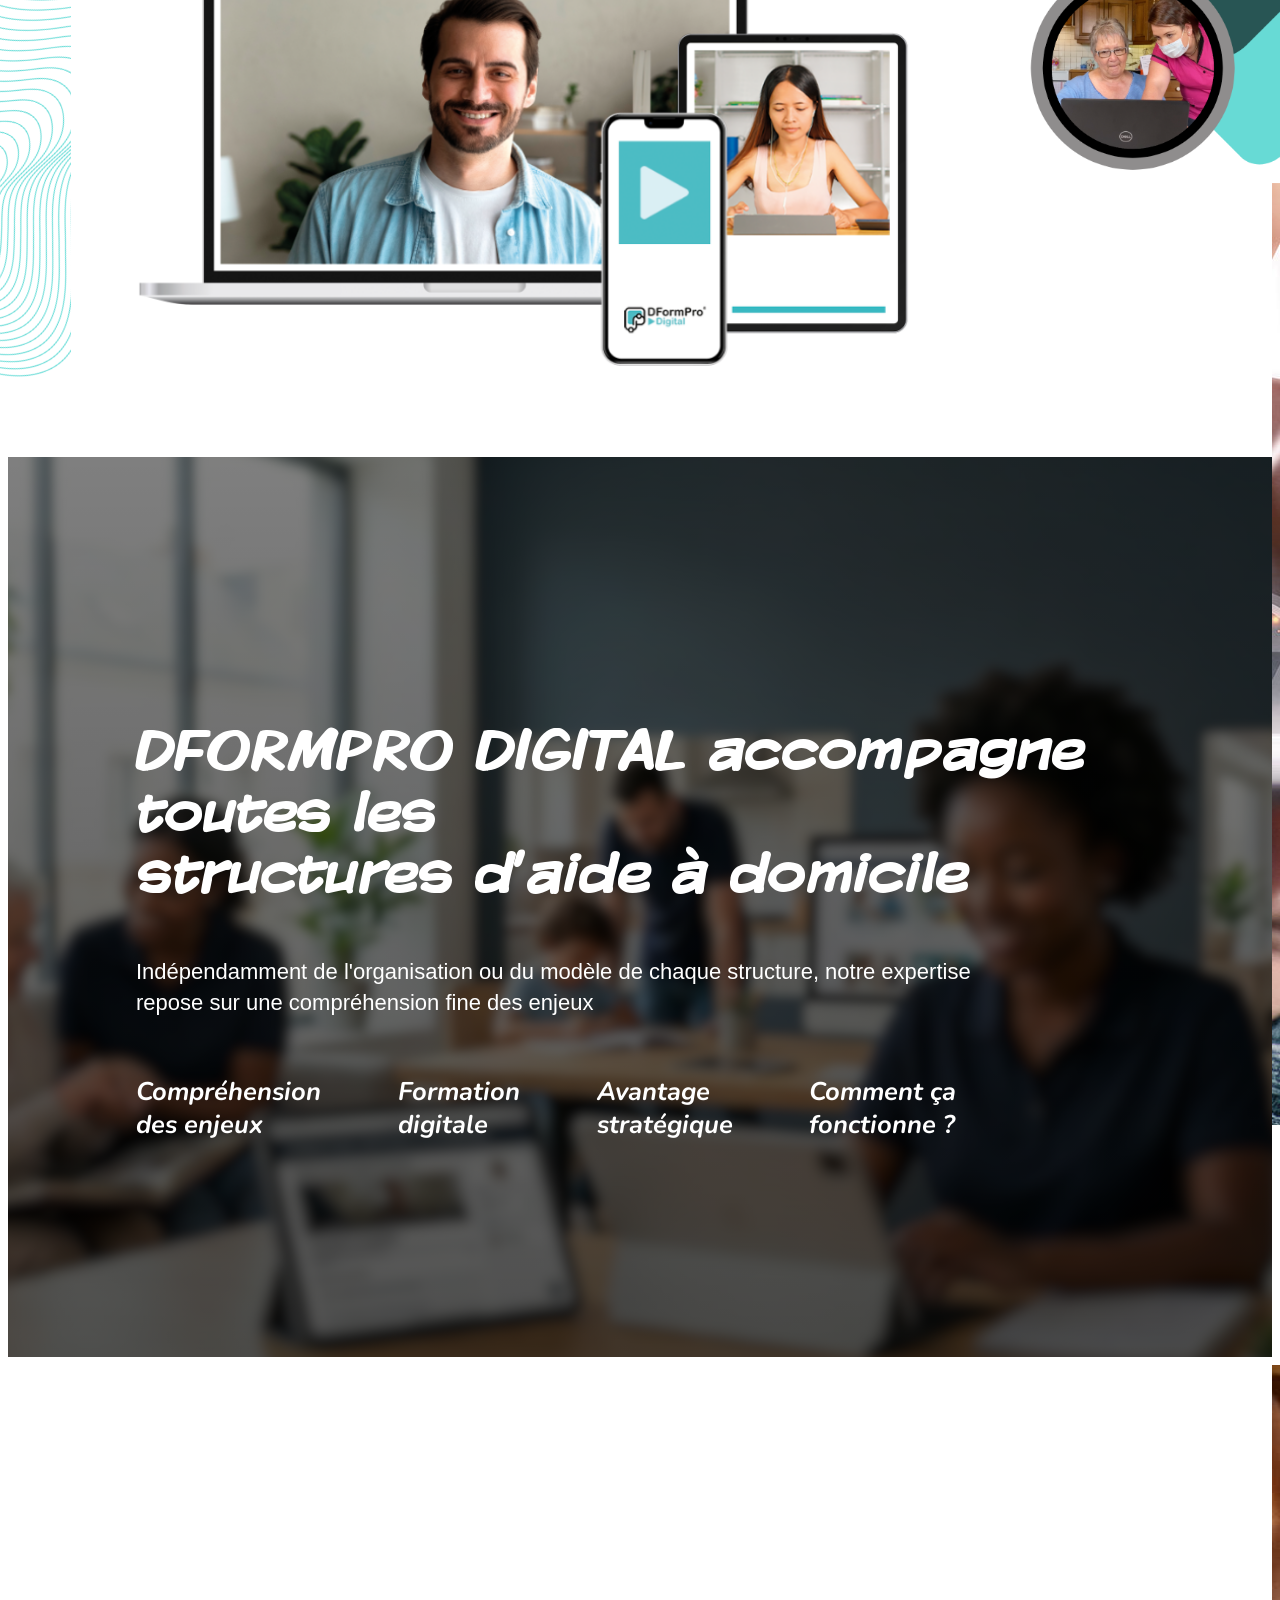
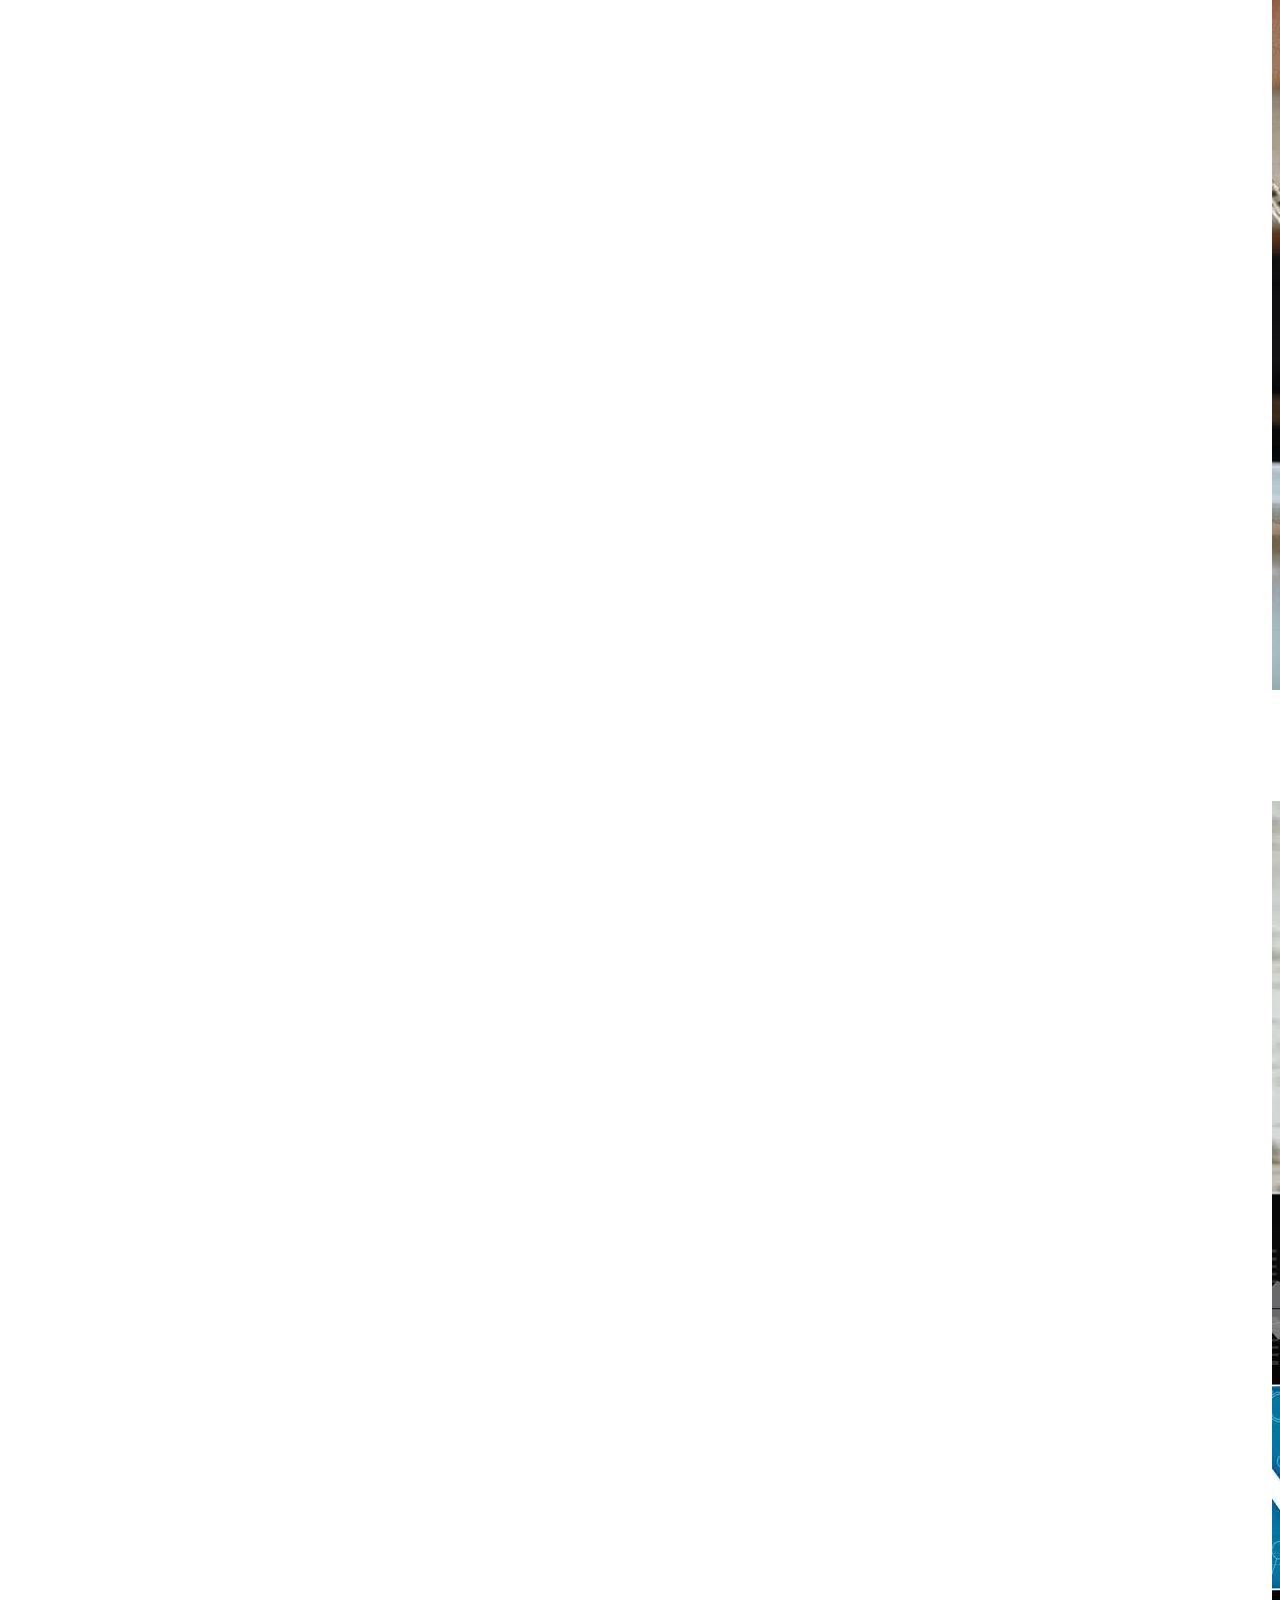
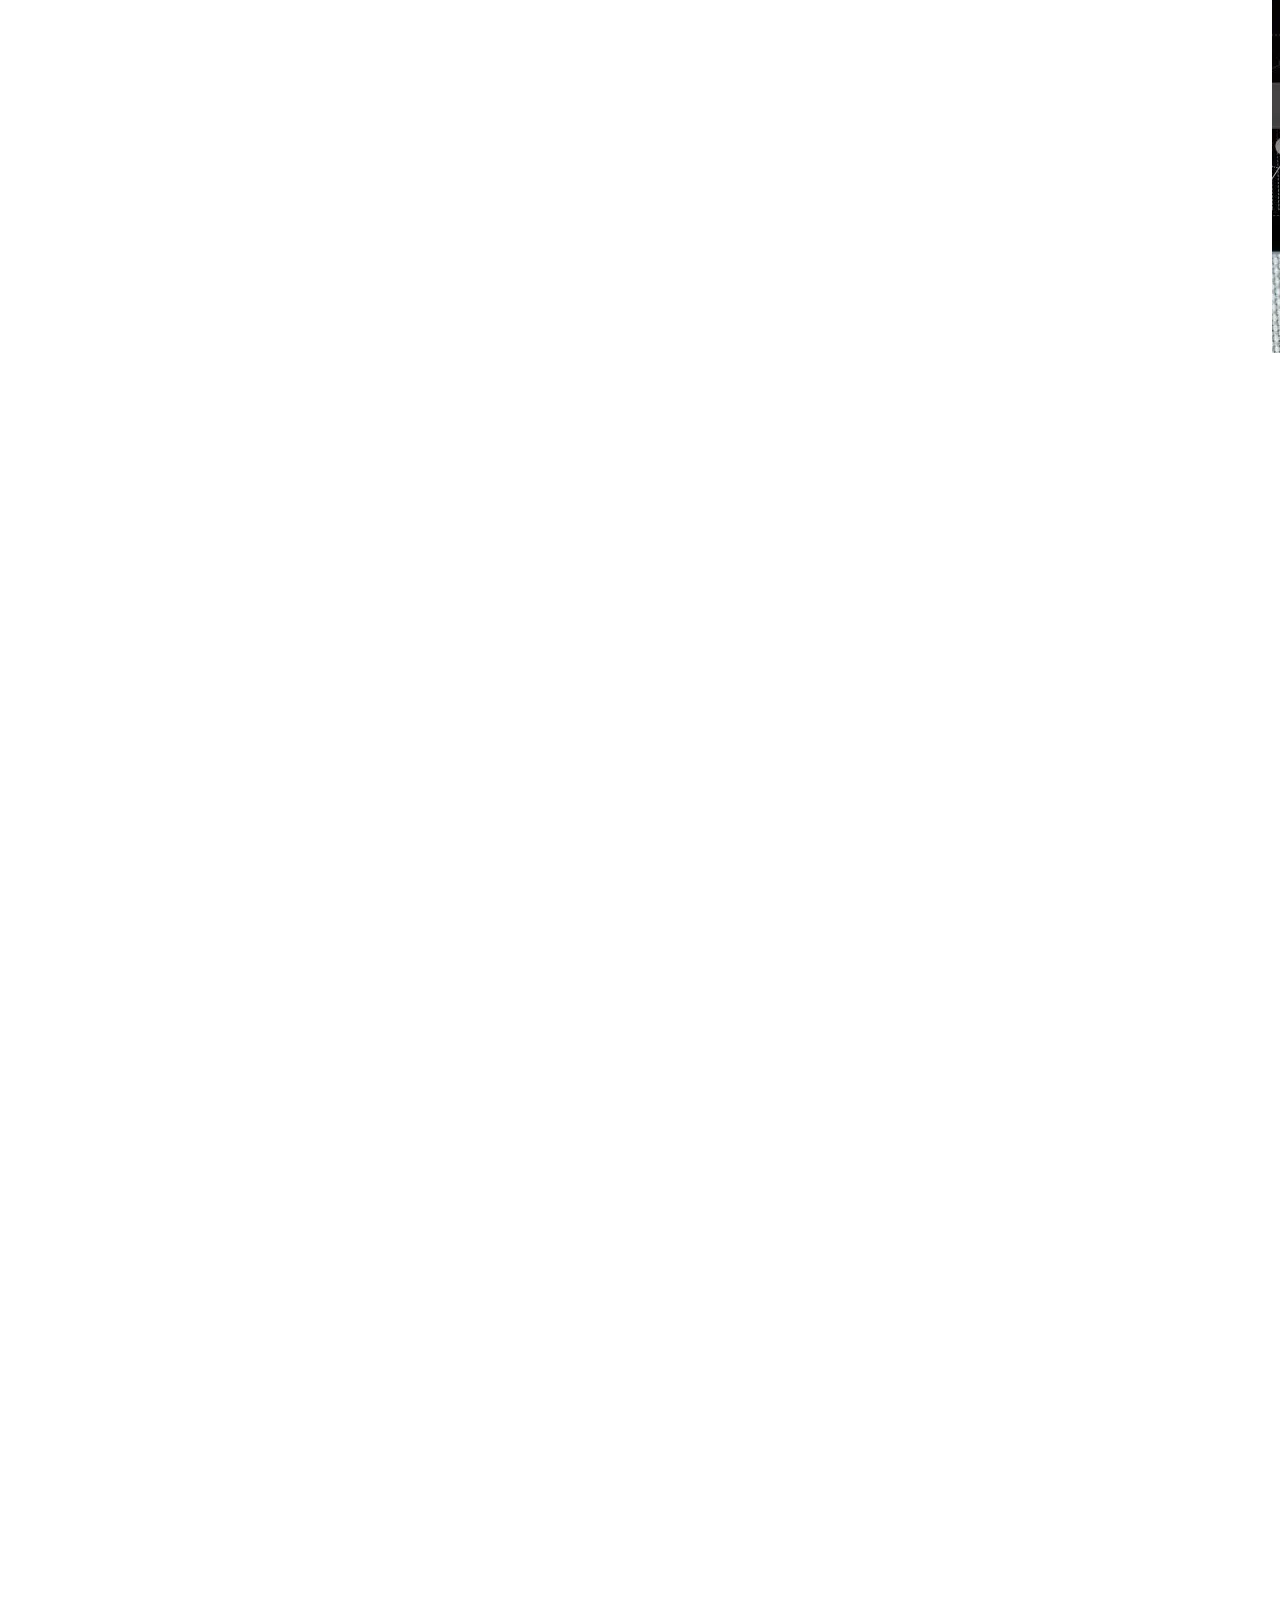
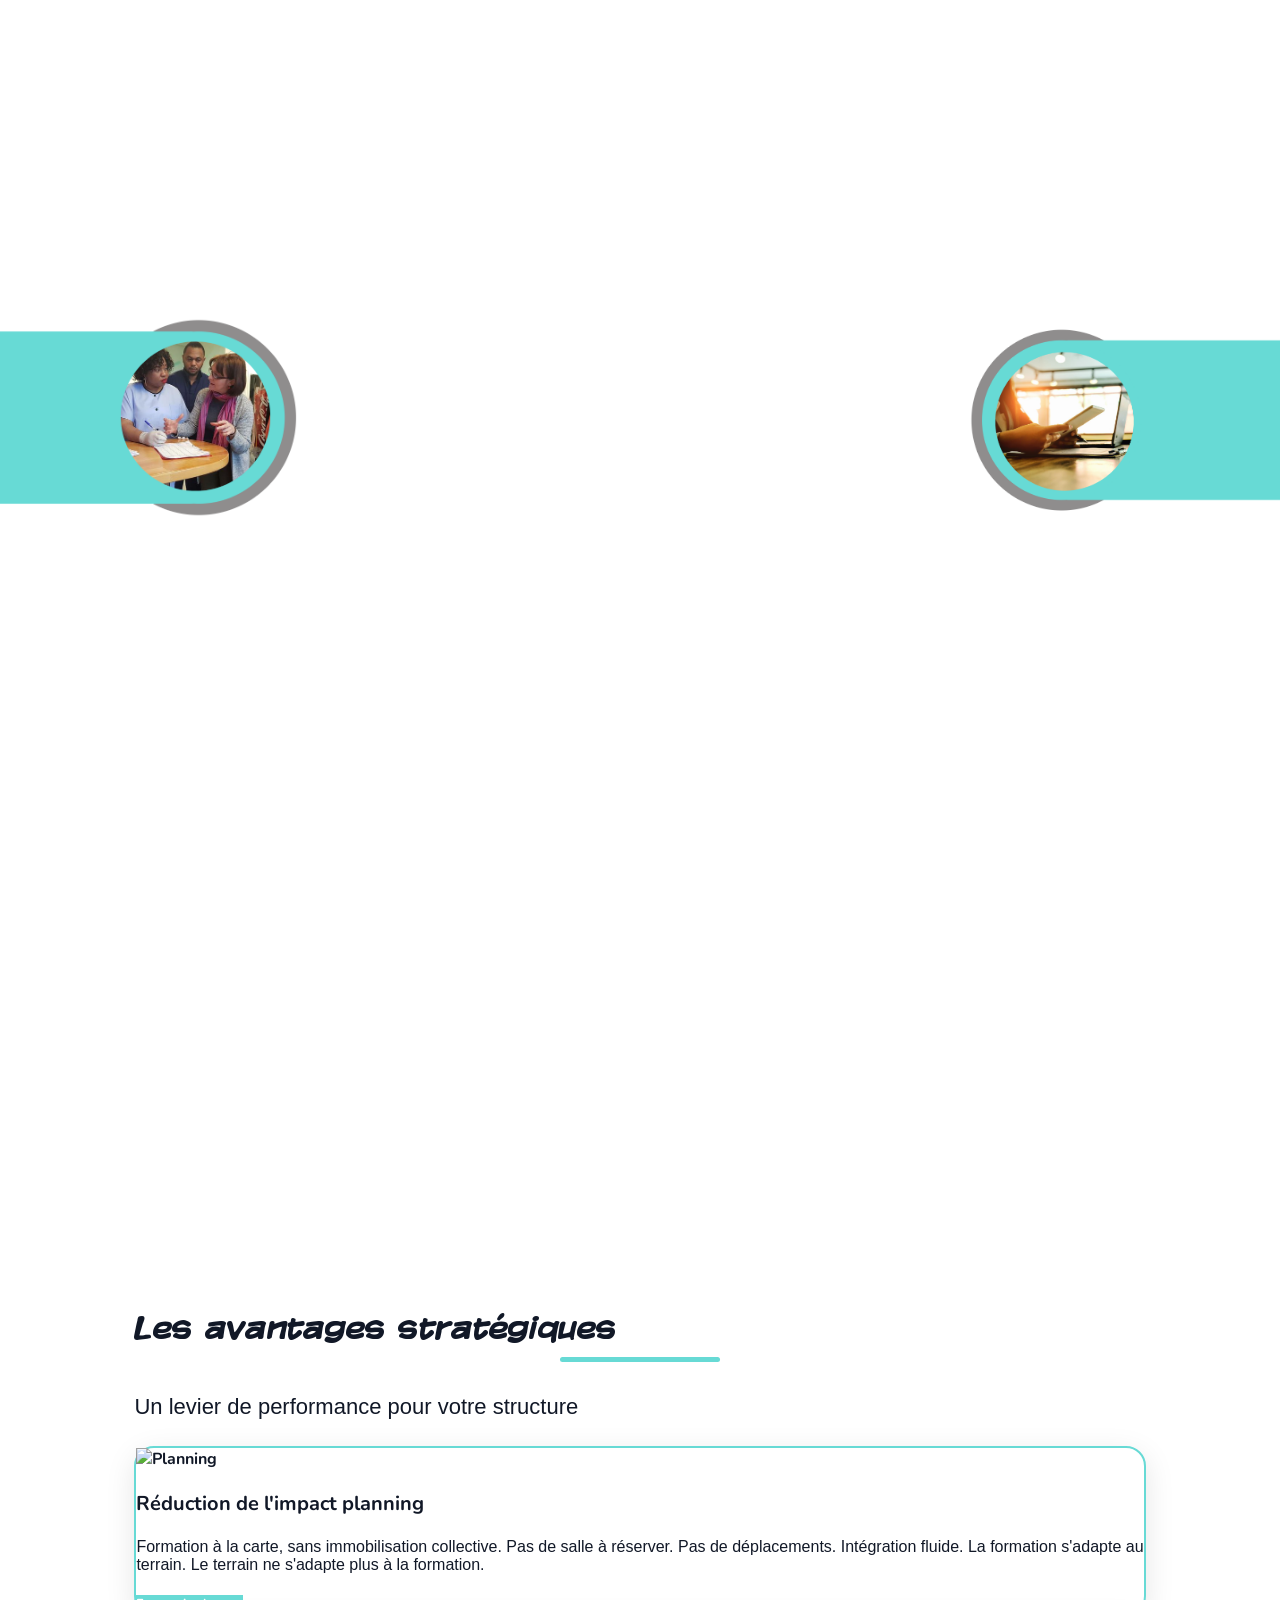
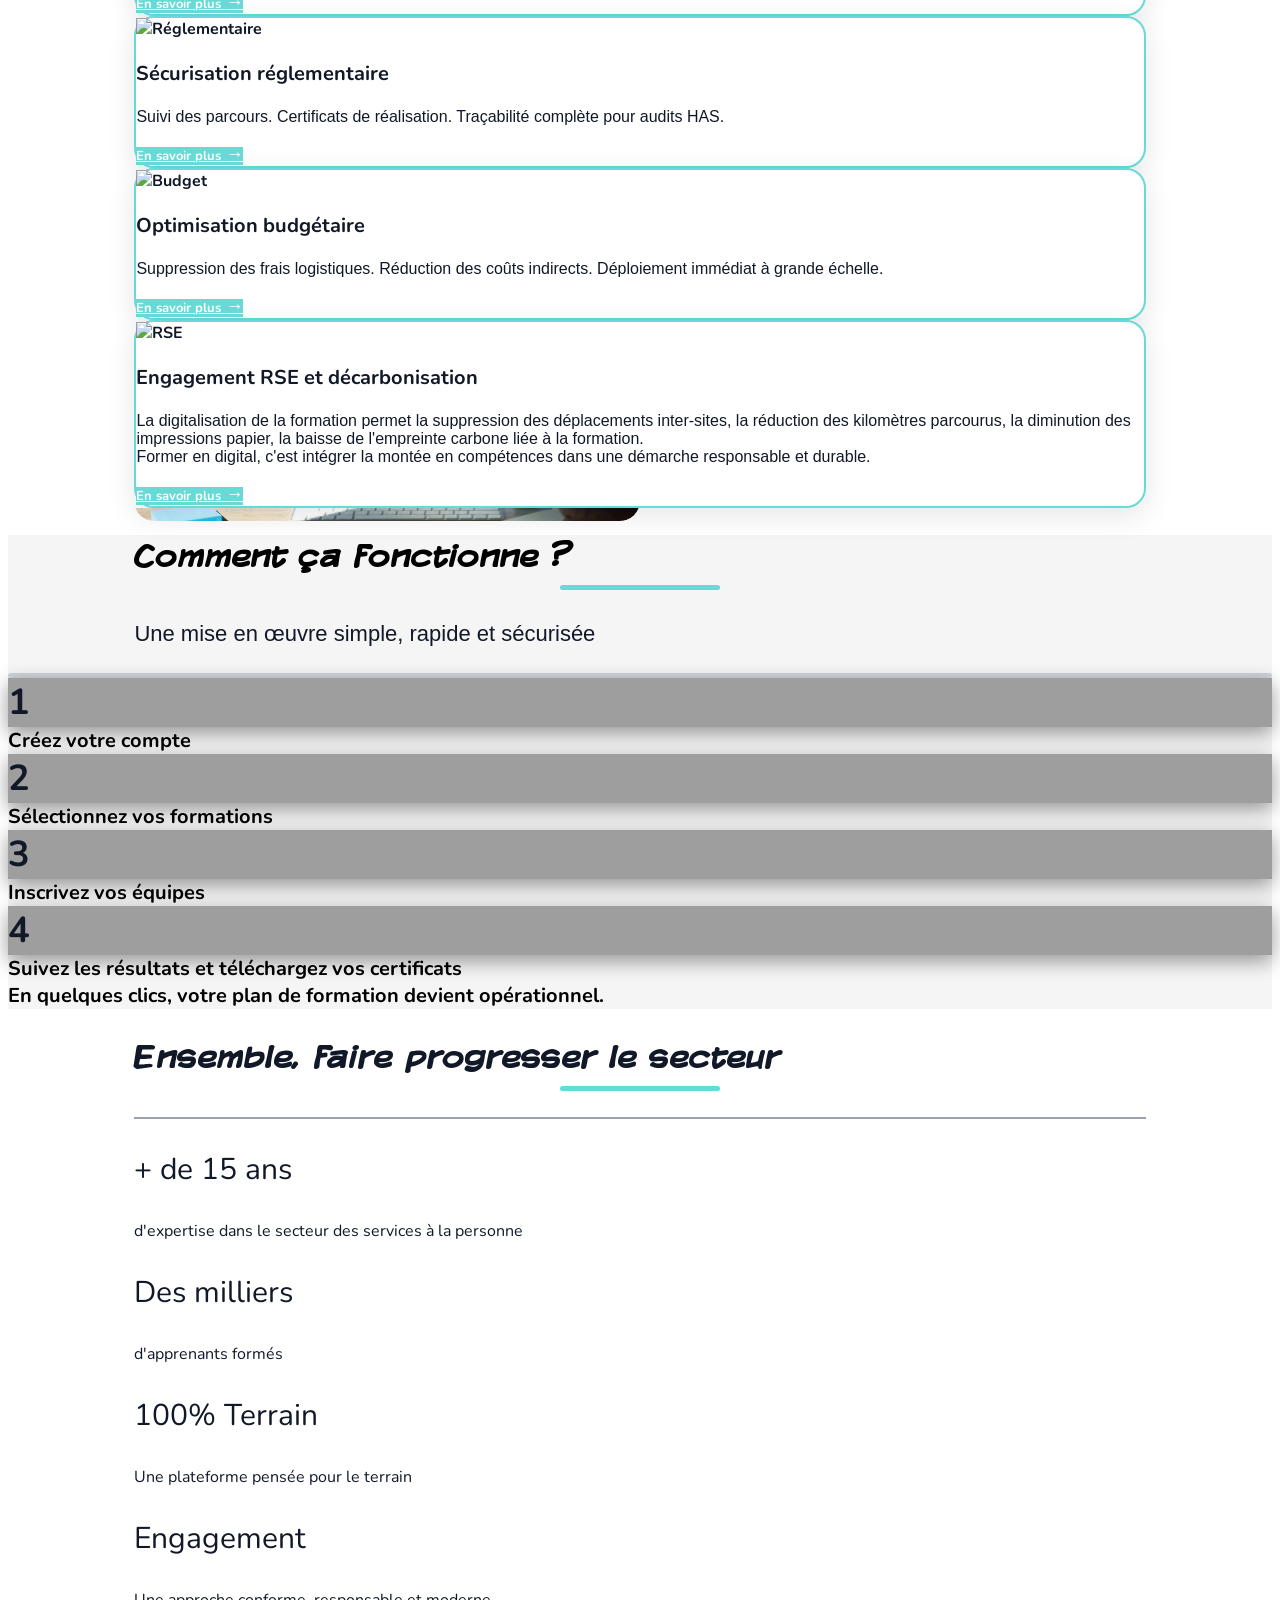
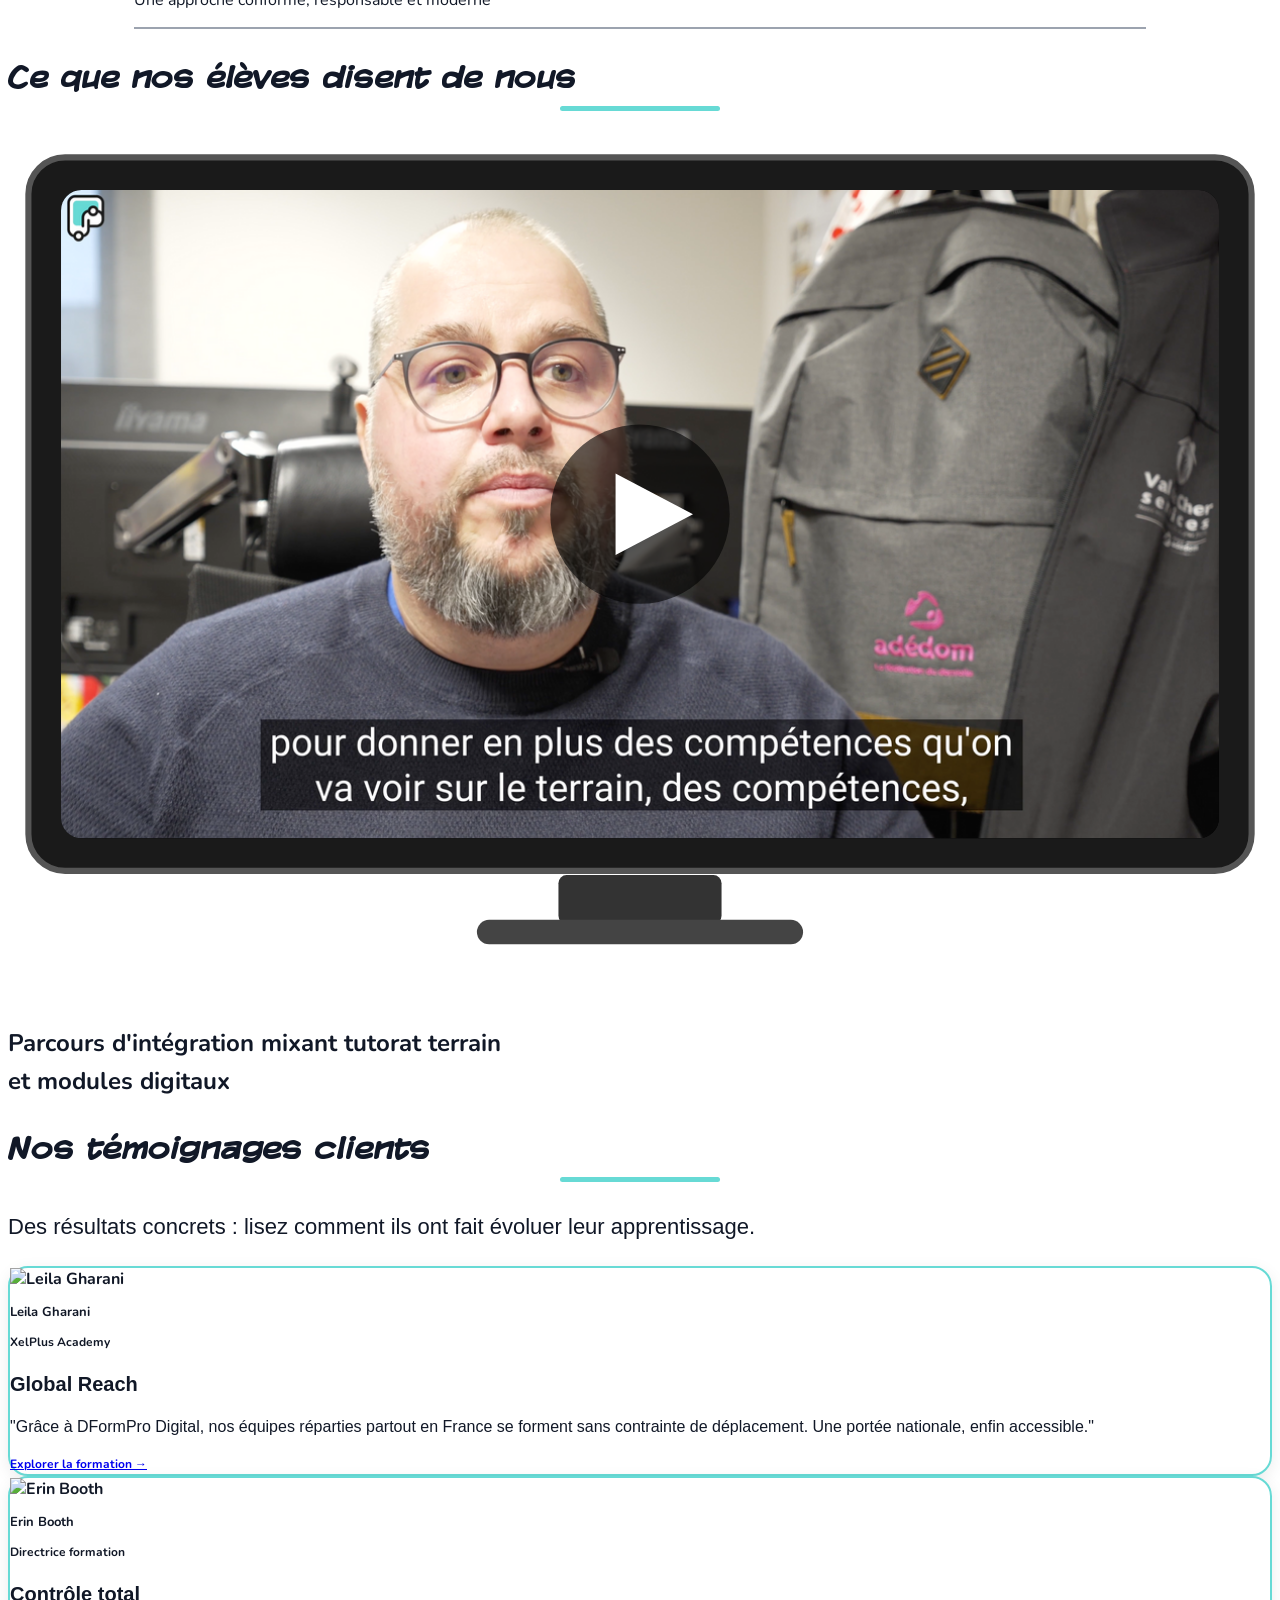
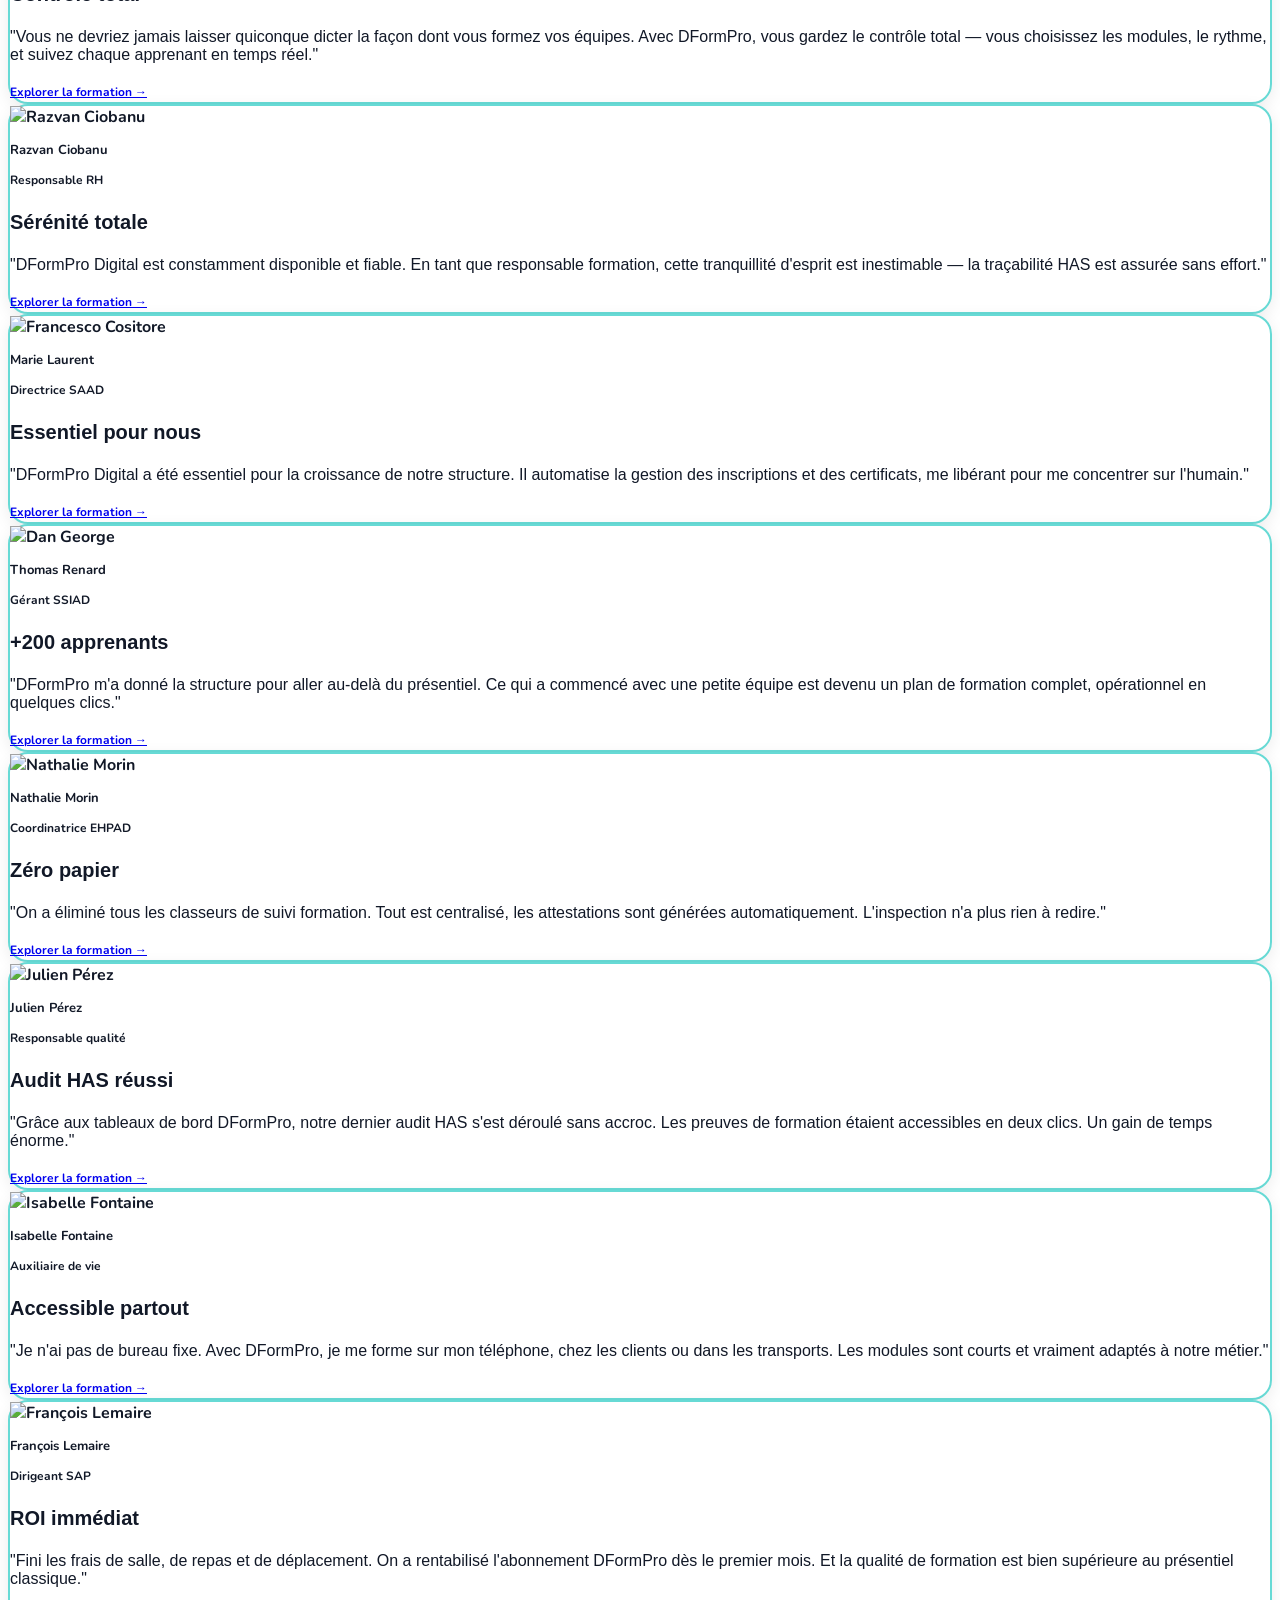
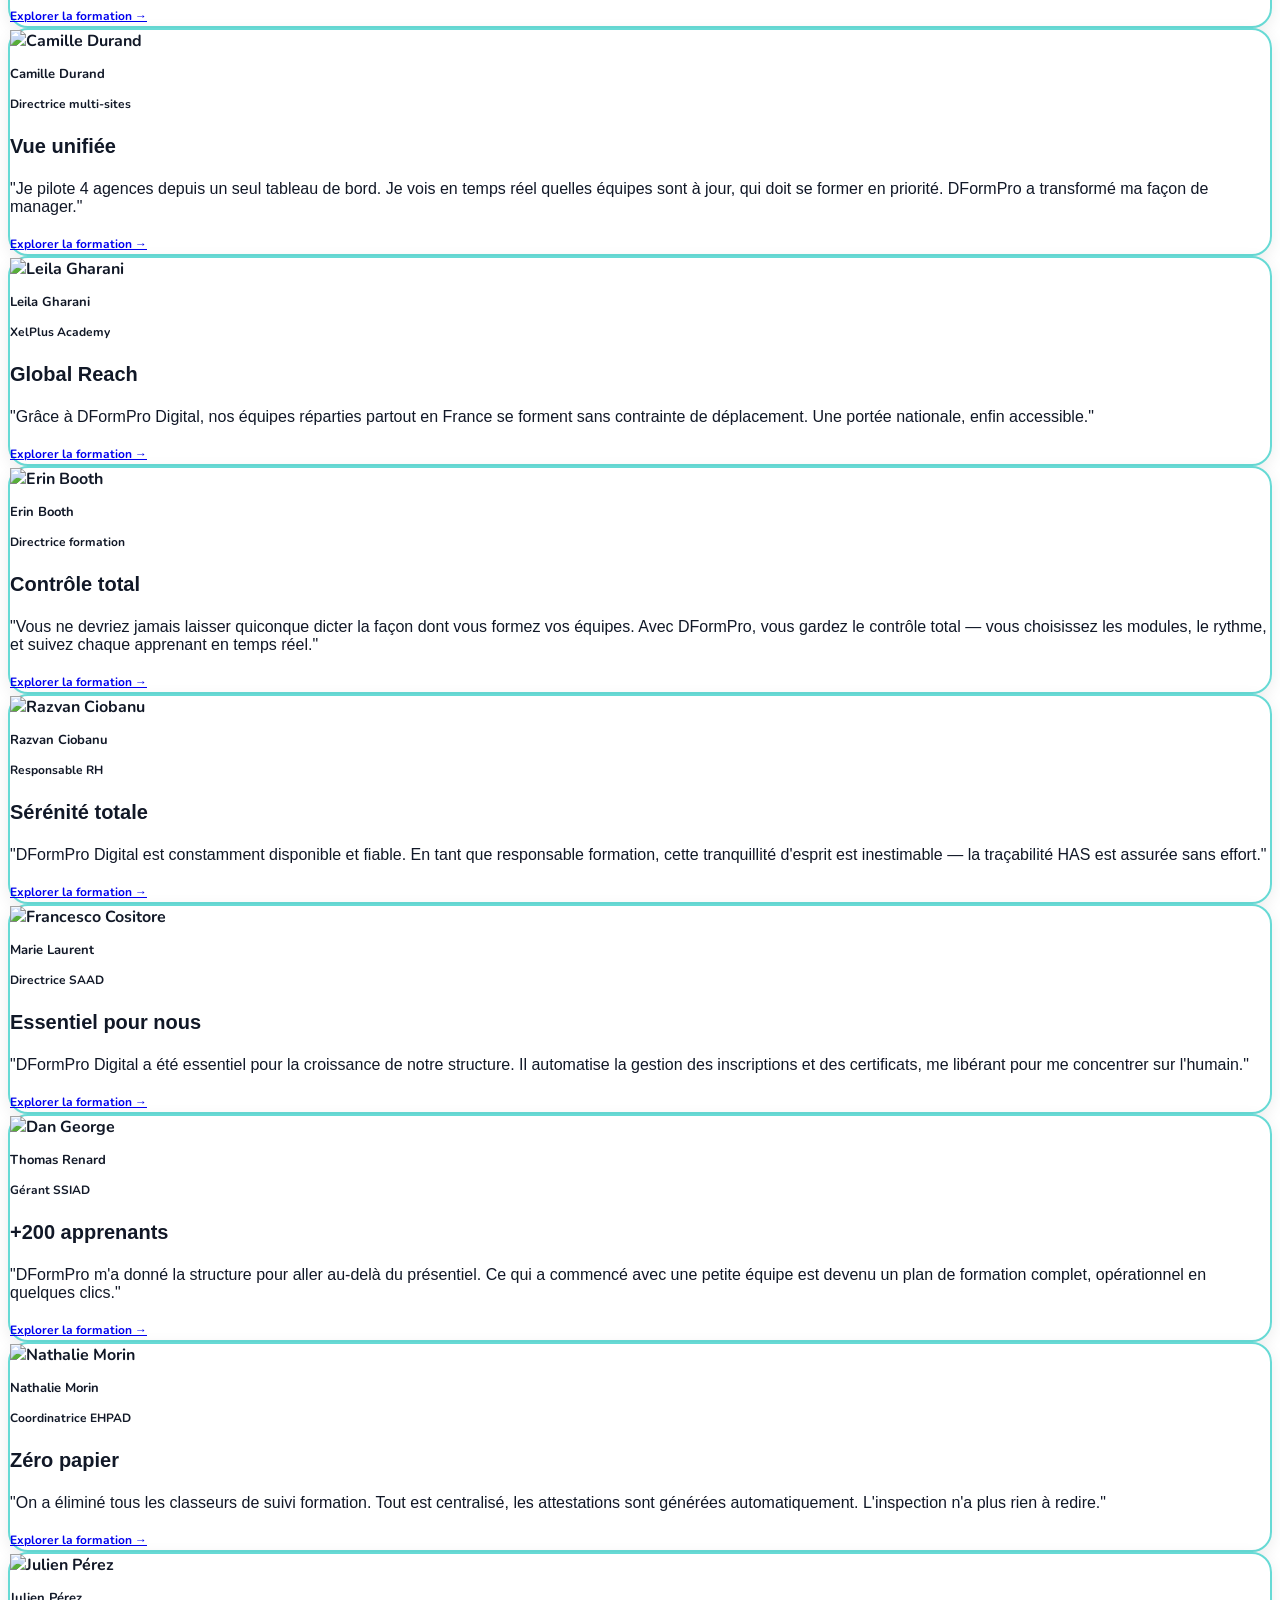
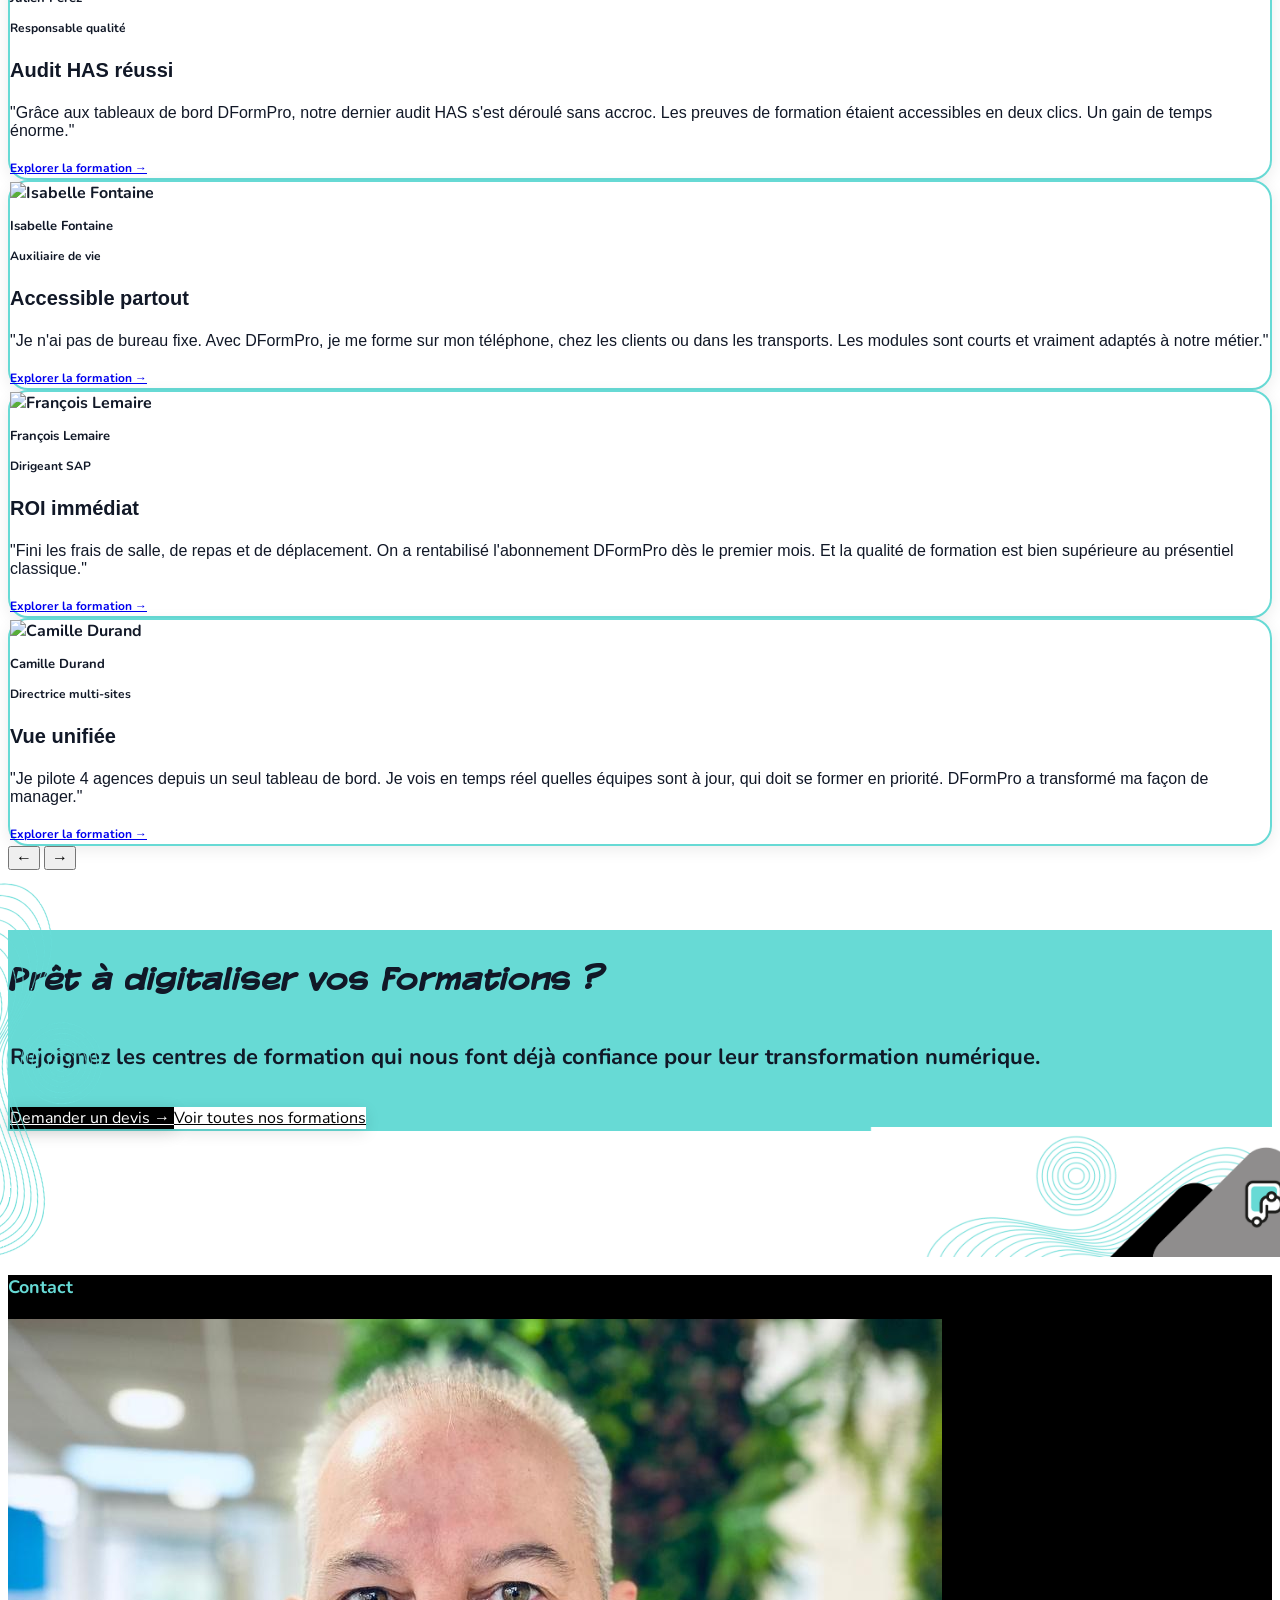
==== commit 42cba442: "Correction : restauration police KMKDSPB et vitesse de chargement - font-display: swap (optimal avec" ====
--- a/index.html
+++ b/index.html
@@ -8,17 +8,17 @@
   <title>DFormPro Digital - Former autrement</title>
   <link rel="icon" type="image/png" sizes="32x32" href="images/favicon-32x32.png">
   <link rel="icon" type="image/png" sizes="16x16" href="images/favicon-16x16.png">
-  <!-- Préconnexions pour accélérer le chargement des polices -->
+  <!-- Préconnexions (non-bloquantes) -->
   <link rel="preconnect" href="https://fonts.googleapis.com">
   <link rel="preconnect" href="https://fonts.gstatic.com" crossorigin>
-  <!-- Préchargement haute priorité de la police personnalisée -->
+  <!-- Préchargement prioritaire de la police KMKDSPB -->
   <link rel="preload" href="KMKDSPB_.ttf" as="font" type="font/truetype" crossorigin>
-  <!-- Polices Google via link (évite le flash de police) -->
-  <link href="https://fonts.googleapis.com/css2?family=Nunito:wght@700&display=swap" rel="stylesheet">
+  <!-- Tailwind CSS & Material Icons -->
+  <script src="https://cdn.tailwindcss.com?plugins=forms,container-queries"></script>
   <link href="https://fonts.googleapis.com/css2?family=Material+Symbols+Outlined:opsz,wght,FILL,GRAD@20..48,100..700,0..1,-50..200" rel="stylesheet">
   <link rel="stylesheet" href="fonts.css">
-  <!-- Tailwind CSS -->
-  <script src="https://cdn.tailwindcss.com?plugins=forms,container-queries"></script>
+  <!-- Nunito (fallback, chargement non-bloquant) -->
+  <link href="https://fonts.googleapis.com/css2?family=Nunito:wght@700&display=swap" rel="stylesheet" media="print" onload="this.media='all'">
   <!-- Custom Font Configuration -->
   <style data-purpose="typography">
 
--- a/fonts.css
+++ b/fonts.css
@@ -3,7 +3,7 @@
   src: url('KMKDSPB_.ttf') format('truetype');
   font-weight: normal;
   font-style: normal;
-  font-display: optional;
+  font-display: swap;
 }
 
 h1, h2, h3,
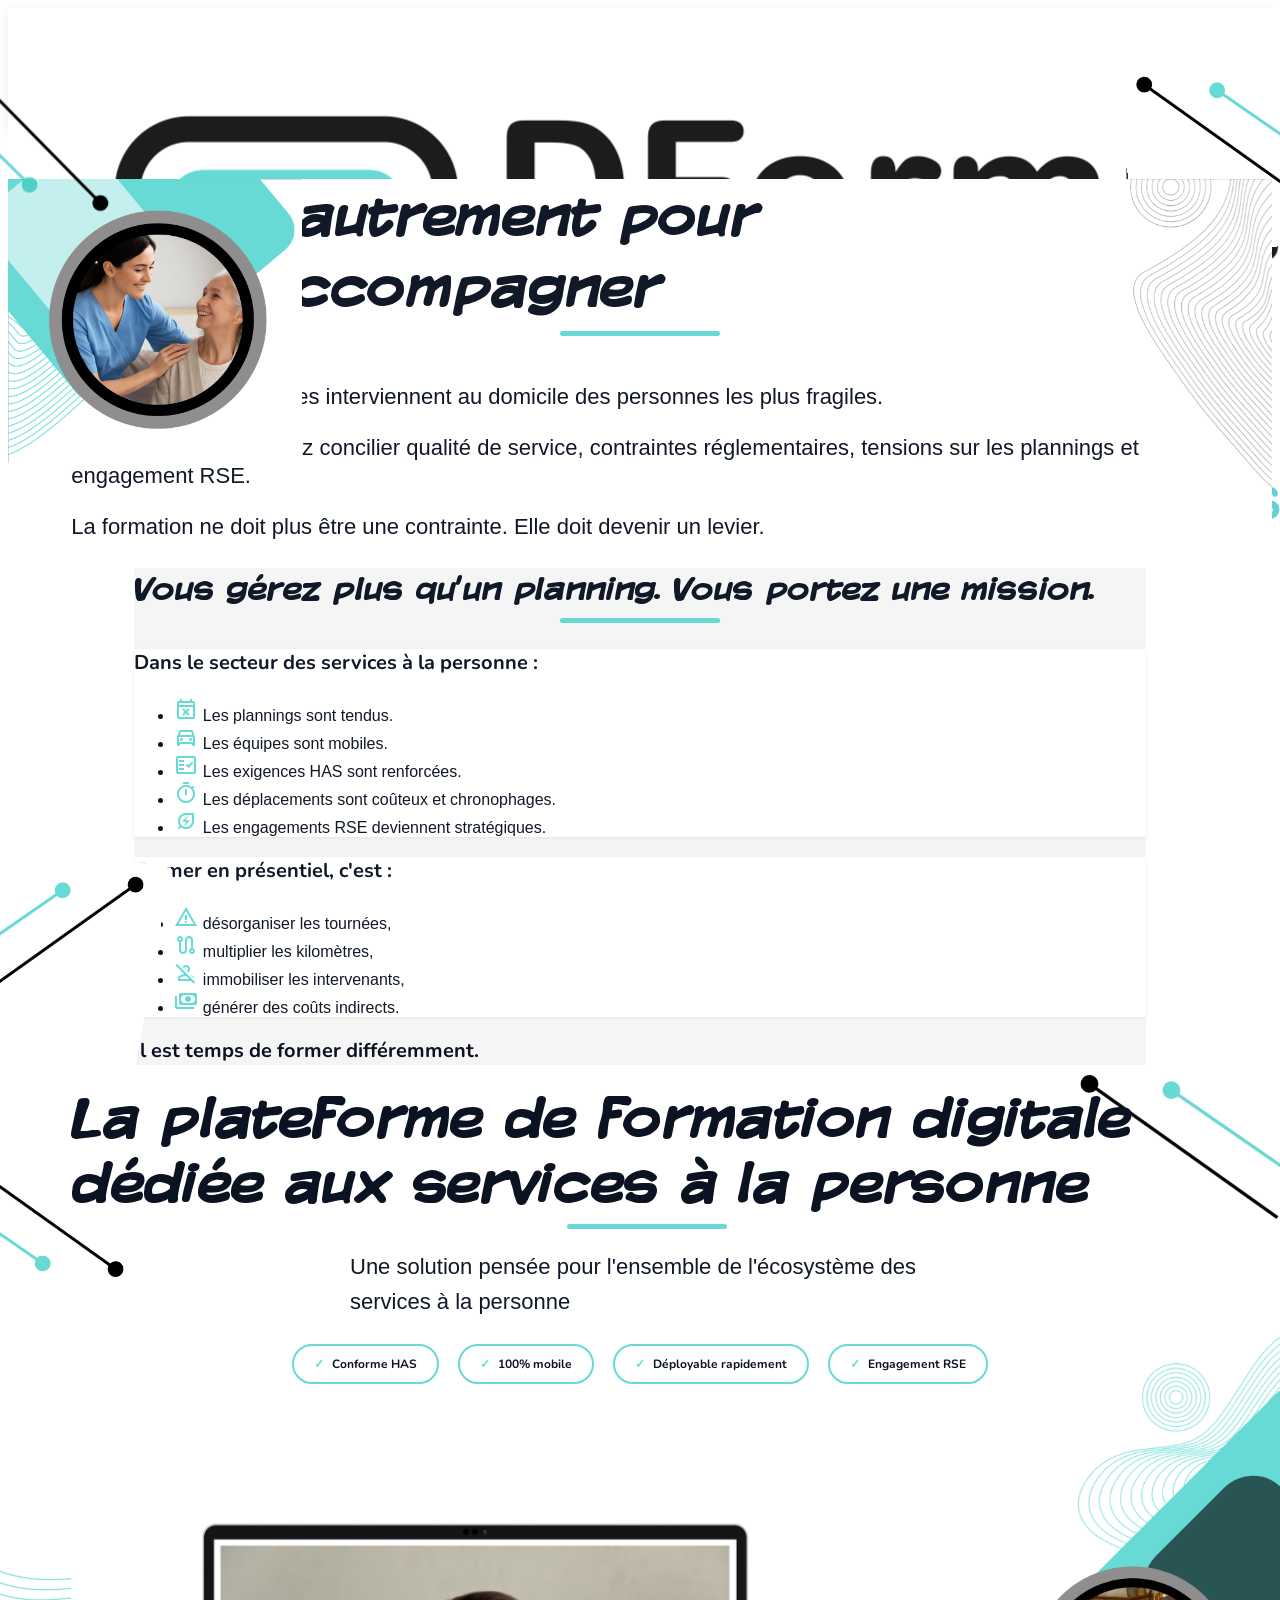
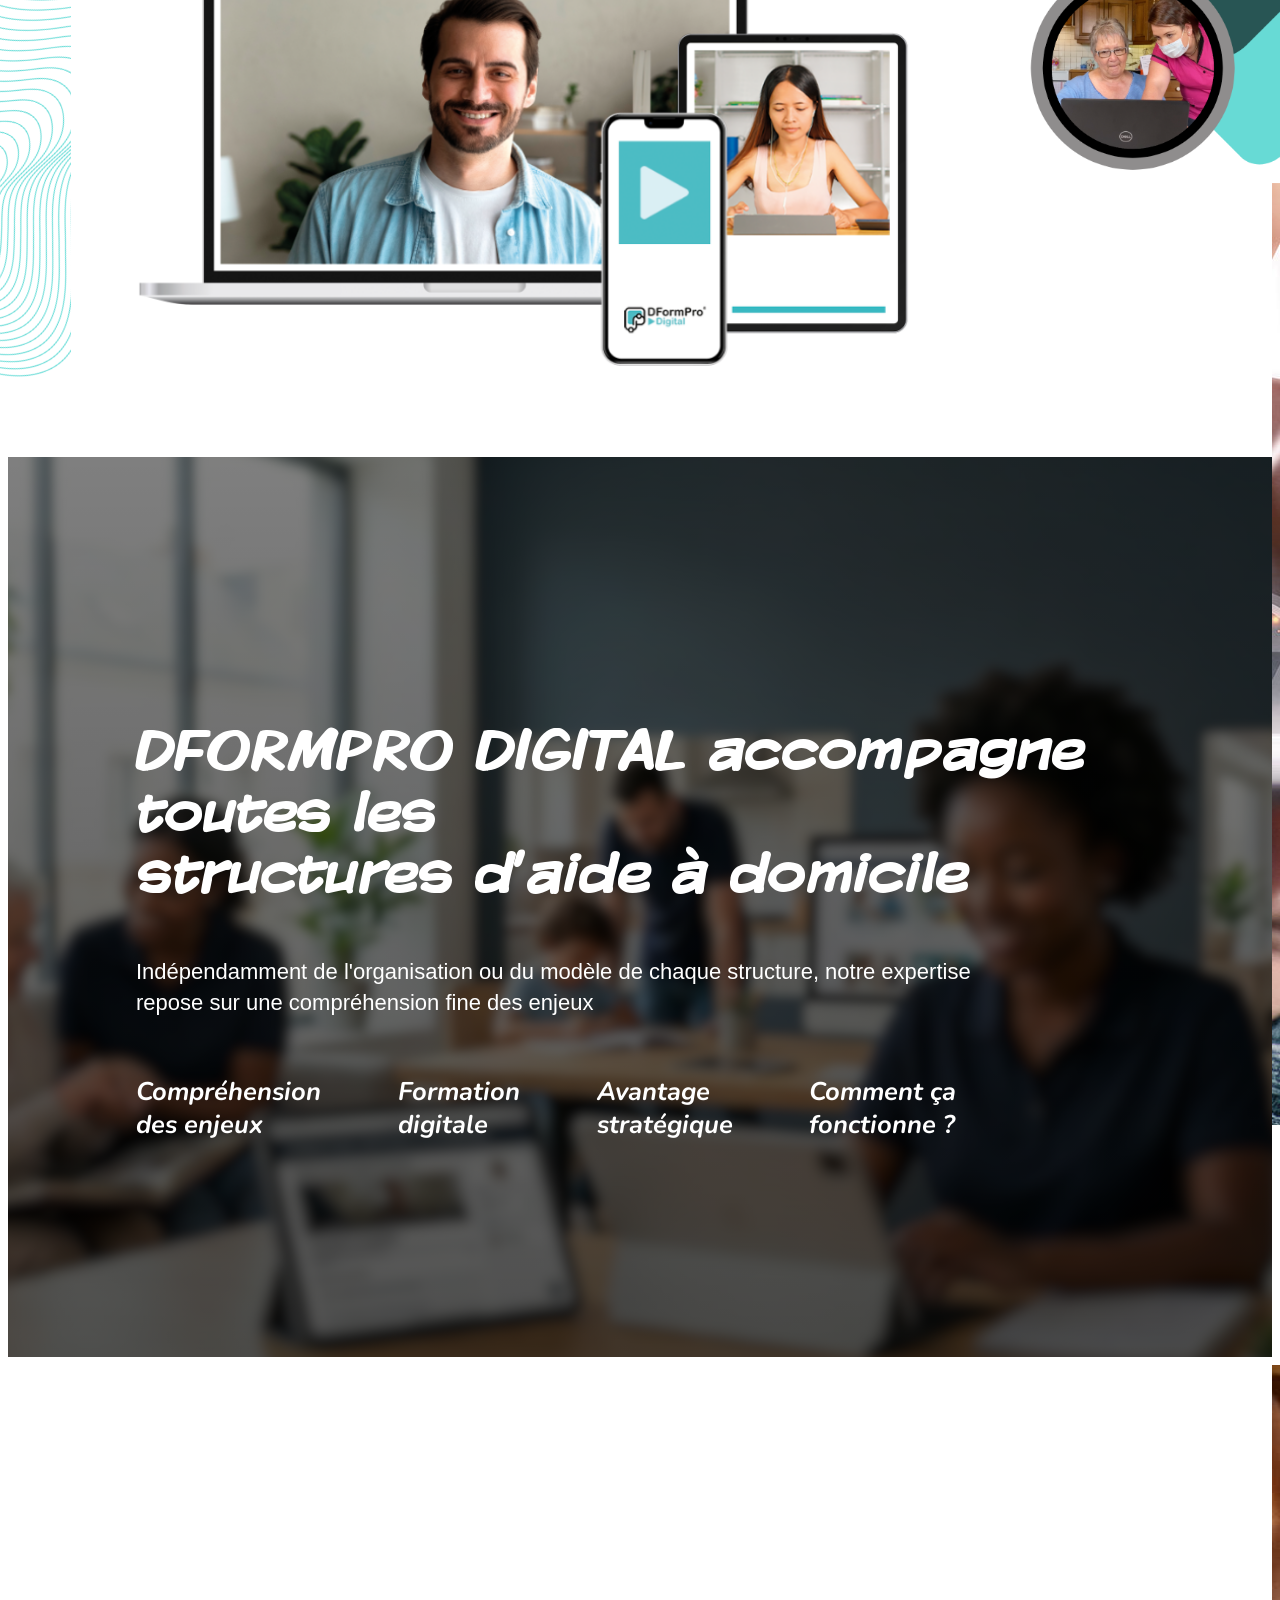
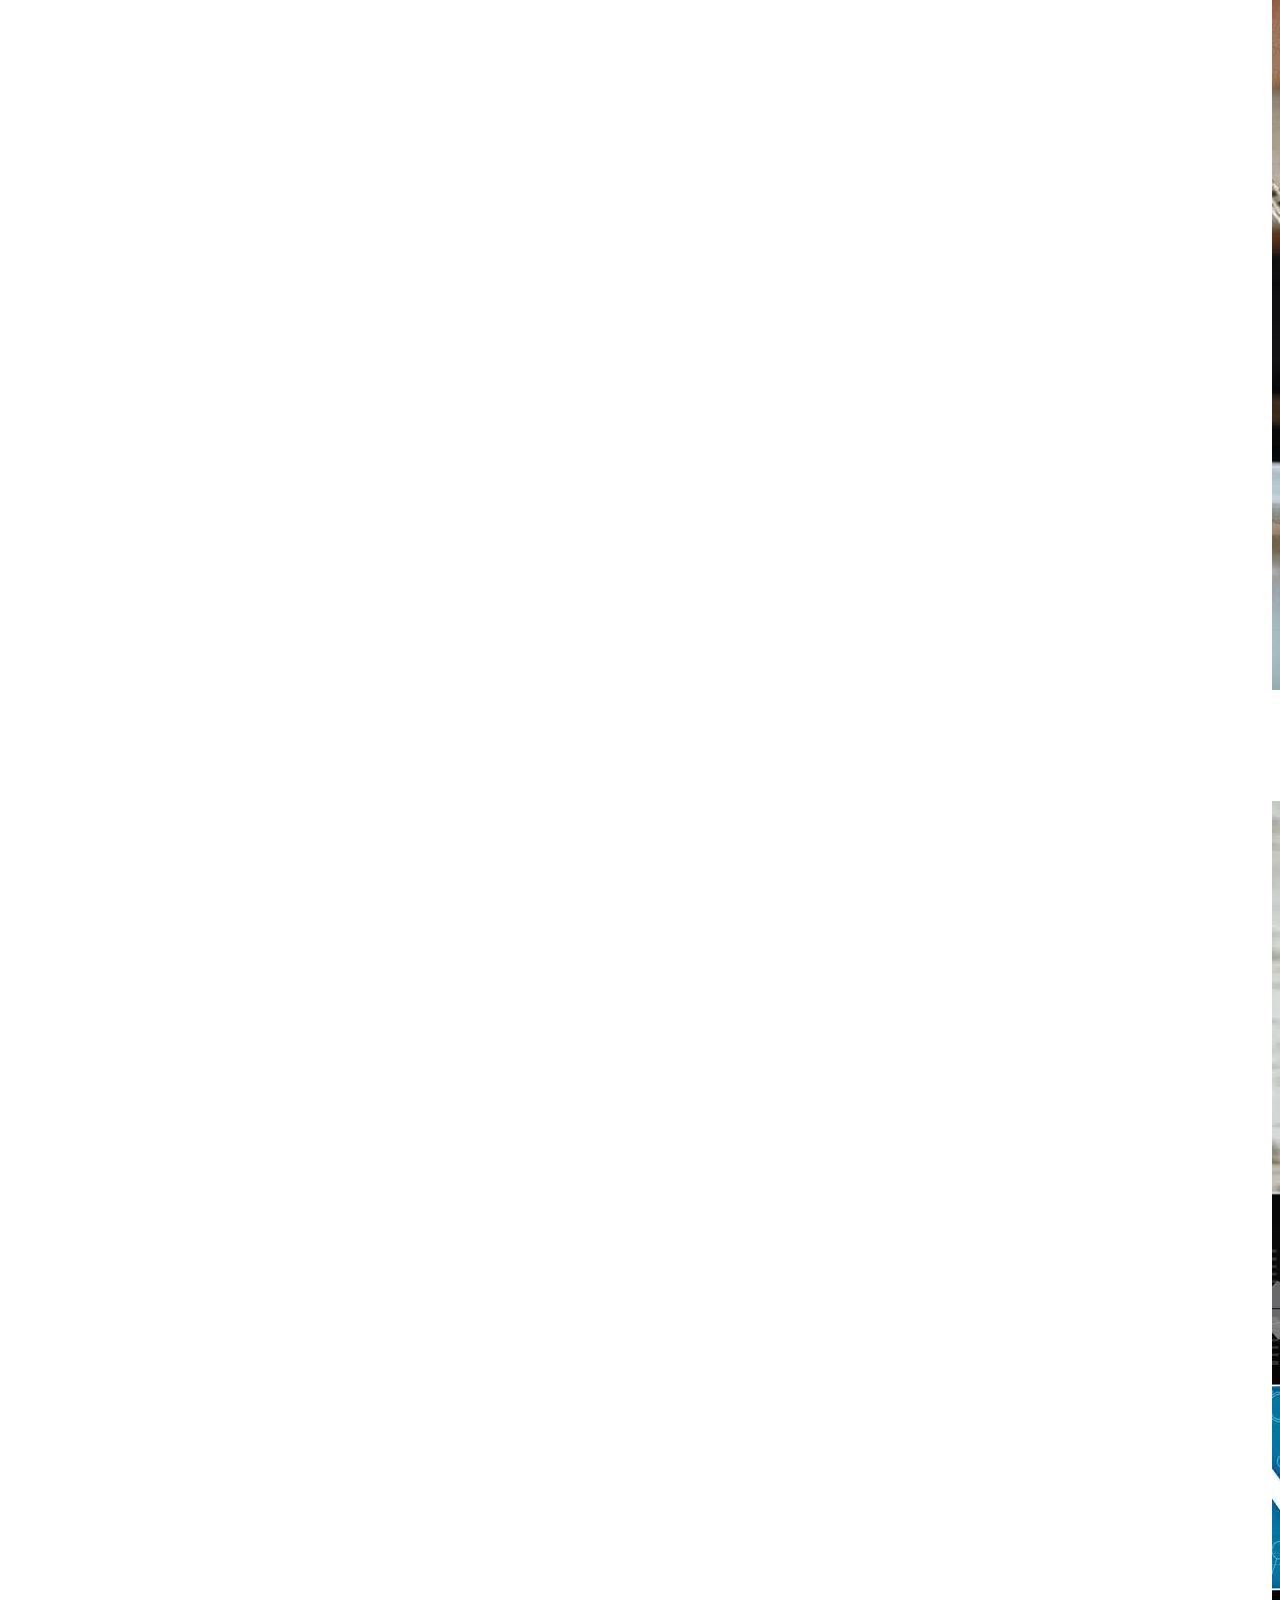
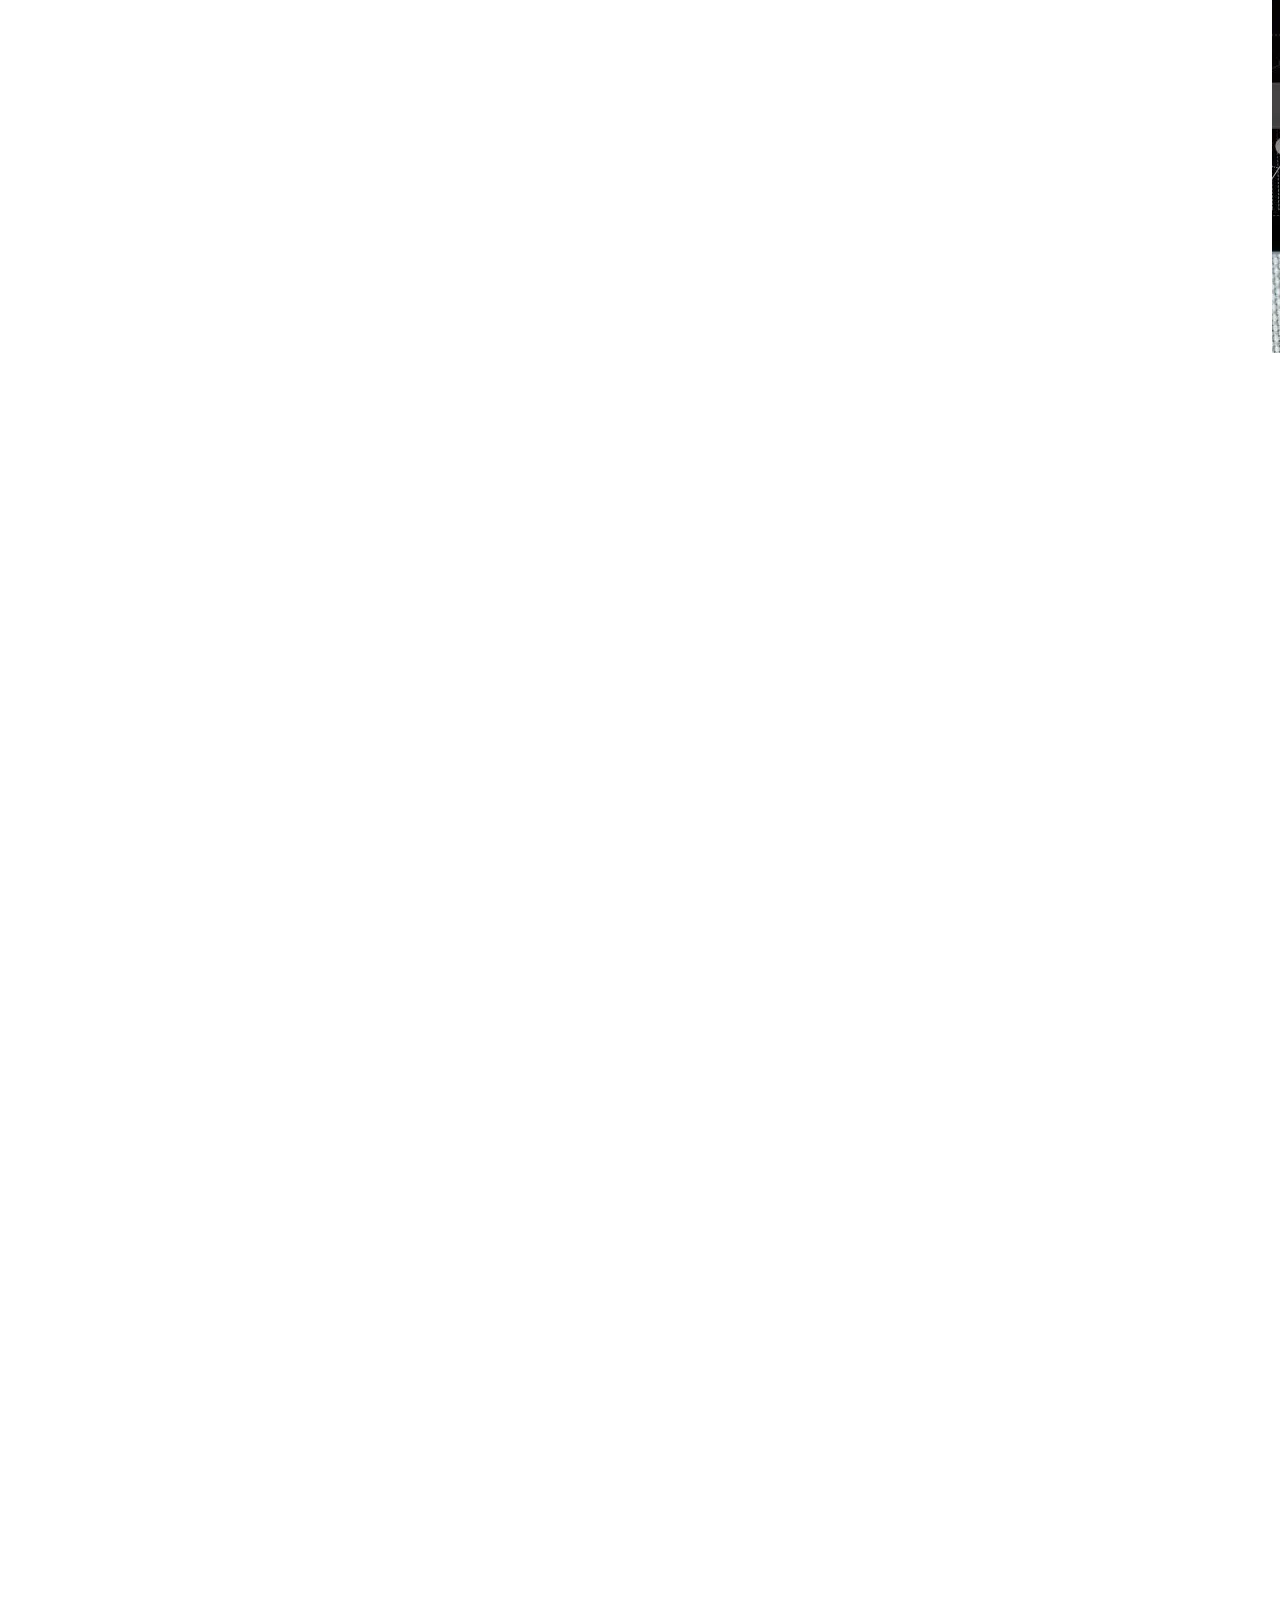
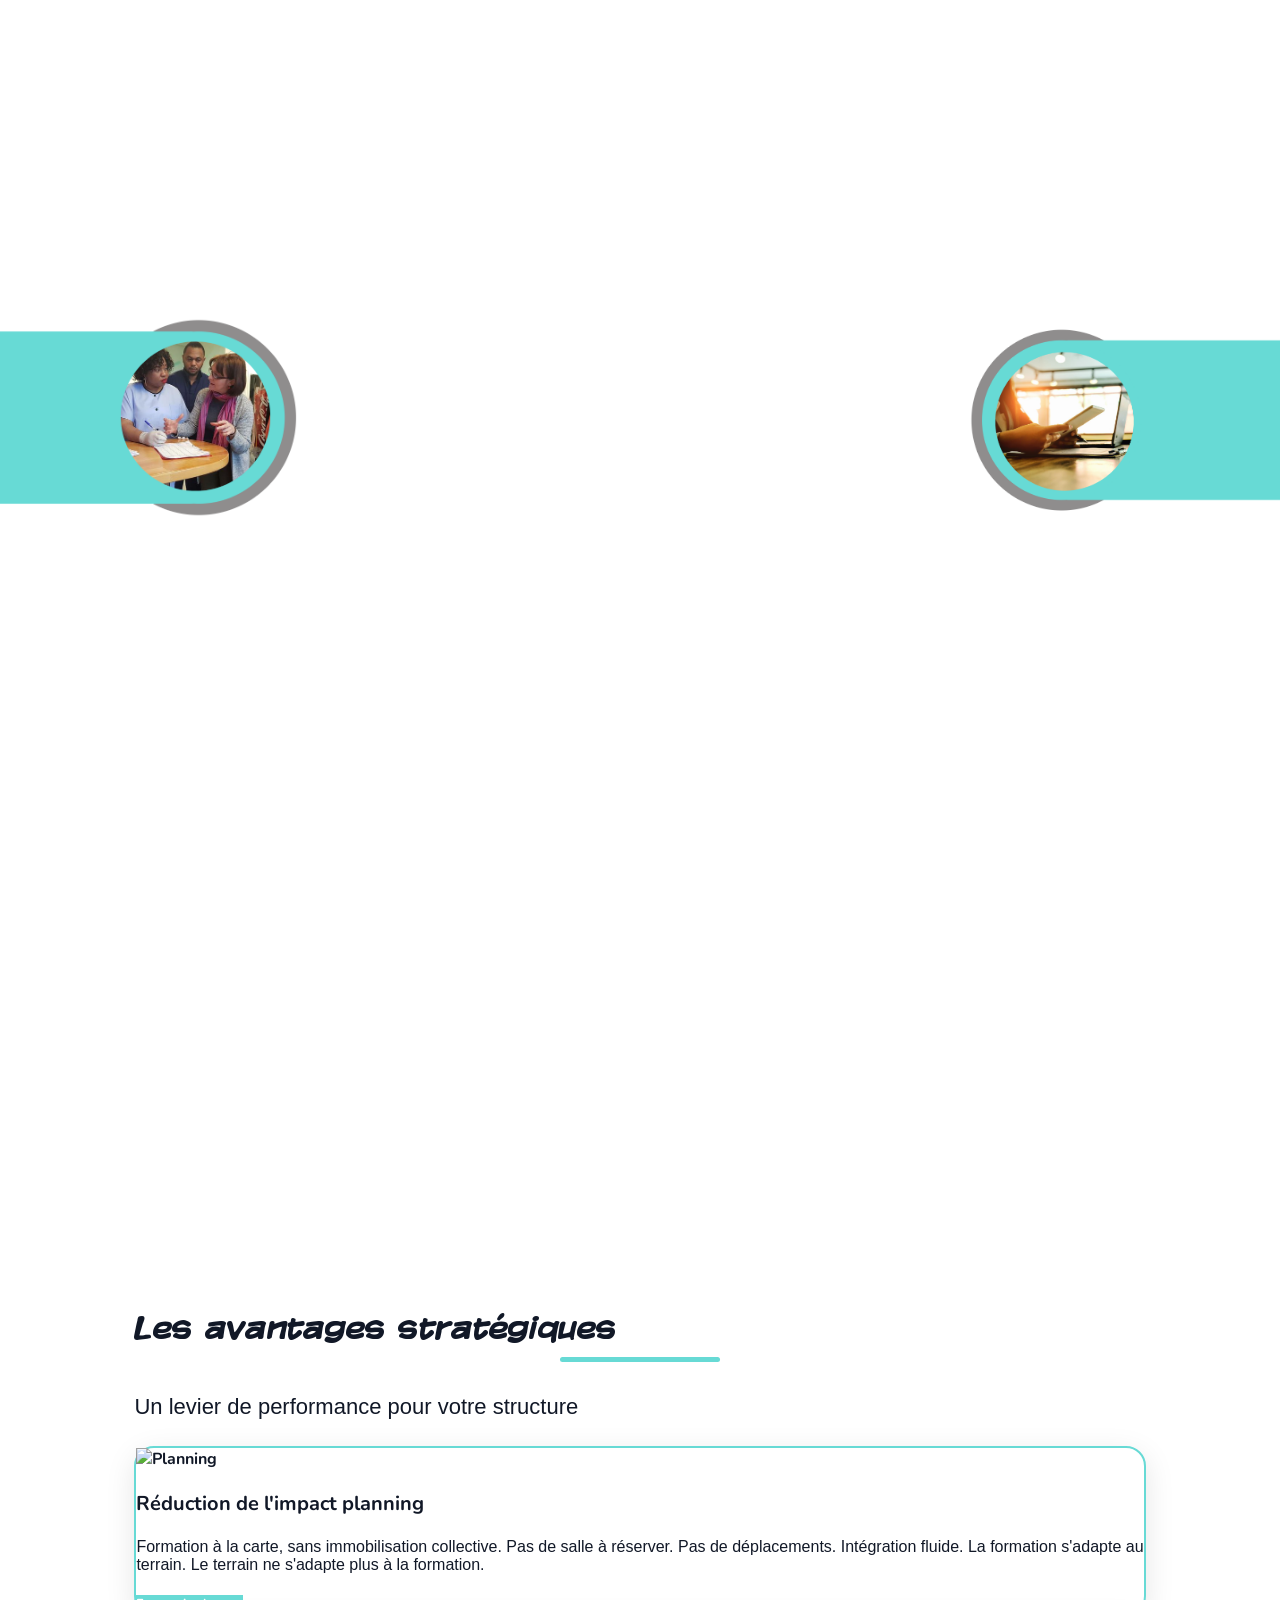
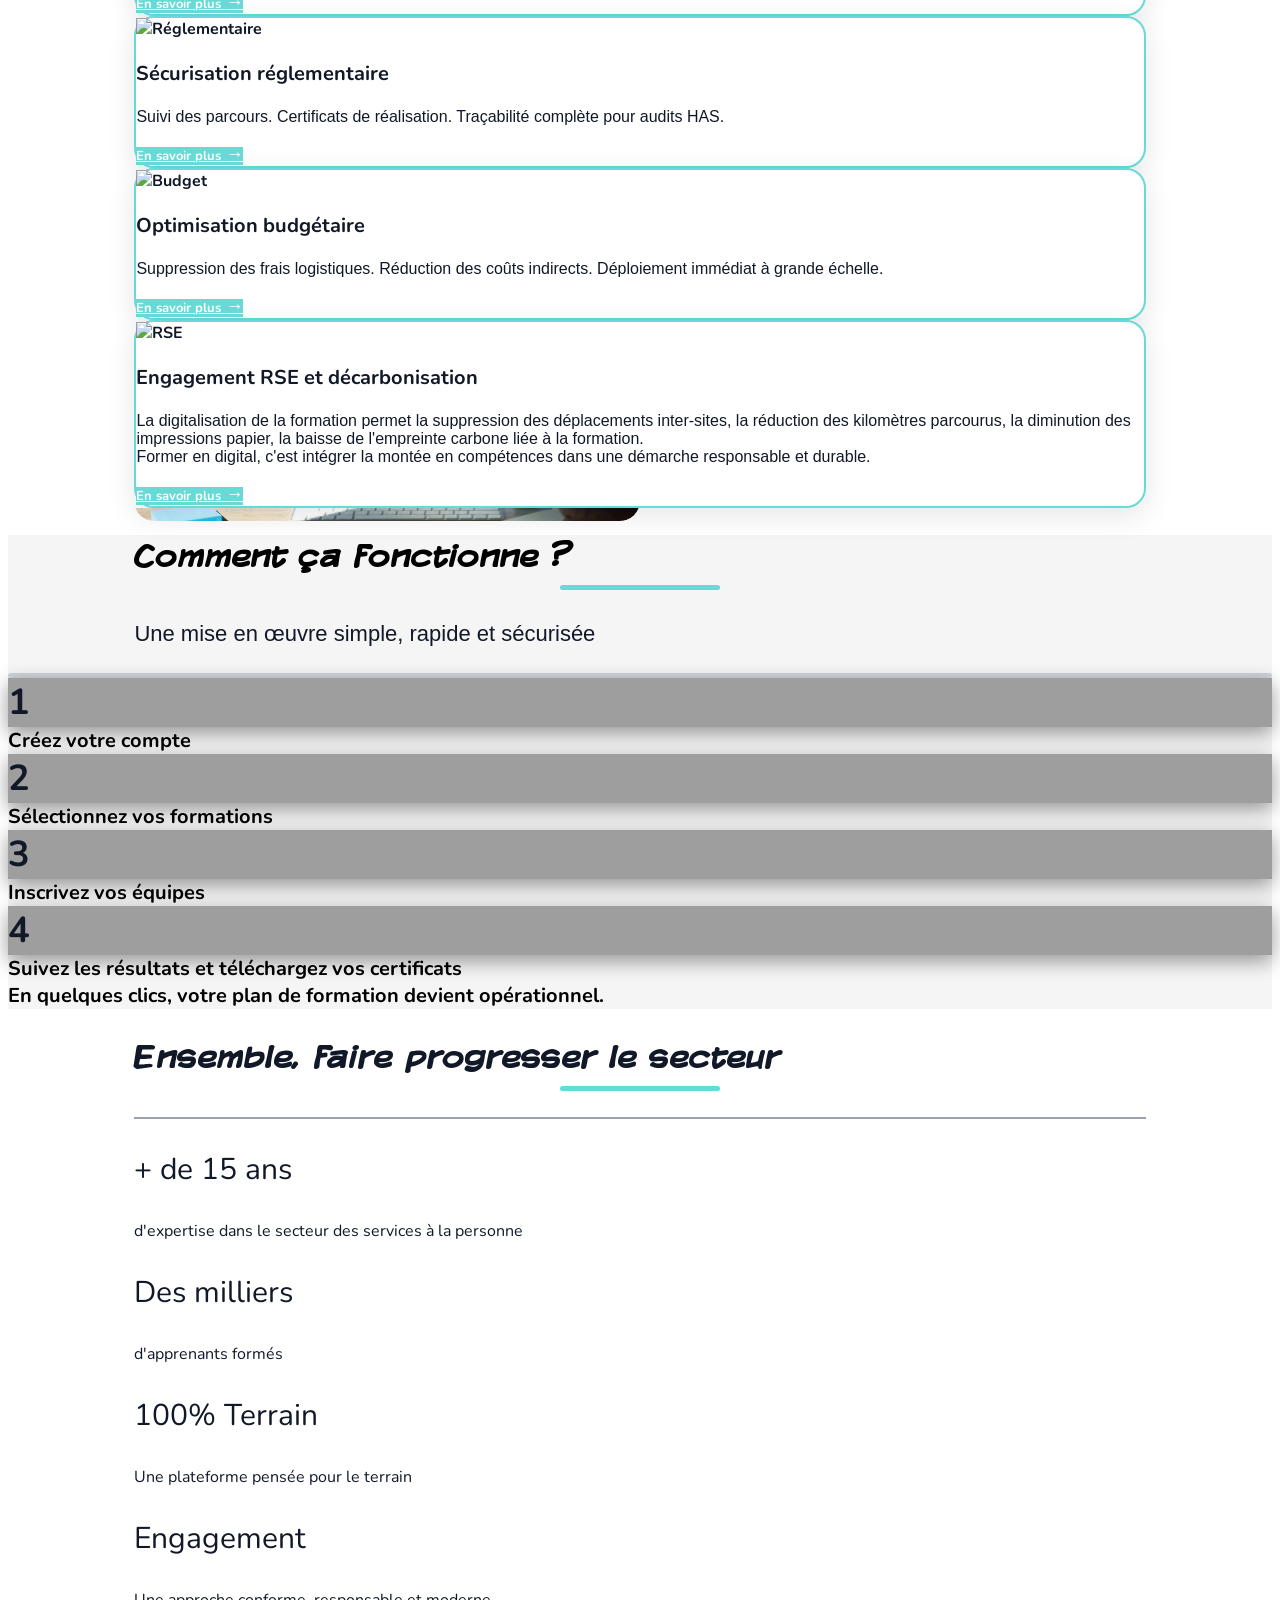
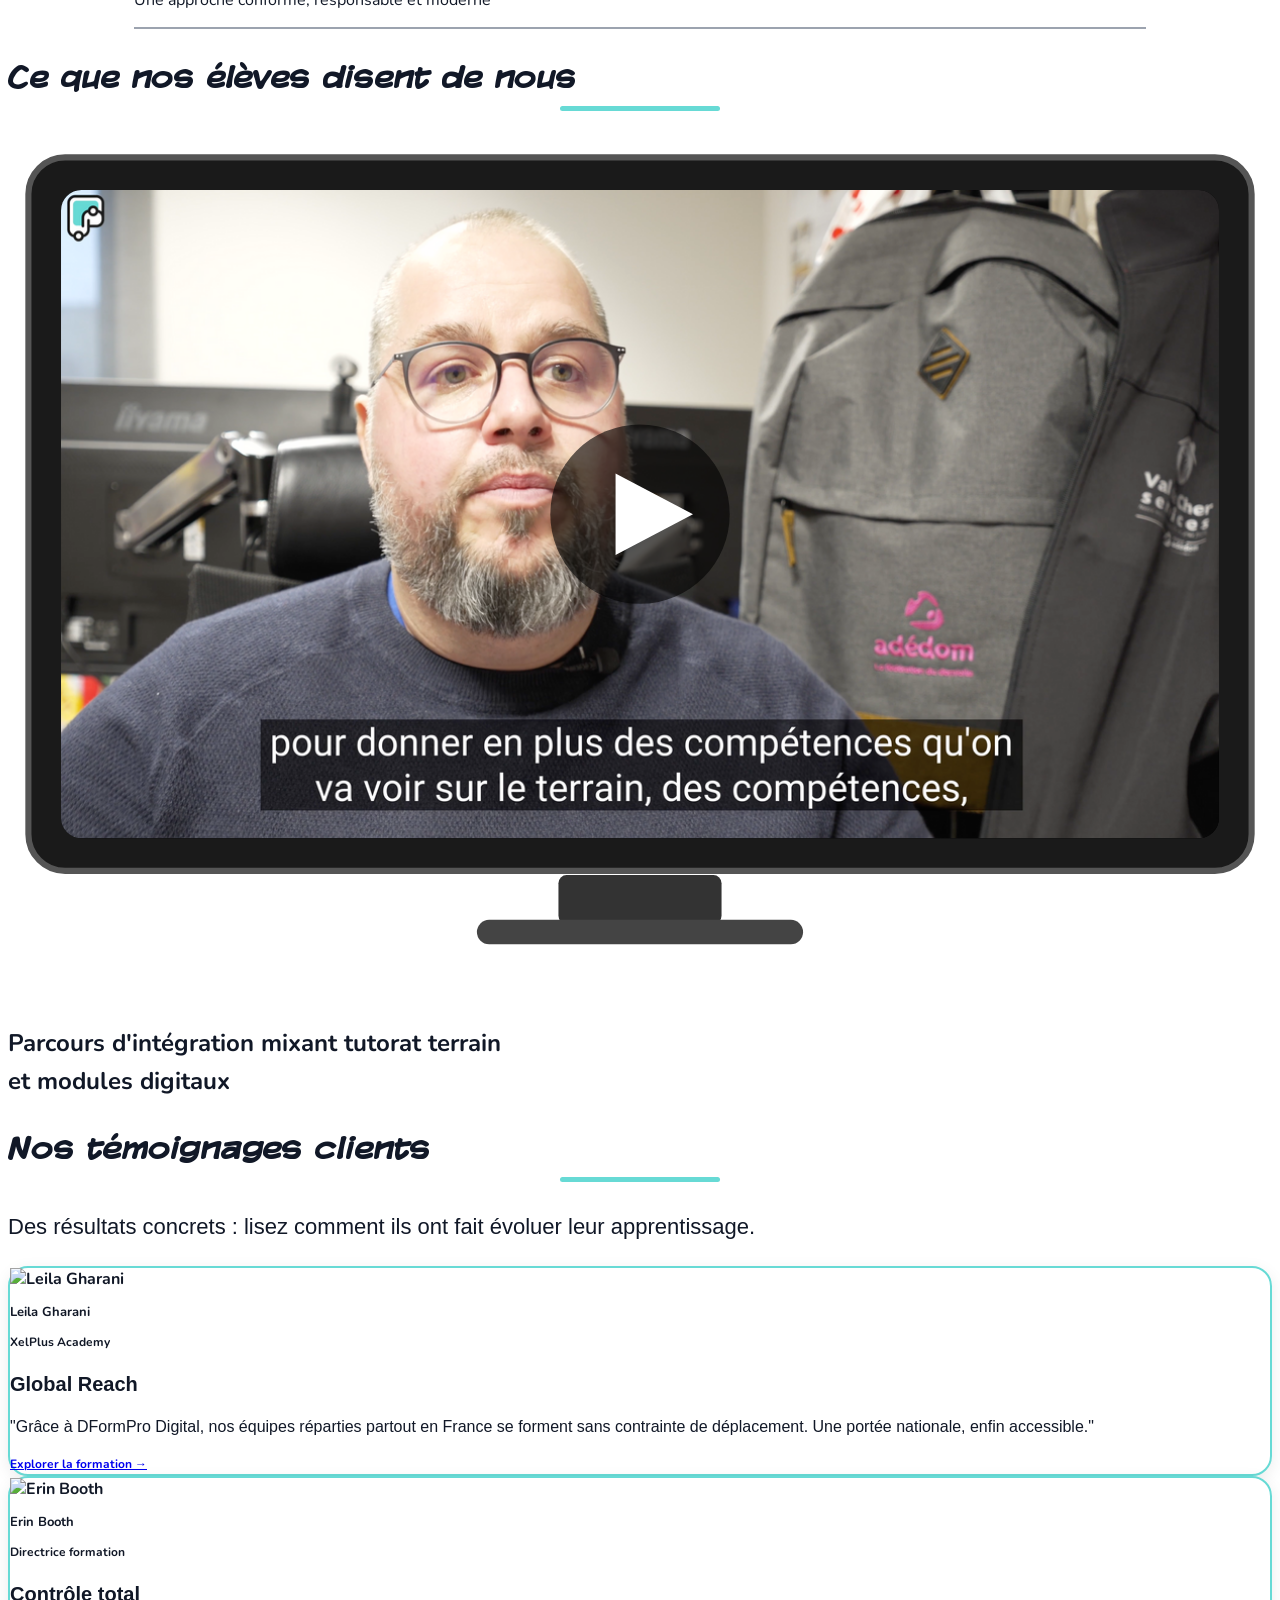
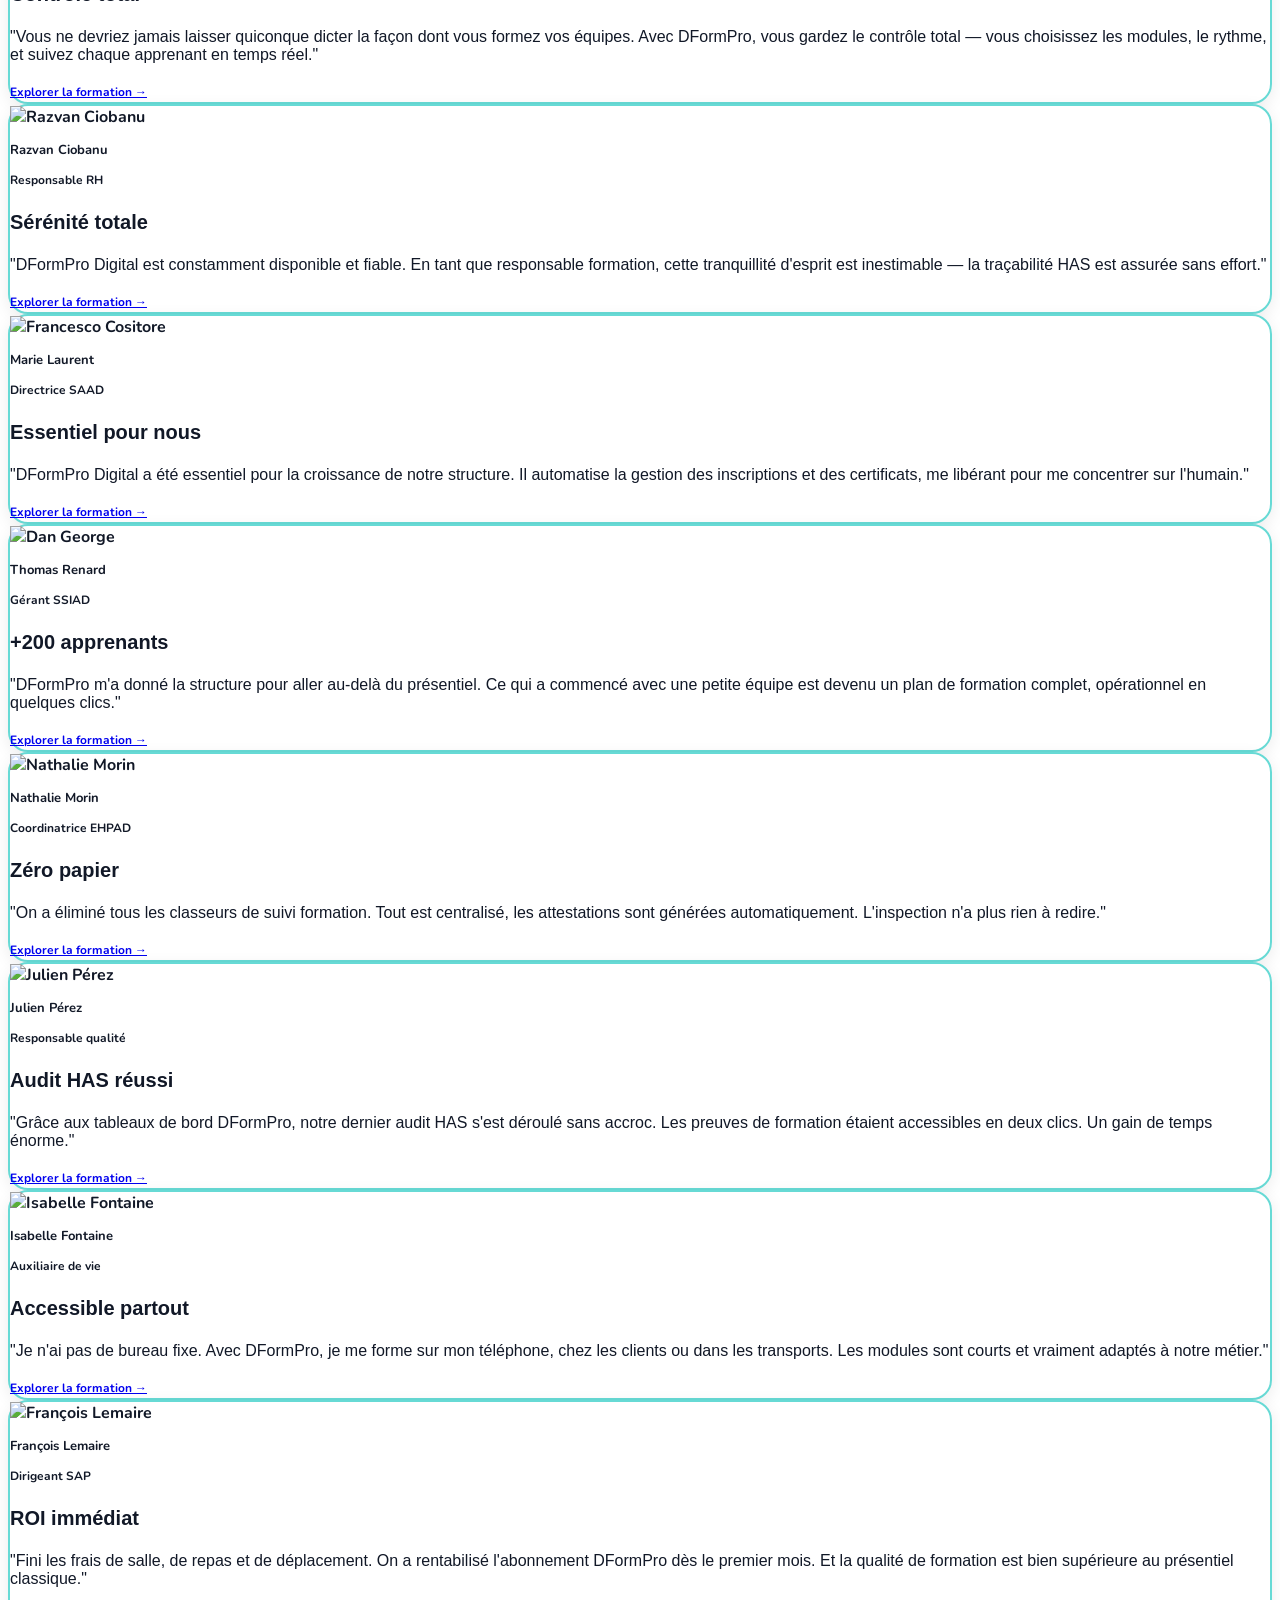
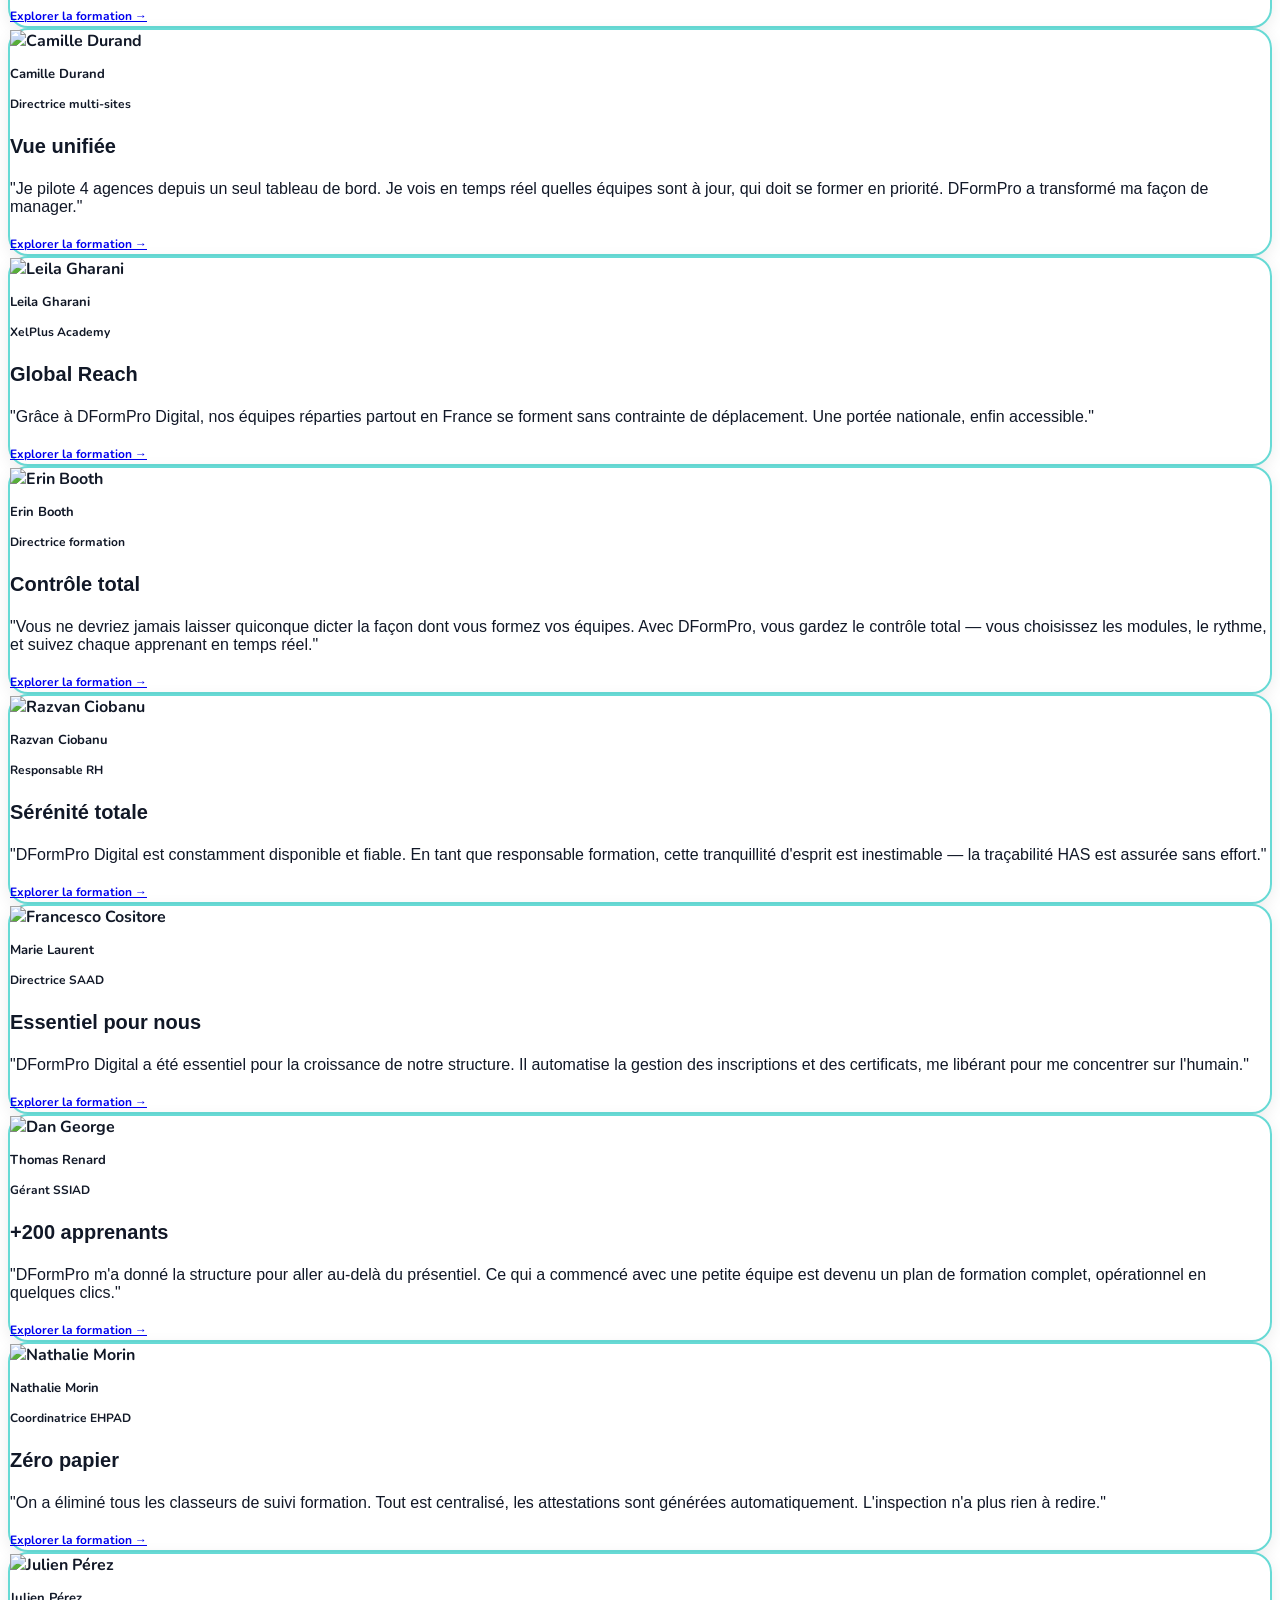
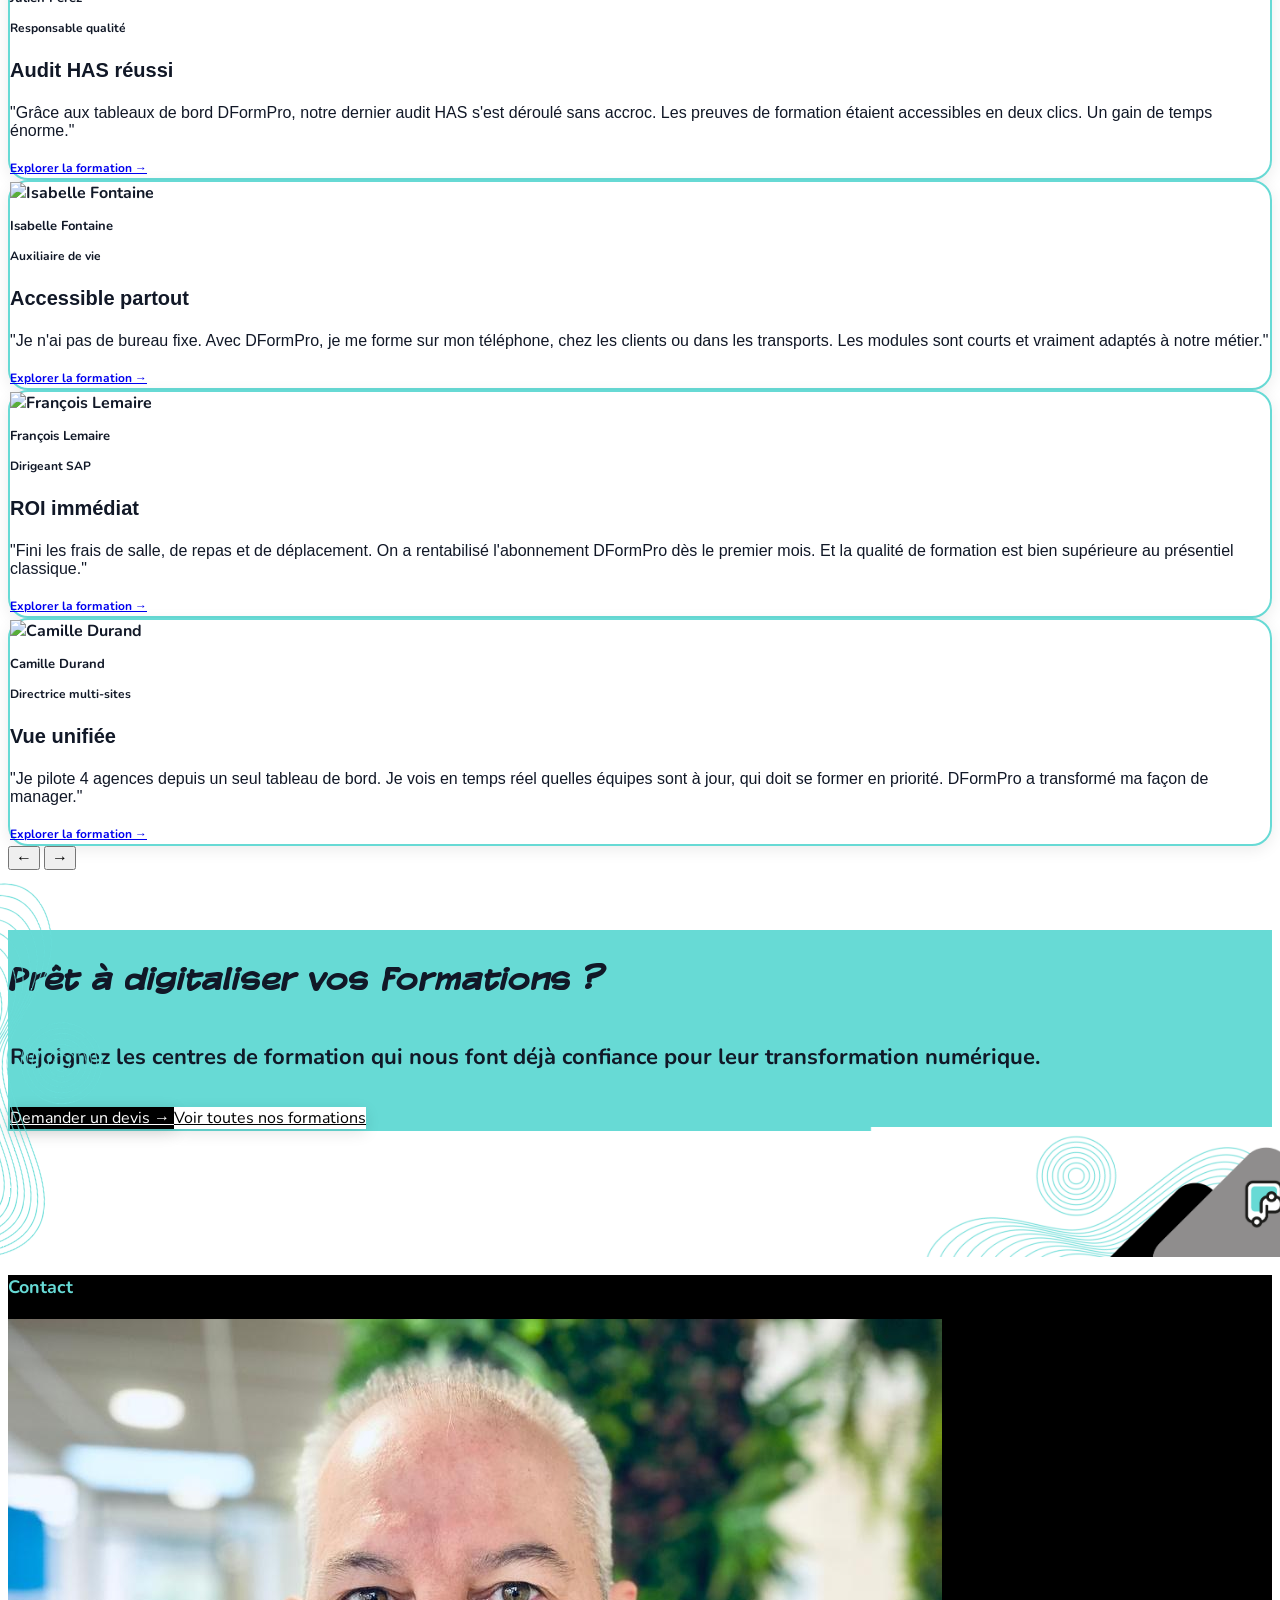
==== commit 99a27855: "Cards avis : ombres libres (suppression overflow-hidden du wrapper carrousel) La section parente gèr" ====
--- a/index.html
+++ b/index.html
@@ -1200,7 +1200,7 @@
       <div class="mx-auto w-full relative z-10" style="padding-left: 10%; padding-right: 10%; z-index:20;">
 
         <div class="rounded-[2.5rem] py-12 px-8 md:py-20 md:px-20 text-center shadow-sm"
-          style="background-color: #F0F0F0;">
+          style="background-color: #f5f5f5;">
 
           <h2 class="fs-30 md-fs-36 font-black mb-12 secondary-title"
             style="font-family:'KMKDSPB','Arial Rounded MT Bold',sans-serif !important;">Vous gérez plus qu'un planning.
@@ -2427,7 +2427,7 @@
 
       <!-- Carousel wrapper — full width -->
       <div class="relative">
-        <div id="carousel-track-wrapper" class="overflow-hidden w-full">
+        <div id="carousel-track-wrapper" class="w-full py-3">
           <div id="carousel-track" class="flex gap-6 transition-transform duration-500 ease-in-out">
 
             <!-- Card 1 -->
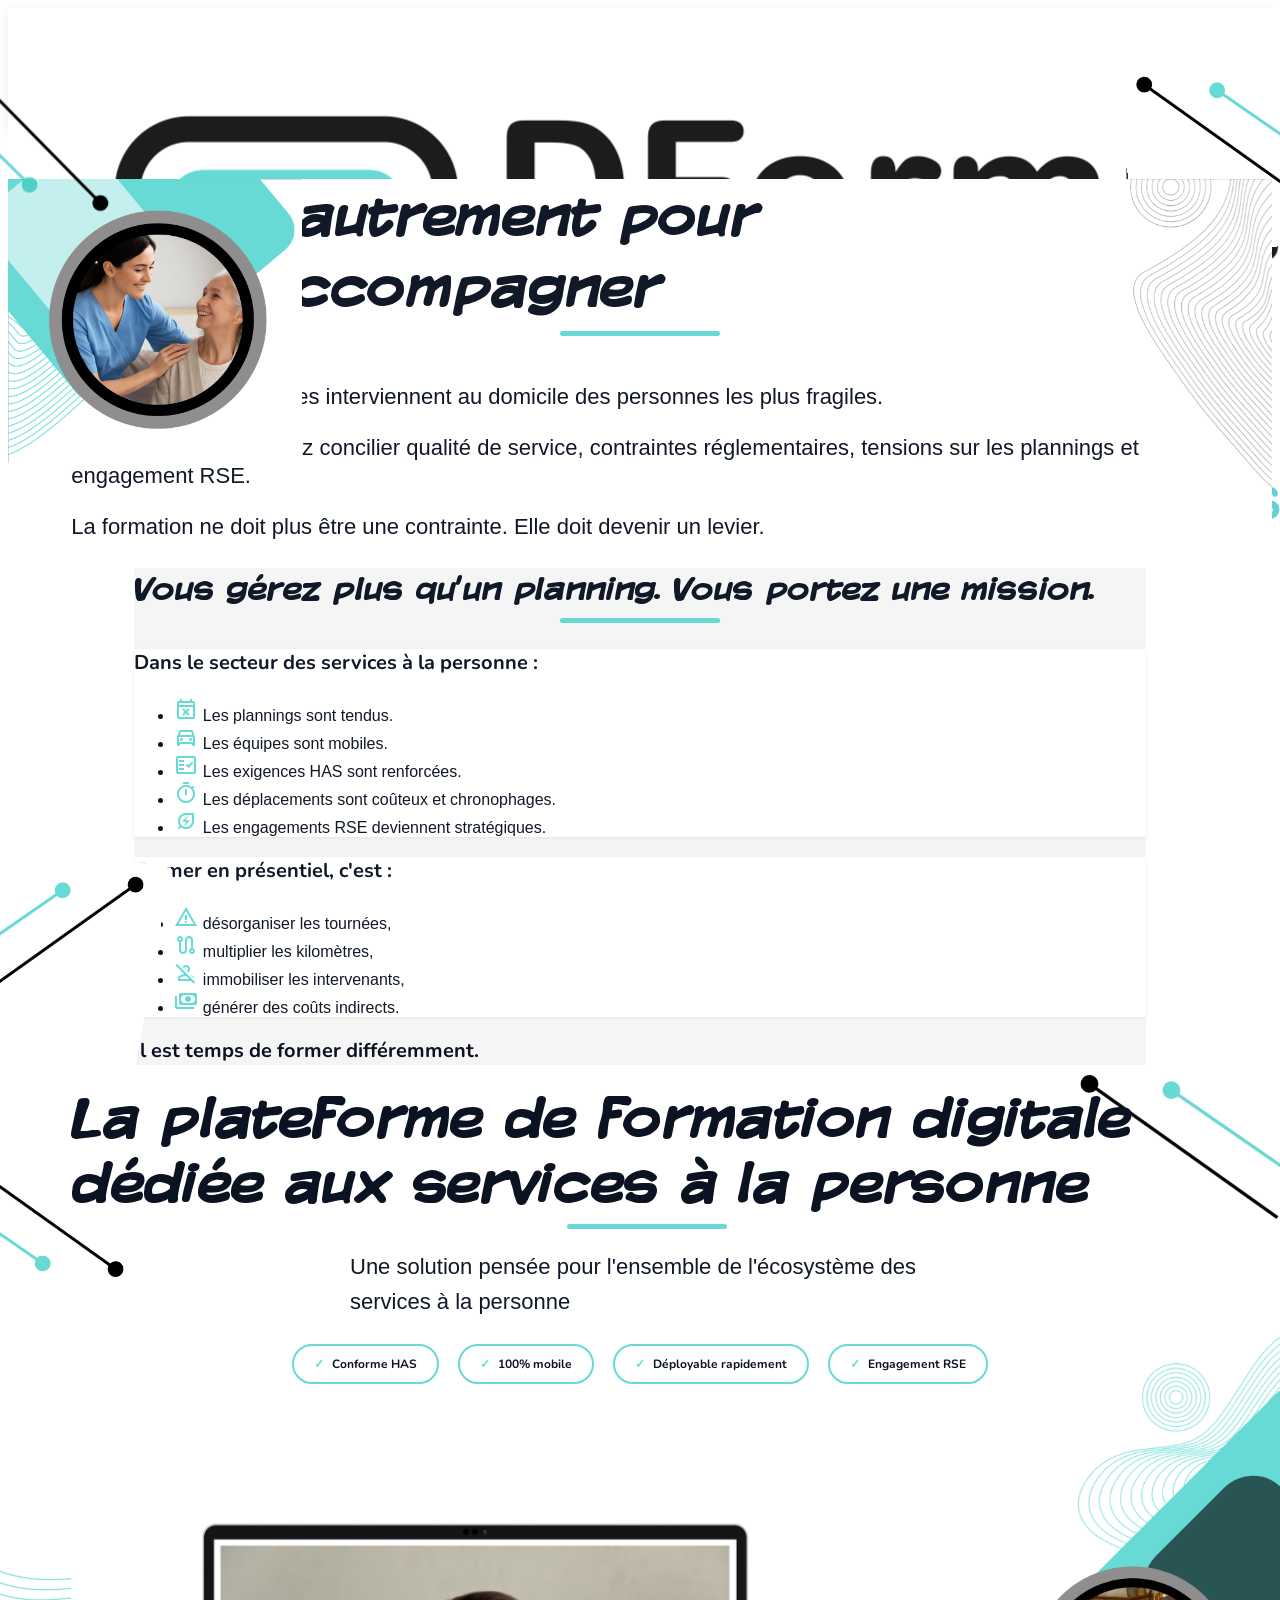
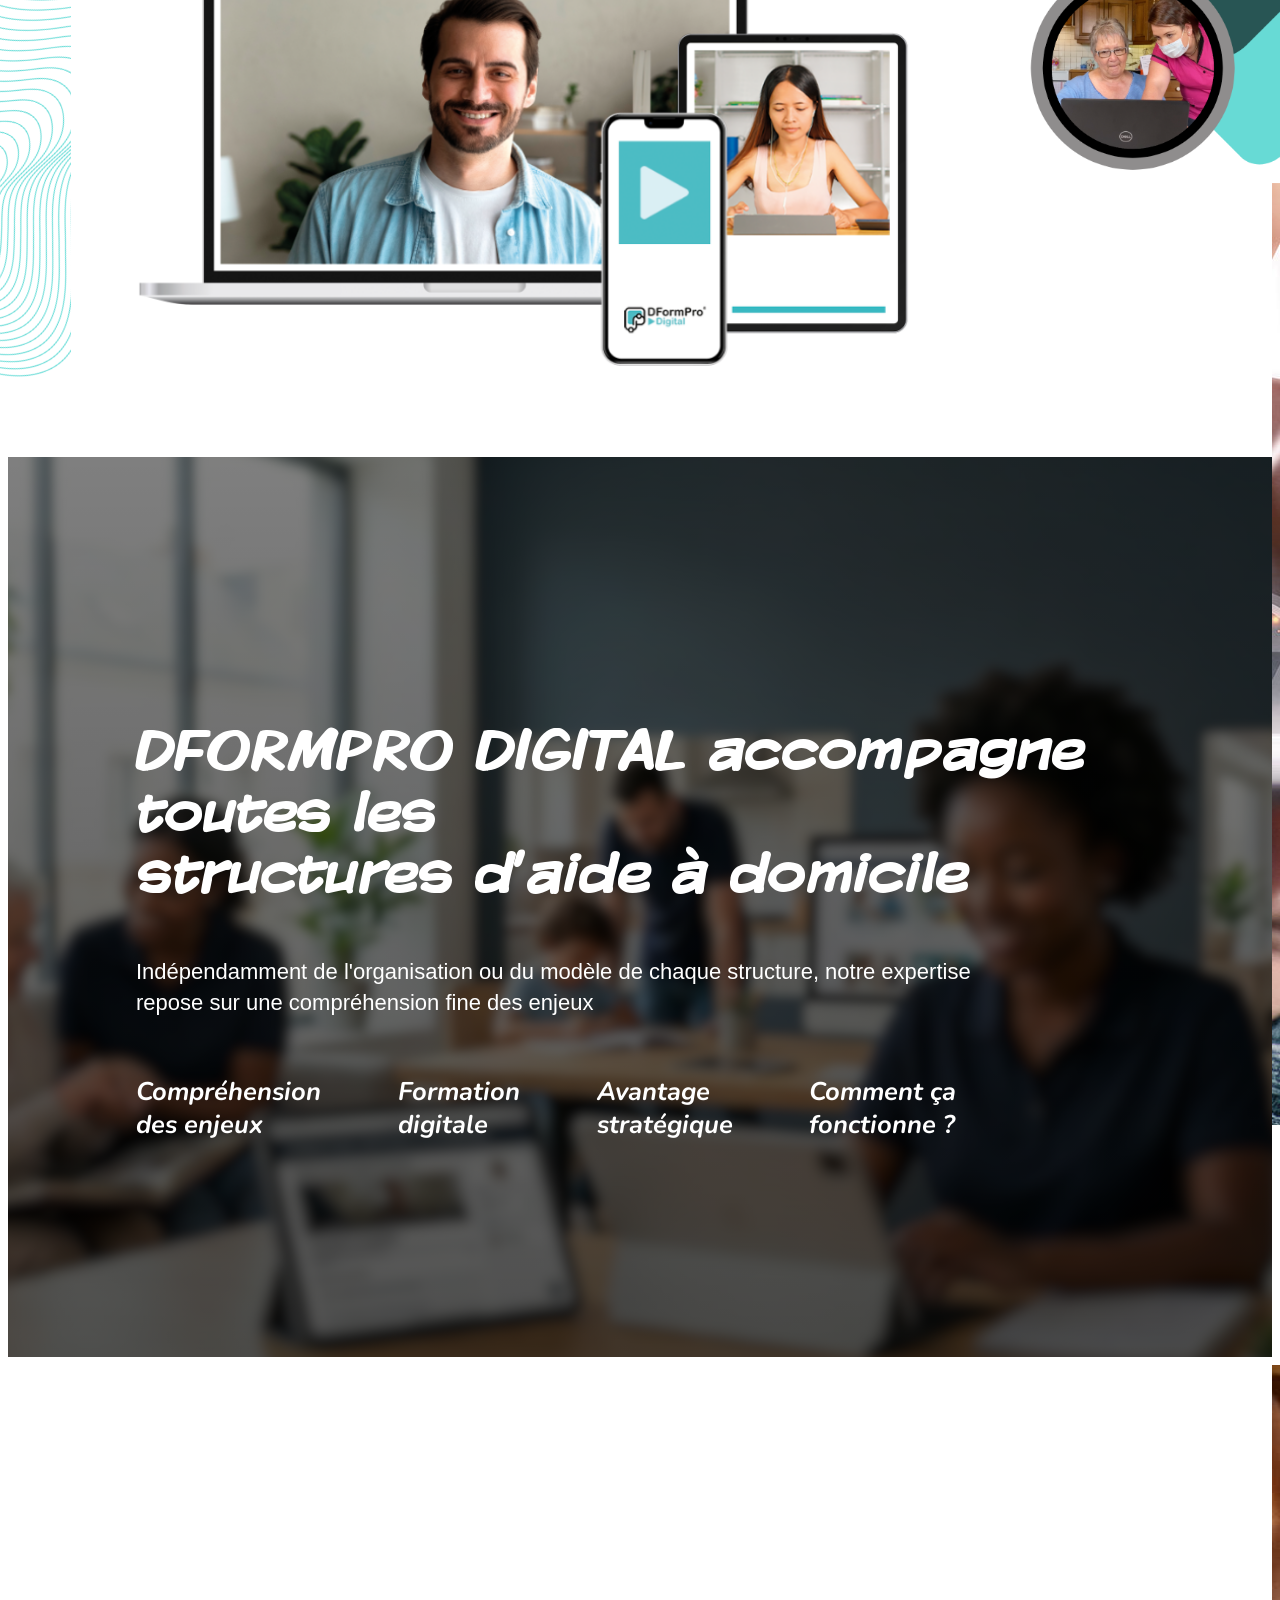
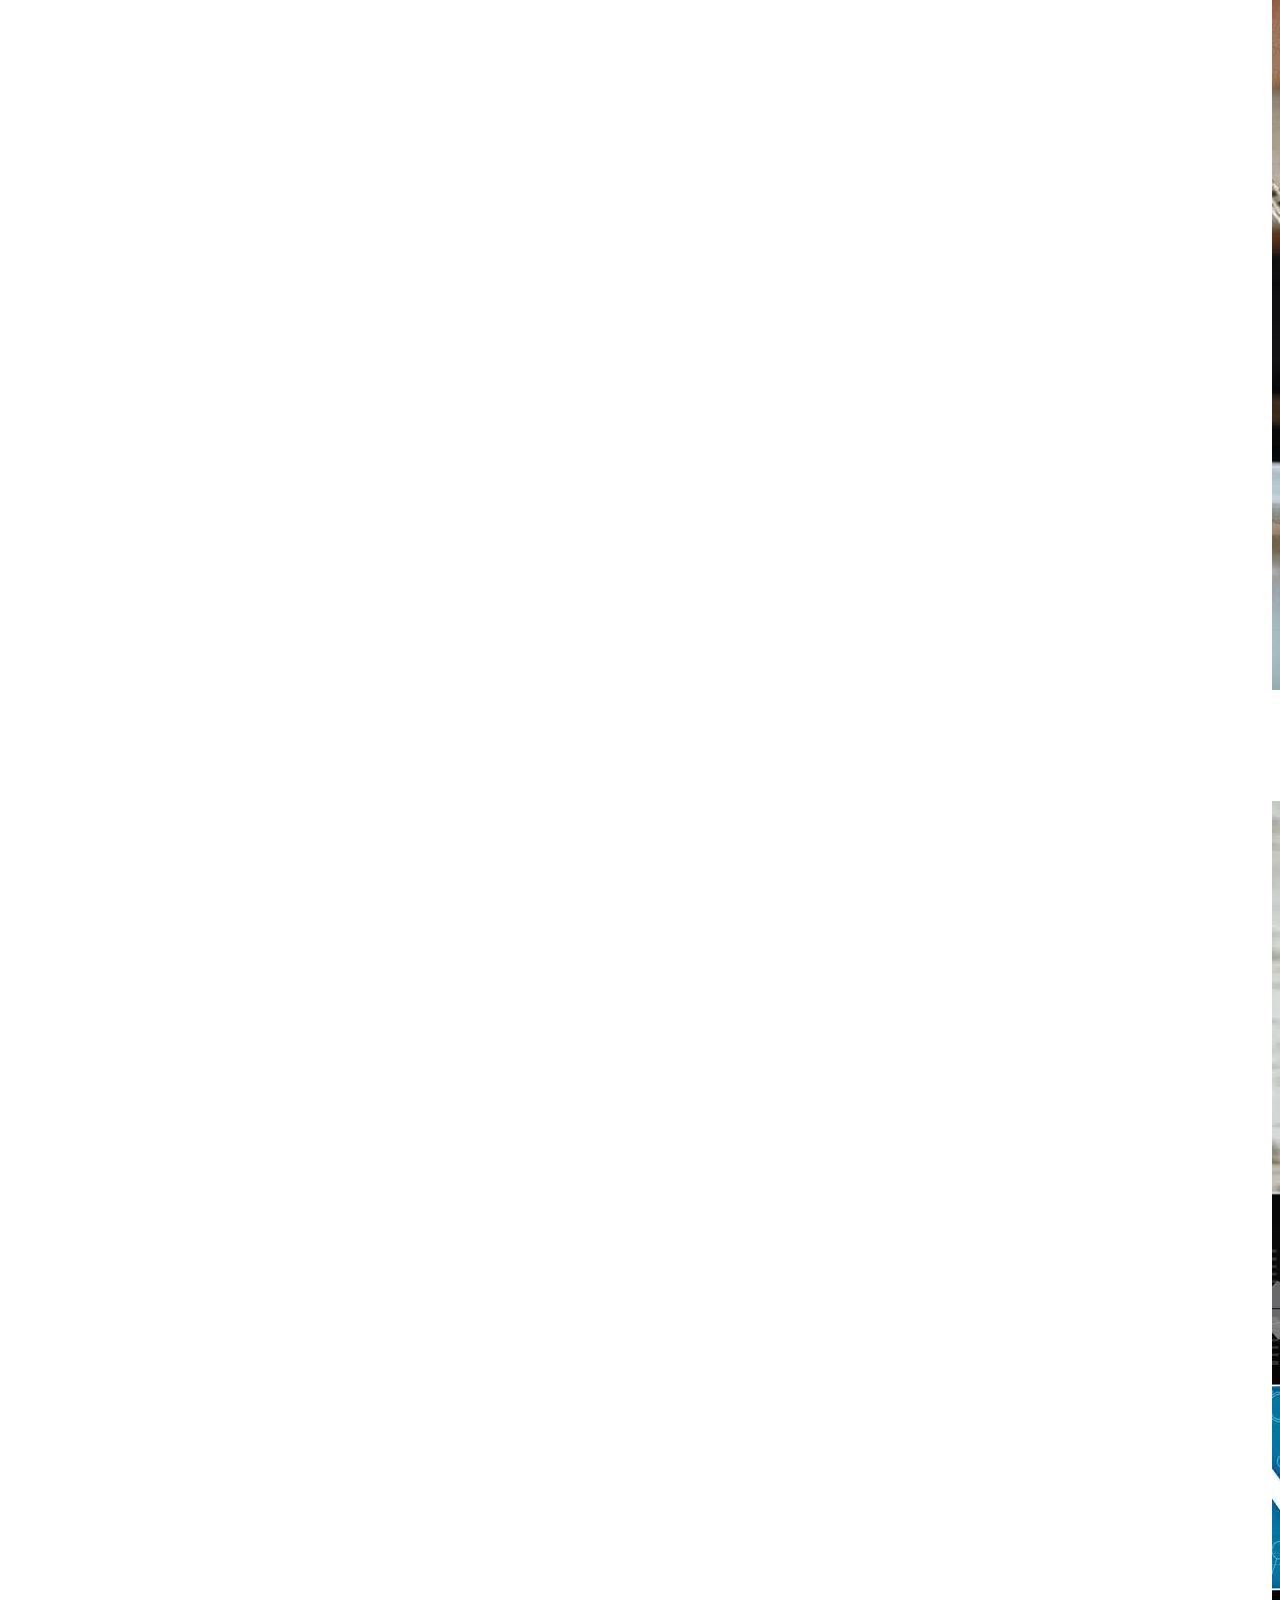
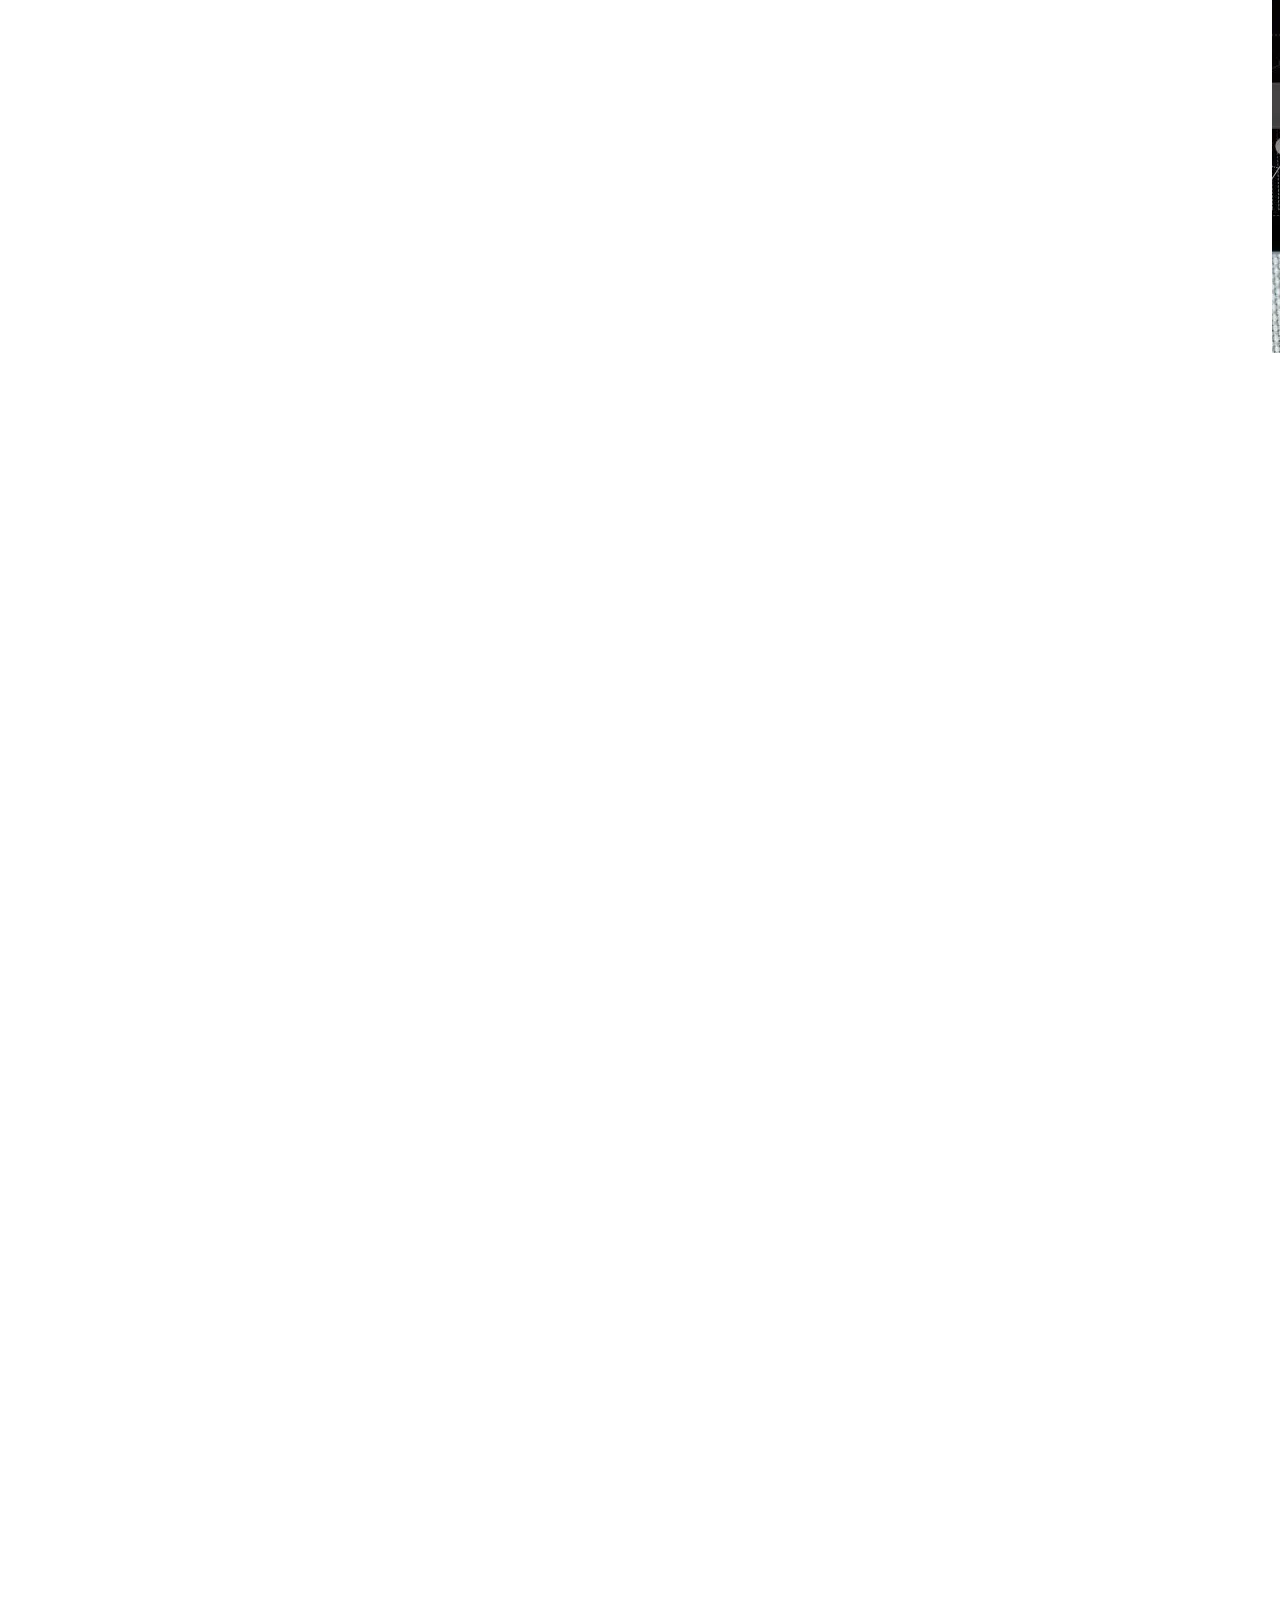
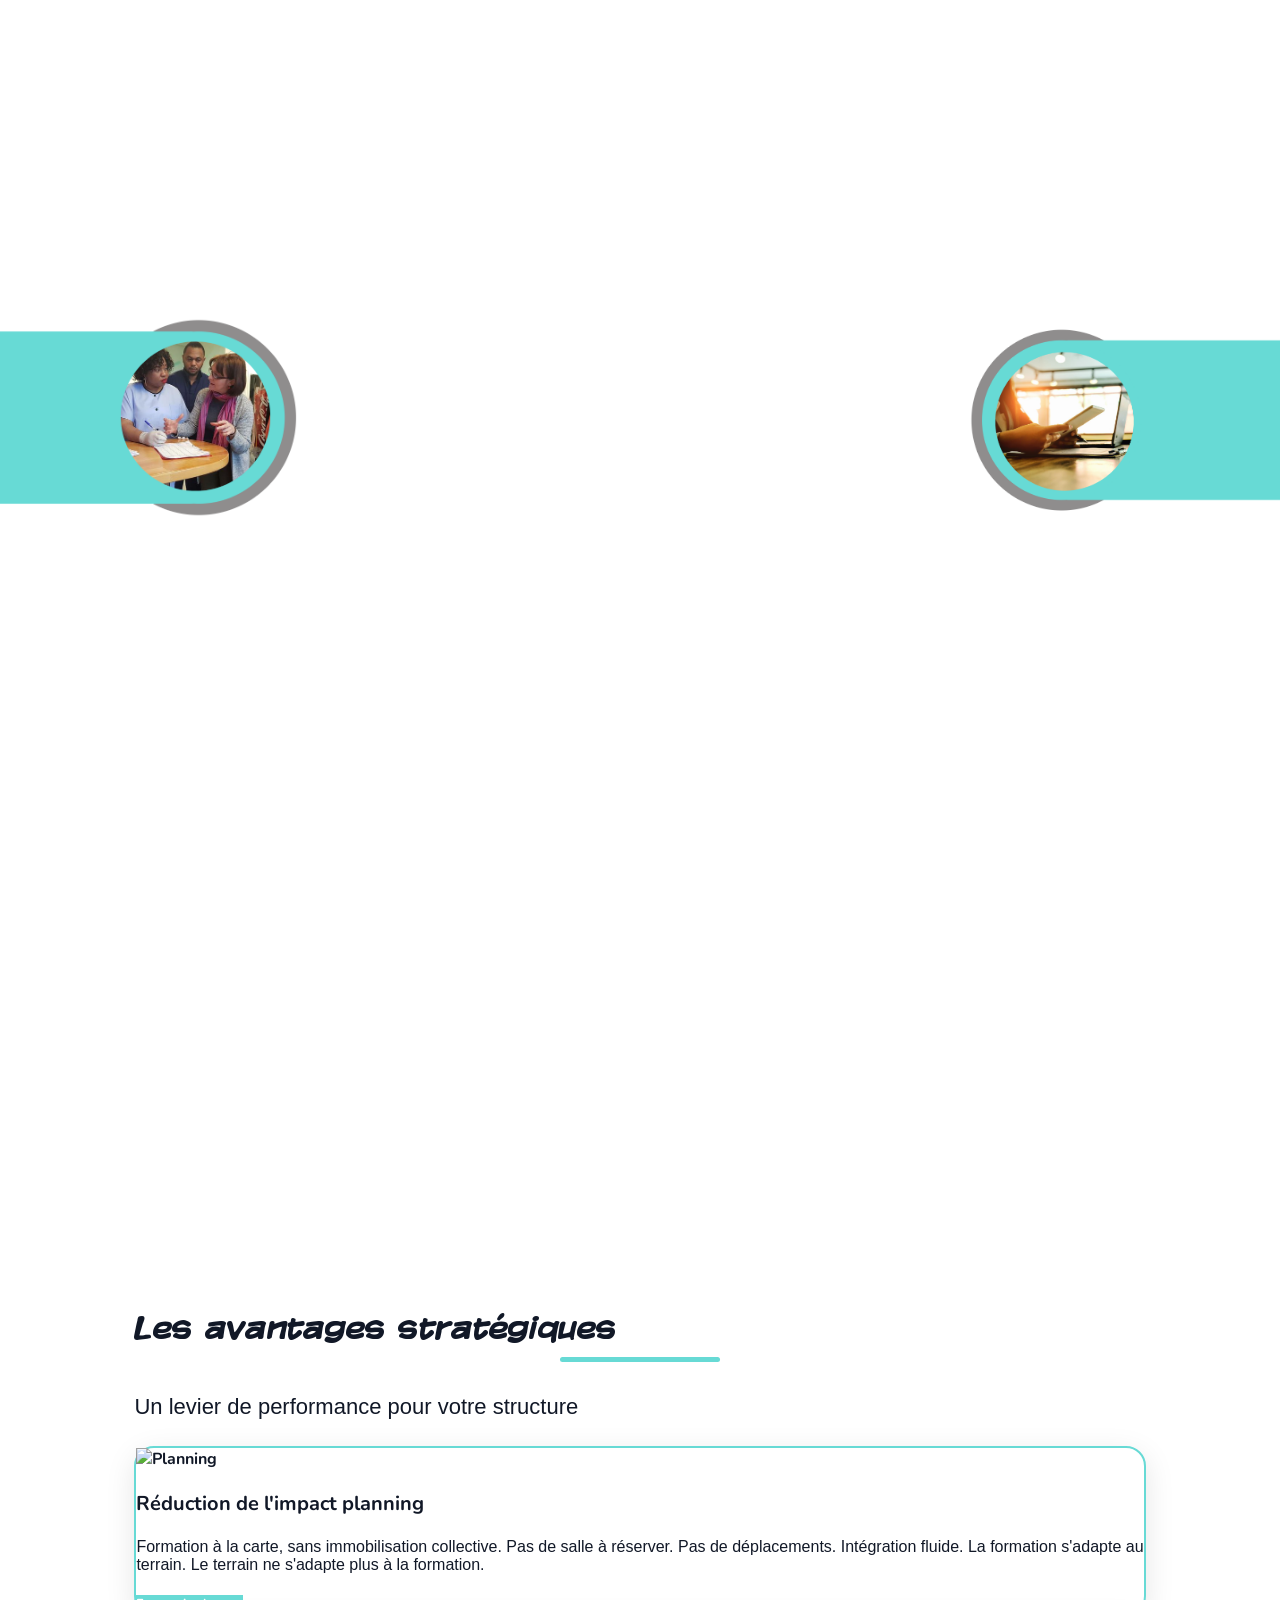
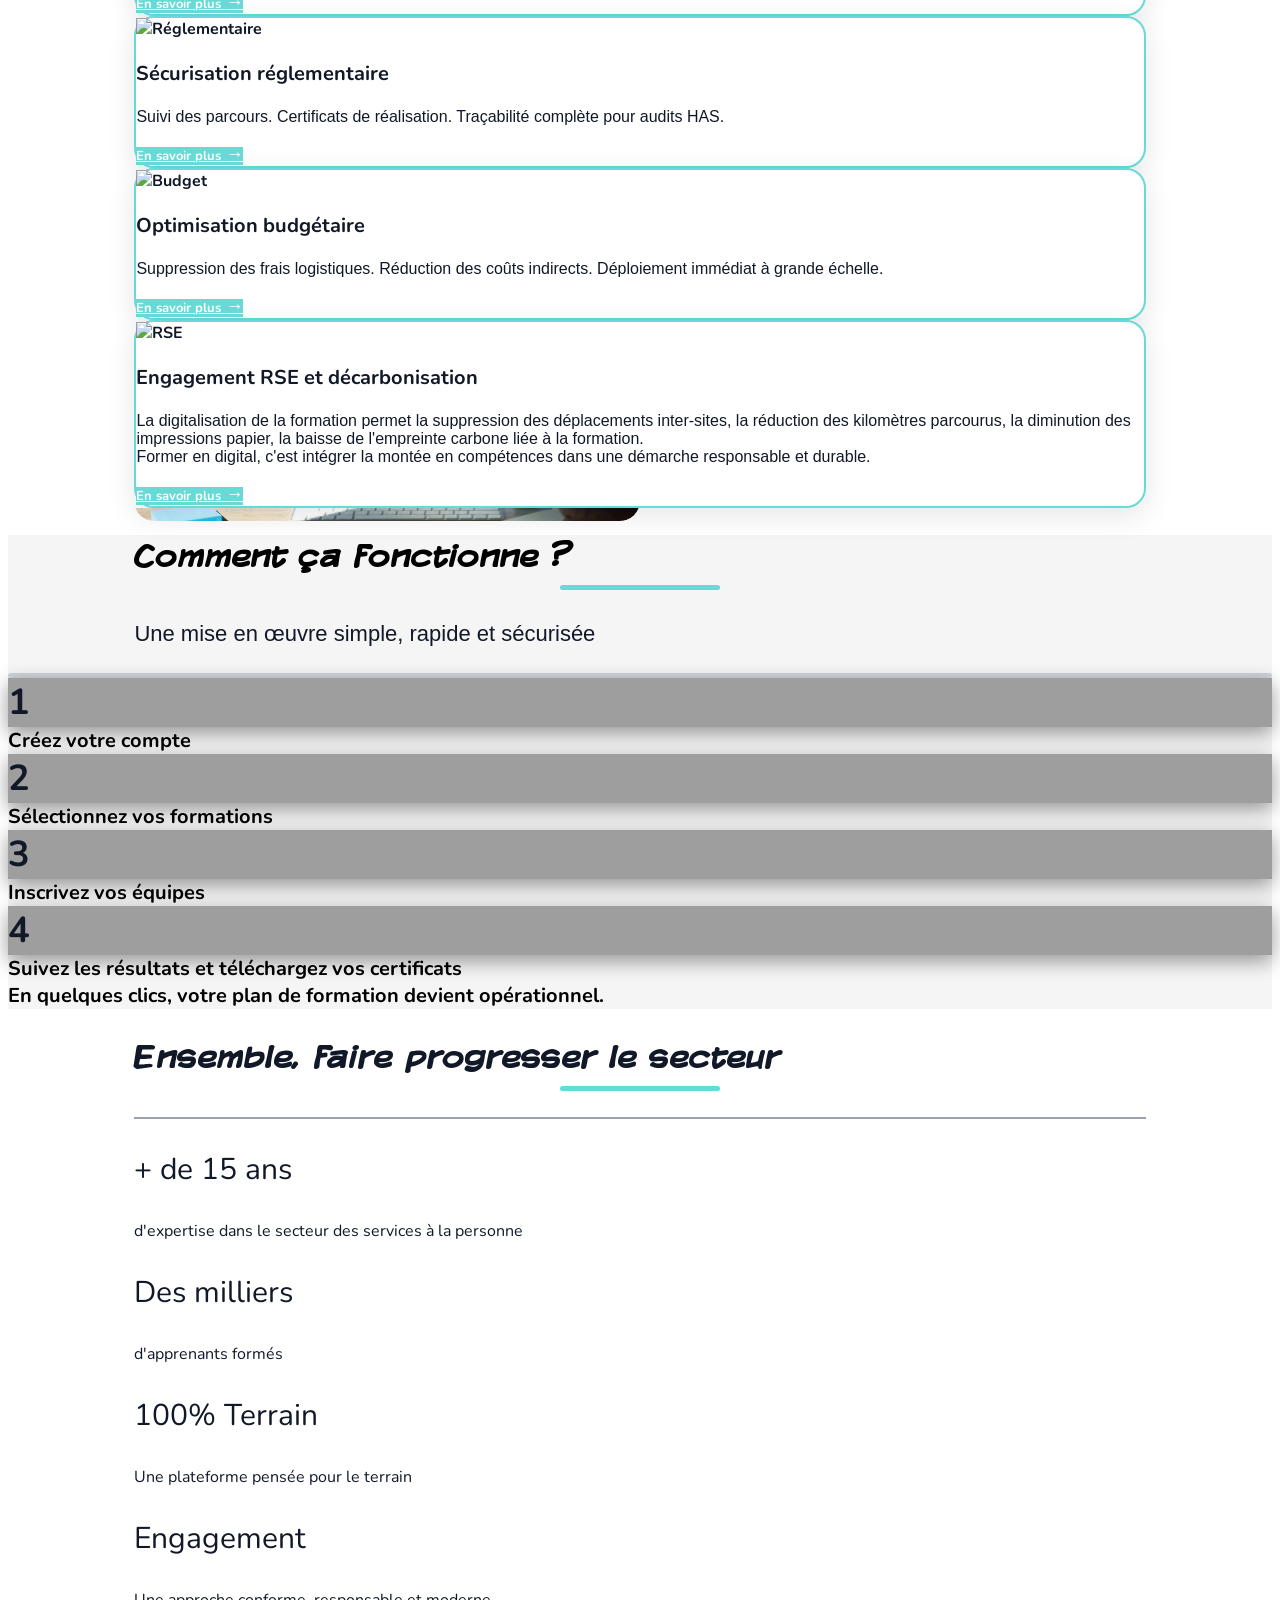
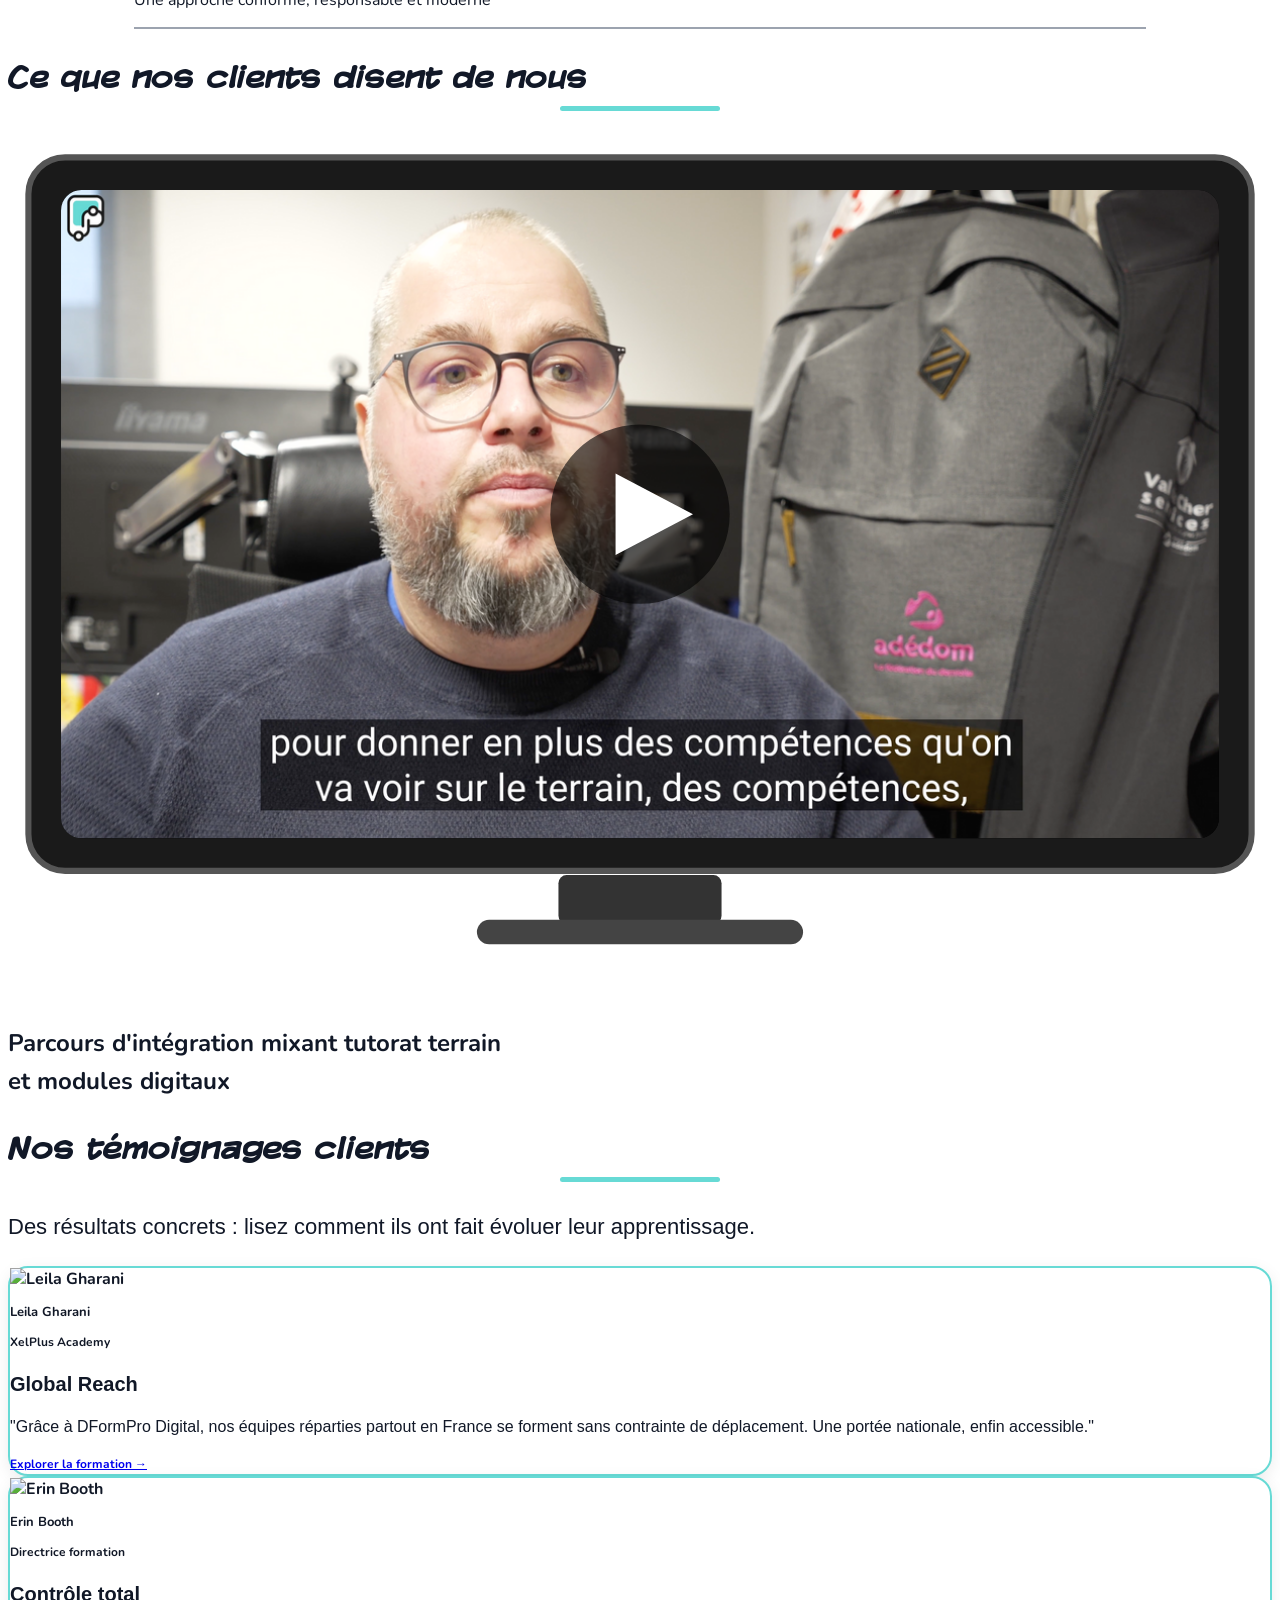
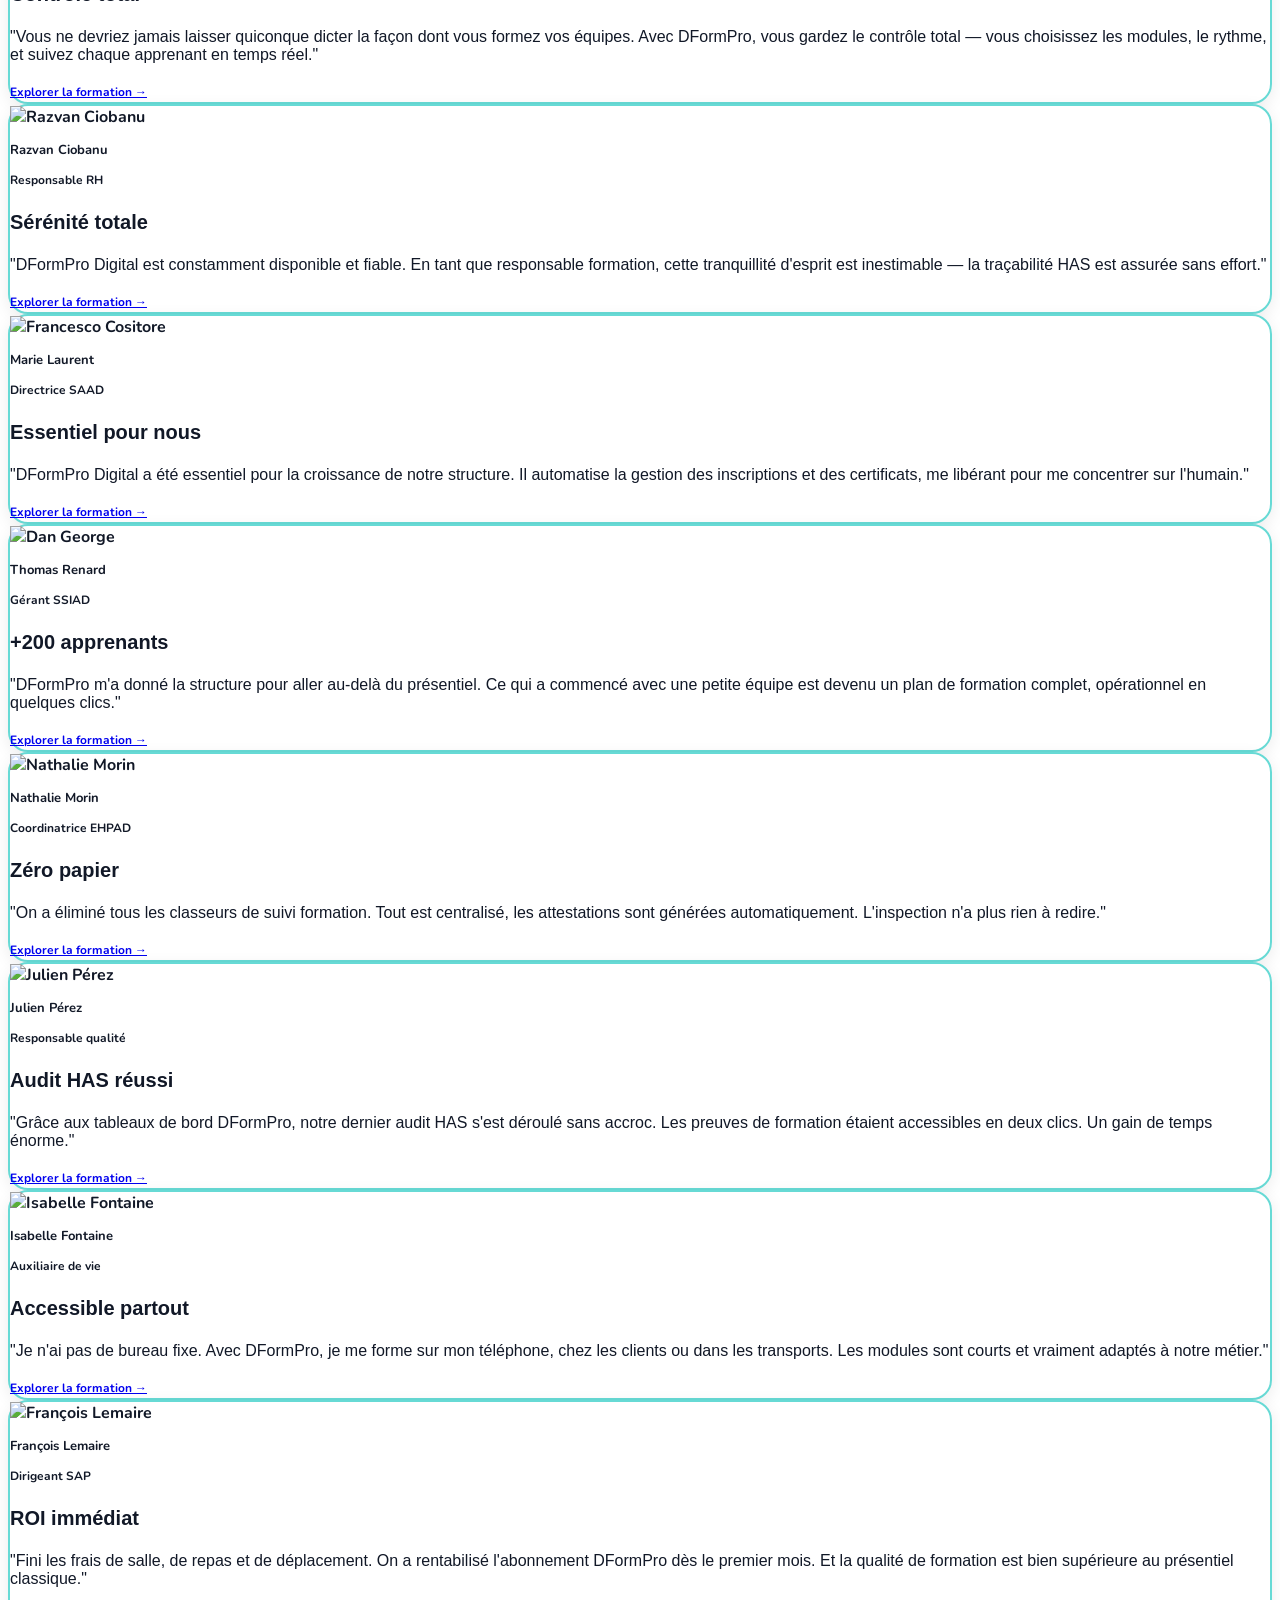
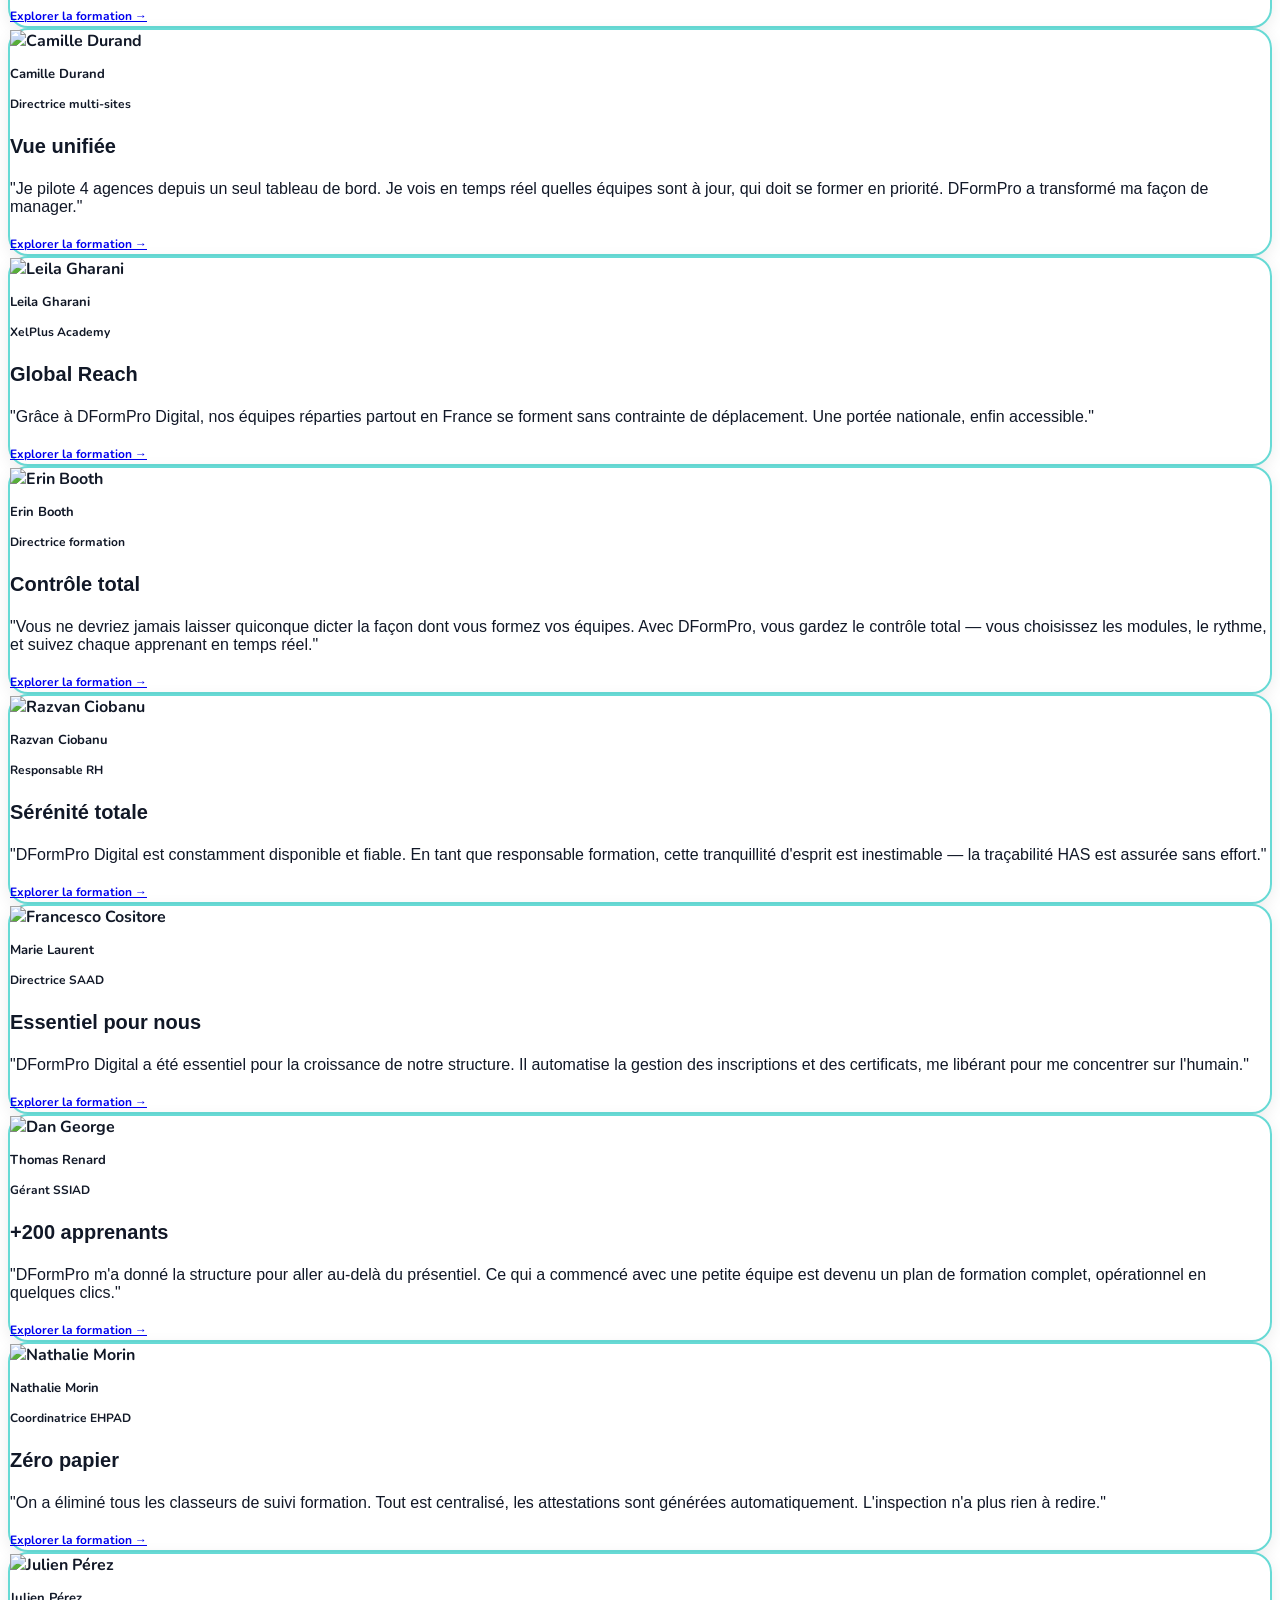
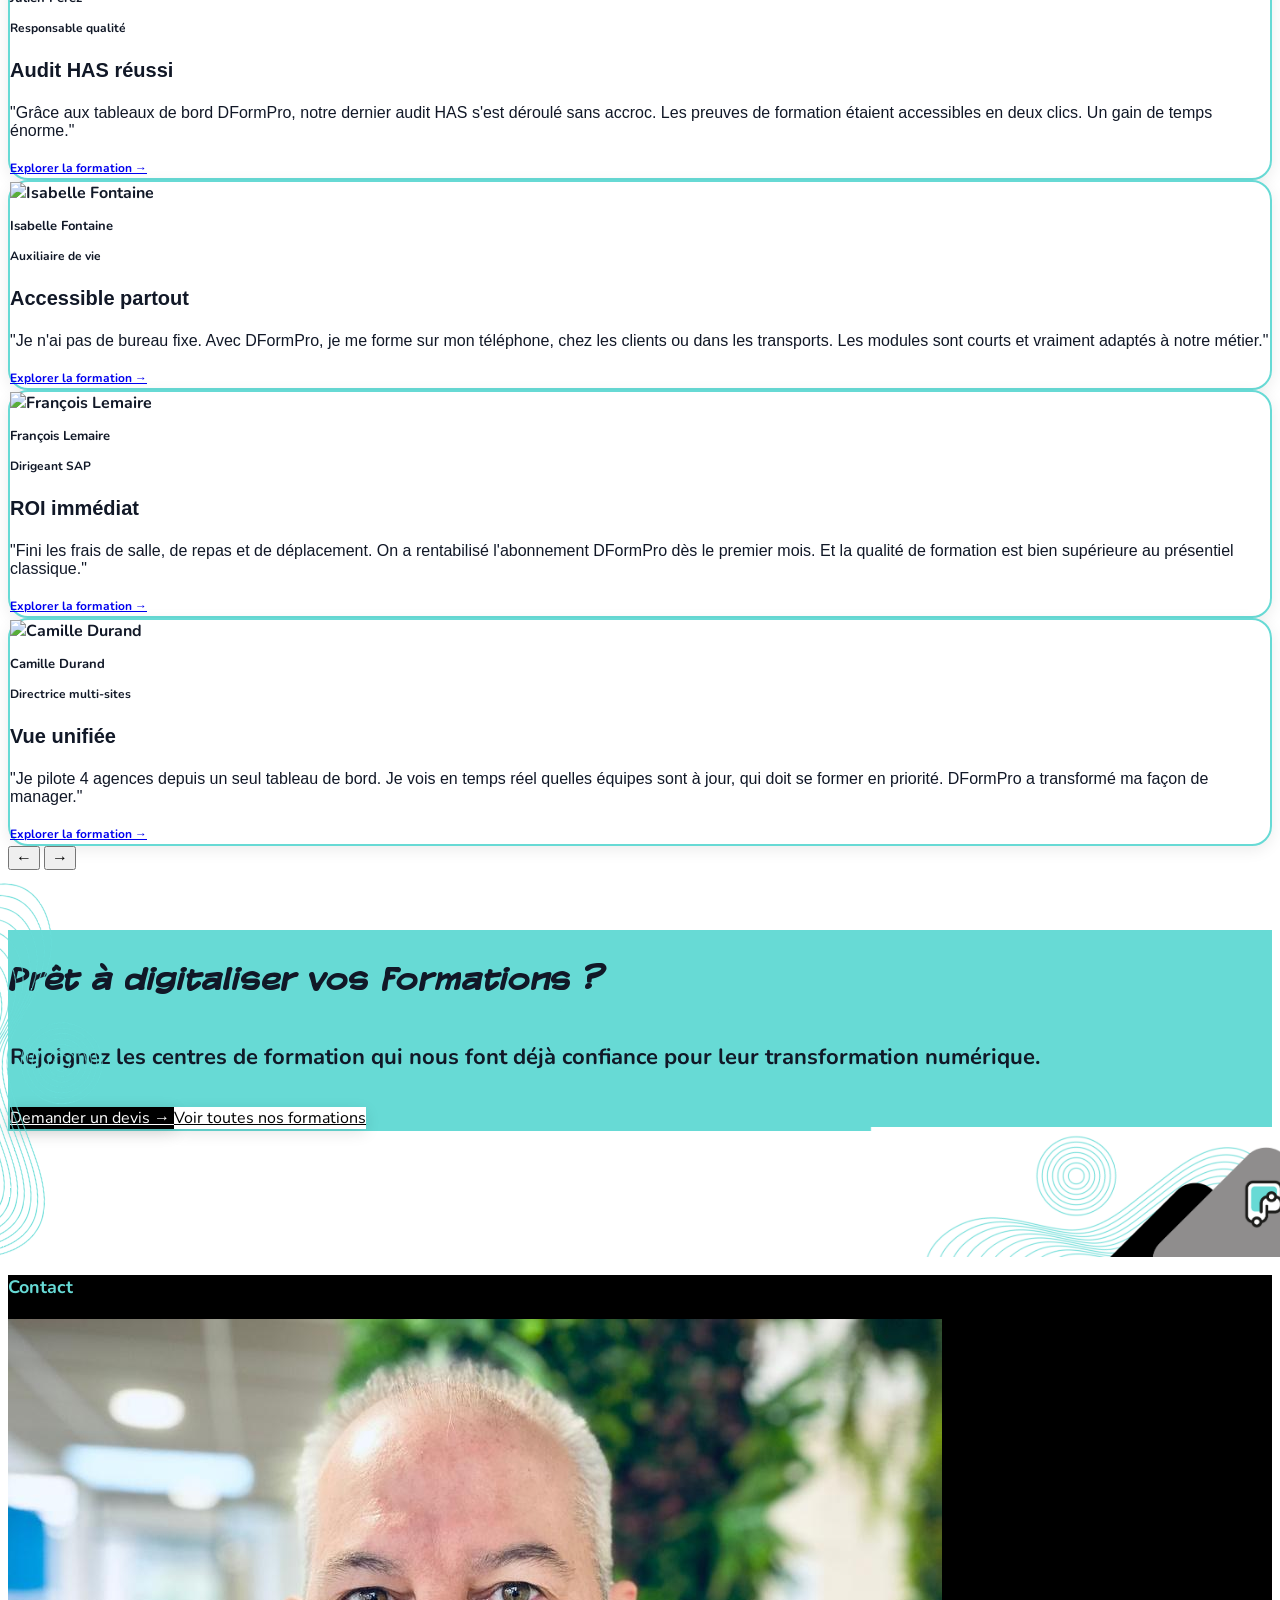
==== commit 0abc608e: "Update index.html" ====
--- a/index.html
+++ b/index.html
@@ -2362,8 +2362,7 @@
         <!-- Centre : moniteur + texte -->
         <div class="flex-1 flex flex-col items-center px-6 testimonial-center">
           <h2 class="secondary-title mb-8"
-            style="color: #111827; font-family:'KMKDSPB','Arial Rounded MT Bold',sans-serif !important;">Ce que nos
-            élèves disent de nous
+            style="color: #111827; font-family:'KMKDSPB','Arial Rounded MT Bold',sans-serif !important;">Ce que nos clients disent de nous
           </h2>
           <div class="relative inline-block cursor-pointer group w-full max-w-2xl"
             onclick="window.open('https://youtu.be/BRQYfc9qoVg?si=HrwzaYf7uhd3VlaX','_blank')"
@@ -3066,4 +3065,4 @@
 
 </body>
 
-</html>+</html>
